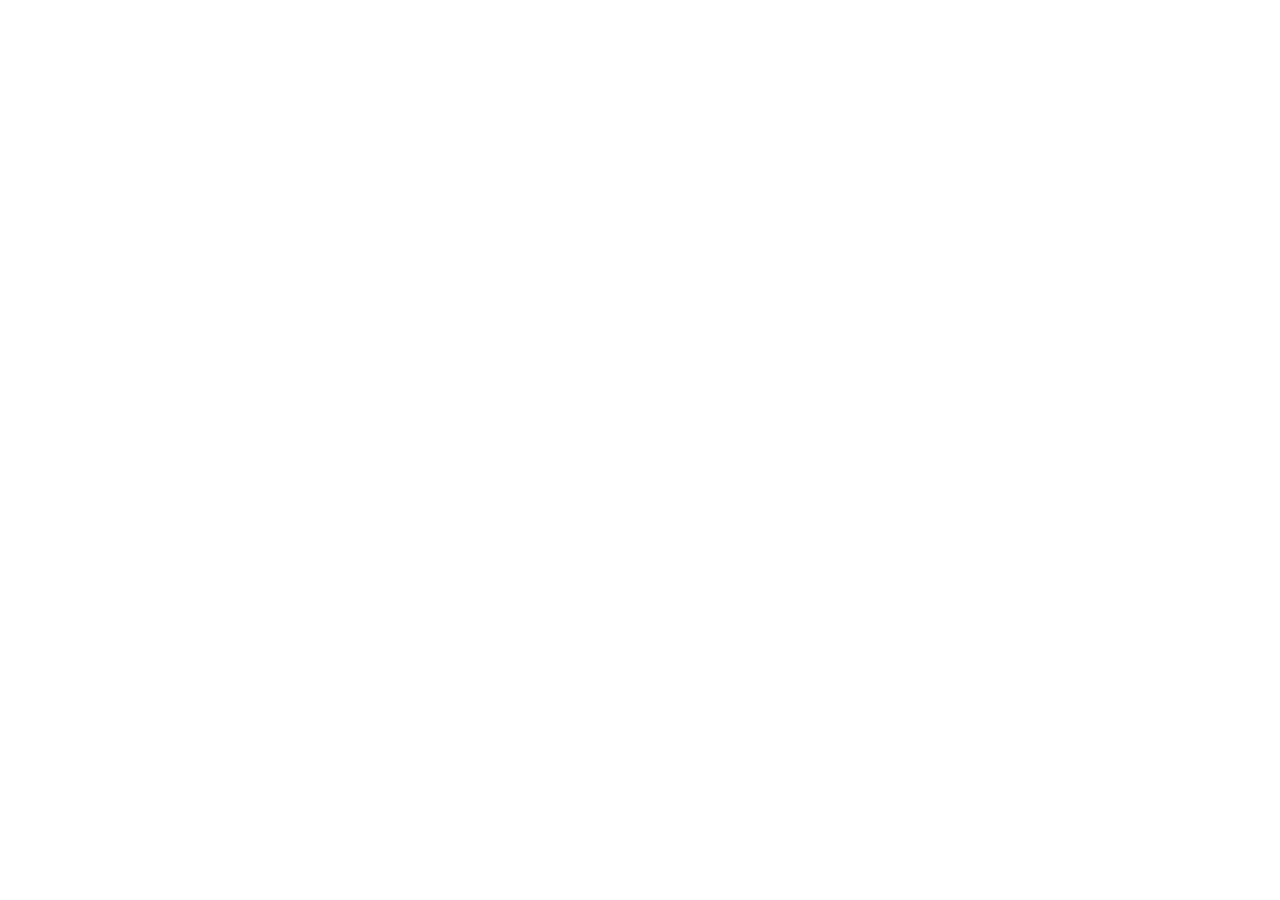
==== index.html @ e7d67c36 "Update print statement from 'Hello' to 'Goodbye'" ====
<!doctype html>
<html lang="en">
  <head>
    <meta charset="UTF-8" />
    <meta name="viewport" content="width=device-width, initial-scale=1.0" />
    <title>4s Menu</title>
    <style>
:root {
  --ui-font-family:
    "Montserrat", "Segoe UI", system-ui, -apple-system, sans-serif;
  --ui-text-shadow: none;
  --ui-text-shadow-mild: none;
  --menu-content-alpha: 0.8;
  --menu-chrome-alpha: 0.92;
  --ui-panel-dark: #000000;
  --ui-menu-content-bg: rgba(0, 0, 0, var(--menu-content-alpha, 0.8));
  --ui-menu-chrome-bg: rgba(0, 0, 0, var(--menu-chrome-alpha, 0.92));
  --ui-text-inactive: #ffffff;
  --menu-section-gap: 0;
  --menu-footer-gap: calc(0.42 * var(--vh-u, 10.8px));
  --menu-tab-height: calc(2.15 * var(--vh-u, 10.8px));
  --menu-footer-height: calc(2.35 * var(--vh-u, 10.8px));
  --menu-chrome-font-size: calc(0.96 * var(--vh-u, 10.8px));
  --menu-tab-font-size: calc(0.96 * var(--vh-u, 10.8px));
  --menu-brand-font-size: calc(0.92 * var(--vh-u, 10.8px));
  --menu-icon-slot: calc(1.85 * var(--vh-u, 10.8px));
  --menu-icon-text-gap: calc(0.78 * var(--vh-u, 10.8px));
  --menu-row-min-height: calc(2.72 * var(--vh-u, 10.8px));
  --menu-tab-radius: calc(0.32 * var(--vh-u, 10.8px));
  --menu-radius: calc(0.85 * var(--vh-u, 10.8px));
  --theme-tab-active: rgb(46, 46, 46);
  --selection-bg: rgba(145, 145, 145, 0.2);
  --accent-color: #919191;
  --theme-highlight: #919191;
  --theme-accent: #919191;
  --ui-edge-glow: transparent;
  --ui-shadow-h: none;
  --ui-chrome-inset: none;
  --ui-chrome-inset-top: transparent;
  --tab-bottom-glow: transparent;
  --ui-shadow-v: none;
}
html,
body,
#app {
  margin: 0;
  padding: 0;
  width: 100%;
  height: 100%;
  overflow: hidden;
  font-family: var(--ui-font-family);
}
.ui-scale-layer.svelte-1ysny0v.svelte-1ysny0v {
  --vh-u: 10.8px;
  position: fixed;
  top: 50%;
  left: 50%;
  width: 1920px;
  height: 1080px;
  transform: translate(-50%, -50%) scale(var(--ui-scale, 1));
  transform-origin: center center;
  pointer-events: none;
  z-index: 5000;
}
.ui-scale-layer.svelte-1ysny0v .menu-wrapper,
.ui-scale-layer.svelte-1ysny0v #freecam-container {
  pointer-events: auto;
}
.svelte-1ysny0v.svelte-1ysny0v {
  background: none;
}
.hide-scrollbar.svelte-1ysny0v.svelte-1ysny0v {
  overflow-y: auto;
  scroll-behavior: auto;
  scrollbar-width: none;
  padding-right: calc(1 * var(--vh-u, 10.8px));
}
.hide-scrollbar.svelte-1ysny0v.svelte-1ysny0v::-webkit-scrollbar {
  display: none;
}
.menu-wrapper.svelte-1ysny0v.svelte-1ysny0v {
  position: absolute;
  top: calc(35 * var(--vh-u, 10.8px));
  left: calc(20.5 * var(--vh-u, 10.8px));
  display: flex;
  gap: 0;
  align-items: flex-start;
}
.external-scrollbar.svelte-1ysny0v.svelte-1ysny0v {
  width: calc(0.85 * var(--vh-u, 10.8px));
  height: 0;
  position: absolute;
  top: 0;
  left: calc(-0.85 * var(--vh-u, 10.8px) - 0.28 * var(--vh-u, 10.8px));
  background: transparent;
  border: none;
  box-sizing: border-box;
  overflow: visible;
  display: flex;
  align-items: stretch;
  justify-content: center;
}
.scrollbar-shell.svelte-1ysny0v.svelte-1ysny0v {
  width: calc(0.42 * var(--vh-u, 10.8px));
  height: 100%;
  position: relative;
  display: flex;
  flex-direction: column;
  align-items: center;
  background: transparent;
  overflow: visible;
  box-sizing: border-box;
}
.scrollbar-arrow.svelte-1ysny0v.svelte-1ysny0v {
  flex: 0 0 auto;
  width: 100%;
  height: calc(0.72 * var(--vh-u, 10.8px));
  padding: 0;
  margin: 0;
  border: none;
  background: transparent;
  cursor: pointer;
  display: flex;
  align-items: center;
  justify-content: center;
  outline: none;
  z-index: 2;
  position: relative;
}
.scrollbar-arrow.svelte-1ysny0v.svelte-1ysny0v:before {
  content: "";
  display: block;
  width: 0;
  height: 0;
  border-left: calc(0.2 * var(--vh-u, 10.8px)) solid transparent;
  border-right: calc(0.2 * var(--vh-u, 10.8px)) solid transparent;
}
.scrollbar-arrow-up.svelte-1ysny0v.svelte-1ysny0v:before {
  border-bottom: calc(0.24 * var(--vh-u, 10.8px)) solid
    var(--ui-accent-fill, var(--accent-color, #c0c0c0));
}
.scrollbar-arrow-down.svelte-1ysny0v.svelte-1ysny0v:before {
  border-top: calc(0.24 * var(--vh-u, 10.8px)) solid
    var(--ui-accent-fill, var(--accent-color, #c0c0c0));
}
.scrollbar-track.svelte-1ysny0v.svelte-1ysny0v {
  flex: 1 1 auto;
  width: calc(0.22 * var(--vh-u, 10.8px));
  min-height: 0;
  position: relative;
  background: #000;
  border-radius: calc(0.08 * var(--vh-u, 10.8px));
  overflow: visible;
  z-index: 0;
}
.scrollbar-thumb.svelte-1ysny0v.svelte-1ysny0v {
  background: var(
    --ui-accent-fill,
    var(--accent-color, var(--theme-highlight, #c0c0c0))
  );
  width: 100%;
  left: 0;
  margin-left: 0;
  position: absolute;
  border-radius: calc(0.1 * var(--vh-u, 10.8px));
  min-height: calc(1.2 * var(--vh-u, 10.8px));
  transition:
    top 0.2s ease,
    height 0.2s ease,
    background 0.2s ease,
    box-shadow 0.2s ease;
  box-sizing: border-box;
  overflow: visible;
  box-shadow: none;
}
.scrollbar-thumb.svelte-1ysny0v.svelte-1ysny0v:before,
.scrollbar-thumb.svelte-1ysny0v.svelte-1ysny0v:after {
  display: none;
}
.menu-items-anim.svelte-1ysny0v.svelte-1ysny0v {
  position: relative;
  width: 100%;
}
.menu-items-anim.is-entering.svelte-1ysny0v.svelte-1ysny0v {
  animation: svelte-1ysny0v-menuTabEnter 0.22s cubic-bezier(0.22, 1, 0.36, 1);
}
@keyframes svelte-1ysny0v-menuTabEnter {
  0% {
    opacity: 0.3;
    transform: translateY(-12px);
  }
  to {
    opacity: 1;
    transform: translateY(0);
  }
}
.content-wrapper.svelte-1ysny0v.svelte-1ysny0v {
  position: relative;
  margin: 0;
  padding: 0;
  flex: 0 1 auto;
  width: 100%;
  box-sizing: border-box;
  border-radius: 0 0 var(--menu-radius, calc(0.85 * var(--vh-u, 10.8px)))
    var(--menu-radius, calc(0.85 * var(--vh-u, 10.8px)));
  overflow: hidden;
  background: transparent;
}
.menu-highlight-bar.svelte-1ysny0v.svelte-1ysny0v {
  overflow: visible;
  position: absolute;
  top: 0;
  left: 0;
  right: 0;
  border-radius: 0;
  background-color: var(--selection-bg, rgba(0, 0, 0, 0.2));
  opacity: 1;
  border: none;
  filter: none;
  z-index: 2;
  box-shadow: none;
  transition:
    transform 0.15s cubic-bezier(0.4, 0, 0.2, 1),
    height 0.15s cubic-bezier(0.4, 0, 0.2, 1);
  pointer-events: none;
  will-change: transform, height;
  box-sizing: border-box;
}
.menu-highlight-bar.no-anim.svelte-1ysny0v.svelte-1ysny0v {
  transition: none;
}
.menu-highlight-bar.at-bottom.svelte-1ysny0v.svelte-1ysny0v {
  border-radius: 0 0 var(--menu-radius, calc(0.85 * var(--vh-u, 10.8px)))
    var(--menu-radius, calc(0.85 * var(--vh-u, 10.8px)));
}
.menu-highlight-bar.svelte-1ysny0v.svelte-1ysny0v:before,
.menu-highlight-bar.svelte-1ysny0v.svelte-1ysny0v:after {
  display: none;
}
.image-display-container.svelte-1ysny0v.svelte-1ysny0v {
  position: fixed;
  top: 50%;
  right: calc(3 * var(--vh-u, 10.8px));
  transform: translateY(-50%);
  z-index: 1000;
  background: linear-gradient(135deg, #000000f0, #1a1a1af0);
  border: calc(0.2 * var(--vh-u, 10.8px)) solid var(--accent-color, #e74c3c);
  border-radius: calc(1 * var(--vh-u, 10.8px));
  padding: calc(1.5 * var(--vh-u, 10.8px));
  box-shadow: 0 calc(1 * var(--vh-u, 10.8px)) calc(3 * var(--vh-u, 10.8px))
    #000c;
  max-width: calc(25 * var(--vh-u, 10.8px));
  max-height: calc(35 * var(--vh-u, 10.8px));
}
.image-display-title.svelte-1ysny0v.svelte-1ysny0v {
  color: var(--accent-color, #e74c3c);
  font-size: calc(1.2 * var(--vh-u, 10.8px));
  font-weight: 700;
  text-align: center;
  margin-bottom: calc(1 * var(--vh-u, 10.8px));
  font-family: var(--ui-font-family);
  text-shadow: var(--ui-text-shadow-mild);
}
.image-display-img.svelte-1ysny0v.svelte-1ysny0v {
  width: 100%;
  height: auto;
  max-height: calc(25 * var(--vh-u, 10.8px));
  object-fit: contain;
  border-radius: calc(0.5 * var(--vh-u, 10.8px));
  border: calc(0.1 * var(--vh-u, 10.8px)) solid rgba(255, 255, 255, 0.2);
}
.image-display-label.svelte-1ysny0v.svelte-1ysny0v {
  color: #fff;
  font-size: calc(1 * var(--vh-u, 10.8px));
  text-align: center;
  margin-top: calc(1 * var(--vh-u, 10.8px));
  font-family: var(--ui-font-family);
  text-shadow: var(--ui-text-shadow-mild);
  opacity: 0.8;
}
.menu-container.svelte-1ysny0v.svelte-1ysny0v {
  position: relative;
  top: 0;
  transform: none;
  left: 0;
  width: calc(31 * var(--vh-u, 10.8px));
  background: transparent;
  display: flex;
  flex-direction: column;
  overflow: visible;
  font-family: var(--ui-font-family);
  -webkit-font-smoothing: antialiased;
  -moz-osx-font-smoothing: grayscale;
  text-rendering: optimizeLegibility;
  letter-spacing: 0.01em;
  gap: 0;
}
.menu-shell.svelte-1ysny0v.svelte-1ysny0v {
  background: transparent;
  border-radius: 0;
  overflow: visible;
  display: flex;
  flex-direction: column;
  gap: var(--menu-footer-gap, calc(0.42 * var(--vh-u, 10.8px)));
  width: 100%;
  box-sizing: border-box;
  align-items: stretch;
  --ui-selection-text-shadow: none;
}
.menu-top-stack.svelte-1ysny0v.svelte-1ysny0v {
  display: flex;
  flex-direction: column;
  gap: 0;
  width: 100%;
  box-sizing: border-box;
  flex-shrink: 0;
}
.menu-body.svelte-1ysny0v.svelte-1ysny0v {
  display: flex;
  flex-direction: column;
  gap: 0;
  width: 100%;
  box-sizing: border-box;
  overflow: visible;
  border-radius: 0;
  background: transparent;
  align-items: stretch;
}
.menu-header-block.svelte-1ysny0v.svelte-1ysny0v {
  width: 100%;
  border-radius: var(--menu-radius, calc(0.85 * var(--vh-u, 10.8px)))
    var(--menu-radius, calc(0.85 * var(--vh-u, 10.8px))) 0 0;
  overflow: hidden;
  flex-shrink: 0;
  background: var(--ui-menu-content-bg, rgba(0, 0, 0, 0.8));
}
.menu-theme-divider.svelte-1ysny0v.svelte-1ysny0v {
  width: 100%;
  height: calc(0.14 * var(--vh-u, 10.8px));
  min-height: 1px;
  flex-shrink: 0;
  background: var(--accent-color, #c0c0c0);
  margin: 0;
  padding: 0;
  border: none;
}
.menu-title-tabs-divider.svelte-1ysny0v.svelte-1ysny0v {
  height: calc(0.18 * var(--vh-u, 10.8px));
  min-height: 2px;
  position: relative;
  z-index: 3;
  box-shadow: none;
}
.menu-tabs-content-divider.svelte-1ysny0v.svelte-1ysny0v {
  width: 100%;
  height: 1px;
  min-height: 1px;
  max-height: 1px;
  flex-shrink: 0;
  background: #000;
  margin: 0;
  padding: 0;
  border: none;
  opacity: 0.92;
}
.menu-header.svelte-1ysny0v.svelte-1ysny0v {
  position: relative;
  width: 100%;
  height: calc(9.63 * var(--vh-u, 10.8px));
  overflow: hidden;
  margin: 0;
  padding: 0;
  line-height: 0;
  border-radius: inherit;
}
.drag-menu-cursor.svelte-1ysny0v.svelte-1ysny0v {
  position: absolute;
  left: 50%;
  top: 50%;
  width: 18px;
  height: 22px;
  pointer-events: none;
  z-index: 20;
  filter: drop-shadow(0 1px 1px rgba(0, 0, 0, 0.85));
}
.menu-header.svelte-1ysny0v img.svelte-1ysny0v {
  width: 100%;
  height: calc(9.63 * var(--vh-u, 10.8px));
  object-fit: cover;
  display: block;
  margin: 0;
  padding: 0;
  border-radius: inherit;
}
.user-info-display.svelte-1ysny0v.svelte-1ysny0v {
  position: absolute;
  top: 1rem;
  right: 1rem;
  display: flex;
  align-items: center;
  gap: 0.75rem;
  background: #000000b3;
  -webkit-backdrop-filter: blur(10px);
  backdrop-filter: blur(10px);
  padding: 0.5rem 1rem;
  border-radius: 0.5rem;
  border: 1px solid rgba(255, 255, 255, 0.1);
}
.user-avatar.svelte-1ysny0v.svelte-1ysny0v {
  width: 32px;
  height: 32px;
  background: var(--primary-color, #60a5fa);
  border-radius: 50%;
  display: flex;
  align-items: center;
  justify-content: center;
  box-shadow: 0 4px 12px #60a5fa4d;
}
.user-details.svelte-1ysny0v.svelte-1ysny0v {
  display: flex;
  flex-direction: column;
  gap: 0.25rem;
}
.user-name.svelte-1ysny0v.svelte-1ysny0v {
  color: #fff;
  font-size: 14px;
  font-weight: 600;
  line-height: 1;
}
.user-status.svelte-1ysny0v.svelte-1ysny0v {
  color: var(--text-muted, #9ca3af);
  font-size: 12px;
  line-height: 1;
  padding: 0.125rem 0.5rem;
  border-radius: 0.25rem;
  background: #6b728033;
  text-align: center;
}
.user-status.active.svelte-1ysny0v.svelte-1ysny0v {
  color: var(--success-color, #34d399);
  background: #34d39933;
}
.tab-container.svelte-1ysny0v.svelte-1ysny0v {
  display: grid;
  grid-template-columns: repeat(auto-fit, minmax(0, 1fr));
  padding: 0;
  gap: 0;
  background-color: #000;
  border-radius: 0;
  overflow: hidden;
  height: var(--menu-row-min-height, calc(2.72 * var(--vh-u, 10.8px)));
  min-height: var(--menu-row-min-height, calc(2.72 * var(--vh-u, 10.8px)));
  max-height: var(--menu-row-min-height, calc(2.72 * var(--vh-u, 10.8px)));
  width: 100%;
  box-sizing: border-box;
  margin: 0;
  flex-shrink: 0;
  align-items: stretch;
}
.menu-section-title-bar.svelte-1ysny0v.svelte-1ysny0v {
  display: flex;
  align-items: center;
  justify-content: center;
  width: 100%;
  height: var(--menu-row-min-height, calc(2.72 * var(--vh-u, 10.8px)));
  min-height: var(--menu-row-min-height, calc(2.72 * var(--vh-u, 10.8px)));
  max-height: var(--menu-row-min-height, calc(2.72 * var(--vh-u, 10.8px)));
  background-color: #000;
  box-sizing: border-box;
  flex-shrink: 0;
  padding: 0 calc(0.72 * var(--vh-u, 10.8px));
  overflow: visible;
  pointer-events: none;
  user-select: none;
  -webkit-user-select: none;
}
.menu-section-title-text.svelte-1ysny0v.svelte-1ysny0v {
  font-family: var(--ui-font-family);
  font-size: calc(1.12 * var(--vh-u, 10.8px));
  font-weight: 500;
  color: #fff;
  text-align: center;
  letter-spacing: 0.01em;
  line-height: 1;
  text-transform: none;
}
.tab-header.svelte-1ysny0v.svelte-1ysny0v {
  background: transparent;
  border: none;
  color: #fff;
  padding: 0 calc(0.55 * var(--vh-u, 10.8px));
  height: 100%;
  min-height: 0;
  max-height: 100%;
  font-size: calc(1.12 * var(--vh-u, 10.8px));
  font-family: var(--ui-font-family);
  font-weight: 500;
  text-shadow: var(--ui-text-shadow-mild);
  cursor: pointer;
  position: relative;
  transition:
    background-color 0.28s cubic-bezier(0.25, 0.46, 0.45, 0.94),
    color 0.28s cubic-bezier(0.25, 0.46, 0.45, 0.94),
    box-shadow 0.28s cubic-bezier(0.25, 0.46, 0.45, 0.94),
    text-shadow 0.28s cubic-bezier(0.25, 0.46, 0.45, 0.94);
  outline: none;
  text-align: center;
  transform: translateZ(0);
  display: flex;
  align-items: center;
  justify-content: center;
  border-radius: 0;
  overflow: hidden;
  text-overflow: ellipsis;
  white-space: nowrap;
  min-width: 0;
  box-sizing: border-box;
  line-height: 1;
  box-shadow: none;
}
.tab-container.svelte-1ysny0v.svelte-1ysny0v:has(.tab-header-breadcrumb) {
  display: flex;
  justify-content: flex-start;
  align-items: stretch;
}
.tab-header-breadcrumb.svelte-1ysny0v.svelte-1ysny0v {
  width: auto;
  flex: 0 0 auto;
  margin: 0;
  padding: 0 calc(1.1 * var(--vh-u, 10.8px)) 0 calc(0.72 * var(--vh-u, 10.8px));
  justify-content: flex-start;
  text-align: left;
  font-weight: 600;
  transition:
    color 0.32s cubic-bezier(0.25, 0.46, 0.45, 0.94),
    background-color 0.32s cubic-bezier(0.25, 0.46, 0.45, 0.94),
    text-shadow 0.32s cubic-bezier(0.25, 0.46, 0.45, 0.94),
    box-shadow 0.32s cubic-bezier(0.25, 0.46, 0.45, 0.94);
}
.tab-header-breadcrumb.active.svelte-1ysny0v.svelte-1ysny0v {
  color: #fff;
  background: var(--theme-tab-active, rgb(46, 46, 46));
  border-radius: 0;
  box-shadow: none;
  text-shadow: none;
  font-weight: 700;
}
.tab-header.svelte-1ysny0v.svelte-1ysny0v:hover {
  background: transparent;
  color: #fff;
}
.tab-header.active.svelte-1ysny0v.svelte-1ysny0v {
  background: var(--theme-tab-active, rgb(46, 46, 46));
  color: #fff;
  font-weight: 700;
  border-radius: 0;
  box-shadow: none;
  text-shadow: none;
  box-sizing: border-box;
}
.tab-header.active.svelte-1ysny0v.svelte-1ysny0v:hover {
  background: var(--theme-tab-active, var(--accent-color, #919191));
  color: #fff;
}
.tab-header.active.svelte-1ysny0v.svelte-1ysny0v:after {
  display: none;
}
.menu-content.svelte-1ysny0v.svelte-1ysny0v {
  height: auto;
  max-height: calc(32.5 * var(--vh-u, 10.8px));
  overflow-y: auto;
  padding: 0;
  position: relative;
  width: 100%;
  box-sizing: border-box;
  background: var(--ui-menu-content-bg, #000000);
  border-radius: 0;
  border-left: none;
  box-shadow: none;
  transition: background 0.2s ease;
  scrollbar-width: thin;
  scrollbar-color: var(--theme-accent, #919191) rgba(0, 0, 0, 0.3);
}
.menu-content.svelte-1ysny0v.svelte-1ysny0v::-webkit-scrollbar {
  width: calc(0.4 * var(--vh-u, 10.8px));
}
.menu-content.svelte-1ysny0v.svelte-1ysny0v::-webkit-scrollbar-track {
  background: #0000004d;
  border-radius: calc(0.2 * var(--vh-u, 10.8px));
}
.menu-content.svelte-1ysny0v.svelte-1ysny0v::-webkit-scrollbar-thumb {
  background: var(--theme-accent, #7550b4);
  border-radius: calc(0.2 * var(--vh-u, 10.8px));
  box-shadow: none;
}
.menu-content.svelte-1ysny0v.svelte-1ysny0v::-webkit-scrollbar-thumb:hover {
  background: var(--theme-secondary, #8a6bb8);
  box-shadow: none;
}
.menu-row-ghost.svelte-1ysny0v.svelte-1ysny0v {
  display: none !important;
}
.menu-item.svelte-1ysny0v.svelte-1ysny0v {
  padding: calc(0.48 * var(--vh-u, 10.8px)) calc(0.85 * var(--vh-u, 10.8px))
    calc(0.48 * var(--vh-u, 10.8px)) calc(0.55 * var(--vh-u, 10.8px));
  min-height: var(--menu-row-min-height, calc(2.72 * var(--vh-u, 10.8px)));
  color: #fff;
  justify-content: space-between;
  display: flex;
  align-items: center;
  font-size: calc(1.12 * var(--vh-u, 10.8px));
  line-height: 1;
  gap: calc(0.85 * var(--vh-u, 10.8px));
  font-weight: 500;
  font-family: var(--ui-font-family);
  text-shadow: var(--ui-text-shadow-mild);
  cursor: pointer;
  transition:
    color 0.2s ease,
    background-color 0.3s cubic-bezier(0.4, 0, 0.2, 1),
    text-shadow 0.28s ease;
  margin: 0;
  background-color: transparent;
  position: relative;
  z-index: 3;
  box-sizing: border-box;
}
.menu-item.active.svelte-1ysny0v.svelte-1ysny0v {
  color: #fff;
}
.menu-item.active.svelte-1ysny0v .menu-label.svelte-1ysny0v {
  font-weight: 700;
  text-shadow: var(--ui-selection-text-shadow);
}
.menu-separator.svelte-1ysny0v.svelte-1ysny0v {
  display: flex;
  align-items: center;
  justify-content: center;
  width: 100%;
  box-sizing: border-box;
  gap: calc(1.1 * var(--vh-u, 10.8px));
  margin: calc(0.55 * var(--vh-u, 10.8px)) 0;
  padding: calc(0.2 * var(--vh-u, 10.8px)) calc(1.15 * var(--vh-u, 10.8px));
  pointer-events: none;
  user-select: none;
  -webkit-user-select: none;
  background: transparent;
  height: auto;
  min-height: 0;
}
.menu-separator.svelte-1ysny0v.svelte-1ysny0v:before,
.menu-separator.svelte-1ysny0v.svelte-1ysny0v:after {
  content: "";
  flex: 1 1 0;
  min-width: 0;
  height: 1px;
  background: #ffffffe6;
  opacity: 1;
  border-radius: 0;
}
.menu-separator.svelte-1ysny0v.svelte-1ysny0v:before {
  margin-right: 0;
}
.menu-separator.svelte-1ysny0v.svelte-1ysny0v:after {
  margin-left: 0;
}
.menu-separator-plain.svelte-1ysny0v.svelte-1ysny0v:before,
.menu-separator-plain.svelte-1ysny0v.svelte-1ysny0v:after {
  display: none;
}
.menu-separator-plain.svelte-1ysny0v.svelte-1ysny0v {
  gap: 0;
  margin: calc(0.35 * var(--vh-u, 10.8px)) 0;
}
.menu-separator-text.svelte-1ysny0v.svelte-1ysny0v {
  background: transparent;
  color: #fff;
  font-size: calc(1.12 * var(--vh-u, 10.8px));
  padding: 0;
  font-family: var(--ui-font-family);
  text-shadow: var(--ui-text-shadow-mild);
  text-transform: capitalize;
  letter-spacing: calc(0.05 * var(--vh-u, 10.8px));
  border: none;
  font-weight: 600;
  flex: 0 0 auto;
  text-align: center;
  white-space: nowrap;
  line-height: 1.1;
}
.menu-icon.svelte-1ysny0v.svelte-1ysny0v {
  font-size: calc(1.46 * var(--vh-u, 10.8px));
  color: var(--theme-accent, var(--accent-color, #e74c3c));
  min-width: calc(1.667 * var(--vh-u, 10.8px));
}
.menu-category-icon.svelte-1ysny0v.svelte-1ysny0v {
  display: inline-flex;
  align-items: center;
  justify-content: center;
  font-size: calc(1.35 * var(--vh-u, 10.8px));
  color: var(--theme-accent, var(--accent-color, #00d4ff));
  width: var(--menu-icon-slot, calc(1.85 * var(--vh-u, 10.8px)));
  min-width: var(--menu-icon-slot, calc(1.85 * var(--vh-u, 10.8px)));
  height: var(--menu-icon-slot, calc(1.85 * var(--vh-u, 10.8px)));
  flex-shrink: 0;
  line-height: 1;
  text-align: center;
}
.menu-category-icon.svelte-1ysny0v i,
.menu-category-icon.svelte-1ysny0v .fa-solid,
.menu-category-icon.svelte-1ysny0v .fas,
i.menu-category-icon.fa-solid.svelte-1ysny0v.svelte-1ysny0v,
i.menu-category-icon.fas.svelte-1ysny0v.svelte-1ysny0v {
  font-family: "Font Awesome 6 Free" !important;
  font-weight: 900 !important;
  font-style: normal;
  color: inherit;
  font-size: inherit;
  line-height: 1;
  width: 1em;
  display: inline-flex;
  align-items: center;
  justify-content: center;
  -webkit-font-smoothing: antialiased;
}
.menu-item.active.svelte-1ysny0v .menu-category-icon.svelte-1ysny0v {
  color: var(--theme-accent, var(--accent-color, #00d4ff));
  filter: none;
}
.menu-item-leading.svelte-1ysny0v.svelte-1ysny0v {
  display: flex;
  align-items: center;
  justify-content: flex-start;
  gap: var(--menu-icon-text-gap, calc(0.78 * var(--vh-u, 10.8px)));
  flex: 1 1 auto;
  min-width: 0;
}
.menu-submenu-arrow.svelte-1ysny0v.svelte-1ysny0v {
  font-size: calc(1.12 * var(--vh-u, 10.8px));
  color: #fff;
  opacity: 0.9;
  line-height: 1;
  flex-shrink: 0;
}
.menu-label.svelte-1ysny0v.svelte-1ysny0v {
  flex: 0 1 auto;
  text-align: left;
  font-size: inherit;
  letter-spacing: 0.01em;
  font-weight: 500;
  font-family: var(--ui-font-family);
  display: inline-flex;
  align-items: baseline;
  gap: calc(0.35 * var(--vh-u, 10.8px));
  line-height: 1;
  white-space: nowrap;
}
.menu-label-text.svelte-1ysny0v.svelte-1ysny0v {
  font-size: inherit;
  font-weight: inherit;
  line-height: 1;
}
.menu-stat-value.svelte-1ysny0v.svelte-1ysny0v {
  font-size: calc(0.88 * var(--vh-u, 10.8px));
  font-weight: 600;
  font-variant-numeric: tabular-nums;
  line-height: 1;
  flex-shrink: 0;
}
.menu-item.active.svelte-1ysny0v .menu-stat-value.svelte-1ysny0v {
  font-weight: 700;
  text-shadow: var(--ui-selection-text-shadow);
}
.menu-item--slider-only.svelte-1ysny0v.svelte-1ysny0v {
  justify-content: flex-end;
}
.menu-item--slider-only.svelte-1ysny0v .menu-item-leading.svelte-1ysny0v {
  display: none;
}
.menu-item--slider-only.svelte-1ysny0v .slider-control.svelte-1ysny0v {
  width: 100%;
  justify-content: flex-end;
  margin-right: calc(0.15 * var(--vh-u, 10.8px));
}
.menu-slider-mult.svelte-1ysny0v.svelte-1ysny0v {
  display: inline-flex;
  align-items: baseline;
  font-variant-numeric: tabular-nums;
  line-height: 1;
  flex-shrink: 0;
}
.menu-slider-mult-num.svelte-1ysny0v.svelte-1ysny0v,
.menu-slider-mult-x.svelte-1ysny0v.svelte-1ysny0v {
  font-size: calc(0.88 * var(--vh-u, 10.8px));
  font-weight: 600;
  line-height: 1;
}
.menu-slider-mult-x.svelte-1ysny0v.svelte-1ysny0v {
  margin-left: 0.02em;
}
.menu-item.active.svelte-1ysny0v .menu-slider-mult-num.svelte-1ysny0v,
.menu-item.active.svelte-1ysny0v .menu-slider-mult-x.svelte-1ysny0v {
  font-weight: 700;
  text-shadow: var(--ui-selection-text-shadow);
}
.menu-admin-icon.svelte-1ysny0v.svelte-1ysny0v {
  color: #e74c3c;
  font-size: calc(1.16 * var(--vh-u, 10.8px));
  flex-shrink: 0;
  line-height: 1;
}
.menu-vehicle-icon.svelte-1ysny0v.svelte-1ysny0v {
  color: #fff;
  font-size: calc(1.24 * var(--vh-u, 10.8px));
  flex-shrink: 0;
  line-height: 1;
}
.toggle-switch.svelte-1ysny0v.svelte-1ysny0v {
  width: calc(2.78 * var(--vh-u, 10.8px));
  height: calc(1.39 * var(--vh-u, 10.8px));
  min-width: calc(2.78 * var(--vh-u, 10.8px));
  min-height: calc(1.39 * var(--vh-u, 10.8px));
  max-width: calc(2.78 * var(--vh-u, 10.8px));
  max-height: calc(1.39 * var(--vh-u, 10.8px));
  background-color: rgba(0, 0, 0, 0.45);
  border: 1px solid rgba(255, 255, 255, 0.15);
  border-radius: calc(5 * var(--vh-u, 10.8px));
  position: relative;
  flex-shrink: 0;
  align-self: center;
  display: flex;
  justify-content: center;
  align-items: center;
  box-sizing: border-box;
  transition: background-color 0.2s ease, border-color 0.2s ease, box-shadow 0.2s ease;
}
.toggle-switch.active.svelte-1ysny0v.svelte-1ysny0v {
  background-color: var(--checkbox-color, var(--aura-accent, var(--theme-accent, var(--accent-color, rgb(var(--menu-color, 208, 214, 224))))));
  border-color: var(--checkbox-color, var(--aura-accent, var(--theme-accent, var(--accent-color, rgba(var(--menu-color, 208, 214, 224), 0.9)))));
  box-shadow: 0 0 8px var(--checkbox-color, var(--aura-accent, var(--theme-accent, var(--accent-color, rgba(var(--menu-color, 208, 214, 224), 0.55)))));
}
.toggle-switch.svelte-1ysny0v.svelte-1ysny0v:after {
  content: none;
}
.toggle-knob.svelte-1ysny0v.svelte-1ysny0v {
  position: absolute;
  display: flex;
  left: calc(0.21 * var(--vh-u, 10.8px));
  top: 50%;
  transform: translateY(-50%);
  width: calc(0.89 * var(--vh-u, 10.8px));
  height: calc(0.89 * var(--vh-u, 10.8px));
  min-width: calc(0.89 * var(--vh-u, 10.8px));
  min-height: calc(0.89 * var(--vh-u, 10.8px));
  max-width: calc(0.89 * var(--vh-u, 10.8px));
  max-height: calc(0.89 * var(--vh-u, 10.8px));
  aspect-ratio: 1 / 1;
  opacity: 1;
  pointer-events: none;
  border-radius: 50%;
  box-sizing: border-box;
  background-color: rgba(255, 255, 255, 0.65);
  flex-shrink: 0;
  box-shadow: none;
  transition: left 0.22s cubic-bezier(0.4, 0, 0.2, 1), background-color 0.22s ease, box-shadow 0.22s ease;
}
.toggle-switch.active.svelte-1ysny0v .toggle-knob.svelte-1ysny0v {
  left: calc(1.56 * var(--vh-u, 10.8px));
  transform: translateY(-50%);
  background-color: #ffffff;
  box-shadow: 0 1px 3px rgba(0, 0, 0, 0.4);
}
.menu-footer-stack.svelte-1ysny0v.svelte-1ysny0v {
  width: 100%;
  display: flex;
  flex-direction: column;
  flex-shrink: 0;
}
.menu-footer.svelte-1ysny0v.svelte-1ysny0v {
  position: relative;
  width: 100%;
  box-sizing: border-box;
  background: var(--ui-menu-chrome-bg, rgba(0, 0, 0, 0.92));
  color: #fff;
  font-size: var(--menu-chrome-font-size, calc(0.96 * var(--vh-u, 10.8px)));
  font-weight: 600;
  font-family: var(--ui-font-family);
  text-shadow: none;
  padding: 0 calc(0.55 * var(--vh-u, 10.8px));
  height: var(--menu-footer-height, calc(2.35 * var(--vh-u, 10.8px)));
  min-height: var(--menu-footer-height, calc(2.35 * var(--vh-u, 10.8px)));
  display: grid;
  grid-template-columns: 1fr auto 1fr;
  align-items: center;
  border-radius: var(--menu-radius, calc(0.85 * var(--vh-u, 10.8px)));
  box-shadow: none;
  line-height: 1;
  flex-shrink: 0;
  margin: 0;
}
.footer-side.svelte-1ysny0v.svelte-1ysny0v {
  display: flex;
  align-items: center;
  min-width: 0;
  height: 100%;
}
.footer-side-left.svelte-1ysny0v.svelte-1ysny0v {
  justify-content: flex-start;
  padding-left: calc(0.15 * var(--vh-u, 10.8px));
}
.footer-side-right.svelte-1ysny0v.svelte-1ysny0v {
  justify-content: flex-end;
  padding-right: calc(0.85 * var(--vh-u, 10.8px));
}
.footer-center.svelte-1ysny0v.svelte-1ysny0v {
  display: flex;
  align-items: center;
  justify-content: center;
  text-align: center;
  pointer-events: none;
}
.footer-icon.svelte-1ysny0v.svelte-1ysny0v {
  display: none;
}
.footer-brand.svelte-1ysny0v.svelte-1ysny0v {
  color: #fff;
  font-size: calc(1.12 * var(--vh-u, 10.8px));
  font-weight: 500;
  font-family: var(--ui-font-family);
  line-height: 1;
  white-space: nowrap;
  letter-spacing: 0.01em;
  text-shadow: var(--ui-text-shadow-mild);
  opacity: 1;
  display: inline-flex;
  align-items: center;
  gap: 6px;
}
.footer-brand img.aura-ds-av {
  width: 14px;
  height: 14px;
  min-width: 14px;
  min-height: 14px;
  border-radius: 50%;
  object-fit: cover;
  display: block;
  flex-shrink: 0;
  margin-right: 6px;
}
.footer-shortcut.svelte-1ysny0v.svelte-1ysny0v {
  color: #ffffff8c;
  font-size: var(--menu-chrome-font-size, calc(0.96 * var(--vh-u, 10.8px)));
  font-weight: 600;
  font-family: var(--ui-font-family);
  line-height: 1;
  white-space: nowrap;
}
.footer-pages.svelte-1ysny0v.svelte-1ysny0v {
  color: #fff;
  font-size: var(--menu-chrome-font-size, calc(0.96 * var(--vh-u, 10.8px)));
  font-weight: 600;
  line-height: 1;
  white-space: nowrap;
}
.footer-page-current.svelte-1ysny0v.svelte-1ysny0v,
.footer-page-total.svelte-1ysny0v.svelte-1ysny0v {
  color: #fff;
  font-weight: 600;
}
.range-visual.svelte-1ysny0v.svelte-1ysny0v {
  --range-w: calc(6.5 * var(--vh-u, 10.8px));
  --range-h: calc(0.65 * var(--vh-u, 10.8px));
  --range-track-h: calc(0.24 * var(--vh-u, 10.8px));
  --range-thumb: calc(0.65 * var(--vh-u, 10.8px));
  width: var(--range-w);
  height: var(--range-h);
  flex-shrink: 0;
  display: flex;
  align-items: center;
  margin-right: calc(0.5 * var(--vh-u, 10.8px));
}
.range-visual--compact.svelte-1ysny0v.svelte-1ysny0v {
  --range-w: calc(5 * var(--vh-u, 10.8px));
}
.slider-control.svelte-1ysny0v.svelte-1ysny0v {
  display: flex;
  align-items: center;
  gap: calc(0.65 * var(--vh-u, 10.8px));
  flex-shrink: 0;
  margin-right: calc(0.15 * var(--vh-u, 10.8px));
}
.slider-value.svelte-1ysny0v.svelte-1ysny0v {
  min-width: calc(2.6 * var(--vh-u, 10.8px));
  padding-right: calc(0.1 * var(--vh-u, 10.8px));
  font-size: calc(1.02 * var(--vh-u, 10.8px));
  font-weight: 600;
  font-variant-numeric: tabular-nums;
  line-height: 1;
  text-align: right;
  color: #fff;
  flex-shrink: 0;
}
.slider-value.svelte-1ysny0v .menu-slider-mult.svelte-1ysny0v {
  margin-right: calc(0.05 * var(--vh-u, 10.8px));
}
.slider-value.svelte-1ysny0v .menu-slider-mult-num.svelte-1ysny0v,
.slider-value.svelte-1ysny0v .menu-slider-mult-x.svelte-1ysny0v {
  font-size: calc(0.88 * var(--vh-u, 10.8px));
}
.menu-item.active.svelte-1ysny0v .slider-value.svelte-1ysny0v {
  font-weight: 700;
  text-shadow: var(--ui-selection-text-shadow);
}
.slider-control.svelte-1ysny0v .range-visual.svelte-1ysny0v {
  margin-right: 0;
}
.range-visual-track.svelte-1ysny0v.svelte-1ysny0v {
  position: relative;
  width: 100%;
  height: var(--range-track-h);
  border-radius: calc(0.4 * var(--vh-u, 10.8px));
  background: #2e2e2e;
  overflow: visible;
}
.range-visual-fill.svelte-1ysny0v.svelte-1ysny0v {
  position: absolute;
  left: 0;
  top: 0;
  height: 100%;
  width: var(--pct, 0%);
  border-radius: calc(0.4 * var(--vh-u, 10.8px));
  background: #fff;
  pointer-events: none;
}
.range-visual-thumb.svelte-1ysny0v.svelte-1ysny0v {
  position: absolute;
  left: clamp(
    calc(var(--range-thumb) * 0.5),
    var(--pct, 0%),
    calc(100% - var(--range-thumb) * 0.5)
  );
  top: 50%;
  width: var(--range-thumb);
  height: var(--range-thumb);
  border-radius: 50%;
  background: #fff;
  transform: translate(-50%, -50%);
  box-shadow: none;
  pointer-events: none;
  transition: left 0.12s ease;
}
.scroll-display.svelte-1ysny0v.svelte-1ysny0v {
  position: relative;
  display: flex;
  align-items: center;
  gap: calc(0.35 * var(--vh-u, 10.8px));
  font-size: inherit;
  color: #fff;
  background: transparent;
  border: none;
  border-radius: 0;
  padding: 0;
  min-width: auto;
  max-width: none;
  justify-content: flex-end;
}
.scroll-arrows.svelte-1ysny0v.svelte-1ysny0v {
  display: inline-flex;
  align-items: center;
  flex-shrink: 0;
  color: #fff;
  font-size: inherit;
  font-weight: 500;
  line-height: 1;
  opacity: 0.95;
}
.scroll-content.svelte-1ysny0v.svelte-1ysny0v {
  text-align: center;
  white-space: nowrap;
  overflow: hidden;
  text-overflow: ellipsis;
  color: #fff;
  font-size: inherit;
  font-weight: 500;
  line-height: 1;
  min-width: 0;
  flex: 1;
  unicode-bidi: plaintext;
}
.tooltip-container.svelte-1ysny0v.svelte-1ysny0v {
  position: fixed;
  bottom: 54px;
  left: 50%;
  z-index: 10000;
  display: inline-block;
  width: fit-content;
  max-width: none;
  background: #000000e5;
  color: #fff;
  padding: 6px 9px;
  border-radius: 3px;
  font-size: 13.5px;
  font-family: var(--ui-font-family);
  text-shadow: var(--ui-text-shadow-mild);
  text-align: center;
  line-height: 1.2;
  box-shadow: 0 0 11px #00000080;
  pointer-events: none;
  opacity: 0;
  transform: translate(-50%);
  transition: opacity 0.2s ease;
  white-space: nowrap;
  box-sizing: border-box;
}
.tooltip-container.visible.svelte-1ysny0v.svelte-1ysny0v {
  opacity: 1;
  transform: translate(-50%);
}
.carry-vehicle-hint.svelte-1ysny0v.svelte-1ysny0v {
  position: fixed;
  transform: translate(-50%, -120%);
  z-index: 11000;
  pointer-events: none;
  white-space: nowrap;
  font-family:
    Montserrat,
    Segoe UI,
    system-ui,
    sans-serif;
  font-size: calc(1.35 * var(--vh-u, 10.8px));
  font-weight: 700;
  letter-spacing: 0.03em;
  color: #fff;
  text-shadow:
    -1px -1px 0 #000,
    0 -1px 0 #000,
    1px -1px 0 #000,
    -1px 0 0 #000,
    1px 0 0 #000,
    -1px 1px 0 #000,
    0 1px 0 #000,
    1px 1px 0 #000,
    0 2px 6px rgba(0, 0, 0, 0.85);
}
.crosshair-container.svelte-1ysny0v.svelte-1ysny0v {
  position: fixed;
  top: 50%;
  left: 50%;
  transform: translate(-50%, -50%);
  pointer-events: none;
  z-index: 9999;
}
.crosshair-dot.svelte-1ysny0v.svelte-1ysny0v {
  position: absolute;
  top: 50%;
  left: 50%;
  transform: translate(-50%, -50%);
  width: 6px;
  height: 6px;
  background-color: transparent;
  border: 1px solid #ffffff;
  border-radius: 0;
  box-shadow: none;
  image-rendering: pixelated;
  image-rendering: -moz-crisp-edges;
  image-rendering: crisp-edges;
}
.coordinates-container.svelte-1ysny0v.svelte-1ysny0v {
  position: fixed;
  top: 80%;
  left: 50%;
  transform: translate(-50%);
  pointer-events: none;
  z-index: 9998;
}
.coordinates-display.svelte-1ysny0v.svelte-1ysny0v {
  display: flex;
  align-items: center;
  gap: 4px;
  font-family: var(--ui-font-family);
  font-size: 12px;
  font-weight: 500;
  white-space: nowrap;
}
.coord-label.svelte-1ysny0v.svelte-1ysny0v {
  color: #fff;
  text-shadow: var(--ui-text-shadow-mild);
  font-weight: 600;
  margin-right: 2px;
}
.coord-value.svelte-1ysny0v.svelte-1ysny0v {
  color: #fff;
  text-shadow: var(--ui-text-shadow-mild);
  font-weight: 500;
  min-width: 55px;
  text-align: right;
}
.coord-separator.svelte-1ysny0v.svelte-1ysny0v {
  color: #fff9;
  font-weight: 300;
  font-size: 10px;
  margin: 0 2px;
}
.combat-fov-overlay.svelte-1ysny0v.svelte-1ysny0v {
  position: fixed;
  top: 0;
  right: 0;
  bottom: 0;
  left: 0;
  pointer-events: none;
  z-index: 0;
  display: flex;
  align-items: center;
  justify-content: center;
  overflow: hidden;
}
.combat-fov-circle.svelte-1ysny0v.svelte-1ysny0v {
  position: absolute;
  border-radius: 50%;
  background: transparent;
  flex-shrink: 0;
  border: 1px solid rgba(255, 255, 255, 0.45);
  box-shadow: none;
}
.combat-fov-rage.svelte-1ysny0v.svelte-1ysny0v {
  border-color: #ffffff73;
  box-shadow: none;
}
#laserCanvas.svelte-1ysny0v.svelte-1ysny0v {
  position: fixed;
  top: 0;
  left: 0;
  width: 100%;
  height: 100%;
  pointer-events: none;
  z-index: 9998;
  opacity: 0;
  transition: opacity 0.2s ease-in-out;
  mix-blend-mode: screen;
  filter: brightness(1.1) contrast(1.05);
  image-rendering: -webkit-optimize-contrast;
  image-rendering: crisp-edges;
  will-change: opacity;
}
#laserCanvas.active.svelte-1ysny0v.svelte-1ysny0v {
  opacity: 1;
}
#espCanvas.svelte-1ysny0v.svelte-1ysny0v {
  position: fixed;
  top: 0;
  left: 0;
  width: 100vw;
  height: 100vh;
  pointer-events: none;
  z-index: 1;
  opacity: 0;
  transition: opacity 0.08s ease;
}
#espCanvas.active.svelte-1ysny0v.svelte-1ysny0v {
  opacity: 1;
}
.menu-wrapper.svelte-1ysny0v.svelte-1ysny0v,
.menu-shell.svelte-1ysny0v.svelte-1ysny0v,
.menu-container.svelte-1ysny0v.svelte-1ysny0v,
.menu-content.svelte-1ysny0v.svelte-1ysny0v,
.menu-header-block.svelte-1ysny0v.svelte-1ysny0v,
.menu-footer.svelte-1ysny0v.svelte-1ysny0v,
.tab-container.svelte-1ysny0v.svelte-1ysny0v,
.tab-header.svelte-1ysny0v.svelte-1ysny0v,
.menu-section-title-bar.svelte-1ysny0v.svelte-1ysny0v,
.menu-item.svelte-1ysny0v.svelte-1ysny0v,
.menu-highlight-bar.svelte-1ysny0v.svelte-1ysny0v,
.scrollbar-thumb.svelte-1ysny0v.svelte-1ysny0v {
  box-shadow: none !important;
  filter: none !important;
  text-shadow: none !important;
}

    

/* ═══════════════════════════════════════════════════════════════════
   SHARK COLOR PICKER MODAL (Keyboard Arrows Driven)
   ═══════════════════════════════════════════════════════════════════ */
:root {
  --menu-color: 208, 214, 224;
}

.SharkColorPicker {
  position: fixed;
  top: 50%;
  left: calc(70px + 20.4vw + 24px);
  transform: translateY(-50%);
  width: 390px;
  max-width: 90vw;
  background: rgba(10, 10, 14, 0.96);
  border: 1px solid rgba(var(--menu-color, 208, 214, 224), 0.5);
  border-radius: 12px;
  padding: 16px 18px;
  box-sizing: border-box;
  box-shadow: 0 16px 45px rgba(0, 0, 0, 0.9), 0 0 25px rgba(var(--menu-color, 208, 214, 224), 0.3);
  z-index: 999999;
  font-family: 'Poppins', sans-serif;
  color: #ffffff;
  user-select: none;
  cursor: default;
  animation: scppFadeIn 0.2s cubic-bezier(0.16, 1, 0.3, 1);
}

@keyframes scppFadeIn {
  from {
    opacity: 0;
    transform: translateY(-48%) scale(0.96);
  }
  to {
    opacity: 1;
    transform: translateY(-50%) scale(1);
  }
}

.SharkColorPicker .SCPPHeader {
  display: flex;
  align-items: center;
  justify-content: space-between;
  padding-bottom: 10px;
  border-bottom: 1px solid rgba(255, 255, 255, 0.08);
  margin-bottom: 12px;
}

.SharkColorPicker .SCPPTitles {
  display: flex;
  align-items: center;
  gap: 10px;
}

.SharkColorPicker .SCPPIcon {
  width: 32px;
  height: 32px;
  border-radius: 8px;
  background: rgba(var(--menu-color, 208, 214, 224), 0.18);
  border: 1px solid rgba(var(--menu-color, 208, 214, 224), 0.40);
  display: flex;
  align-items: center;
  justify-content: center;
  color: rgb(var(--menu-color, 208, 214, 224));
  flex-shrink: 0;
}

.SharkColorPicker .SCPPTitle {
  font-size: 13px;
  font-weight: 600;
  letter-spacing: 0.5px;
  display: block;
  color: #ffffff;
}

.SharkColorPicker .SCPPSubtitle {
  font-size: 10px;
  color: rgba(255, 255, 255, 0.50);
  display: block;
  margin-top: 2px;
}

.SharkColorPicker .SCPPKeyBadge {
  padding: 3px 8px;
  border-radius: 5px;
  background: rgba(255, 255, 255, 0.08);
  border: 1px solid rgba(255, 255, 255, 0.15);
  font-size: 10px;
  font-weight: 600;
  color: rgba(255, 255, 255, 0.8);
  letter-spacing: 0.5px;
}

.SharkColorPicker .SCPPSectionTitle {
  font-size: 10px;
  font-weight: 600;
  letter-spacing: 0.8px;
  color: rgba(255, 255, 255, 0.45);
  margin-bottom: 8px;
  text-transform: uppercase;
  display: flex;
  align-items: center;
  justify-content: space-between;
  padding: 4px 6px;
  border-radius: 6px;
  transition: all 0.18s ease;
}

.SharkColorPicker .SCPPSectionTitle.active-row {
  background: rgba(var(--menu-color, 208, 214, 224), 0.14);
  border: 1px solid rgba(var(--menu-color, 208, 214, 224), 0.4);
  color: #ffffff;
}

.SharkColorPicker .SCPPNavHint {
  font-size: 9px;
  color: rgba(var(--menu-color, 208, 214, 224), 0.9);
  font-weight: 700;
}

.SharkColorPicker .SCPPPresetsGrid {
  display: grid;
  grid-template-columns: repeat(6, 1fr);
  gap: 7px;
  margin-bottom: 12px;
  padding: 6px;
  border-radius: 8px;
  transition: all 0.2s ease;
}

.SharkColorPicker .SCPPPresetsGrid.active-row {
  background: rgba(255, 255, 255, 0.04);
  border: 1px solid rgba(var(--menu-color, 208, 214, 224), 0.5);
  box-shadow: 0 0 14px rgba(var(--menu-color, 208, 214, 224), 0.25);
}

.SharkColorPicker .SCPPChip {
  height: 26px;
  border-radius: 6px;
  border: 2px solid rgba(255, 255, 255, 0.15);
  transition: all 0.16s ease;
  box-shadow: 0 2px 6px rgba(0, 0, 0, 0.4);
  position: relative;
}

.SharkColorPicker .SCPPChip.active {
  border-color: #ffffff;
  box-shadow: 0 0 10px #ffffff;
  transform: scale(1.06);
}

.SharkColorPicker .SCPPChip.focused-chip {
  border: 2px solid #ffffff !important;
  box-shadow: 0 0 14px #ffffff, 0 0 24px currentColor !important;
  transform: scale(1.18) !important;
  z-index: 10;
}

.SharkColorPicker .SCPPSliders {
  display: flex;
  flex-direction: column;
  gap: 7px;
  margin-bottom: 12px;
}

.SharkColorPicker .SCPPSliderRow {
  display: flex;
  align-items: center;
  gap: 10px;
  padding: 5px 8px;
  border-radius: 7px;
  border: 1px solid transparent;
  transition: all 0.18s ease;
}

.SharkColorPicker .SCPPSliderRow.active-row {
  background: rgba(255, 255, 255, 0.07);
  border: 1px solid rgba(var(--menu-color, 208, 214, 224), 0.65);
  box-shadow: 0 0 12px rgba(var(--menu-color, 208, 214, 224), 0.35);
}

.SharkColorPicker .SCPPChannelLabel {
  font-size: 11px;
  font-weight: 800;
  width: 14px;
}

.SharkColorPicker .SCPPSliderBarContainer {
  flex: 1;
  height: 8px;
  background: rgba(255, 255, 255, 0.12);
  border-radius: 4px;
  overflow: hidden;
  position: relative;
}

.SharkColorPicker .SCPPSliderBarFill {
  height: 100%;
  border-radius: 4px;
  transition: width 0.08s ease;
}

.SharkColorPicker .SCPPChannelVal {
  font-size: 11px;
  font-weight: 700;
  font-variant-numeric: tabular-nums;
  width: 32px;
  text-align: right;
  color: rgba(255, 255, 255, 0.9);
}

.SharkColorPicker .SCPPPreviewRow {
  display: flex;
  align-items: center;
  gap: 12px;
  background: rgba(255, 255, 255, 0.04);
  border: 1px solid rgba(255, 255, 255, 0.08);
  border-radius: 8px;
  padding: 10px 12px;
  margin-bottom: 12px;
}

.SharkColorPicker .SCPPColorSwatch {
  width: 38px;
  height: 38px;
  border-radius: 8px;
  border: 2px solid rgba(255, 255, 255, 0.25);
  background: rgb(var(--menu-color, 208, 214, 224));
  box-shadow: 0 0 14px rgba(var(--menu-color, 208, 214, 224), 0.6);
  flex-shrink: 0;
  transition: all 0.15s ease;
}

.SharkColorPicker .SCPPColorInfo {
  flex: 1;
}

.SharkColorPicker .SCPPColorRGB {
  font-size: 12px;
  font-weight: 600;
  color: #ffffff;
  letter-spacing: 0.3px;
}

.SharkColorPicker .SCPPColorHex {
  font-size: 10px;
  color: rgba(255, 255, 255, 0.55);
  font-weight: 500;
  letter-spacing: 0.5px;
  margin-top: 2px;
}

.SharkColorPicker .SCPPPreviewBadge {
  font-size: 9px;
  font-weight: 700;
  letter-spacing: 0.8px;
  padding: 3px 7px;
  border-radius: 4px;
  background: rgba(var(--menu-color, 208, 214, 224), 0.22);
  border: 1px solid rgba(var(--menu-color, 208, 214, 224), 0.45);
  color: rgb(var(--menu-color, 208, 214, 224));
}

.SharkColorPicker .SCPPFooter {
  display: flex;
  gap: 9px;
}

.SharkColorPicker .SCPPBtnCancel {
  flex: 1;
  padding: 9px 12px;
  background: rgba(255, 255, 255, 0.06);
  color: rgba(255, 255, 255, 0.75);
  border: 1px solid rgba(255, 255, 255, 0.14);
  border-radius: 7px;
  font-size: 11px;
  font-weight: 600;
  text-align: center;
  transition: all 0.18s ease;
}

.SharkColorPicker .SCPPBtnCancel.active-row {
  background: rgba(255, 50, 50, 0.35) !important;
  border-color: rgba(255, 80, 80, 0.9) !important;
  color: #ffffff !important;
  box-shadow: 0 0 16px rgba(255, 50, 50, 0.5) !important;
  transform: scale(1.03);
}

.SharkColorPicker .SCPPBtnApply {
  flex: 1.4;
  padding: 9px 12px;
  background: linear-gradient(135deg, rgba(var(--menu-color, 208, 214, 224), 0.95), rgba(var(--menu-color, 208, 214, 224), 0.75));
  color: #ffffff;
  border: 1px solid rgba(var(--menu-color, 208, 214, 224), 0.85);
  border-radius: 7px;
  font-size: 11px;
  font-weight: 600;
  text-align: center;
  transition: all 0.18s ease;
  box-shadow: 0 4px 12px rgba(var(--menu-color, 208, 214, 224), 0.4);
  text-shadow: 0 1px 2px rgba(0, 0, 0, 0.6);
}

.SharkColorPicker .SCPPBtnApply.active-row {
  border-color: #ffffff !important;
  box-shadow: 0 0 20px rgba(var(--menu-color, 208, 214, 224), 0.9), 0 0 10px #ffffff !important;
  transform: scale(1.03);
}



body.spawner-active-modal .menu-wrapper,
body.spawner-active-modal .PWrapper,
body.spawner-active-modal #app:not(#spawnerContainer) {
    visibility: hidden !important;
    pointer-events: none !important;
}
#spawnerContainer {
    position: fixed !important;
    inset: 0 !important;
    width: 100vw !important;
    height: 100vh !important;
    display: none;
    align-items: center;
    justify-content: center;
    background: rgba(0, 0, 0, 0.72) !important;
    backdrop-filter: blur(6px) !important;
    z-index: 2147483647 !important;
}

/* ==========================================================================
   CFW ITEM SPAWNER UI (Widescreen Landscape Modal from menu_core_shark)
   ========================================================================== */
#spawnerContainer {
    display: none;
    position: fixed;
    top: 0;
    left: 0;
    width: 100vw;
    height: 100vh;
    z-index: 999999999;
    background: transparent !important;
    backdrop-filter: none !important;
    -webkit-backdrop-filter: none !important;
    justify-content: center;
    align-items: center;
    pointer-events: none !important;
    direction: rtl;
}

#spawnerModal {
    width: 82vw !important;
    height: 72vh !important;
    max-width: 1440px !important;
    max-height: 760px !important;
    min-width: 860px !important;
    min-height: 520px !important;
    background: #07080b radial-gradient(circle at 50% 10%, rgba(20, 24, 38, 0.96) 0%, rgba(7, 8, 11, 0.98) 100%) !important;
    color: #e2e8f0 !important;
    font-family: 'Cairo', 'Segoe UI', Tahoma, sans-serif !important;
    margin: auto !important;
    box-sizing: border-box !important;
    overflow: hidden !important;
    display: flex !important;
    flex-direction: column !important;
    padding: 10px 14px !important;
    border-radius: 14px !important;
    border: 1px solid rgba(255, 255, 255, 0.18) !important;
    box-shadow: 0 20px 60px rgba(0, 0, 0, 0.95), 0 0 25px rgba(0, 255, 178, 0.12) !important;
    direction: rtl !important;
    position: relative !important;
    pointer-events: auto !important;
}

#spawnerModal .header-bar {
    padding: 6px 14px !important;
    margin-bottom: 8px !important;
}

#spawnerModal .bottom-bar {
    padding: 6px 14px !important;
    margin-top: 8px !important;
}

#spawnerModal .item-card {
    height: 155px !important;
    padding: 8px 6px !important;
}

#spawnerModal .card-img-box {
    height: 80px !important;
    margin-bottom: 6px !important;
}

#spawnerModal .grid-container {
    gap: 12px !important;
    padding: 6px 10px 24px 10px !important;
    grid-template-columns: repeat(auto-fill, minmax(170px, 1fr)) !important;
}

#spawnerModal, #spawnerModal * {

            box-sizing: border-box;
            margin: 0;
            padding: 0;
            user-select: none;
            -webkit-user-select: none;
        
}
#spawnerModal .header-bar {

            flex-shrink: 0;
            display: flex;
            align-items: center;
            justify-content: space-between;
            padding: 8px 16px;
            background: rgba(13, 15, 22, 0.85);
            border: 1px solid rgba(255, 255, 255, 0.08);
            border-radius: 10px;
            backdrop-filter: blur(12px);
            margin-bottom: 12px;
            box-shadow: 0 4px 20px rgba(0, 0, 0, 0.5);
        
}
#spawnerModal .keys-legend {

            display: flex;
            align-items: center;
            gap: 12px;
            font-size: 11px;
            color: #94a3b8;
            direction: rtl;
        
}
#spawnerModal .key-badge {

            display: inline-flex;
            align-items: center;
            gap: 5px;
            background: rgba(255, 255, 255, 0.04);
            border: 1px solid rgba(255, 255, 255, 0.1);
            padding: 3px 8px;
            border-radius: 6px;
            font-weight: 600;
        
}
#spawnerModal .key-badge kbd {

            background: #1e2230;
            color: #38bdf8;
            border: 1px solid #334155;
            padding: 1px 5px;
            border-radius: 4px;
            font-family: 'Rajdhani', monospace;
            font-size: 11px;
            font-weight: 700;
        
}
#spawnerModal .header-title-box {

            display: flex;
            align-items: center;
            gap: 12px;
            direction: ltr;
        
}
#spawnerModal .header-title-box img {

            height: 36px;
            width: auto;
            filter: drop-shadow(0 0 8px rgba(255, 255, 255, 0.3));
        
}
#spawnerModal .header-title-box h1 {

            font-family: 'Rajdhani', sans-serif;
            font-size: 26px;
            font-weight: 800;
            color: #ffffff;
            letter-spacing: 1px;
            text-transform: uppercase;
            text-shadow: 0 2px 10px rgba(0, 0, 0, 0.8);
        
}
#spawnerModal .header-title-box span {

            color: #38bdf8;
            font-size: 12px;
            background: rgba(56, 189, 248, 0.1);
            padding: 2px 8px;
            border-radius: 4px;
            border: 1px solid rgba(56, 189, 248, 0.3);
            font-weight: 700;
        
}
#spawnerModal .workspace {

            display: flex;
            gap: 14px;
            flex: 1 1 0%;
            min-height: 0;
            overflow: hidden;
            position: relative;
        
}
#spawnerModal .main-content {

            flex: 1 1 0%;
            min-height: 0;
            min-width: 0;
            overflow: hidden;
            display: flex;
            flex-direction: column;
            background: rgba(11, 13, 19, 0.7);
            border: 1px solid rgba(255, 255, 255, 0.06);
            border-radius: 12px;
            padding: 12px;
            backdrop-filter: blur(10px);
        
}
#spawnerModal .search-container {

            flex-shrink: 0;
            position: relative;
            margin-bottom: 10px;
        
}
#spawnerModal .search-input {

            width: 100%;
            background: #0f1118;
            border: 1px solid rgba(255, 255, 255, 0.1);
            border-radius: 8px;
            padding: 10px 40px 10px 16px;
            color: #ffffff;
            font-family: 'Cairo', sans-serif;
            font-size: 13px;
            outline: none;
            transition: all 0.2s ease;
        
}
#spawnerModal .search-input:focus {

            border-color: #38bdf8;
            box-shadow: 0 0 15px rgba(56, 189, 248, 0.2);
            background: #141722;
        
}
#spawnerModal .search-icon {

            position: absolute;
            right: 14px;
            top: 50%;
            transform: translateY(-50%);
            color: #64748b;
            font-size: 15px;
            pointer-events: none;
        
}
#spawnerModal .grid-container {

            flex: 1 1 0%;
            min-height: 0;
            overflow-y: auto;
            overflow-x: hidden;
            display: grid;
            grid-template-columns: repeat(auto-fill, minmax(180px, 1fr));
            gap: 12px;
            padding-right: 4px;
            align-content: start;
        
}
#spawnerModal .grid-container::-webkit-scrollbar {

            width: 6px;
        
}
#spawnerModal .grid-container::-webkit-scrollbar-track {

            background: rgba(0, 0, 0, 0.2);
            border-radius: 4px;
        
}
#spawnerModal .grid-container::-webkit-scrollbar-thumb {

            background: #1e2433;
            border-radius: 4px;
            border: 1px solid rgba(255, 255, 255, 0.05);
        
}
#spawnerModal .grid-container::-webkit-scrollbar-thumb:hover {

            background: #334155;
        
}
#spawnerModal .item-card {

            background: #0d0f15;
            border: 1px solid rgba(255, 255, 255, 0.08);
            border-radius: 8px;
            padding: 12px 8px;
            display: flex;
            flex-direction: column;
            align-items: center;
            position: relative;
            cursor: pointer;
            transition: transform 0.15s ease, border-color 0.15s ease, box-shadow 0.15s ease;
            height: 180px;
        
}
#spawnerModal .item-card:hover {

            border-color: rgba(255, 255, 255, 0.3);
            background: #131620;
        
}
#spawnerModal .item-card.selected {

            border: 2px solid #ffffff !important;
            background: #161924 !important;
            box-shadow: 0 0 16px rgba(255, 255, 255, 0.35), inset 0 0 10px rgba(255, 255, 255, 0.08) !important;
            transform: translateY(-2px);
        
}
#spawnerModal .card-img-box {

            width: 100%;
            height: 95px;
            display: flex;
            align-items: center;
            justify-content: center;
            margin-bottom: 8px;
        
}
#spawnerModal .card-img-box img {

            max-width: 85%;
            max-height: 85%;
            object-fit: contain;
            filter: drop-shadow(0 4px 6px rgba(0, 0, 0, 0.6));
            transition: transform 0.2s ease;
        
}
#spawnerModal .item-card:hover .card-img-box img, #spawnerModal .item-card.selected .card-img-box img {

            transform: scale(1.08);
        
}
#spawnerModal .card-info {

            width: 100%;
            text-align: center;
            margin-top: auto;
        
}
#spawnerModal .card-title {

            font-size: 13px;
            font-weight: 700;
            color: #ffffff;
            white-space: nowrap;
            overflow: hidden;
            text-overflow: ellipsis;
            line-height: 1.2;
            margin-bottom: 3px;
        
}
#spawnerModal .card-code {

            font-family: 'Rajdhani', monospace;
            font-size: 10px;
            color: #64748b;
            font-weight: 600;
            white-space: nowrap;
            overflow: hidden;
            text-overflow: ellipsis;
            direction: ltr;
        
}
#spawnerModal .item-card.selected .card-code {

            color: #94a3b8;
        
}
#spawnerModal .sidebar {

            width: 220px;
            flex-shrink: 0;
            min-height: 0;
            overflow: hidden;
            background: rgba(11, 13, 19, 0.7);
            border: 1px solid rgba(255, 255, 255, 0.06);
            border-radius: 12px;
            padding: 12px 8px;
            display: flex;
            flex-direction: column;
            backdrop-filter: blur(10px);
        
}
#spawnerModal .sidebar-header {

            font-size: 12px;
            font-weight: 800;
            color: #64748b;
            text-transform: uppercase;
            padding: 4px 10px 10px;
            border-bottom: 1px solid rgba(255, 255, 255, 0.06);
            margin-bottom: 8px;
            display: flex;
            justify-content: space-between;
            align-items: center;
        
}
#spawnerModal .category-list {

            flex: 1 1 0%;
            min-height: 0;
            overflow-y: auto;
            display: flex;
            flex-direction: column;
            gap: 4px;
            padding-right: 2px;
        
}
#spawnerModal .category-list::-webkit-scrollbar {

            width: 4px;
        
}
#spawnerModal .category-list::-webkit-scrollbar-thumb {

            background: #1e2433;
            border-radius: 2px;
        
}
#spawnerModal .category-item {

            display: flex;
            align-items: center;
            justify-content: space-between;
            padding: 8px 12px;
            border-radius: 6px;
            color: #94a3b8;
            font-size: 12px;
            font-weight: 700;
            cursor: pointer;
            transition: all 0.15s ease;
            border: 1px solid transparent;
        
}
#spawnerModal .category-item:hover {

            background: rgba(255, 255, 255, 0.04);
            color: #ffffff;
        
}
#spawnerModal .category-item.active {

            background: #ffffff !important;
            color: #07080b !important;
            font-weight: 900;
            box-shadow: 0 0 14px rgba(255, 255, 255, 0.4);
            border: 2px solid transparent;
        
}
#spawnerModal .sidebar.focused {

            border-color: rgba(56, 189, 248, 0.4) !important;
            box-shadow: 0 0 20px rgba(56, 189, 248, 0.15) !important;
        
}
#spawnerModal .sidebar.focused .category-item.active {

            border: 2px solid #38bdf8 !important;
            box-shadow: 0 0 16px rgba(56, 189, 248, 0.6), 0 4px 15px rgba(255, 255, 255, 0.4) !important;
            transform: scale(1.02);
        
}
body.focus-sidebar #spawnerModal .item-card.selected, #spawnerModal.focus-sidebar .item-card.selected {

            border-color: rgba(255, 255, 255, 0.35) !important;
            box-shadow: 0 0 8px rgba(255, 255, 255, 0.15) !important;
            transform: none;
        
}
#spawnerModal .category-count {

            font-family: 'Rajdhani', sans-serif;
            font-size: 11px;
            background: rgba(0, 0, 0, 0.3);
            color: #94a3b8;
            padding: 1px 6px;
            border-radius: 4px;
            font-weight: 700;
        
}
#spawnerModal .category-item.active .category-count {

            background: rgba(0, 0, 0, 0.12);
            color: #07080b;
        
}
#spawnerModal .bottom-bar {

            flex-shrink: 0;
            display: flex;
            align-items: center;
            justify-content: space-between;
            padding: 10px 18px;
            background: rgba(13, 15, 22, 0.85);
            border: 1px solid rgba(255, 255, 255, 0.08);
            border-radius: 10px;
            backdrop-filter: blur(12px);
            margin-top: 12px;
            box-shadow: 0 -4px 20px rgba(0, 0, 0, 0.5);
        
}
#spawnerModal .spawn-action-box {

            display: flex;
            align-items: center;
            gap: 16px;
        
}
#spawnerModal .spawn-btn {

            background: linear-gradient(135deg, #22c55e 0%, #16a34a 100%);
            color: #ffffff;
            border: none;
            padding: 8px 24px;
            border-radius: 6px;
            font-family: 'Cairo', sans-serif;
            font-size: 14px;
            font-weight: 800;
            cursor: pointer;
            display: flex;
            align-items: center;
            gap: 8px;
            box-shadow: 0 4px 15px rgba(34, 197, 94, 0.35);
            transition: all 0.15s ease;
        
}
#spawnerModal .spawn-btn:hover {

            background: linear-gradient(135deg, #4ade80 0%, #22c55e 100%);
            box-shadow: 0 4px 20px rgba(34, 197, 94, 0.5);
            transform: scale(1.02);
        
}
#spawnerModal .spawn-btn kbd {

            background: rgba(0, 0, 0, 0.25);
            border: 1px solid rgba(255, 255, 255, 0.2);
            padding: 1px 6px;
            border-radius: 4px;
            font-family: 'Rajdhani', monospace;
            font-size: 11px;
        
}
#spawnerModal .qty-box {

            display: flex;
            align-items: center;
            gap: 8px;
            background: #0c0e14;
            border: 1px solid rgba(255, 255, 255, 0.1);
            padding: 4px 8px;
            border-radius: 8px;
        
}
#spawnerModal .qty-label {

            font-size: 11px;
            color: #94a3b8;
            font-weight: 700;
        
}
#spawnerModal .qty-btn {

            background: #1a1e2a;
            color: #38bdf8;
            border: 1px solid #334155;
            width: 28px;
            height: 28px;
            border-radius: 4px;
            display: flex;
            align-items: center;
            justify-content: center;
            font-family: 'Rajdhani', monospace;
            font-weight: 800;
            font-size: 13px;
            cursor: pointer;
            transition: all 0.1s ease;
        
}
#spawnerModal .qty-btn:hover {

            background: #252b3c;
            color: #ffffff;
        
}
#spawnerModal .qty-value {

            font-family: 'Rajdhani', monospace;
            font-size: 16px;
            font-weight: 800;
            color: #ffffff;
            min-width: 34px;
            text-align: center;
        
}
#spawnerModal .selected-preview {

            display: flex;
            align-items: center;
            gap: 12px;
        
}
#spawnerModal .preview-thumb {

            width: 44px;
            height: 44px;
            background: #090a0f;
            border: 1px solid rgba(255, 255, 255, 0.1);
            border-radius: 6px;
            display: flex;
            align-items: center;
            justify-content: center;
        
}
#spawnerModal .preview-thumb img {

            max-width: 85%;
            max-height: 85%;
            object-fit: contain;
        
}
#spawnerModal .preview-text {

            text-align: right;
        
}
#spawnerModal .preview-title {

            font-size: 13px;
            font-weight: 800;
            color: #ffffff;
            line-height: 1.2;
        
}
#spawnerModal .preview-code {

            font-family: 'Rajdhani', monospace;
            font-size: 11px;
            color: #38bdf8;
            direction: ltr;
        
}
#spawnerModal .watermark {

            font-family: 'Rajdhani', sans-serif;
            font-size: 11px;
            font-weight: 800;
            color: #475569;
            letter-spacing: 1px;
        
}
#spawnerModal .toast, .toast {

            position: fixed;
            top: 24px;
            left: 50%;
            transform: translateX(-50%) translateY(-60px);
            background: #10b981;
            color: #ffffff;
            padding: 8px 24px;
            border-radius: 8px;
            font-size: 13px;
            font-weight: 800;
            box-shadow: 0 4px 20px rgba(16, 185, 129, 0.4);
            transition: transform 0.25s cubic-bezier(0.175, 0.885, 0.32, 1.275);
            z-index: 9999;
            pointer-events: none;
        
}
#spawnerModal .toast.show, .toast.show {

            transform: translateX(-50%) translateY(0);
        
}
</style>
    <script>
window.__AURA_EMBED_BANNER = "[data-uri]";
window.__auraPickBanner = function (u) {
  var embed = window.__AURA_EMBED_BANNER || "";
  var s = String(u || "");
  if (s.indexOf("data:image") === 0) return s;
  if (!s || /discordapp|cdn\.discordapp|github\.io\/(?:cinema|nothin)\/4s-menu/i.test(s))
    return embed || s;
  return s;
};
window.__AURA_BANNER_URL = window.__auraPickBanner(window.__AURA_BANNER_URL);
document.addEventListener(
  "error",
  function (ev) {
    var t = ev && ev.target;
    if (!t || t.tagName !== "IMG") return;
    var embed = window.__AURA_EMBED_BANNER;
    if (!embed) return;
    var cur = t.getAttribute("src") || t.src || "";
    if (cur === embed || String(cur).indexOf("data:image") === 0) return;
    t.src = embed;
  },
  true
);
(function () {
  if (window.__auraBridgeInstalled) return;
  window.__auraBridgeInstalled = true;

  var AURA_ACCENT = "#d0d6e0";
  var MENU_BANNER = window.__AURA_EMBED_BANNER;
  var MENU_LOGO = window.__AURA_EMBED_BANNER;
  var lastTabs = [];
  var lastActiveTab = "1";
  var lastHeader = "Main Menu";
  var lastOpenPayload = null;
  var wantOpen = false;
  var textOpen = false;
  var loaderStarted = false;

  function logoUrl() {
    return window.__auraPickBanner(window.__AURA_BANNER_URL || MENU_LOGO);
  }
  function dsName() {
    var n = window.__AURA_DISCORD_NAME || "";
    return n && n !== "Discord" ? n : "Aura";
  }
  function dsAvatar() {
    return window.__AURA_DISCORD_AVATAR || "";
  }
  function paintFooter() {
    var av = dsAvatar();
    emit({ action: "updateFooterUser", username: dsName(), avatar: av });
  }

  function bannerUrl() {
    return window.__auraPickBanner(window.__AURA_BANNER_URL || MENU_BANNER);
  }

  function toHexColor(c) {
    if (c == null || c === "") return AURA_ACCENT;
    var s = String(c).trim();
    if (s.charAt(0) === "#") return s;
    var m = s.match(/(\d+)\s*,\s*(\d+)\s*,\s*(\d+)/);
    if (!m) return s;
    function hx(n) {
      n = Math.max(0, Math.min(255, parseInt(n, 10) || 0));
      return ("0" + n.toString(16)).slice(-2);
    }
    return "#" + hx(m[1]) + hx(m[2]) + hx(m[3]);
  }

  function emit(obj) {
    if (!obj || !obj.action) return;
    obj.__auraNative = true;
    window.postMessage(obj, "*");
  }

  function scrollSelected(vals, value) {
    if (!vals || !vals.length) return 0;
    if (typeof value === "number") {
      if (value >= 1 && value <= vals.length) return value - 1;
      if (value >= 0 && value < vals.length) return value;
      return 0;
    }
    var idx = vals.indexOf(value);
    if (idx >= 0) return idx;
    idx = vals.findIndex(function (v) {
      return String(v) === String(value);
    });
    return idx >= 0 ? idx : 0;
  }

  function mapItem(el) {
    if (!el || typeof el !== "object") return el;
    var t = String(el.type || "button");
    var out = {};
    for (var k in el) {
      if (Object.prototype.hasOwnProperty.call(el, k)) out[k] = el[k];
    }
    if (t === "divider") out.type = "separator";
    else if (t === "subMenu") out.type = "submenu";
    else if (t === "scrollable") {
      out.type = "scroll";
      out.options = el.values || el.options || [];
      out.selected = scrollSelected(out.options, el.value);
    } else if (t === "scrollable-checkbox") {
      out.type = "checkbox";
      out.scrollOptions = el.values || el.options || [];
      out.scrollSelected = scrollSelected(out.scrollOptions, el.value);
    } else if (t === "slider-checkbox") {
      out.type = "checkbox";
      out.sliderOptions = {
        min: el.min,
        max: el.max,
        value: el.value,
        step: el.step,
      };
    } else if (t === "slider") {
      out.type = "slider";
      if (el.sliderOptions == null) {
        out.min = el.min;
        out.max = el.max;
        out.value = el.value;
      }
    }
    if (el.serverId != null) {
      out.playerId = el.serverId;
      out.inVehicle = el.vehicle === true;
      out.inRadio = el.radio === true || el.status === "radio";
    }
    return out;
  }

  function mapMenu(els) {
    if (!Array.isArray(els)) return [];
    return els.map(mapItem);
  }

  function mapTabs(cats) {
    if (!Array.isArray(cats) || !cats.length) return [];
    return cats.map(function (c, i) {
      return {
        id: String(i + 1),
        title: (c && (c.label || c.title || c.name)) || "Tab " + (i + 1),
      };
    });
  }

  function sectionTitle(d) {
    return (
      d.headerLabel ||
      d.currentMenuLabel ||
      window.__auraSectionTitle ||
      lastHeader ||
      "Main Menu"
    );
  }

  function emitSetCurrent(d, isShow) {
    var tabs = mapTabs(d.categories);
    if (tabs.length) {
      lastTabs = tabs;
      lastActiveTab = String((d.categoryIndex || 0) + 1);
    } else if (d.clearCategories) {
      lastTabs = [];
    }
    lastHeader = sectionTitle(d);
    var isMain = d.isMainMenu === true;
    var showTabs = lastTabs.length > 1;
    var payload = {
      action: "setCurrent",
      menu: mapMenu(Array.isArray(d.elements) ? d.elements : []),
      current: (d.index != null ? Number(d.index) : 0) + 1,
      visible: true,
      showTabs: showTabs,
      hideTabs: !showTabs,
      tabs: lastTabs,
      activeTabId: lastActiveTab,
      headerLabel: lastHeader,
      isInTabbedMenu: !isMain && lastTabs.length > 0,
      currentMenuLabel: lastHeader,
      resetScroll: isShow === true,
      skipMenuAnim: isShow !== true,
      skipScroll: false,
      scrollToSelection: true,
      username: dsName(),
    };
    lastOpenPayload = payload;
    emit(payload);
    paintFooter();
  }

  function mapFreecam(d) {
    var vis = d.visible === true;
    var feats = d.features || d.options || [];
    var sel =
      d.featureIndex != null
        ? Number(d.featureIndex)
        : (Number(d.index) || 0) + 1;
    if (!vis) {
      emit({ action: "freecamHide" });
      emit({ action: "toggleFreecamUI", visible: false });
      return;
    }
    emit({
      action: "toggleFreecamUI",
      visible: true,
      options: feats,
      selectedOption: sel,
    });
    if (d.sub) emit({ action: "freecamHint", hint: String(d.sub) });
  }

  function posFromPct(xPct, yPct) {
    var me = (window.innerHeight || 1080) / 100;
    var xVh = ((Number(xPct) || 0) / 100) * (window.innerWidth || 1920) / me;
    return { action: "updatePosition", x: xVh, y: Number(yPct) || 0 };
  }

  function applyAssets() {
    var ban = bannerUrl();
    var lg = logoUrl();
    var imgs = document.querySelectorAll("img");
    for (var i = 0; i < imgs.length; i++) {
      var img = imgs[i];
      var src = img.getAttribute("src") || img.src || "";
      var cls = String(img.className || "");
      var alt = String(img.alt || "");
      var auraHit =
        src.indexOf("aryamenu") >= 0 ||
        src.indexOf("auramenu") >= 0 ||
        src.indexOf("ip7d8s") >= 0 ||
        src.indexOf("s7snmv") >= 0 ||
        src.indexOf("hgoubu") >= 0 ||
        src.indexOf("data:image") === 0 ||
        cls.indexOf("notify-logo") >= 0 ||
        cls.indexOf("PLogo") >= 0 ||
        cls.indexOf("aap-logo") >= 0 ||
        alt === "Aura" ||
        alt === "Arya" ||
        alt === "Menu Banner" ||
        (img.closest && img.closest(".InputWrapper"));
      if (cls.indexOf("aura-ds-av") >= 0 && src.indexOf("discord") >= 0) auraHit = false;
      if (auraHit && src.indexOf("4s-menu") < 0) {
        img.src = ban;
      }
    }
    window.__AURA_ARGS_LOGO = lg;
  }

  function dummyLoader() {
    var el = document.getElementById("aura-loader");
    if (el) return el;
    el = document.createElement("div");
    el.id = "aura-loader";
    el.style.cssText =
      "position:fixed;width:0;height:0;overflow:hidden;opacity:0;pointer-events:none";
    document.documentElement.appendChild(el);
    return el;
  }

  window.__auraEnsureLoader = dummyLoader;
  window.__auraShowGateToast = function (msg) {
    emit({
      action: "showNotification",
      type: "error",
      title: "INFO",
      message: msg || "Aura Menu can't run on this server.",
    });
  };
  window.__auraShowPlayerInfo = function (d) {
    d = d || {};
    var el = window.__auraEnsurePlayerInfo && window.__auraEnsurePlayerInfo();
    if (!el) return;
    var esc = function (s) {
      return String(s == null || s === "" ? "N/A" : s).replace(/</g, "&lt;");
    };
    var ic = function (p) {
      return '<svg viewBox="0 0 24 24" fill="none" stroke="currentColor" stroke-width="1.8" stroke-linecap="round" stroke-linejoin="round">' + p + "</svg>";
    };
    var icons = {
      name: ic('<path d="M20 21v-2a4 4 0 0 0-4-4H8a4 4 0 0 0-4 4v2"/><circle cx="12" cy="7" r="4"/>'),
      sid: ic('<rect x="3" y="5" width="18" height="14" rx="2"/><path d="M7 10h4M7 14h10"/>'),
      radio: ic('<polygon points="11 5 6 9 2 9 2 15 6 15 11 19 11 5"/><path d="M15.5 8.5a5 5 0 0 1 0 7"/>'),
      dist: ic('<polygon points="3 11 22 3 14 21 11 13 3 11"/>'),
      hp: ic('<path d="M20.8 5.6a5 5 0 0 0-7.1 0L12 7.3l-1.7-1.7a5 5 0 0 0-7.1 7.1L12 21.3l8.8-8.6a5 5 0 0 0 0-7.1z"/>'),
      ar: ic('<path d="M12 22s8-4 8-10V5l-8-3-8 3v7c0 6 8 10 8 10z"/>'),
      st: ic('<circle cx="12" cy="12" r="9"/><path d="M8 15s1.5 2 4 2 4-2 4-2M9 10h.01M15 10h.01"/>'),
      gd: ic('<circle cx="12" cy="8" r="3"/><path d="M12 11v9M9 17h6"/><path d="M16 4h4v4"/>'),
      inn: ic('<path d="M3 11l9-8 9 8"/><path d="M5 10v10h14V10"/>'),
      loc: ic('<path d="M12 21s7-6 7-11a7 7 0 1 0-14 0c0 5 7 11 7 11z"/><circle cx="12" cy="10" r="2.2"/>'),
      veh: ic('<path d="M3 13l2-5h14l2 5"/><path d="M5 13h14v5H5z"/><circle cx="7.5" cy="18.5" r="1.5"/><circle cx="16.5" cy="18.5" r="1.5"/>'),
    };
    var row = function (icon, label, val) {
      return '<div class="api-row"><span class="api-l">' + icon + "<span>" + label + '</span></span><span class="api-v">' + esc(val) + "</span></div>";
    };
    var sec = function (t) {
      return '<div class="api-sec"><span></span><b>' + t + "</b><span></span></div>";
    };
    var hp = Number(d.health);
    if (isNaN(hp)) hp = 0;
    var ar = Number(d.armor);
    if (isNaN(ar)) ar = 0;
    var dist = d.dist != null ? String(d.dist) : "0.0 m";
    if (dist && !/m/i.test(dist)) dist = dist + " m";
    el.innerHTML =
      sec("Player") +
      row(icons.name, "Name", d.name || d.character || "Unknown") +
      row(icons.sid, "Server ID", d.sid != null ? d.sid : "N/A") +
      row(icons.radio, "Radio", d.radio) +
      row(icons.dist, "Distance", dist) +
      sec("Status") +
      row(icons.hp, "Health", hp) +
      row(icons.ar, "Armour", ar) +
      row(icons.st, "Status", d.status || "Alive") +
      row(icons.gd, "Gender", d.gender || "N/A") +
      row(icons.inn, "Interior", d.interior || "Outside") +
      row(icons.loc, "Location", d.location || "N/A") +
      sec("Vehicle") +
      row(icons.veh, "Vehicle", d.vehicle || "On foot");
    el.classList.add("show");
    el.style.setProperty("display", "flex", "important");
    el.style.setProperty("visibility", "visible", "important");
    el.style.setProperty("opacity", "1", "important");
    el.style.setProperty("z-index", "2147483000", "important");
    el.style.setProperty("position", "fixed", "important");
    try {
      var wrap = document.querySelector(".menu-wrapper") || document.querySelector(".PWrapper");
      if (wrap) {
        var r = wrap.getBoundingClientRect();
        if (r && r.width > 8) {
          el.style.setProperty("left", Math.round(r.right + 10) + "px", "important");
          el.style.setProperty("top", Math.round(r.top) + "px", "important");
        }
      }
    } catch (e) {}
    window.__auraLastPlayerInfo = d;
    clearTimeout(window.__auraPlayerInfoTimer);
    var ms = Number(d.ms);
    if (ms > 0) {
      window.__auraPlayerInfoTimer = setTimeout(function () {
        window.__auraHidePlayerInfo && window.__auraHidePlayerInfo();
      }, ms);
    }
  };
  window.__auraHidePlayerInfo = function () {
    document.querySelectorAll("#aura-player-info").forEach(function (n) {
      n.classList.remove("show");
      n.style.setProperty("display", "none", "important");
      n.style.setProperty("visibility", "hidden", "important");
      n.style.setProperty("opacity", "0", "important");
    });
    clearTimeout(window.__auraPlayerInfoTimer);
    emit({ action: "hidePlayerInfo" });
  };
  window.__auraEnsurePlayerInfo = function () {
    if (!document.getElementById("aura-player-info-css")) {
      var st = document.createElement("style");
      st.id = "aura-player-info-css";
      st.textContent =
        "#aura-player-info{position:fixed;z-index:2147483000;display:none;flex-direction:column;width:13.6vw;border-radius:.28vw;background:rgba(8,8,10,.62);overflow:hidden;box-shadow:0 .2vw .6vw rgba(0,0,0,.4);font-family:Inter,system-ui,sans-serif;pointer-events:none;padding:.18vw .5vw .32vw}" +
        "#aura-player-info.show{display:flex;visibility:visible;opacity:1;z-index:2147483000}" +
        "#aura-player-info .api-close,#aura-player-info .api-head,#aura-player-info .api-name,#aura-player-info .api-bar{display:none}" +
        "#aura-player-info .api-sec{display:flex;align-items:center;gap:.28vw;margin:.18vw 0 .12vw}" +
        "#aura-player-info .api-sec span{flex:1;height:.03vw;background:rgba(255,255,255,.55);opacity:.95}" +
        "#aura-player-info .api-sec b{color:#fff;font-size:.5vw;font-weight:700;letter-spacing:.04em;white-space:nowrap}" +
        "#aura-player-info .api-row{display:flex;justify-content:space-between;align-items:center;gap:.28vw;min-height:.7vw;padding:.04vw 0}" +
        "#aura-player-info .api-row .api-l{display:flex;align-items:center;gap:.22vw;color:#fff;font-size:.46vw;font-weight:500}" +
        "#aura-player-info .api-row .api-l svg{display:block;width:.5vw;height:.5vw;flex:0 0 .5vw;color:#fff}" +
        "#aura-player-info .api-row .api-v{color:#fff;font-size:.46vw;font-weight:600;text-align:right;max-width:52%;overflow:hidden;text-overflow:ellipsis;white-space:nowrap}" +
        ".player-info-container{display:none!important}";
      document.head.appendChild(st);
    }
    var nodes = document.querySelectorAll("#aura-player-info");
    var el = nodes[0];
    for (var i = 1; i < nodes.length; i++) {
      if (nodes[i] && nodes[i].parentNode) nodes[i].parentNode.removeChild(nodes[i]);
    }
    if (!el) {
      el = document.createElement("div");
      el.id = "aura-player-info";
    }
    if (document.body && el.parentNode !== document.body) document.body.appendChild(el);
    return el;
  };
  window.__auraBrandAsAura = function () {};

  window.addEventListener(
    "message",
    function (ev) {
      var d = ev && ev.data;
      if (!d || typeof d !== "object") return;
      if (d.__auraNative) return;
      if (!d.action && d.type) d.action = d.type;
      if (!d.action) return;

      var a = d.action;
      var handled = true;

      if (a === "setArgsPanel" || a === "setDiscordProfile" || a === "updateFooterUser") {
        if (typeof d.name === "string" && d.name.trim()) window.__AURA_DISCORD_NAME = d.name;
        if (typeof d.username === "string" && d.username.trim()) window.__AURA_DISCORD_NAME = d.username;
        if (typeof d.avatar === "string" && d.avatar.trim()) window.__AURA_DISCORD_AVATAR = d.avatar;
        if (typeof d.avatarUrl === "string" && d.avatarUrl.trim()) window.__AURA_DISCORD_AVATAR = d.avatarUrl;
        paintFooter();
        handled = false;
      }

      if (a === "showUI") {
        if (d.visible === false) {
          wantOpen = false;
          emit({ action: "setVisible", visible: false });
        } else {
          wantOpen = true;
          emit({ action: "closeKeySelection" });
          emit({ action: "hideLoading" });
          emit({ action: "setVisible", visible: true });
          emitSetCurrent(d, true);
          emit({
            action: "updateBanner",
            bannerColor: toHexColor(d.bannerColor || window.__AURA_LAST_BANNER_COLOR) || AURA_ACCENT,
            bannerLink: d.bannerLink || bannerUrl(),
          });
        }
      } else if (a === "updateElements") {
        if (!wantOpen) return;
        emitSetCurrent(d, false);
      } else if (a === "keydown") {
        if (!wantOpen) return;
        emit({
          action: "setSelection",
          current: (Number(d.index) || 0) + 1,
          scrollToSelection: true,
        });
      } else if (a === "updateCategories") {
        var tabs = mapTabs(d.categories);
        lastTabs = tabs;
        lastActiveTab = String((d.categoryIndex || 0) + 1);
        if (!wantOpen) return;
        emit({
          action: "setTabs",
          tabs: tabs,
          activeTabId: lastActiveTab,
          showTabs: tabs.length > 1,
          headerLabel: lastHeader,
          isInTabbedMenu: tabs.length > 0,
          currentMenuLabel: lastHeader,
        });
      } else if (a === "setVisible" || a === "setCurrent" || a === "setSelection" || a === "setTabs") {
        handled = false;
      } else if (a === "displayFreecam" || a === "updateFreecam") {
        mapFreecam(d);
      } else if (a === "updateLoader") {
        var p = Number(d.percent) || 0;
        var msg = d.status || d.message || "Loading...";
        if (!loaderStarted) {
          loaderStarted = true;
          emit({
            action: "showLoading",
            progress: p,
            message: msg,
            brandName: "4s Menu",
            logoUrl: dsAvatar() || logoUrl(),
            avatarUrl: dsAvatar(),
            discordUsername: dsName(),
          });
        } else {
          emit({ action: "updateLoading", progress: p, message: msg });
        }
        if (p >= 100) loaderStarted = false;
      } else if (a === "showLoading" || a === "updateLoading" || a === "hideLoading" || a === "showReady") {
        handled = false;
      } else if (a === "openKeySelection" || a === "updateKeySelection") {
        emit({
          action: "openKeySelection",
          fromStartup: true,
          title: "Enter Menu Open Key",
          keyLabel: "Menu bind",
          message: "Enter Menu Open Key ...",
          keyName: d.keyName || d.message || d.value || "",
          brandName: "4s Menu",
          logoUrl: logoUrl(),
          avatarUrl: "",
        });
        if (d.keyName || d.value) {
          emit({
            action: "updateKeySelection",
            keyName: d.keyName || d.value || "",
          });
        }
      } else if (a === "closeKeySelection") {
        emit({ action: "closeKeySelection" });
      } else if (a === "updateKeyboard") {
        if (d.visible === false) {
          emit({ action: "closeKeySelection" });
          if (textOpen) emit({ action: "closeTextInput" });
          textOpen = false;
        } else if (d.menuKey === true) {
          emit({
            action: "openKeySelection",
            fromStartup: true,
            title: "Enter Menu Open Key",
            keyLabel: "Menu bind",
            message: "Enter Menu Open Key ...",
            keyName: d.value || "",
            brandName: "4s Menu",
            logoUrl: logoUrl(),
            avatarUrl: "",
          });
          if (d.value) {
            emit({ action: "updateKeySelection", keyName: d.value });
          }
        } else {
          emit({ action: "closeKeySelection" });
          if (!textOpen) {
            emit({
              action: "openTextInput",
              title: d.title || "Input",
              placeholder: "",
              value: d.value || "",
            });
            textOpen = true;
          } else {
            emit({
              action: "updateTextInput",
              value: d.value || "",
              allSelected: false,
            });
          }
        }
      } else if (a === "displayBinds") {
        emit({ action: "toggleKeybindListUI", visible: d.visible === true });
        if (d.visible === true) {
          emit({
            action: "updateKeybindList",
            keybinds: (d.binds || []).map(function (b) {
              return {
                name: b.label || b.name || "",
                key: b.keyLabel || b.key || "-",
                type: b.type,
                state: b.checked === true,
              };
            }),
          });
        }
      } else if (a === "displaySpectators") {
        emit({ action: "toggleSpectatorListUI", visible: d.visible === true });
        emit({ action: "updateSpectatorList", spectators: d.spectators || [] });
      } else if (a === "updateBanner") {
        if (d.bannerLink || d.link)
          window.__AURA_BANNER_URL = window.__auraPickBanner(d.bannerLink || d.link);
        window.__AURA_LAST_BANNER_COLOR = d.bannerColor || d.color || window.__AURA_LAST_BANNER_COLOR || AURA_ACCENT;
        emit({
          action: "updateBanner",
          bannerColor: toHexColor(window.__AURA_LAST_BANNER_COLOR),
          bannerLink: bannerUrl(),
        });
      } else if (a === "showNotification" || a === "notify") {
        emit({
          action: "showNotification",
          type: d.type,
          title: d.title,
          message: d.message || d.desc || d.description || "",
        });
      } else if (a === "showGateToast") {
        window.__auraShowGateToast(d.message);
      } else if (a === "showPlayerInfo") {
        window.__auraShowPlayerInfo(d);
      } else if (a === "hidePlayerInfo") {
        window.__auraHidePlayerInfo();
      } else if (a === "updateMenuSize") {
        emit({ action: "setMenuScale", scale: d.size });
      } else if (a === "updatePositionPrecise") {
        emit(posFromPct((d.position || {}).x, (d.position || {}).y));
      } else if (a === "updateKeybindListPosition") {
        var kp = d.position || {};
        emit({
          action: "setOverlayPosition",
          panel: "keybindList",
          anchor: "top-left",
          x: kp.x,
          y: kp.y,
        });
      } else if (a === "updateSpectatorListPosition") {
        var sp = d.position || {};
        emit({
          action: "setOverlayPosition",
          panel: "spectatorList",
          anchor: "top-left",
          x: sp.x,
          y: sp.y,
        });
      } else {
        handled = false;
      }

      if (handled) ev.stopImmediatePropagation();
    },
    true
  );

  function boot() {
    dummyLoader();
    applyAssets();
    document.documentElement.style.setProperty("--accent-color", AURA_ACCENT);
    document.documentElement.style.setProperty("--overlay-accent", AURA_ACCENT);
    document.documentElement.style.setProperty("--theme-accent", AURA_ACCENT);
    document.documentElement.style.setProperty("--theme-highlight", AURA_ACCENT);
    emit({
      action: "updateBanner",
      bannerColor: window.__AURA_LAST_BANNER_COLOR || AURA_ACCENT,
      bannerLink: bannerUrl(),
    });
    paintFooter();
    emit({ action: "setVisible", visible: false });
    setInterval(paintFooter, 1500);
  }
  if (document.readyState === "loading") {
    document.addEventListener("DOMContentLoaded", boot);
  } else {
    boot();
  }
  setInterval(applyAssets, 2000);
})();

    </script>
  </head>
  <body>
    <div id="root" style="width:100%;height:100%;background:transparent;">
      <div id="app"></div>
    </div>
    <script>
var ts = Object.defineProperty;
var ns = (n, e, t) =>
  e in n
    ? ts(n, e, { enumerable: !0, configurable: !0, writable: !0, value: t })
    : (n[e] = t);
var u = (n, e, t) => ns(n, typeof e != "symbol" ? e + "" : e, t);
(function () {
  const e = document.createElement("link").relList;
  if (e && e.supports && e.supports("modulepreload")) return;
  for (const s of document.querySelectorAll('link[rel="modulepreload"]')) i(s);
  new MutationObserver((s) => {
    for (const o of s)
      if (o.type === "childList")
        for (const l of o.addedNodes)
          l.tagName === "LINK" && l.rel === "modulepreload" && i(l);
  }).observe(document, { childList: !0, subtree: !0 });
  function t(s) {
    const o = {};
    return (
      s.integrity && (o.integrity = s.integrity),
      s.referrerPolicy && (o.referrerPolicy = s.referrerPolicy),
      s.crossOrigin === "use-credentials"
        ? (o.credentials = "include")
        : s.crossOrigin === "anonymous"
          ? (o.credentials = "omit")
          : (o.credentials = "same-origin"),
      o
    );
  }
  function i(s) {
    if (s.ep) return;
    s.ep = !0;
    const o = t(s);
    fetch(s.href, o);
  }
})();
const is = new Set([
    "showLoading",
    "updateLoading",
    "hideLoading",
    "showError",
    "openKeySelection",
    "updateKeySelection",
    "closeKeySelection",
  ]),
  gi = [];
let tn = null;
window.addEventListener("message", (n) => {
  const e = n.data,
    t = e == null ? void 0 : e.action;
  if (!(typeof t != "string" || is.has(t))) {
    if (tn) {
      tn(e);
      return;
    }
    gi.push(e);
  }
});
function ss(n) {
  tn = n;
  const e = gi.splice(0);
  for (const t of e) n(t);
}
const os = 1920,
  yi = 1080,
  me = yi / 100;
function ls() {
  return typeof window > "u"
    ? 1
    : Math.min(window.innerWidth / os, window.innerHeight / yi);
}
function ue(n) {
  return `calc(${n} * var(--vh-u, ${me}px))`;
}
function We(n) {
  const e = () => {
    const t = ls();
    (document.documentElement.style.setProperty("--ui-scale", String(t)),
      n == null || n(t));
  };
  return (
    e(),
    window.addEventListener("resize", e),
    () => window.removeEventListener("resize", e)
  );
}
const X =
    '"Montserrat", "Noto Sans Arabic", "Segoe UI", "Tahoma", system-ui, -apple-system, sans-serif',
  rs = "0 1px 2px rgba(0, 0, 0, 0.85)",
  He = "0 1px 2px rgba(0, 0, 0, 0.75)",
  as = {
    width: "148px",
    background: "rgba(0, 0, 0, 0.8)",
    headerBackground: "rgba(0, 0, 0, 0.8)",
    separatorColor: "rgba(170, 170, 170, 0.16)",
    borderRadius: "0",
    headerPadding: "4px 8px",
    headerGap: "6px",
    headerFontSize: "10px",
    iconFontSize: "10px",
    contentPadding: "2px 8px 4px",
    itemPadding: "3px 0",
    itemFontSize: "10px",
    itemGap: "8px",
    maxListHeight: 108,
  },
  cs = (n) => `calc(${n} * var(--vh-u, ${me}px))`,
  Y = (n) => cs(n),
  qt = window.__AURA_EMBED_BANNER,
  xt = 228,
  zn = 148,
  Tn = 96,
  Mn = 62,
  Gt = 292;
class ds {
  constructor() {
    u(this, "scaleLayer", null);
    u(this, "card", null);
    u(this, "loadScreen", null);
    u(this, "readyScreen", null);
    u(this, "loadLogoImg", null);
    u(this, "loadLogoFallback", null);
    u(this, "readyLogoImg", null);
    u(this, "readyLogoFallback", null);
    u(this, "brandTitleEl", null);
    u(this, "loadTitleEl", null);
    u(this, "loadStatusEl", null);
    u(this, "progressArc", null);
    u(this, "progressBarFill", null);
    u(this, "percentEl", null);
    u(this, "welcomeAvatarEl", null);
    u(this, "welcomeAvatarFallback", null);
    u(this, "usernameEl", null);
    u(this, "protectionValueEl", null);
    u(this, "serverValueEl", null);
    u(this, "playersValueEl", null);
    u(this, "keySelectBlock", null);
    u(this, "keyInstructionEl", null);
    u(this, "keyNameEl", null);
    u(this, "loadBtn", null);
    u(this, "errorEl", null);
    u(this, "cursorEl", null);
    u(this, "cleanupUiScale", null);
    u(this, "accentColor", "#c0c0c0");
    u(this, "keySelectMode", !1);
    u(this, "readyMode", !1);
    u(this, "displayProgress", 0);
    u(this, "targetProgress", 0);
    u(this, "progressRaf", 0);
    u(this, "progressCircumference", 2 * Math.PI * 34);
    u(this, "state", {
      visible: !1,
      progress: 0,
      message: "Syncing Discord...",
      brandName: "4s Menu",
      discordUsername: "Guest",
      avatarUrl: "",
      logoUrl: qt,
      error: !1,
      serverName: "Server",
      playerCount: 0,
      maxPlayers: null,
      protection: "None",
    });
    (this.injectStyles(),
      this.createUI(),
      this.setupMessageListener(),
      this.setAccentColor("#c0c0c0"));
  }
  injectStyles() {
    if (document.getElementById("loading-ui-styles")) return;
    const e = document.createElement("style");
    ((e.id = "loading-ui-styles"),
      (e.textContent = `
            .loading-scale-layer {
                --vh-u: ${me}px;
                --zt-accent: #c0c0c0;
                --zt-accent-soft: rgba(192, 192, 192, 0.5);
                --zt-card: rgba(22, 22, 26, 0.42);
                --zt-box: rgba(16, 16, 16, 0.42);
                position: fixed;
                inset: 0;
                display: none;
                align-items: center;
                justify-content: center;
                z-index: 99999;
                pointer-events: none;
                opacity: 0;
                transition: opacity 0.25s ease;
                background: transparent;
            }

            .loading-scale-layer.visible {
                display: flex;
                opacity: 1;
            }

            .loading-scale-layer.ready-cursor {
                pointer-events: none;
                cursor: none;
            }

            .zt-soft-cursor {
                position: fixed;
                left: 0;
                top: 0;
                width: 18px;
                height: 22px;
                z-index: 2147483647;
                pointer-events: none;
                display: none;
                transform: translate(-1px, -1px);
                filter: drop-shadow(0 1px 1px rgba(0, 0, 0, 0.85));
            }

            .loading-scale-layer.ready-cursor .zt-soft-cursor {
                display: block;
            }

            .zt-card {
                position: relative;
                background:
                    linear-gradient(180deg, rgba(255, 255, 255, 0.035) 0%, rgba(255, 255, 255, 0) 22%),
                    #090909;
                border-radius: ${Y(0.42)};
                box-sizing: border-box;
                overflow: hidden;
                box-shadow:
                    0 0 0 1px rgba(192, 192, 192, 0.38),
                    0 ${Y(0.55)} ${Y(1.8)} rgba(0, 0, 0, 0.55);
            }

            .zt-card::before {
                content: '';
                position: absolute;
                inset: 0;
                pointer-events: none;
                border-radius: inherit;
                box-shadow: inset 0 1px 0 rgba(255, 255, 255, 0.08);
            }

            .zt-card.zt-loading {
                width: ${xt}px;
                min-width: ${xt}px;
                max-width: ${xt}px;
                height: ${zn}px;
                min-height: ${zn}px;
                display: flex;
                flex-direction: column;
                align-items: center;
                justify-content: center;
                padding: 14px 16px 12px;
                box-sizing: border-box;
                border-radius: 14px;
                background: transparent;
                background-image: none;
                backdrop-filter: none;
                -webkit-backdrop-filter: none;
                box-shadow: none;
                overflow: visible;
            }
            .zt-card.zt-loading::before,
            .zt-card.zt-loading::after {
                display: none;
            }

            .zt-card.zt-ready {
                width: ${Gt}px;
                min-width: ${Gt}px;
                max-width: ${Gt}px;
                padding: 12px 14px 13px;
                box-sizing: border-box;
                border-radius: 14px;
                background:
                    linear-gradient(165deg, rgba(255, 255, 255, 0.05) 0%, rgba(255, 255, 255, 0) 38%),
                    rgba(22, 22, 26, 0.42);
                backdrop-filter: none;
                -webkit-backdrop-filter: none;
                box-shadow:
                    0 0 0 1px rgba(210, 210, 210, 0.22),
                    0 10px 32px rgba(0, 0, 0, 0.55),
                    inset 0 1px 0 rgba(255, 255, 255, 0.06);
            }
            .zt-card.zt-ready.aura-key-ui .zt-welcome-avatar,
            .zt-card.zt-ready.aura-key-ui .zt-welcome-avatar-fallback {
                display: none !important;
            }
            .zt-welcome, .zt-info, .zt-sep, .zt-btn {
                display: none !important;
            }

            .zt-ready-screen {
                width: 100%;
            }

            .zt-load-compact {
                display: flex;
                flex-direction: column;
                align-items: center;
                justify-content: center;
                gap: 10px;
                width: 100%;
                height: 100%;
                position: relative;
                z-index: 1;
            }

            .zt-load-top {
                display: none;
            }

            .zt-ring-wrap {
                position: relative;
                width: ${Tn}px;
                height: ${Tn}px;
                display: flex;
                align-items: center;
                justify-content: center;
                flex-shrink: 0;
            }

            .zt-card.zt-loading .zt-logo-box {
                width: ${Mn}px;
                height: ${Mn}px;
                border-radius: 50%;
                overflow: hidden;
                background: linear-gradient(180deg, #141414, #0a0a0a);
                box-shadow: 0 0 0 1px rgba(210, 210, 210, 0.28);
            }
            .zt-card.zt-loading .zt-logo-box img {
                width: 100%;
                height: 100%;
                object-fit: cover;
                border-radius: 50%;
                display: block;
            }

            .zt-card.zt-loading .zt-logo-fallback {
                font-size: 14px;
            }

            .zt-ring-svg {
                position: absolute;
                inset: 0;
                width: 100%;
                height: 100%;
                transform: rotate(-90deg);
            }

            .zt-card.zt-loading .zt-ring-track {
                fill: none;
                stroke: rgba(192, 192, 192, 0.14);
                stroke-width: 2.2;
            }

            .zt-card.zt-loading .zt-ring-arc {
                fill: none;
                stroke: url(#zt-ring-grad);
                stroke-width: 2.2;
                stroke-linecap: round;
                stroke-dasharray: 213.628;
                stroke-dashoffset: 213.628;
                filter: none;
            }

            .zt-ring-sheen {
                display: none;
            }

            .zt-load-bottom {
                display: none;
            }

            .zt-load-title,
            .zt-brand-title {
                font-family: ${X};
                font-weight: 700;
                color: #f4f4f4;
                letter-spacing: 0.14em;
                text-transform: uppercase;
                text-shadow: ${He};
                line-height: 1.1;
            }

            .zt-load-title {
                display: none;
            }

            .zt-load-meta {
                display: none;
            }

            .zt-load-status {
                font-family: ${X};
                font-size: 10.5px;
                font-weight: 500;
                color: #fff;
                letter-spacing: 0.02em;
                text-transform: none;
                line-height: 1.25;
                text-align: center;
                width: 100%;
                max-width: ${xt - 32}px;
                min-height: 14px;
                margin: 0;
                padding: 0 2px;
                white-space: nowrap;
                overflow: hidden;
                text-overflow: ellipsis;
                text-shadow: 0 1px 2px rgba(0,0,0,0.85);
            }

            .zt-pct {
                display: none;
            }

            .zt-logo-box {
                width: ${Y(2.55)};
                height: ${Y(2.55)};
                border-radius: ${Y(0.32)};
                background: linear-gradient(180deg, #161616, #0b0b0b);
                box-shadow: 0 0 0 1px rgba(192, 192, 192, 0.42);
                display: flex;
                align-items: center;
                justify-content: center;
                overflow: hidden;
                flex-shrink: 0;
            }

            .zt-logo-box.small {
                width: ${Y(3.15)};
                height: ${Y(3.15)};
                border-radius: ${Y(0.38)};
            }

            .zt-logo-box img {
                width: 62%;
                height: 62%;
                object-fit: contain;
            }

            .zt-logo-fallback {
                color: #fff;
                font-family: ${X};
                font-weight: 800;
                font-size: ${Y(1.05)};
                letter-spacing: 0.02em;
            }

            .zt-load-screen {
                width: auto;
                height: auto;
                display: flex;
                flex-direction: column;
                align-items: center;
                justify-content: center;
                position: relative;
                z-index: 1;
            }

            .zt-ready-header {
                display: flex;
                align-items: center;
                gap: 10px;
                min-height: 0;
            }

            .zt-card.zt-ready .zt-logo-box.small {
                width: 34px;
                height: 34px;
                border-radius: 8px;
            }

            .zt-ready-titles {
                display: flex;
                flex-direction: column;
                gap: 0;
                min-width: 0;
                flex: 1;
            }

            .zt-card.zt-ready .zt-brand-title {
                font-size: 13px;
                letter-spacing: 0.1em;
            }

            .zt-brand-sub {
                font-family: ${X};
                font-size: ${Y(0.62)};
                color: rgba(192, 192, 192, 0.7);
            }

            .zt-ready-right {
                display: none;
            }

            .zt-sep {
                height: 1px;
                margin: 9px 0 8px;
                background: rgba(192, 192, 192, 0.35);
            }

            .zt-welcome {
                display: flex;
                align-items: center;
                gap: 9px;
                background: rgba(14, 14, 14, 0.88);
                border: 1px solid rgba(192, 192, 192, 0.22);
                border-radius: 10px;
                padding: 8px 10px;
                position: relative;
            }

            .zt-welcome::before {
                display: none;
            }

            .zt-welcome-avatar,
            .zt-welcome-avatar-fallback {
                width: 32px;
                height: 32px;
                border-radius: 8px;
                margin-left: 0;
                flex-shrink: 0;
            }

            .zt-welcome-avatar {
                object-fit: cover;
                background: rgba(255, 255, 255, 0.06);
                border: 1px solid rgba(192, 192, 192, 0.35);
            }

            .zt-welcome-avatar-fallback {
                display: none;
                align-items: center;
                justify-content: center;
                background: linear-gradient(145deg, rgba(192, 192, 192, 0.28), rgba(255, 255, 255, 0.06));
                color: #fff;
                font-family: ${X};
                font-weight: 700;
                font-size: ${Y(0.85)};
                border: 1px solid rgba(192, 192, 192, 0.35);
            }

            .zt-welcome-text {
                min-width: 0;
            }

            .zt-username {
                font-family: ${X};
                font-weight: 700;
                font-size: 12px;
                color: #fff;
                line-height: 1.15;
                overflow: hidden;
                text-overflow: ellipsis;
                white-space: nowrap;
            }

            .zt-welcome-sub {
                font-family: ${X};
                font-size: 10px;
                color: rgba(192, 192, 192, 0.68);
                margin-top: 2px;
            }

            .zt-info {
                margin-top: 8px;
                background: rgba(12, 12, 12, 0.9);
                border: 1px solid rgba(192, 192, 192, 0.18);
                border-radius: 10px;
                padding: 7px 10px;
                min-height: 0;
                display: flex;
                flex-direction: column;
                gap: 5px;
            }

            .zt-info-row {
                display: flex;
                align-items: center;
                gap: 8px;
                margin-top: 0;
            }

            .zt-info-row:first-child {
                margin-top: 0;
            }

            .zt-info-dot {
                display: none;
            }

            .zt-info-row > div:last-child {
                flex: 1;
                min-width: 0;
                display: flex;
                align-items: baseline;
                justify-content: space-between;
                gap: 10px;
            }

            .zt-info-label {
                font-family: ${X};
                font-size: 10px;
                color: rgba(192, 192, 192, 0.62);
                line-height: 1.2;
                flex-shrink: 0;
            }

            .zt-info-value {
                font-family: ${X};
                font-size: 11px;
                font-weight: 600;
                color: rgba(236, 236, 236, 0.94);
                line-height: 1.2;
                text-align: right;
                overflow: hidden;
                text-overflow: ellipsis;
                white-space: nowrap;
                min-width: 0;
            }

            .zt-btn {
                display: block;
                width: 100%;
                margin-top: 10px;
                height: 34px;
                border: 0;
                border-radius: 10px;
                background: linear-gradient(180deg, #e8e8e8 0%, #b0b0b0 100%);
                box-shadow: 0 0 12px rgba(192, 192, 192, 0.22);
                color: #111;
                font-family: ${X};
                font-size: 12px;
                font-weight: 700;
                letter-spacing: 0.02em;
                cursor: pointer;
                position: relative;
                overflow: hidden;
                transition: box-shadow 0.12s ease, filter 0.12s ease, transform 0.12s ease;
            }

            .zt-btn:hover,
            .zt-btn.is-hover {
                filter: brightness(1.1);
                transform: translateY(-1px);
                box-shadow:
                    0 0 0 2px rgba(255, 255, 255, 0.55),
                    0 0 ${Y(1.35)} rgba(220, 220, 220, 0.55),
                    0 ${Y(0.35)} ${Y(1.1)} rgba(0, 0, 0, 0.55),
                    inset 0 0 0 1px rgba(255, 255, 255, 0.35);
            }

            .zt-btn.is-hover::after {
                content: '';
                position: absolute;
                left: 0;
                right: 0;
                bottom: 0;
                height: 38%;
                background: rgba(0, 0, 0, 0.22);
                pointer-events: none;
            }

            .zt-key-block {
                display: none;
                margin-top: ${Y(0.72)};
                width: 100%;
            }

            .zt-card.zt-ready.aura-key-ui .zt-load-btn {
                display: none !important;
            }

            .zt-key-instruction {
                font-family: ${X};
                font-size: ${Y(0.72)};
                font-weight: 500;
                color: rgba(255, 255, 255, 0.72);
                margin-bottom: ${Y(0.42)};
                text-align: center;
            }

            .zt-key-value {
                font-family: ${X};
                font-size: ${Y(0.76)};
                font-weight: 600;
                color: rgba(255, 255, 255, 0.9);
                min-height: ${Y(2.2)};
                display: flex;
                align-items: center;
                justify-content: center;
                padding: ${Y(0.35)} ${Y(0.55)};
                background: rgba(0, 0, 0, 0.32);
                border: 1px solid rgba(192, 192, 192, 0.35);
                border-radius: ${Y(0.42)};
                letter-spacing: 0.03em;
            }

            .zt-key-value.empty {
                color: rgba(255, 255, 255, 0.45);
                font-weight: 500;
            }

            .zt-error {
                display: none;
                font-family: ${X};
                font-size: ${Y(0.88)};
                font-weight: 500;
                color: #fff;
                line-height: 1.35;
                text-align: center;
                padding: ${Y(1.1)} ${Y(1.2)};
            }

            .zt-card.loading-minimal {
                width: ${Y(22)};
                min-width: 280px;
                height: auto;
                padding: ${Y(1.1)} ${Y(1.2)};
            }

            .zt-card.loading-minimal .zt-load-screen,
            .zt-card.loading-minimal .zt-ready-screen,
            .zt-card.loading-minimal .zt-key-block {
                display: none !important;
            }

            .zt-card.loading-minimal .zt-error {
                display: block;
            }
        `),
      document.head.appendChild(e));
  }
  setAccentColor(e) {
    const t = "#c0c0c0";
    this.accentColor = t;
    const i = "rgba(192, 192, 192, 0.55)",
      s = "rgba(192, 192, 192, 0.32)",
      o = "rgba(192, 192, 192, 0.4)",
      l = (a) => {
        a &&
          (a.style.setProperty("--zt-accent", t),
          a.style.setProperty("--zt-accent-soft", i),
          a.style.setProperty("--zt-accent-glow", s),
          a.style.setProperty("--zt-header", o),
          a.style.setProperty("--loading-accent", t));
      };
    (l(this.scaleLayer), l(this.card));
  }
  makeLogo(e) {
    const t = document.createElement("div");
    t.className = e === "ready" ? "zt-logo-box small" : "zt-logo-box";
    const i = document.createElement("img");
    ((i.alt = "4s Menu"), (i.style.display = "none"));
    const s = document.createElement("div");
    return (
      (s.className = "zt-logo-fallback"),
      (s.textContent = "4"),
      (i.onerror = () => {
        ((i.style.display = "none"), (s.style.display = "flex"));
      }),
      t.appendChild(i),
      t.appendChild(s),
      e === "load"
        ? ((this.loadLogoImg = i), (this.loadLogoFallback = s))
        : ((this.readyLogoImg = i), (this.readyLogoFallback = s)),
      t
    );
  }
  applyLogo() {
    const e = this.state.avatarUrl || this.state.logoUrl || qt,
      t = (i, s) => {
        !i ||
          !s ||
          ((i.src = e),
          (i.style.display = "block"),
          (i.style.objectFit = "cover"),
          (i.style.borderRadius = "50%"),
          (s.style.display = "none"));
      };
    t(this.loadLogoImg, this.loadLogoFallback);
    if (this.keySelectMode) {
      t(this.readyLogoImg, this.readyLogoFallback);
      if (this.welcomeAvatarEl) this.welcomeAvatarEl.style.display = "none";
      if (this.welcomeAvatarFallback) this.welcomeAvatarFallback.style.display = "none";
      return;
    }
    t(this.readyLogoImg, this.readyLogoFallback);
  }
  applyProgressVisual(e) {
    const t = Math.max(0, Math.min(100, e));
    (this.progressArc &&
      (this.progressArc.style.strokeDashoffset = String(
        this.progressCircumference * (1 - t / 100),
      )),
      this.progressBarFill &&
        (this.progressBarFill.style.transform = `scaleX(${t / 100})`),
      this.percentEl && (this.percentEl.textContent = `${Math.round(t)}%`));
  }
  stopProgressAnim() {
    this.progressRaf &&
      (cancelAnimationFrame(this.progressRaf), (this.progressRaf = 0));
  }
  animateProgress(e) {
    if (
      ((this.targetProgress = Math.max(0, Math.min(100, e))), this.progressRaf)
    )
      return;
    const t = () => {
      const i = this.targetProgress - this.displayProgress;
      if (Math.abs(i) < 0.12) {
        ((this.displayProgress = this.targetProgress),
          this.applyProgressVisual(this.displayProgress),
          (this.progressRaf = 0));
        return;
      }
      ((this.displayProgress += i * 0.22),
        this.applyProgressVisual(this.displayProgress),
        (this.progressRaf = requestAnimationFrame(t)));
    };
    this.progressRaf = requestAnimationFrame(t);
  }
  setStatusText(e) {
    const t = (e || "Syncing Discord...").trim() || "Syncing Discord...";
    ((this.state.message = t),
      this.loadStatusEl &&
        (this.loadStatusEl.classList.remove("is-out"),
        (this.loadStatusEl.textContent = t)));
  }
  makeProgressRing() {
    const e = document.createElement("div");
    e.className = "zt-ring-wrap";
    const t = document.createElementNS("http://www.w3.org/2000/svg", "svg");
    (t.setAttribute("class", "zt-ring-svg"),
      t.setAttribute("viewBox", "0 0 80 80"),
      t.setAttribute("aria-hidden", "true"));
    const i = document.createElementNS("http://www.w3.org/2000/svg", "defs"),
      s = document.createElementNS(
        "http://www.w3.org/2000/svg",
        "linearGradient",
      );
    (s.setAttribute("id", "zt-ring-grad"),
      s.setAttribute("x1", "0%"),
      s.setAttribute("y1", "0%"),
      s.setAttribute("x2", "100%"),
      s.setAttribute("y2", "0%"));
    const o = document.createElementNS("http://www.w3.org/2000/svg", "stop");
    (o.setAttribute("offset", "0%"), o.setAttribute("stop-color", "#9a9a9a"));
    const l = document.createElementNS("http://www.w3.org/2000/svg", "stop");
    (l.setAttribute("offset", "55%"), l.setAttribute("stop-color", "#f1f1f1"));
    const a = document.createElementNS("http://www.w3.org/2000/svg", "stop");
    (a.setAttribute("offset", "100%"),
      a.setAttribute("stop-color", "#b8b8b8"),
      s.appendChild(o),
      s.appendChild(l),
      s.appendChild(a),
      i.appendChild(s));
    const d = document.createElementNS("http://www.w3.org/2000/svg", "circle");
    (d.setAttribute("class", "zt-ring-track"),
      d.setAttribute("cx", "40"),
      d.setAttribute("cy", "40"),
      d.setAttribute("r", "34"),
      (this.progressArc = document.createElementNS(
        "http://www.w3.org/2000/svg",
        "circle",
      )),
      this.progressArc.setAttribute("class", "zt-ring-arc"),
      this.progressArc.setAttribute("cx", "40"),
      this.progressArc.setAttribute("cy", "40"),
      this.progressArc.setAttribute("r", "34"),
      (this.progressArc.style.strokeDasharray = String(
        this.progressCircumference,
      )),
      (this.progressArc.style.strokeDashoffset = String(
        this.progressCircumference,
      )),
      t.appendChild(i),
      t.appendChild(d),
      t.appendChild(this.progressArc));
    return (e.appendChild(t), e.appendChild(this.makeLogo("load")), e);
  }
  createUI() {
    ((this.scaleLayer = document.createElement("div")),
      (this.scaleLayer.className = "loading-scale-layer"),
      (this.card = document.createElement("div")),
      (this.card.className = "zt-card zt-loading"),
      (this.loadScreen = document.createElement("div")),
      (this.loadScreen.className = "zt-load-screen"));
    const e = document.createElement("div");
    ((e.className = "zt-load-compact"),
      e.appendChild(this.makeProgressRing()),
      (this.loadTitleEl = document.createElement("div")),
      (this.loadTitleEl.className = "zt-load-title"),
      (this.loadTitleEl.textContent = "4s Menu"),
      (this.loadStatusEl = document.createElement("div")),
      (this.loadStatusEl.className = "zt-load-status"),
      (this.loadStatusEl.textContent = "Syncing Discord..."),
      (this.percentEl = document.createElement("div")),
      (this.percentEl.className = "zt-pct"),
      (this.percentEl.textContent = "0%"),
      e.appendChild(this.loadStatusEl),
      this.loadScreen.appendChild(e),
      (this.readyScreen = document.createElement("div")),
      (this.readyScreen.className = "zt-ready-screen"),
      (this.readyScreen.style.display = "none"));
    const t = document.createElement("div");
    ((t.className = "zt-ready-header"), t.appendChild(this.makeLogo("ready")));
    const i = document.createElement("div");
    ((i.className = "zt-ready-titles"),
      (this.brandTitleEl = document.createElement("div")),
      (this.brandTitleEl.className = "zt-brand-title"),
      (this.brandTitleEl.textContent = "4s Menu"));
    const s = document.createElement("div");
    ((s.className = "zt-brand-sub"),
      (s.textContent = ""),
      i.appendChild(this.brandTitleEl),
      i.appendChild(s),
      t.appendChild(i));
    const o = document.createElement("div");
    o.className = "zt-sep";
    const l = document.createElement("div");
    ((l.className = "zt-welcome"),
      (this.welcomeAvatarEl = document.createElement("img")),
      (this.welcomeAvatarEl.className = "zt-welcome-avatar"),
      (this.welcomeAvatarEl.alt = "Discord"),
      (this.welcomeAvatarEl.style.display = "none"),
      (this.welcomeAvatarFallback = document.createElement("div")),
      (this.welcomeAvatarFallback.className = "zt-welcome-avatar-fallback"),
      (this.welcomeAvatarFallback.textContent = "A"));
    const a = document.createElement("div");
    ((a.className = "zt-welcome-text"),
      (this.usernameEl = document.createElement("div")),
      (this.usernameEl.className = "zt-username"),
      (this.usernameEl.textContent = this.state.discordUsername));
    const d = document.createElement("div");
    ((d.className = "zt-welcome-sub"),
      (d.textContent = "Welcome back."),
      a.appendChild(this.usernameEl),
      a.appendChild(d),
      l.appendChild(this.welcomeAvatarEl),
      l.appendChild(this.welcomeAvatarFallback),
      l.appendChild(a));
    const h = document.createElement("div");
    h.className = "zt-info";
    const p = document.createElement("div");
    p.className = "zt-info-row";
    const m = document.createElement("div");
    m.className = "zt-info-dot";
    const b = document.createElement("div"),
      C = document.createElement("div");
    ((C.className = "zt-info-label"),
      (C.textContent = "AntiCheat"),
      (this.protectionValueEl = document.createElement("div")),
      (this.protectionValueEl.className = "zt-info-value"),
      (this.protectionValueEl.textContent = this.state.protection),
      b.appendChild(C),
      b.appendChild(this.protectionValueEl),
      p.appendChild(m),
      p.appendChild(b));
    const g = document.createElement("div");
    g.className = "zt-info-row";
    const z = document.createElement("div");
    z.className = "zt-info-dot";
    const D = document.createElement("div"),
      P = document.createElement("div");
    ((P.className = "zt-info-label"),
      (P.textContent = "Server"),
      (this.serverValueEl = document.createElement("div")),
      (this.serverValueEl.className = "zt-info-value"),
      (this.serverValueEl.textContent = this.state.serverName),
      D.appendChild(P),
      D.appendChild(this.serverValueEl),
      g.appendChild(z),
      g.appendChild(D));
    const T = document.createElement("div");
    T.className = "zt-info-row";
    const R = document.createElement("div");
    R.className = "zt-info-dot";
    const B = document.createElement("div"),
      Q = document.createElement("div");
    ((Q.className = "zt-info-label"),
      (Q.textContent = "Players"),
      (this.playersValueEl = document.createElement("div")),
      (this.playersValueEl.className = "zt-info-value"),
      (this.playersValueEl.textContent = this.formatPlayerCount(
        this.state.playerCount,
        this.state.maxPlayers,
      )),
      B.appendChild(Q),
      B.appendChild(this.playersValueEl),
      T.appendChild(R),
      T.appendChild(B),
      h.appendChild(p),
      h.appendChild(g),
      h.appendChild(T),
      (this.loadBtn = document.createElement("button")),
      (this.loadBtn.type = "button"),
      (this.loadBtn.className = "zt-btn"),
      (this.loadBtn.textContent = "Load 4s Menu"),
      (this.keySelectBlock = document.createElement("div")),
      (this.keySelectBlock.className = "zt-key-block"),
      (this.keyInstructionEl = document.createElement("div")),
      (this.keyInstructionEl.className = "zt-key-instruction"),
      (this.keyInstructionEl.textContent = "Enter Menu Open Key ..."),
      (this.keyNameEl = document.createElement("div")),
      (this.keyNameEl.className = "zt-key-value empty"),
      (this.keyNameEl.textContent = "..."),
      this.keySelectBlock.appendChild(this.keyInstructionEl),
      this.keySelectBlock.appendChild(this.keyNameEl),
      this.readyScreen.appendChild(t),
      this.readyScreen.appendChild(this.keySelectBlock),
      (this.errorEl = document.createElement("div")),
      (this.errorEl.className = "zt-error"),
      this.card.appendChild(this.loadScreen),
      this.card.appendChild(this.readyScreen),
      this.card.appendChild(this.errorEl),
      (this.cursorEl = document.createElement("div")),
      (this.cursorEl.className = "zt-soft-cursor"),
      (this.cursorEl.innerHTML =
        '<svg viewBox="0 0 18 22" width="18" height="22" xmlns="http://www.w3.org/2000/svg"><path d="M1 1 L1 17 L5.2 13.4 L8.6 21 L11.4 19.8 L8 12.2 L14.2 12.2 Z" fill="#f2f2f2" stroke="#111" stroke-width="1.2" stroke-linejoin="round"/></svg>'),
      this.scaleLayer.appendChild(this.card),
      this.scaleLayer.appendChild(this.cursorEl),
      document.body.appendChild(this.scaleLayer),
      (this.cleanupUiScale = We()),
      this.applyLogo());
  }
  applyProfile(e) {
    (e.brandName &&
      ((this.state.brandName = e.brandName),
      this.brandTitleEl &&
        (this.brandTitleEl.textContent = "4s Menu"),
        this.loadTitleEl &&
        (this.loadTitleEl.textContent = "4s Menu")),
      e.logoUrl !== void 0 &&
        ((this.state.logoUrl = e.logoUrl || qt), this.applyLogo()),
      e.discordUsername !== void 0 &&
        ((this.state.discordUsername = e.discordUsername || "Guest"),
        this.usernameEl &&
          (this.usernameEl.textContent = this.state.discordUsername)),
      e.avatarUrl !== void 0 &&
        ((this.state.avatarUrl = e.avatarUrl || ""),
        this.updateAvatar(),
        this.applyLogo()));
  }
  formatPlayerCount(e, t) {
    const i = Math.max(0, Math.floor(Number(e) || 0)),
      s = t != null ? Math.floor(Number(t)) : NaN;
    return Number.isFinite(s) && s > 0 ? `${i}/${s}` : String(i);
  }
  applyServerInfo(e) {
    if (
      (e.serverName !== void 0 &&
        (this.state.serverName = e.serverName || "Server"),
      e.playerCount !== void 0 &&
        (this.state.playerCount = Math.max(
          0,
          Math.floor(Number(e.playerCount) || 0),
        )),
      e.maxPlayers !== void 0)
    ) {
      const t = Number(e.maxPlayers);
      this.state.maxPlayers =
        Number.isFinite(t) && t > 0 ? Math.floor(t) : null;
    }
    (e.protection !== void 0 &&
      (this.state.protection = e.protection || "None"),
      this.protectionValueEl &&
        (this.protectionValueEl.textContent = this.state.protection),
      this.serverValueEl &&
        (this.serverValueEl.textContent = this.state.serverName),
      this.playersValueEl &&
        (this.playersValueEl.textContent = this.formatPlayerCount(
          this.state.playerCount,
          this.state.maxPlayers,
        )));
  }
  updateAvatar() {
    if (!this.welcomeAvatarEl || !this.welcomeAvatarFallback) return;
    if (this.keySelectMode) {
      this.welcomeAvatarEl.style.display = "none";
      this.welcomeAvatarFallback.style.display = "none";
      return;
    }
    const e = this.state.avatarUrl,
      t =
        (this.state.discordUsername || "A").trim().charAt(0).toUpperCase() ||
        "A";
    ((this.welcomeAvatarFallback.textContent = t),
      e
        ? ((this.welcomeAvatarEl.src = e),
          (this.welcomeAvatarEl.style.display = "block"),
          (this.welcomeAvatarFallback.style.display = "none"),
          (this.welcomeAvatarEl.onerror = () => {
            ((this.welcomeAvatarEl.style.display = "none"),
              (this.welcomeAvatarFallback.style.display = "flex"));
          }))
        : ((this.welcomeAvatarEl.style.display = "none"),
          (this.welcomeAvatarFallback.style.display = "flex")));
  }
  setReadyCursor(e) {
    this.scaleLayer &&
      (this.scaleLayer.classList.toggle("ready-cursor", e),
      !e && this.cursorEl && (this.cursorEl.style.display = "none"),
      !e && this.loadBtn && this.loadBtn.classList.remove("is-hover"));
  }
  updateCursorPos(e, t) {
    if (!this.cursorEl || !this.readyMode) return;
    let i = e,
      s = t;
    (e <= 1 &&
      t <= 1 &&
      ((i = e * window.innerWidth), (s = t * window.innerHeight)),
      (this.cursorEl.style.left = `${i}px`),
      (this.cursorEl.style.top = `${s}px`),
      (this.cursorEl.style.display = "block"),
      this.updateLoadBtnHover(i, s));
  }
  updateLoadBtnHover(e, t) {
    if (!this.loadBtn || this.loadBtn.style.display === "none") return;
    const i = this.loadBtn.getBoundingClientRect(),
      s = e >= i.left && e <= i.right && t >= i.top && t <= i.bottom;
    this.loadBtn.classList.toggle("is-hover", s);
  }
  showLoadLayout() {
    ((this.readyMode = !1),
      (this.keySelectMode = !1),
      this.setReadyCursor(!1),
      this.card &&
        (this.card.classList.remove("zt-ready", "loading-minimal", "aura-key-ui"),
        this.card.classList.add("zt-loading")),
      this.loadScreen && (this.loadScreen.style.display = "flex"),
      this.readyScreen && (this.readyScreen.style.display = "none"),
      this.errorEl && (this.errorEl.style.display = "none"),
      this.keySelectBlock && (this.keySelectBlock.style.display = "none"),
      this.loadBtn && (this.loadBtn.style.display = "block"));
  }
  showReadyLayout() {
    ((this.readyMode = !0),
      (this.keySelectMode = !1),
      this.setReadyCursor(!0),
      this.card &&
        (this.card.classList.remove("zt-loading", "loading-minimal", "aura-key-ui"),
        this.card.classList.add("zt-ready")),
      this.loadScreen && (this.loadScreen.style.display = "none"),
      this.readyScreen && (this.readyScreen.style.display = "block"),
      this.errorEl && (this.errorEl.style.display = "none"),
      this.keySelectBlock && (this.keySelectBlock.style.display = "none"),
      this.loadBtn && (this.loadBtn.style.display = "block"),
      this.updateAvatar(),
      this.protectionValueEl &&
        (this.protectionValueEl.textContent = this.state.protection),
      this.serverValueEl &&
        (this.serverValueEl.textContent = this.state.serverName),
      this.playersValueEl &&
        (this.playersValueEl.textContent = this.formatPlayerCount(
          this.state.playerCount,
          this.state.maxPlayers,
        )));
  }
  setupMessageListener() {
    window.addEventListener("message", (e) => {
      this.handleMessage(e.data);
    });
  }
  handleMessage(e) {
    if (!e || typeof e != "object") return;
    const t = e.action;
    const n = (x) => {
      const o = Object.assign({}, x || {});
      if (o.name && !o.discordUsername) o.discordUsername = o.name;
      if (o.avatar && !o.avatarUrl) o.avatarUrl = o.avatar;
      if (o.antiCheat && !o.protection) o.protection = o.antiCheat;
      if (o.players != null && o.playerCount == null) {
        const s = String(o.players);
        const m = s.match(/^(\d+)\s*\/\s*(\d+)$/);
        if (m) {
          o.playerCount = Number(m[1]);
          o.maxPlayers = Number(m[2]);
        } else o.playerCount = Number(s) || 0;
      }
      return o;
    };
    if (t === "setArgsPanel" || t === "setDiscordProfile") {
      const o = n(e);
      this.applyProfile(o);
      this.applyServerInfo(o);
      return;
    }
    if (t === "updateLoader") {
      const p = typeof e.percent == "number" ? e.percent : e.progress;
      const msg = typeof e.status == "string" ? e.status : e.message;
      if (!this.keySelectMode && !this.readyMode) {
        if (typeof p == "number") this.updateProgress(p);
        if (typeof msg == "string") this.updateMessage(msg);
        if (!this.state.visible) this.show(msg || "Loading...", p || 0);
      }
      return;
    }
    if (t !== "updateBanner")
      if (t === "showLoading") {
        if (this.keySelectMode) return;
        (this.applyProfile(n(e)),
          this.applyServerInfo(n(e)),
          this.show(
            typeof e.message == "string" ? e.message : "Syncing Discord...",
            typeof e.progress == "number" ? e.progress : 0,
          ));
      } else if (t === "updateLoading") {
        if (this.keySelectMode || this.readyMode) return;
        if (e.error !== void 0) {
          this.showError(
            typeof e.errorTitle == "string"
              ? e.errorTitle
              : typeof e.title == "string"
                ? e.title
                : "Error!",
            typeof e.message == "string"
              ? e.message
              : typeof e.error == "string"
                ? e.error
                : "An error occurred",
          );
          return;
        }
        (typeof e.progress == "number" && this.updateProgress(e.progress),
          typeof e.message == "string" && this.updateMessage(e.message));
      } else if (t === "showReady")
        (this.applyProfile(n(e)), this.applyServerInfo(n(e)), this.showReady());
      else if (t === "updateReadyCursor") {
        const i = Number(e.x),
          s = Number(e.y);
        Number.isFinite(i) && Number.isFinite(s) && this.updateCursorPos(i, s);
      } else if (t === "hideLoading") this.hide();
      else if (t === "openKeySelection") {
        if (!this.useLoadingKeyUI(e)) return;
        const o = n(e);
        this.applyProfile({
          discordUsername: o.discordUsername,
          brandName: o.brandName,
          avatarUrl: "",
          logoUrl: o.logoUrl || qt,
        });
        this.applyServerInfo(o);
        const i = typeof e.title == "string" ? e.title : "",
          s = e.keyLabel === "Menu bind" || /menu open key/i.test(i);
        this.enterKeySelectMode(
          typeof e.message == "string"
            ? e.message
            : s
              ? "Enter Menu Open Key ..."
              : "Enter key ...",
        );
      } else if (t === "updateKeySelection") {
        if (!this.keySelectMode) return;
        this.updateSelectedKey(typeof e.keyName == "string" ? e.keyName : "");
      } else
        t === "closeKeySelection"
          ? this.hide()
          : t === "showError" &&
            this.showError(
              typeof e.title == "string" ? e.title : "Error!",
              typeof e.message == "string"
                ? e.message
                : typeof e.error == "string"
                  ? e.error
                  : "An error occurred",
            );
  }
  useLoadingKeyUI(e) {
    return true;
  }
  enterKeySelectMode(e) {
    !this.scaleLayer ||
      !this.keySelectBlock ||
      !this.keyNameEl ||
      ((this.keySelectMode = !0),
      (this.readyMode = !0),
      (this.state.visible = !0),
      (this.state.error = !1),
      this.setReadyCursor(!1),
      this.card &&
        (this.card.classList.remove("zt-loading", "loading-minimal"),
        this.card.classList.add("zt-ready", "aura-key-ui")),
      this.loadScreen && (this.loadScreen.style.display = "none"),
      this.readyScreen && (this.readyScreen.style.display = "block"),
      this.errorEl && (this.errorEl.style.display = "none"),
      this.loadBtn && (this.loadBtn.style.display = "none"),
      this.keyInstructionEl &&
        (this.keyInstructionEl.textContent = e || "Enter Menu Open Key ..."),
      (this.keySelectBlock.style.display = "block"),
      this.updateSelectedKey(""),
      this.scaleLayer.classList.add("visible"),
      this.applyLogo());
  }
  updateSelectedKey(e) {
    if (!this.keyNameEl) return;
    const t = (e == null ? void 0 : e.trim()) || "";
    t
      ? ((this.keyNameEl.textContent = t),
        this.keyNameEl.classList.remove("empty"))
      : ((this.keyNameEl.textContent = "..."),
        this.keyNameEl.classList.add("empty"));
  }
  show(e = "Syncing Discord...", t = 0) {
    if (!this.scaleLayer || !this.percentEl) return;
    (this.showLoadLayout(),
      (this.state.visible = !0),
      (this.state.error = !1),
      (this.state.progress = Math.max(0, Math.min(100, t))),
      (this.displayProgress = this.state.progress),
      (this.targetProgress = this.state.progress),
      this.applyProgressVisual(this.displayProgress));
    const i = typeof e == "string" && e ? e : "Syncing Discord...";
    (this.setStatusText(i), this.scaleLayer.classList.add("visible"));
  }
  showReady() {
    this.scaleLayer &&
      ((this.state.visible = !0),
      (this.state.error = !1),
      this.stopProgressAnim(),
      this.showReadyLayout(),
      this.scaleLayer.classList.add("visible"));
  }
  showError(e, t) {
    if (!this.scaleLayer || !this.errorEl) return;
    let i = (typeof t == "string" && t) || "An error occurred";
    (/^Aura/i.test(i) || (i = `Aura ${i}`),
      (this.keySelectMode = !1),
      (this.readyMode = !1),
      this.stopProgressAnim(),
      this.setReadyCursor(!1),
      (this.state.visible = !0),
      (this.state.error = !0),
      (this.state.message = i),
      this.card &&
        (this.card.classList.remove("zt-loading", "zt-ready"),
        this.card.classList.add("loading-minimal")),
      this.loadScreen && (this.loadScreen.style.display = "none"),
      this.readyScreen && (this.readyScreen.style.display = "none"),
      this.keySelectBlock && (this.keySelectBlock.style.display = "none"),
      (this.errorEl.textContent = i),
      (this.errorEl.style.display = "block"),
      this.scaleLayer.classList.add("visible"));
  }
  updateProgress(e) {
    ((this.state.progress = Math.max(0, Math.min(100, e))),
      this.animateProgress(this.state.progress));
  }
  updateMessage(e) {
    this.setStatusText(typeof e == "string" && e ? e : "Syncing Discord...");
  }
  hide() {
    this.scaleLayer &&
      ((this.state.visible = !1),
      (this.keySelectMode = !1),
      (this.readyMode = !1),
      this.stopProgressAnim(),
      this.setReadyCursor(!1),
      this.scaleLayer.classList.remove("visible"),
      setTimeout(() => {
        (this.showLoadLayout(),
          (this.displayProgress = 0),
          (this.targetProgress = 0),
          (this.state.progress = 0),
          this.applyProgressVisual(0),
          (this.state.error = !1),
          this.errorEl && (this.errorEl.style.display = "none"),
          this.updateSelectedKey(""));
      }, 220));
  }
  isVisible() {
    return this.state.visible;
  }
  getProgress() {
    return this.state.progress;
  }
}
let zt = null;
const on = [];
function hs(n) {
  return (
    n === "showLoading" ||
    n === "updateLoading" ||
    n === "showReady" ||
    n === "updateReadyCursor" ||
    n === "hideLoading" ||
    n === "showError" ||
    n === "openKeySelection" ||
    n === "updateKeySelection" ||
    n === "closeKeySelection"
  );
}
function fs() {
  const n = window;
  Array.isArray(n.__pendingDuiMessages) &&
    n.__pendingDuiMessages.length > 0 &&
    on.push(...n.__pendingDuiMessages.splice(0));
}
function us() {
  if (!zt) return;
  fs();
  const n = on.splice(0);
  for (const e of n) zt.handleMessage(e);
}
window.addEventListener("message", (n) => {
  var t;
  if (zt) return;
  const e = (t = n.data) == null ? void 0 : t.action;
  hs(e) && on.push(n.data);
});
if (typeof window < "u") {
  const n = () => {
    ((zt = new ds()), (window.__loadingUiMounted = !0), us());
  };
  document.readyState === "loading"
    ? document.addEventListener("DOMContentLoaded", n)
    : n();
}
function pe() {}
const Bt = (n) => n;
function bi(n) {
  return n();
}
function An() {
  return Object.create(null);
}
function Se(n) {
  n.forEach(bi);
}
function mt(n) {
  return typeof n == "function";
}
function ps(n, e) {
  return n != n
    ? e == e
    : n !== e || (n && typeof n == "object") || typeof n == "function";
}
let kt;
function Nn(n, e) {
  return n === e
    ? !0
    : (kt || (kt = document.createElement("a")), (kt.href = e), n === kt.href);
}
function ms(n) {
  return Object.keys(n).length === 0;
}
const vi = typeof window < "u";
let ln = vi ? () => window.performance.now() : () => Date.now(),
  rn = vi ? (n) => requestAnimationFrame(n) : pe;
const Ze = new Set();
function wi(n) {
  (Ze.forEach((e) => {
    e.c(n) || (Ze.delete(e), e.f());
  }),
    Ze.size !== 0 && rn(wi));
}
function an(n) {
  let e;
  return (
    Ze.size === 0 && rn(wi),
    {
      promise: new Promise((t) => {
        Ze.add((e = { c: n, f: t }));
      }),
      abort() {
        Ze.delete(e);
      },
    }
  );
}
const gs =
  typeof window < "u" ? window : typeof globalThis < "u" ? globalThis : global;
function y(n, e) {
  n.appendChild(e);
}
function Ei(n) {
  if (!n) return document;
  const e = n.getRootNode ? n.getRootNode() : n.ownerDocument;
  return e && e.host ? e : n.ownerDocument;
}
function ys(n) {
  const e = v("style");
  return ((e.textContent = "/* empty */"), bs(Ei(n), e), e.sheet);
}
function bs(n, e) {
  return (y(n.head || n, e), e.sheet);
}
function I(n, e, t) {
  n.insertBefore(e, t || null);
}
function _(n) {
  n.parentNode && n.parentNode.removeChild(n);
}
function xi(n, e) {
  for (let t = 0; t < n.length; t += 1) n[t] && n[t].d(e);
}
function v(n) {
  return document.createElement(n);
}
function ee(n) {
  return document.createTextNode(n);
}
function j() {
  return ee(" ");
}
function De() {
  return ee("");
}
function nn(n, e, t, i) {
  return (n.addEventListener(e, t, i), () => n.removeEventListener(e, t, i));
}
function f(n, e, t) {
  t == null
    ? n.removeAttribute(e)
    : n.getAttribute(e) !== t && n.setAttribute(e, t);
}
function vs(n) {
  return Array.from(n.childNodes);
}
function ie(n, e) {
  ((e = "" + e), n.data !== e && (n.data = e));
}
function c(n, e, t, i) {
  t == null ? n.style.removeProperty(e) : n.style.setProperty(e, t, "");
}
function _t(n, e, t) {
  n.classList.toggle(e, !!t);
}
function ws(n, e, { bubbles: t = !1, cancelable: i = !1 } = {}) {
  return new CustomEvent(n, { detail: e, bubbles: t, cancelable: i });
}
const Tt = new Map();
let Mt = 0;
function Es(n) {
  let e = 5381,
    t = n.length;
  for (; t--;) e = ((e << 5) - e) ^ n.charCodeAt(t);
  return e >>> 0;
}
function xs(n, e) {
  const t = { stylesheet: ys(e), rules: {} };
  return (Tt.set(n, t), t);
}
function At(n, e, t, i, s, o, l, a = 0) {
  const d = 16.666 / i;
  let h = `{
`;
  for (let D = 0; D <= 1; D += d) {
    const P = e + (t - e) * o(D);
    h +=
      D * 100 +
      `%{${l(P, 1 - P)}}
`;
  }
  const p =
      h +
      `100% {${l(t, 1 - t)}}
}`,
    m = `__svelte_${Es(p)}_${a}`,
    b = Ei(n),
    { stylesheet: C, rules: g } = Tt.get(b) || xs(b, n);
  g[m] ||
    ((g[m] = !0), C.insertRule(`@keyframes ${m} ${p}`, C.cssRules.length));
  const z = n.style.animation || "";
  return (
    (n.style.animation = `${z ? `${z}, ` : ""}${m} ${i}ms linear ${s}ms 1 both`),
    (Mt += 1),
    m
  );
}
function Nt(n, e) {
  const t = (n.style.animation || "").split(", "),
    i = t.filter(
      e ? (o) => o.indexOf(e) < 0 : (o) => o.indexOf("__svelte") === -1,
    ),
    s = t.length - i.length;
  s && ((n.style.animation = i.join(", ")), (Mt -= s), Mt || ks());
}
function ks() {
  rn(() => {
    Mt ||
      (Tt.forEach((n) => {
        const { ownerNode: e } = n.stylesheet;
        e && _(e);
      }),
      Tt.clear());
  });
}
let pt;
function ut(n) {
  pt = n;
}
function ki() {
  if (!pt) throw new Error("Function called outside component initialization");
  return pt;
}
function _s(n) {
  ki().$$.on_mount.push(n);
}
function Cs(n) {
  ki().$$.on_destroy.push(n);
}
const Je = [],
  ve = [];
let $e = [];
const Pn = [],
  _i = Promise.resolve();
let sn = !1;
function Ci() {
  sn || ((sn = !0), _i.then(Si));
}
function dt() {
  return (Ci(), _i);
}
function Me(n) {
  $e.push(n);
}
const Qt = new Set();
let Qe = 0;
function Si() {
  if (Qe !== 0) return;
  const n = pt;
  do {
    try {
      for (; Qe < Je.length;) {
        const e = Je[Qe];
        (Qe++, ut(e), Ss(e.$$));
      }
    } catch (e) {
      throw ((Je.length = 0), (Qe = 0), e);
    }
    for (ut(null), Je.length = 0, Qe = 0; ve.length;) ve.pop()();
    for (let e = 0; e < $e.length; e += 1) {
      const t = $e[e];
      Qt.has(t) || (Qt.add(t), t());
    }
    $e.length = 0;
  } while (Je.length);
  for (; Pn.length;) Pn.pop()();
  ((sn = !1), Qt.clear(), ut(n));
}
function Ss(n) {
  if (n.fragment !== null) {
    (n.update(), Se(n.before_update));
    const e = n.dirty;
    ((n.dirty = [-1]),
      n.fragment && n.fragment.p(n.ctx, e),
      n.after_update.forEach(Me));
  }
}
function Ls(n) {
  const e = [],
    t = [];
  ($e.forEach((i) => (n.indexOf(i) === -1 ? e.push(i) : t.push(i))),
    t.forEach((i) => i()),
    ($e = e));
}
let ht;
function cn() {
  return (
    ht ||
      ((ht = Promise.resolve()),
      ht.then(() => {
        ht = null;
      })),
    ht
  );
}
function Ve(n, e, t) {
  n.dispatchEvent(ws(`${e ? "intro" : "outro"}${t}`));
}
const It = new Set();
let we;
function Bn() {
  we = { r: 0, c: [], p: we };
}
function On() {
  (we.r || Se(we.c), (we = we.p));
}
function Te(n, e) {
  n && n.i && (It.delete(n), n.i(e));
}
function Ct(n, e, t, i) {
  if (n && n.o) {
    if (It.has(n)) return;
    (It.add(n),
      we.c.push(() => {
        (It.delete(n), i && (t && n.d(1), i()));
      }),
      n.o(e));
  } else i && i();
}
const dn = { duration: 0 };
function Is(n, e, t) {
  const i = { direction: "in" };
  let s = e(n, t, i),
    o = !1,
    l,
    a,
    d = 0;
  function h() {
    l && Nt(n, l);
  }
  function p() {
    const {
      delay: b = 0,
      duration: C = 300,
      easing: g = Bt,
      tick: z = pe,
      css: D,
    } = s || dn;
    (D && (l = At(n, 0, 1, C, b, g, D, d++)), z(0, 1));
    const P = ln() + b,
      T = P + C;
    (a && a.abort(),
      (o = !0),
      Me(() => Ve(n, !0, "start")),
      (a = an((R) => {
        if (o) {
          if (R >= T) return (z(1, 0), Ve(n, !0, "end"), h(), (o = !1));
          if (R >= P) {
            const B = g((R - P) / C);
            z(B, 1 - B);
          }
        }
        return o;
      })));
  }
  let m = !1;
  return {
    start() {
      m || ((m = !0), Nt(n), mt(s) ? ((s = s(i)), cn().then(p)) : p());
    },
    invalidate() {
      m = !1;
    },
    end() {
      o && (h(), (o = !1));
    },
  };
}
function zs(n, e, t) {
  const i = { direction: "out" };
  let s = e(n, t, i),
    o = !0,
    l;
  const a = we;
  a.r += 1;
  let d;
  function h() {
    const {
      delay: p = 0,
      duration: m = 300,
      easing: b = Bt,
      tick: C = pe,
      css: g,
    } = s || dn;
    g && (l = At(n, 1, 0, m, p, b, g));
    const z = ln() + p,
      D = z + m;
    (Me(() => Ve(n, !1, "start")),
      "inert" in n && ((d = n.inert), (n.inert = !0)),
      an((P) => {
        if (o) {
          if (P >= D) return (C(0, 1), Ve(n, !1, "end"), --a.r || Se(a.c), !1);
          if (P >= z) {
            const T = b((P - z) / m);
            C(1 - T, T);
          }
        }
        return o;
      }));
  }
  return (
    mt(s)
      ? cn().then(() => {
          ((s = s(i)), h());
        })
      : h(),
    {
      end(p) {
        (p && "inert" in n && (n.inert = d),
          p && s.tick && s.tick(1, 0),
          o && (l && Nt(n, l), (o = !1)));
      },
    }
  );
}
function Fn(n, e, t, i) {
  let o = e(n, t, { direction: "both" }),
    l = i ? 0 : 1,
    a = null,
    d = null,
    h = null,
    p;
  function m() {
    h && Nt(n, h);
  }
  function b(g, z) {
    const D = g.b - l;
    return (
      (z *= Math.abs(D)),
      {
        a: l,
        b: g.b,
        d: D,
        duration: z,
        start: g.start,
        end: g.start + z,
        group: g.group,
      }
    );
  }
  function C(g) {
    const {
        delay: z = 0,
        duration: D = 300,
        easing: P = Bt,
        tick: T = pe,
        css: R,
      } = o || dn,
      B = { start: ln() + z, b: g };
    (g || ((B.group = we), (we.r += 1)),
      "inert" in n &&
        (g ? p !== void 0 && (n.inert = p) : ((p = n.inert), (n.inert = !0))),
      a || d
        ? (d = B)
        : (R && (m(), (h = At(n, l, g, D, z, P, R))),
          g && T(0, 1),
          (a = b(B, D)),
          Me(() => Ve(n, g, "start")),
          an((Q) => {
            if (
              (d &&
                Q > d.start &&
                ((a = b(d, D)),
                (d = null),
                Ve(n, a.b, "start"),
                R && (m(), (h = At(n, l, a.b, a.duration, 0, P, o.css)))),
              a)
            ) {
              if (Q >= a.end)
                (T((l = a.b), 1 - l),
                  Ve(n, a.b, "end"),
                  d || (a.b ? m() : --a.group.r || Se(a.group.c)),
                  (a = null));
              else if (Q >= a.start) {
                const ae = Q - a.start;
                ((l = a.a + a.d * P(ae / a.duration)), T(l, 1 - l));
              }
            }
            return !!(a || d);
          })));
  }
  return {
    run(g) {
      mt(o)
        ? cn().then(() => {
            ((o = o({ direction: g ? "in" : "out" })), C(g));
          })
        : C(g);
    },
    end() {
      (m(), (a = d = null));
    },
  };
}
function Ae(n) {
  return (n == null ? void 0 : n.length) !== void 0 ? n : Array.from(n);
}
function Li(n, e) {
  (n.d(1), e.delete(n.key));
}
function Ii(n, e, t, i, s, o, l, a, d, h, p, m) {
  let b = n.length,
    C = o.length,
    g = b;
  const z = {};
  for (; g--;) z[n[g].key] = g;
  const D = [],
    P = new Map(),
    T = new Map(),
    R = [];
  for (g = C; g--;) {
    const H = m(s, o, g),
      x = t(H);
    let M = l.get(x);
    (M ? R.push(() => M.p(H, e)) : ((M = h(x, H)), M.c()),
      P.set(x, (D[g] = M)),
      x in z && T.set(x, Math.abs(g - z[x])));
  }
  const B = new Set(),
    Q = new Set();
  function ae(H) {
    (Te(H, 1), H.m(a, p), l.set(H.key, H), (p = H.first), C--);
  }
  for (; b && C;) {
    const H = D[C - 1],
      x = n[b - 1],
      M = H.key,
      q = x.key;
    H === x
      ? ((p = H.first), b--, C--)
      : P.has(q)
        ? !l.has(M) || B.has(M)
          ? ae(H)
          : Q.has(q)
            ? b--
            : T.get(M) > T.get(q)
              ? (Q.add(M), ae(H))
              : (B.add(q), b--)
        : (d(x, l), b--);
  }
  for (; b--;) {
    const H = n[b];
    P.has(H.key) || d(H, l);
  }
  for (; C;) ae(D[C - 1]);
  return (Se(R), D);
}
function Ts(n, e, t) {
  const { fragment: i, after_update: s } = n.$$;
  (i && i.m(e, t),
    Me(() => {
      const o = n.$$.on_mount.map(bi).filter(mt);
      (n.$$.on_destroy ? n.$$.on_destroy.push(...o) : Se(o),
        (n.$$.on_mount = []));
    }),
    s.forEach(Me));
}
function Ms(n, e) {
  const t = n.$$;
  t.fragment !== null &&
    (Ls(t.after_update),
    Se(t.on_destroy),
    t.fragment && t.fragment.d(e),
    (t.on_destroy = t.fragment = null),
    (t.ctx = []));
}
function As(n, e) {
  (n.$$.dirty[0] === -1 && (Je.push(n), Ci(), n.$$.dirty.fill(0)),
    (n.$$.dirty[(e / 31) | 0] |= 1 << (e % 31)));
}
function Ns(n, e, t, i, s, o, l = null, a = [-1]) {
  const d = pt;
  ut(n);
  const h = (n.$$ = {
    fragment: null,
    ctx: [],
    props: o,
    update: pe,
    not_equal: s,
    bound: An(),
    on_mount: [],
    on_destroy: [],
    on_disconnect: [],
    before_update: [],
    after_update: [],
    context: new Map(e.context || (d ? d.$$.context : [])),
    callbacks: An(),
    dirty: a,
    skip_bound: !1,
    root: e.target || d.$$.root,
  });
  l && l(h.root);
  let p = !1;
  if (
    ((h.ctx = t
      ? t(n, e.props || {}, (m, b, ...C) => {
          const g = C.length ? C[0] : b;
          return (
            h.ctx &&
              s(h.ctx[m], (h.ctx[m] = g)) &&
              (!h.skip_bound && h.bound[m] && h.bound[m](g), p && As(n, m)),
            b
          );
        })
      : []),
    h.update(),
    (p = !0),
    Se(h.before_update),
    (h.fragment = i ? i(h.ctx) : !1),
    e.target)
  ) {
    if (e.hydrate) {
      const m = vs(e.target);
      (h.fragment && h.fragment.l(m), m.forEach(_));
    } else h.fragment && h.fragment.c();
    (e.intro && Te(n.$$.fragment), Ts(n, e.target, e.anchor), Si());
  }
  ut(d);
}
class Ps {
  constructor() {
    u(this, "$$");
    u(this, "$$set");
  }
  $destroy() {
    (Ms(this, 1), (this.$destroy = pe));
  }
  $on(e, t) {
    if (!mt(t)) return pe;
    const i = this.$$.callbacks[e] || (this.$$.callbacks[e] = []);
    return (
      i.push(t),
      () => {
        const s = i.indexOf(t);
        s !== -1 && i.splice(s, 1);
      }
    );
  }
  $set(e) {
    this.$$set &&
      !ms(e) &&
      ((this.$$.skip_bound = !0), this.$$set(e), (this.$$.skip_bound = !1));
  }
}
const Bs = "4";
typeof window < "u" &&
  (window.__svelte || (window.__svelte = { v: new Set() })).v.add(Bs);
function Pt(n, { delay: e = 0, duration: t = 400, easing: i = Bt } = {}) {
  const s = +getComputedStyle(n).opacity;
  return { delay: e, duration: t, easing: i, css: (o) => `opacity: ${o * s}` };
}
const { document: Jt } = gs;
function Un(n, e, t) {
  const i = n.slice();
  return ((i[131] = e[t]), i);
}
function Rn(n, e, t) {
  const i = n.slice();
  ((i[135] = e[t]), (i[139] = t));
  const s = i[139] === i[30];
  i[136] = s;
  const o = i[135].name;
  return ((i[137] = o), i);
}
function Zt(n) {
  const e = n.slice(),
    t = ho(e[30], e[29].length);
  return ((e[134] = t), e);
}
function Hn(n, e, t) {
  const i = n.slice();
  ((i[135] = e[t]), (i[142] = e), (i[139] = t));
  const s = i[135].icon;
  i[140] = s;
  const o = i[139] == i[0];
  return ((i[141] = o), i);
}
function Os(n) {
  var l, a, d, h;
  const e = n.slice(),
    t =
      e[135].sliderValue ??
      ((l = e[135].sliderOptions) == null ? void 0 : l.value) ??
      ((a = e[135].sliderOptions) == null ? void 0 : a.min) ??
      0;
  e[143] = t;
  const i = ((d = e[135].sliderOptions) == null ? void 0 : d.min) ?? 0;
  e[144] = i;
  const s = ((h = e[135].sliderOptions) == null ? void 0 : h.max) ?? 100;
  e[145] = s;
  const o = ((e[143] - e[144]) / (e[145] - e[144])) * 100;
  return ((e[146] = o), e);
}
function Fs(n) {
  const e = n.slice(),
    t = e[135].value ?? e[135].min ?? 0;
  e[147] = t;
  const i = e[135].min ?? 0;
  e[144] = i;
  const s = e[135].max ?? 100;
  e[145] = s;
  const o = ((e[147] - e[144]) / (e[145] - e[144])) * 100;
  return ((e[146] = o), e);
}
function Vn(n, e, t) {
  const i = n.slice();
  return ((i[148] = e[t]), i);
}
function Dn(n) {
  let e,
    t = Array.isArray(n[1]) && n[1].length > 0,
    i,
    s,
    o,
    l,
    a,
    d,
    h,
    p,
    m,
    b,
    C,
    g,
    z,
    D,
    P,
    T,
    R,
    B,
    Q,
    ae,
    H = Array.isArray(n[1]),
    x,
    M,
    q,
    Ee,
    G,
    K,
    ge,
    se,
    tt,
    xe,
    oe,
    ke,
    je,
    Ne,
    Pe,
    O,
    L,
    Ke,
    Le,
    J = t && Wn(n),
    Z = n[27] && jn(),
    te = n[43] && Kn(n),
    ne = n[4] && n[23].length > 1 && Yn(n),
    W = H && qn(n);
  return {
    c() {
      ((e = v("div")),
        J && J.c(),
        (i = j()),
        (s = v("div")),
        (o = v("div")),
        (l = v("div")),
        (a = v("div")),
        (d = v("div")),
        (h = v("div")),
        (p = v("img")),
        (b = j()),
        Z && Z.c(),
        (C = j()),
        (g = v("div")),
        (z = j()),
        te && te.c(),
        (D = j()),
        ne && ne.c(),
        (P = j()),
        (T = v("div")),
        (R = v("div")),
        (B = v("div")),
        (ae = j()),
        W && W.c(),
        (x = j()),
        (M = v("div")),
        (q = v("div")),
        (Ee = v("div")),
        (G = v("span")),
        (K = ee(n[48])),
        (ge = j()),
        (se = v("div")),
        (tt = j()),
        (xe = v("div")),
        (oe = v("span")),
        (ke = ee(n[44])),
        (je = ee("/")),
        (Ne = ee(n[45])),
        Nn(p.src, (m = n[19])) || f(p, "src", m),
        f(p, "alt", "Menu Banner"),
        f(p, "class", "svelte-1ysny0v"),
        f(h, "class", "menu-header svelte-1ysny0v"),
        f(d, "class", "menu-header-block svelte-1ysny0v"),
        f(g, "class", "menu-theme-divider svelte-1ysny0v"),
        c(g, "background", n[3]),
        f(a, "class", "menu-top-stack svelte-1ysny0v"),
        f(
          B,
          "class",
          (Q =
            "menu-highlight-bar " +
            (n[47] ? "at-bottom" : "") +
            " " +
            (n[42] ? "no-anim" : "") +
            " svelte-1ysny0v"),
        ),
        c(B, "transform", "translateY(" + n[10] + "px)"),
        c(B, "height", n[11] + "px"),
        c(B, "--accent-color", n[3]),
        c(B, "--theme-highlight", n[3]),
        c(B, "--selection-bg", n[60]),
        c(B, "--selection-edge-glow", n[7]),
        c(B, "--ui-edge-glow", n[7]),
        f(R, "class", "menu-content hide-scrollbar svelte-1ysny0v"),
        f(T, "class", "content-wrapper svelte-1ysny0v"),
        f(l, "class", "menu-body svelte-1ysny0v"),
        f(G, "class", "footer-brand svelte-1ysny0v"),
        f(Ee, "class", "footer-side footer-side-left svelte-1ysny0v"),
        f(se, "class", "footer-center svelte-1ysny0v"),
        f(oe, "class", "footer-pages svelte-1ysny0v"),
        f(xe, "class", "footer-side footer-side-right svelte-1ysny0v"),
        f(q, "class", "menu-footer svelte-1ysny0v"),
        f(M, "class", "menu-footer-stack svelte-1ysny0v"),
        f(o, "class", "menu-shell svelte-1ysny0v"),
        c(o, "--accent-color", n[3]),
        c(o, "--theme-highlight", n[3]),
        c(o, "--theme-accent", n[3]),
        c(o, "--ui-accent-fill", n[58]),
        c(o, "--tab-active-bg", n[59]),
        c(o, "--tab-active-text", n[57]),
        c(o, "--theme-tab-active", n[49]),
        c(o, "--selection-bg", n[60]),
        c(o, "--selection-edge-glow", n[7]),
        c(o, "--ui-edge-glow", n[7]),
        c(o, "--ui-chrome-border", n[56]),
        c(o, "--ui-chrome-inset-top", n[55]),
        c(o, "--tab-bottom-glow", n[51]),
        f(s, "class", "menu-container svelte-1ysny0v"),
        c(s, "--accent-color", n[3]),
        c(s, "--theme-highlight", n[3]),
        f(e, "class", "menu-wrapper svelte-1ysny0v"),
        c(e, "left", "calc(" + (n[25] ?? 0) + " * var(--vh-u, 10.8px))"),
        c(e, "top", (n[26] ?? 0) + "%"),
        c(e, "--accent-color", n[3]),
        c(e, "--theme-highlight", n[3]),
        c(e, "--theme-accent", n[3]),
        c(e, "--ui-accent-fill", n[58]),
        c(e, "--tab-active-bg", n[59]),
        c(e, "--tab-active-text", n[57]),
        c(e, "--theme-tab-active", n[49]),
        c(e, "--theme-tab-solid", n[50]),
        c(e, "--selection-bg", n[60]),
        c(e, "--selection-edge-glow", n[7]),
        c(e, "--ui-edge-glow", n[7]),
        c(e, "--ui-chrome-border", n[56]),
        c(e, "--ui-chrome-inset-top", n[55]),
        c(e, "--scrollbar-shadow-strong", n[54]),
        c(e, "--scrollbar-shadow-mid", n[53]),
        c(e, "--scrollbar-shadow-outer", n[52]),
        c(e, "--tab-bottom-glow", n[51]),
        c(e, "--menu-content-alpha", n[20]),
        c(e, "--ui-menu-content-bg", n[21]),
        c(e, "--ui-menu-chrome-bg", n[22]),
        c(e, "--menu-section-gap", "0"));
    },
    m(E, k) {
      (I(E, e, k),
        J && J.m(e, null),
        y(e, i),
        y(e, s),
        y(s, o),
        y(o, l),
        y(l, a),
        y(a, d),
        y(d, h),
        y(h, p),
        y(h, b),
        Z && Z.m(h, null),
        y(a, C),
        y(a, g),
        y(a, z),
        te && te.m(a, null),
        y(a, D),
        ne && ne.m(a, null),
        y(l, P),
        y(l, T),
        y(T, R),
        y(R, B),
        y(R, ae),
        W && W.m(R, null),
        n[81](R),
        y(o, x),
        y(o, M),
        y(M, q),
        y(q, Ee),
        y(Ee, G),
        y(G, K),
        y(q, ge),
        y(q, se),
        y(q, tt),
        y(q, xe),
        y(xe, oe),
        y(oe, ke),
        y(oe, je),
        y(oe, Ne),
        n[82](e),
        (L = !0),
        Ke || ((Le = nn(R, "scroll", n[62])), (Ke = !0)));
    },
    p(E, k) {
      (k[0] & 2 && (t = Array.isArray(E[1]) && E[1].length > 0),
        t
          ? J
            ? J.p(E, k)
            : ((J = Wn(E)), J.c(), J.m(e, i))
          : J && (J.d(1), (J = null)),
        (!L || (k[0] & 524288 && !Nn(p.src, (m = E[19])))) && f(p, "src", m),
        E[27]
          ? Z || ((Z = jn()), Z.c(), Z.m(h, null))
          : Z && (Z.d(1), (Z = null)),
        (!L || k[0] & 8) && c(g, "background", E[3]),
        E[43]
          ? te
            ? te.p(E, k)
            : ((te = Kn(E)), te.c(), te.m(a, D))
          : te && (te.d(1), (te = null)),
        E[4] && E[23].length > 1
          ? ne
            ? ne.p(E, k)
            : ((ne = Yn(E)), ne.c(), ne.m(a, null))
          : ne && (ne.d(1), (ne = null)),
        (!L ||
          (k[1] & 67584 &&
            Q !==
              (Q =
                "menu-highlight-bar " +
                (E[47] ? "at-bottom" : "") +
                " " +
                (E[42] ? "no-anim" : "") +
                " svelte-1ysny0v"))) &&
          f(B, "class", Q),
        (!L || k[0] & 1024) && c(B, "transform", "translateY(" + E[10] + "px)"),
        (!L || k[0] & 2048) && c(B, "height", E[11] + "px"),
        (!L || k[0] & 8) && c(B, "--accent-color", E[3]),
        (!L || k[0] & 8) && c(B, "--theme-highlight", E[3]),
        (!L || k[1] & 536870912) && c(B, "--selection-bg", E[60]),
        (!L || k[0] & 128) && c(B, "--selection-edge-glow", E[7]),
        (!L || k[0] & 128) && c(B, "--ui-edge-glow", E[7]),
        k[0] & 2 && (H = Array.isArray(E[1])),
        H
          ? W
            ? W.p(E, k)
            : ((W = qn(E)), W.c(), W.m(R, null))
          : W && (W.d(1), (W = null)),
        (!L || k[1] & 131072) && ie(K, E[48]),
        (!L || k[1] & 8192) && ie(ke, E[44]),
        (!L || k[1] & 16384) && ie(Ne, E[45]),
        (!L || k[0] & 8) && c(o, "--accent-color", E[3]),
        (!L || k[0] & 8) && c(o, "--theme-highlight", E[3]),
        (!L || k[0] & 8) && c(o, "--theme-accent", E[3]),
        (!L || k[1] & 134217728) && c(o, "--ui-accent-fill", E[58]),
        (!L || k[1] & 268435456) && c(o, "--tab-active-bg", E[59]),
        (!L || k[1] & 67108864) && c(o, "--tab-active-text", E[57]),
        (!L || k[1] & 262144) && c(o, "--theme-tab-active", E[49]),
        (!L || k[1] & 536870912) && c(o, "--selection-bg", E[60]),
        (!L || k[0] & 128) && c(o, "--selection-edge-glow", E[7]),
        (!L || k[0] & 128) && c(o, "--ui-edge-glow", E[7]),
        (!L || k[1] & 33554432) && c(o, "--ui-chrome-border", E[56]),
        (!L || k[1] & 16777216) && c(o, "--ui-chrome-inset-top", E[55]),
        (!L || k[1] & 1048576) && c(o, "--tab-bottom-glow", E[51]),
        (!L || k[0] & 8) && c(s, "--accent-color", E[3]),
        (!L || k[0] & 8) && c(s, "--theme-highlight", E[3]),
        (!L || k[0] & 33554432) &&
          c(e, "left", "calc(" + (E[25] ?? 0) + " * var(--vh-u, 10.8px))"),
        (!L || k[0] & 67108864) && c(e, "top", (E[26] ?? 0) + "%"),
        (!L || k[0] & 8) && c(e, "--accent-color", E[3]),
        (!L || k[0] & 8) && c(e, "--theme-highlight", E[3]),
        (!L || k[0] & 8) && c(e, "--theme-accent", E[3]),
        (!L || k[1] & 134217728) && c(e, "--ui-accent-fill", E[58]),
        (!L || k[1] & 268435456) && c(e, "--tab-active-bg", E[59]),
        (!L || k[1] & 67108864) && c(e, "--tab-active-text", E[57]),
        (!L || k[1] & 262144) && c(e, "--theme-tab-active", E[49]),
        (!L || k[1] & 524288) && c(e, "--theme-tab-solid", E[50]),
        (!L || k[1] & 536870912) && c(e, "--selection-bg", E[60]),
        (!L || k[0] & 128) && c(e, "--selection-edge-glow", E[7]),
        (!L || k[0] & 128) && c(e, "--ui-edge-glow", E[7]),
        (!L || k[1] & 33554432) && c(e, "--ui-chrome-border", E[56]),
        (!L || k[1] & 16777216) && c(e, "--ui-chrome-inset-top", E[55]),
        (!L || k[1] & 8388608) && c(e, "--scrollbar-shadow-strong", E[54]),
        (!L || k[1] & 4194304) && c(e, "--scrollbar-shadow-mid", E[53]),
        (!L || k[1] & 2097152) && c(e, "--scrollbar-shadow-outer", E[52]),
        (!L || k[1] & 1048576) && c(e, "--tab-bottom-glow", E[51]),
        (!L || k[0] & 1048576) && c(e, "--menu-content-alpha", E[20]),
        (!L || k[0] & 2097152) && c(e, "--ui-menu-content-bg", E[21]),
        (!L || k[0] & 4194304) && c(e, "--ui-menu-chrome-bg", E[22]));
    },
    i(E) {
      L ||
        (E &&
          Me(() => {
            L &&
              (O && O.end(1), (Pe = Is(s, Pt, { duration: 200 })), Pe.start());
          }),
        (L = !0));
    },
    o(E) {
      (Pe && Pe.invalidate(),
        E && (O = zs(s, Pt, { duration: 200 })),
        (L = !1));
    },
    d(E) {
      (E && _(e),
        J && J.d(),
        Z && Z.d(),
        te && te.d(),
        ne && ne.d(),
        W && W.d(),
        n[81](null),
        E && O && O.end(),
        n[82](null),
        (Ke = !1),
        Le());
    },
  };
}
function Wn(n) {
  let e, t, i, s, o, l, a, d, h, p;
  return {
    c() {
      ((e = v("div")),
        (t = v("div")),
        (i = v("button")),
        (s = j()),
        (o = v("div")),
        (l = v("div")),
        (a = j()),
        (d = v("button")),
        f(i, "type", "button"),
        f(i, "class", "scrollbar-arrow scrollbar-arrow-up svelte-1ysny0v"),
        f(i, "aria-label", "Scroll up"),
        f(l, "class", "scrollbar-thumb svelte-1ysny0v"),
        c(l, "height", n[14] + "px"),
        c(l, "top", n[13] + "px"),
        f(o, "class", "scrollbar-track svelte-1ysny0v"),
        f(d, "type", "button"),
        f(d, "class", "scrollbar-arrow scrollbar-arrow-down svelte-1ysny0v"),
        f(d, "aria-label", "Scroll down"),
        f(t, "class", "scrollbar-shell svelte-1ysny0v"),
        f(e, "class", "external-scrollbar svelte-1ysny0v"),
        c(e, "--accent-color", n[3]),
        c(e, "--theme-highlight", n[3]),
        c(e, "--theme-accent", n[3]),
        c(e, "--ui-accent-fill", n[58]),
        c(e, "--tab-active-text", n[57]),
        c(e, "--theme-tab-active", n[49]),
        c(e, "--selection-bg", n[60]),
        c(e, "--ui-edge-glow", n[7]),
        c(e, "--ui-chrome-border", n[56]),
        c(e, "--ui-chrome-inset-top", n[55]),
        c(e, "--scrollbar-shadow-strong", n[54]),
        c(e, "--scrollbar-shadow-mid", n[53]),
        c(e, "--scrollbar-shadow-outer", n[52]),
        c(e, "--selection-edge-glow", n[7]));
    },
    m(m, b) {
      (I(m, e, b),
        y(e, t),
        y(t, i),
        y(t, s),
        y(t, o),
        y(o, l),
        n[76](o),
        y(t, a),
        y(t, d),
        n[77](e),
        h || ((p = [nn(i, "click", n[63]), nn(d, "click", n[64])]), (h = !0)));
    },
    p(m, b) {
      (b[0] & 16384 && c(l, "height", m[14] + "px"),
        b[0] & 8192 && c(l, "top", m[13] + "px"),
        b[0] & 8 && c(e, "--accent-color", m[3]),
        b[0] & 8 && c(e, "--theme-highlight", m[3]),
        b[0] & 8 && c(e, "--theme-accent", m[3]),
        b[1] & 134217728 && c(e, "--ui-accent-fill", m[58]),
        b[1] & 67108864 && c(e, "--tab-active-text", m[57]),
        b[1] & 262144 && c(e, "--theme-tab-active", m[49]),
        b[1] & 536870912 && c(e, "--selection-bg", m[60]),
        b[0] & 128 && c(e, "--ui-edge-glow", m[7]),
        b[1] & 33554432 && c(e, "--ui-chrome-border", m[56]),
        b[1] & 16777216 && c(e, "--ui-chrome-inset-top", m[55]),
        b[1] & 8388608 && c(e, "--scrollbar-shadow-strong", m[54]),
        b[1] & 4194304 && c(e, "--scrollbar-shadow-mid", m[53]),
        b[1] & 2097152 && c(e, "--scrollbar-shadow-outer", m[52]),
        b[0] & 128 && c(e, "--selection-edge-glow", m[7]));
    },
    d(m) {
      (m && _(e), n[76](null), n[77](null), (h = !1), Se(p));
    },
  };
}
function jn(n) {
  let e;
  return {
    c() {
      ((e = v("div")),
        (e.innerHTML =
          '<svg viewBox="0 0 18 22" width="18" height="22" xmlns="http://www.w3.org/2000/svg" class="svelte-1ysny0v"><path d="M1 1 L1 17 L5.2 13.4 L8.6 21 L11.4 19.8 L8 12.2 L14.2 12.2 Z" fill="#f2f2f2" stroke="#111" stroke-width="1.2" stroke-linejoin="round" class="svelte-1ysny0v"></path></svg>'),
        f(e, "class", "drag-menu-cursor svelte-1ysny0v"),
        f(e, "aria-hidden", "true"));
    },
    m(t, i) {
      I(t, e, i);
    },
    d(t) {
      t && _(e);
    },
  };
}
function Kn(n) {
  let e, t, i, s, o;
  return {
    c() {
      ((e = v("div")),
        (t = v("span")),
        (i = ee(n[6])),
        (s = j()),
        (o = v("div")),
        f(t, "class", "menu-section-title-text svelte-1ysny0v"),
        f(e, "class", "menu-section-title-bar svelte-1ysny0v"),
        f(
          o,
          "class",
          "menu-theme-divider menu-title-tabs-divider svelte-1ysny0v",
        ),
        c(o, "background", n[3]));
    },
    m(l, a) {
      (I(l, e, a), y(e, t), y(t, i), I(l, s, a), I(l, o, a));
    },
    p(l, a) {
      (a[0] & 64 && ie(i, l[6]), a[0] & 8 && c(o, "background", l[3]));
    },
    d(l) {
      l && (_(e), _(s), _(o));
    },
  };
}
function Yn(n) {
  let e,
    t,
    i,
    s = Ae(n[23]),
    o = [];
  for (let l = 0; l < s.length; l += 1) o[l] = Xn(Vn(n, s, l));
  return {
    c() {
      e = v("div");
      for (let l = 0; l < o.length; l += 1) o[l].c();
      ((t = j()),
        (i = v("div")),
        f(e, "class", "tab-container svelte-1ysny0v"),
        f(i, "class", "menu-tabs-content-divider svelte-1ysny0v"));
    },
    m(l, a) {
      I(l, e, a);
      for (let d = 0; d < o.length; d += 1) o[d] && o[d].m(e, null);
      (n[78](e), I(l, t, a), I(l, i, a));
    },
    p(l, a) {
      if (a[0] & 25165824) {
        s = Ae(l[23]);
        let d;
        for (d = 0; d < s.length; d += 1) {
          const h = Vn(l, s, d);
          o[d] ? o[d].p(h, a) : ((o[d] = Xn(h)), o[d].c(), o[d].m(e, null));
        }
        for (; d < o.length; d += 1) o[d].d(1);
        o.length = s.length;
      }
    },
    d(l) {
      (l && (_(e), _(t), _(i)), xi(o, l), n[78](null));
    },
  };
}
function Xn(n) {
  let e,
    t = n[148].title + "",
    i,
    s,
    o;
  return {
    c() {
      ((e = v("div")),
        (i = ee(t)),
        (s = j()),
        f(
          e,
          "class",
          (o =
            "tab-header " +
            (n[148].id === n[24] ? "active" : "") +
            " svelte-1ysny0v"),
        ));
    },
    m(l, a) {
      (I(l, e, a), y(e, i), y(e, s));
    },
    p(l, a) {
      (a[0] & 8388608 && t !== (t = l[148].title + "") && ie(i, t),
        a[0] & 25165824 &&
          o !==
            (o =
              "tab-header " +
              (l[148].id === l[24] ? "active" : "") +
              " svelte-1ysny0v") &&
          f(e, "class", o));
    },
    d(l) {
      l && _(e);
    },
  };
}
function qn(n) {
  let e,
    t = [],
    i = new Map(),
    s,
    o = Ae(n[1]);
  const l = (a) =>
    a[135].playerId ?? `${a[135].label}-${a[135].type}-${a[139]}`;
  for (let a = 0; a < o.length; a += 1) {
    let d = Hn(n, o, a),
      h = l(d);
    i.set(h, (t[a] = ei(h, d)));
  }
  return {
    c() {
      e = v("div");
      for (let a = 0; a < t.length; a += 1) t[a].c();
      f(e, "class", (s = "menu-items-anim " + n[9] + " svelte-1ysny0v"));
    },
    m(a, d) {
      I(a, e, d);
      for (let h = 0; h < t.length; h += 1) t[h] && t[h].m(e, null);
    },
    p(a, d) {
      ((d[0] & 259) | (d[1] & 1073741824) &&
        ((o = Ae(a[1])), (t = Ii(t, d, l, 1, a, o, i, e, Li, ei, null, Hn))),
        d[0] & 512 &&
          s !== (s = "menu-items-anim " + a[9] + " svelte-1ysny0v") &&
          f(e, "class", s));
    },
    d(a) {
      a && _(e);
      for (let d = 0; d < t.length; d += 1) t[d].d();
    },
  };
}
function Us(n) {
  let e,
    t,
    i,
    s,
    o,
    l = n[139],
    a = n[135].categoryIcon && n[140] && Gn(n);
  function d(P, T) {
    if (P[135].type === "slider" && !P[135].sliderOnly) return Ks;
    if (P[135].type !== "slider") return js;
  }
  let h = d(n),
    p = h && h(n);
  function m(P, T) {
    if (P[135].type == "submenu") return Qs;
    if (P[135].type == "checkbox") return Gs;
    if (P[135].type == "slider") return Qn;
    if (P[135].type == "scroll") return qs;
  }
  function b(P, T) {
    return T === Qn ? Fs(P) : P;
  }
  let C = m(n),
    g = C && C(b(n, C));
  const z = () => n[80](e, l),
    D = () => n[80](null, l);
  return {
    c() {
      ((e = v("div")),
        (t = v("div")),
        a && a.c(),
        (i = j()),
        p && p.c(),
        (s = j()),
        g && g.c(),
        f(t, "class", "menu-item-leading svelte-1ysny0v"),
        f(
          e,
          "class",
          (o =
            "menu-item " +
            (n[141] ? "active" : "") +
            " " +
            (n[135].type === "slider" && n[135].sliderOnly
              ? "menu-item--slider-only"
              : "") +
            " svelte-1ysny0v"),
        ));
    },
    m(P, T) {
      (I(P, e, T),
        y(e, t),
        a && a.m(t, null),
        y(t, i),
        p && p.m(t, null),
        y(e, s),
        g && g.m(e, null),
        z());
    },
    p(P, T) {
      ((n = P),
        n[135].categoryIcon && n[140]
          ? a
            ? a.p(n, T)
            : ((a = Gn(n)), a.c(), a.m(t, i))
          : a && (a.d(1), (a = null)),
        h === (h = d(n)) && p
          ? p.p(n, T)
          : (p && p.d(1), (p = h && h(n)), p && (p.c(), p.m(t, null))),
        C === (C = m(n)) && g
          ? g.p(b(n, C), T)
          : (g && g.d(1), (g = C && C(b(n, C))), g && (g.c(), g.m(e, null))),
        T[0] & 3 &&
          o !==
            (o =
              "menu-item " +
              (n[141] ? "active" : "") +
              " " +
              (n[135].type === "slider" && n[135].sliderOnly
                ? "menu-item--slider-only"
                : "") +
              " svelte-1ysny0v") &&
          f(e, "class", o),
        l !== n[139] && (D(), (l = n[139]), z()));
    },
    d(P) {
      (P && _(e), a && a.d(), p && p.d(), g && g.d(), D());
    },
  };
}
function Rs(n) {
  let e,
    t,
    i = (n[135].label || "") + "",
    s,
    o,
    l = n[139];
  const a = () => n[79](e, l),
    d = () => n[79](null, l);
  return {
    c() {
      ((e = v("div")),
        (t = v("span")),
        (s = ee(i)),
        f(t, "class", "menu-separator-text svelte-1ysny0v"),
        f(
          e,
          "class",
          (o =
            "menu-separator " +
            ((n[135].label || "").toLowerCase() === "ammo"
              ? "menu-separator-plain"
              : "") +
            " svelte-1ysny0v"),
        ));
    },
    m(h, p) {
      (I(h, e, p), y(e, t), y(t, s), a());
    },
    p(h, p) {
      ((n = h),
        p[0] & 2 && i !== (i = (n[135].label || "") + "") && ie(s, i),
        p[0] & 2 &&
          o !==
            (o =
              "menu-separator " +
              ((n[135].label || "").toLowerCase() === "ammo"
                ? "menu-separator-plain"
                : "") +
              " svelte-1ysny0v") &&
          f(e, "class", o),
        l !== n[139] && (d(), (l = n[139]), a()));
    },
    d(h) {
      (h && _(e), d());
    },
  };
}
function Gn(n) {
  let e, t, i, s;
  function o(d, h) {
    if (
      (h[0] & 2 && (e = null),
      h[0] & 2 && (t = null),
      h[0] & 2 && (i = null),
      e == null && (e = !!(typeof d[140] == "string" && d[140].includes("<i"))),
      e)
    )
      return Ws;
    if (
      (t == null &&
        (t = !!(
          typeof d[140] == "string" &&
          (d[140].startsWith("fa-") ||
            d[140].startsWith("fas ") ||
            d[140].startsWith("far ") ||
            d[140].startsWith("fab "))
        )),
      t)
    )
      return Ds;
    if (
      (i == null &&
        (i = !!(typeof d[140] == "string" && d[140].startsWith("ph-"))),
      i)
    )
      return Vs;
    if (typeof d[140] == "string") return Hs;
  }
  let l = o(n, [-1, -1, -1, -1, -1]),
    a = l && l(n);
  return {
    c() {
      (a && a.c(), (s = De()));
    },
    m(d, h) {
      (a && a.m(d, h), I(d, s, h));
    },
    p(d, h) {
      l === (l = o(d, h)) && a
        ? a.p(d, h)
        : (a && a.d(1), (a = l && l(d)), a && (a.c(), a.m(s.parentNode, s)));
    },
    d(d) {
      (d && _(s), a && a.d(d));
    },
  };
}
function Hs(n) {
  let e, t;
  return {
    c() {
      ((e = v("i")),
        f(
          e,
          "class",
          (t = "fa-solid " + n[140] + " menu-category-icon svelte-1ysny0v"),
        ),
        f(e, "aria-hidden", "true"));
    },
    m(i, s) {
      I(i, e, s);
    },
    p(i, s) {
      s[0] & 2 &&
        t !==
          (t = "fa-solid " + i[140] + " menu-category-icon svelte-1ysny0v") &&
        f(e, "class", t);
    },
    d(i) {
      i && _(e);
    },
  };
}
function Vs(n) {
  return { c: pe, m: pe, p: pe, d: pe };
}
function Ds(n) {
  let e, t;
  return {
    c() {
      ((e = v("i")),
        f(e, "class", (t = n[140] + " menu-category-icon svelte-1ysny0v")),
        f(e, "aria-hidden", "true"));
    },
    m(i, s) {
      I(i, e, s);
    },
    p(i, s) {
      s[0] & 2 &&
        t !== (t = i[140] + " menu-category-icon svelte-1ysny0v") &&
        f(e, "class", t);
    },
    d(i) {
      i && _(e);
    },
  };
}
function Ws(n) {
  let e,
    t = n[140] + "";
  return {
    c() {
      ((e = v("span")),
        f(e, "class", "menu-category-icon svelte-1ysny0v"),
        f(e, "aria-hidden", "true"));
    },
    m(i, s) {
      (I(i, e, s), (e.innerHTML = t));
    },
    p(i, s) {
      s[0] & 2 && t !== (t = i[140] + "") && (e.innerHTML = t);
    },
    d(i) {
      i && _(e);
    },
  };
}
function js(n) {
  let e;
  function t(o, l) {
    return o[135].type === "checkbox" && o[135].sliderOptions ? Xs : Ys;
  }
  let i = t(n),
    s = i(n);
  return {
    c() {
      (s.c(), (e = De()));
    },
    m(o, l) {
      (s.m(o, l), I(o, e, l));
    },
    p(o, l) {
      i === (i = t(o)) && s
        ? s.p(o, l)
        : (s.d(1), (s = i(o)), s && (s.c(), s.m(e.parentNode, e)));
    },
    d(o) {
      (o && _(e), s.d(o));
    },
  };
}
function Ks(n) {
  let e,
    t,
    i = n[135].label + "",
    s;
  return {
    c() {
      ((e = v("span")),
        (t = v("span")),
        (s = ee(i)),
        f(t, "class", "menu-label-text svelte-1ysny0v"),
        f(e, "class", "menu-label svelte-1ysny0v"));
    },
    m(o, l) {
      (I(o, e, l), y(e, t), y(t, s));
    },
    p(o, l) {
      l[0] & 2 && i !== (i = o[135].label + "") && ie(s, i);
    },
    d(o) {
      o && _(e);
    },
  };
}
function Ys(n) {
  let e,
    t = n[135].label + "",
    i;
  return {
    c() {
      ((e = v("span")),
        (i = ee(t)),
        f(e, "class", "menu-label svelte-1ysny0v"));
    },
    m(s, o) {
      (I(s, e, o), y(e, i));
    },
    p(s, o) {
      o[0] & 2 && t !== (t = s[135].label + "") && ie(i, t);
    },
    d(s) {
      s && _(e);
    },
  };
}
function Xs(n) {
  let e,
    t = n[135].label + "",
    i;
  return {
    c() {
      ((e = v("span")),
        (i = ee(t)),
        f(e, "class", "menu-label svelte-1ysny0v"));
    },
    m(s, o) {
      (I(s, e, o), y(e, i));
    },
    p(s, o) {
      o[0] & 2 && t !== (t = s[135].label + "") && ie(i, t);
    },
    d(s) {
      s && _(e);
    },
  };
}
function qs(n) {
  let e,
    t,
    i,
    s,
    o = n[61](n[135].options, n[135].selected) + "",
    l,
    a,
    d;
  return {
    c() {
      ((e = v("div")),
        (t = v("span")),
        (t.textContent = "-"),
        (i = j()),
        (s = v("span")),
        (l = ee(o)),
        (a = j()),
        (d = v("span")),
        (d.textContent = "-"),
        f(t, "class", "scroll-arrows svelte-1ysny0v"),
        f(s, "class", "scroll-content svelte-1ysny0v"),
        f(d, "class", "scroll-arrows svelte-1ysny0v"),
        f(e, "class", "scroll-display svelte-1ysny0v"));
    },
    m(h, p) {
      (I(h, e, p), y(e, t), y(e, i), y(e, s), y(s, l), y(e, a), y(e, d));
    },
    p(h, p) {
      p[0] & 2 &&
        o !== (o = h[61](h[135].options, h[135].selected) + "") &&
        ie(l, o);
    },
    d(h) {
      h && _(e);
    },
  };
}
function Qn(n) {
  let e, t, i, s, o;
  function l(h, p) {
    return (
      p[0] & 2 && (t = null),
      t == null && (t = !!zi(h[135].label)),
      t ? Zs : Js
    );
  }
  let a = l(n, [-1, -1, -1, -1, -1]),
    d = a(n);
  return {
    c() {
      ((e = v("div")),
        d.c(),
        (i = j()),
        (s = v("div")),
        (o = v("div")),
        (o.innerHTML =
          '<div class="range-visual-fill svelte-1ysny0v"></div> <div class="range-visual-thumb svelte-1ysny0v"></div>'),
        f(o, "class", "range-visual-track svelte-1ysny0v"),
        f(s, "class", "range-visual svelte-1ysny0v"),
        c(s, "--pct", n[146] + "%"),
        f(s, "aria-hidden", "true"),
        f(e, "class", "slider-control svelte-1ysny0v"));
    },
    m(h, p) {
      (I(h, e, p), d.m(e, null), y(e, i), y(e, s), y(s, o));
    },
    p(h, p) {
      (a === (a = l(h, p)) && d
        ? d.p(h, p)
        : (d.d(1), (d = a(h)), d && (d.c(), d.m(e, i))),
        p[0] & 2 && c(s, "--pct", h[146] + "%"));
    },
    d(h) {
      (h && _(e), d.d());
    },
  };
}
function Gs(n) {
  let e, t, i, s, o, l, a;
  function d(g, z) {
    if (g[135].scrollOptions) return to;
    if (g[135].sliderOptions) return Jn;
  }
  function h(g, z) {
    return z === Jn ? Os(g) : g;
  }
  let p = d(n),
    m = p && p(h(n, p)),
    b = n[135].inVehicle && Zn(n),
    C = n[135].inRadio && $n(n);
  return {
    c() {
      ((e = v("div")),
        m && m.c(),
        (t = j()),
        b && b.c(),
        (i = j()),
        C && C.c(),
        (s = j()),
        (o = v("div")),
        (l = v("div")),
        f(l, "class", "toggle-knob svelte-1ysny0v"),
        f(
          o,
          "class",
          (a =
            "toggle-switch " +
            (n[135].checked ? "active" : "") +
            " svelte-1ysny0v"),
        ),
        c(e, "display", "flex"),
        c(e, "align-items", "center"),
        c(e, "gap", "calc(0.5 * var(--vh-u, 10.8px))"),
        f(e, "class", "svelte-1ysny0v"));
    },
    m(g, z) {
      (I(g, e, z),
        m && m.m(e, null),
        y(e, t),
        b && b.m(e, null),
        y(e, i),
        C && C.m(e, null),
        y(e, s),
        y(e, o),
        y(o, l));
    },
    p(g, z) {
      (p === (p = d(g)) && m
        ? m.p(h(g, p), z)
        : (m && m.d(1), (m = p && p(h(g, p))), m && (m.c(), m.m(e, t))),
        g[135].inVehicle
          ? b
            ? b.p(g, z)
            : ((b = Zn(g)), b.c(), b.m(e, i))
          : b && (b.d(1), (b = null)),
        g[135].inRadio
          ? C
            ? C.p(g, z)
            : ((C = $n(g)), C.c(), C.m(e, s))
          : C && (C.d(1), (C = null)),
        z[0] & 2 &&
          a !==
            (a =
              "toggle-switch " +
              (g[135].checked ? "active" : "") +
              " svelte-1ysny0v") &&
          f(o, "class", a));
    },
    d(g) {
      (g && _(e), m && m.d(), b && b.d(), C && C.d());
    },
  };
}
function Qs(n) {
  let e;
  return {
    c() {
      ((e = v("i")),
        f(
          e,
          "class",
          "fa-solid fa-chevron-right menu-submenu-arrow svelte-1ysny0v",
        ));
    },
    m(t, i) {
      I(t, e, i);
    },
    p: pe,
    d(t) {
      t && _(e);
    },
  };
}
function Js(n) {
  let e, t;
  function i(l, a) {
    return (
      a[0] & 2 && (t = null),
      t == null && (t = !!co(l[135].label)),
      t ? eo : $s
    );
  }
  let s = i(n, [-1, -1, -1, -1, -1]),
    o = s(n);
  return {
    c() {
      ((e = v("span")), o.c(), f(e, "class", "slider-value svelte-1ysny0v"));
    },
    m(l, a) {
      (I(l, e, a), o.m(e, null));
    },
    p(l, a) {
      s === (s = i(l, a)) && o
        ? o.p(l, a)
        : (o.d(1), (o = s(l)), o && (o.c(), o.m(e, null)));
    },
    d(l) {
      (l && _(e), o.d());
    },
  };
}
function Zs(n) {
  let e,
    t = et(n[147], n[135].step ?? 1) + "",
    i;
  return {
    c() {
      ((e = v("span")),
        (i = ee(t)),
        f(e, "class", "menu-stat-value svelte-1ysny0v"));
    },
    m(s, o) {
      (I(s, e, o), y(e, i));
    },
    p(s, o) {
      o[0] & 2 && t !== (t = et(s[147], s[135].step ?? 1) + "") && ie(i, t);
    },
    d(s) {
      s && _(e);
    },
  };
}
function $s(n) {
  let e = et(n[147], n[135].step ?? 1) + "",
    t;
  return {
    c() {
      t = ee(e);
    },
    m(i, s) {
      I(i, t, s);
    },
    p(i, s) {
      s[0] & 2 && e !== (e = et(i[147], i[135].step ?? 1) + "") && ie(t, e);
    },
    d(i) {
      i && _(t);
    },
  };
}
function eo(n) {
  let e,
    t,
    i = et(n[147], n[135].step ?? 1) + "",
    s,
    o;
  return {
    c() {
      ((e = v("span")),
        (t = v("span")),
        (s = ee(i)),
        (o = v("span")),
        (o.textContent = "x"),
        f(t, "class", "menu-slider-mult-num svelte-1ysny0v"),
        f(o, "class", "menu-slider-mult-x svelte-1ysny0v"),
        f(e, "class", "menu-slider-mult svelte-1ysny0v"));
    },
    m(l, a) {
      (I(l, e, a), y(e, t), y(t, s), y(e, o));
    },
    p(l, a) {
      a[0] & 2 && i !== (i = et(l[147], l[135].step ?? 1) + "") && ie(s, i);
    },
    d(l) {
      l && _(e);
    },
  };
}
function Jn(n) {
  let e, t;
  return {
    c() {
      ((e = v("div")),
        (t = v("div")),
        (t.innerHTML =
          '<div class="range-visual-fill svelte-1ysny0v"></div> <div class="range-visual-thumb svelte-1ysny0v"></div>'),
        f(t, "class", "range-visual-track svelte-1ysny0v"),
        f(e, "class", "range-visual range-visual--compact svelte-1ysny0v"),
        c(e, "--pct", n[146] + "%"),
        f(e, "aria-hidden", "true"));
    },
    m(i, s) {
      (I(i, e, s), y(e, t));
    },
    p(i, s) {
      s[0] & 2 && c(e, "--pct", i[146] + "%");
    },
    d(i) {
      i && _(e);
    },
  };
}
function to(n) {
  let e,
    t,
    i,
    s,
    o = n[61](n[135].scrollOptions, n[135].scrollSelected) + "",
    l,
    a,
    d;
  return {
    c() {
      ((e = v("div")),
        (t = v("span")),
        (t.textContent = "-"),
        (i = j()),
        (s = v("span")),
        (l = ee(o)),
        (a = j()),
        (d = v("span")),
        (d.textContent = "-"),
        f(t, "class", "scroll-arrows svelte-1ysny0v"),
        f(s, "class", "scroll-content svelte-1ysny0v"),
        f(d, "class", "scroll-arrows svelte-1ysny0v"),
        f(e, "class", "scroll-display svelte-1ysny0v"),
        c(e, "margin-right", "calc(0.5 * var(--vh-u, 10.8px))"));
    },
    m(h, p) {
      (I(h, e, p), y(e, t), y(e, i), y(e, s), y(s, l), y(e, a), y(e, d));
    },
    p(h, p) {
      p[0] & 2 &&
        o !== (o = h[61](h[135].scrollOptions, h[135].scrollSelected) + "") &&
        ie(l, o);
    },
    d(h) {
      h && _(e);
    },
  };
}
function Zn(n) {
  let e, t;
  return {
    c() {
      ((e = v("i")),
        f(
          e,
          "class",
          (t =
            (n[135].vehicleIcon || "fa-solid fa-car") +
            " menu-vehicle-icon svelte-1ysny0v"),
        ),
        f(e, "title", "In Vehicle"),
        f(e, "aria-label", "In Vehicle"));
    },
    m(i, s) {
      I(i, e, s);
    },
    p(i, s) {
      s[0] & 2 &&
        t !==
          (t =
            (i[135].vehicleIcon || "fa-solid fa-car") +
            " menu-vehicle-icon svelte-1ysny0v") &&
        f(e, "class", t);
    },
    d(i) {
      i && _(e);
    },
  };
}
function $n(n) {
  let e, t;
  return {
    c() {
      ((e = v("i")),
        f(
          e,
          "class",
          (t =
            (n[135].radioIcon || "fa-solid fa-walkie-talkie") +
            " menu-vehicle-icon svelte-1ysny0v"),
        ),
        f(e, "title", "In Radio"),
        f(e, "aria-label", "In Radio"));
    },
    m(i, s) {
      I(i, e, s);
    },
    p(i, s) {
      s[0] & 2 &&
        t !==
          (t =
            (i[135].radioIcon || "fa-solid fa-walkie-talkie") +
            " menu-vehicle-icon svelte-1ysny0v") &&
        f(e, "class", t);
    },
    d(i) {
      i && _(e);
    },
  };
}
function ei(n, e) {
  let t, i, s;
  function o(d, h) {
    return d[135].type == "separator" ? Rs : Us;
  }
  let l = o(e),
    a = l(e);
  return {
    key: n,
    first: null,
    c() {
      ((t = De()),
        a.c(),
        (i = j()),
        (s = v("span")),
        f(s, "class", "menu-row-ghost svelte-1ysny0v"),
        f(s, "aria-hidden", "true"),
        (this.first = t));
    },
    m(d, h) {
      (I(d, t, h), a.m(d, h), I(d, i, h), I(d, s, h));
    },
    p(d, h) {
      ((e = d),
        l === (l = o(e)) && a
          ? a.p(e, h)
          : (a.d(1), (a = l(e)), a && (a.c(), a.m(i.parentNode, i))));
    },
    d(d) {
      (d && (_(t), _(i), _(s)), a.d(d));
    },
  };
}
function ti(n) {
  let e,
    t,
    i,
    s,
    o = n[29].length > 0 && ni(Zt(n)),
    l = n[31] && oi(n);
  return {
    c() {
      ((e = v("div")),
        (t = v("div")),
        (t.innerHTML = `<div style="position: absolute; left: 50%; top: 50%; width: ${ue(0.37)}; height: ${ue(0.37)}; transform: translate(-50%, -50%); background: #ffffff; border-radius: 50%; box-shadow: 0 0 3px rgba(0, 0, 0, 0.8), 0 0 6px rgba(255, 255, 255, 0.5);" class="svelte-1ysny0v"></div>`),
        (i = j()),
        o && o.c(),
        (s = j()),
        l && l.c(),
        f(t, "class", "freecam-crosshair svelte-1ysny0v"),
        c(t, "position", "absolute"),
        c(t, "top", "50%"),
        c(t, "left", "50%"),
        c(t, "transform", "translate(-50%, -50%)"),
        c(t, "width", ue(1.85)),
        c(t, "height", ue(1.85)),
        c(t, "z-index", "10000"),
        c(t, "pointer-events", "none"),
        f(e, "id", "freecam-container"),
        c(e, "position", "fixed"),
        c(e, "inset", "0"),
        c(e, "pointer-events", "none"),
        c(e, "overflow", "hidden"),
        c(e, "z-index", "9999"),
        f(e, "class", "svelte-1ysny0v"));
    },
    m(a, d) {
      (I(a, e, d),
        y(e, t),
        y(e, i),
        o && o.m(e, null),
        y(e, s),
        l && l.m(e, null));
    },
    p(a, d) {
      (a[29].length > 0
        ? o
          ? o.p(Zt(a), d)
          : ((o = ni(Zt(a))), o.c(), o.m(e, s))
        : o && (o.d(1), (o = null)),
        a[31]
          ? l
            ? l.p(a, d)
            : ((l = oi(a)), l.c(), l.m(e, null))
          : l && (l.d(1), (l = null)));
    },
    d(a) {
      (a && _(e), o && o.d(), l && l.d());
    },
  };
}
function ni(n) {
  let e,
    t = Ae(n[29]),
    i = [];
  for (let s = 0; s < t.length; s += 1) i[s] = si(Rn(n, t, s));
  return {
    c() {
      e = v("div");
      for (let s = 0; s < i.length; s += 1) i[s].c();
      (c(e, "position", "absolute"),
        c(e, "bottom", ue(15.7)),
        c(e, "left", "50%"),
        c(e, "transform", "translateX(-50%)"),
        c(e, "text-align", "center"),
        c(e, "display", "flex"),
        c(e, "flex-direction", "column"),
        c(e, "gap", ue(1.48)),
        c(e, "align-items", "center"),
        f(e, "class", "svelte-1ysny0v"));
    },
    m(s, o) {
      I(s, e, o);
      for (let l = 0; l < i.length; l += 1) i[l] && i[l].m(e, null);
    },
    p(s, o) {
      if (o[0] & 1610612736) {
        t = Ae(s[29]);
        let l;
        for (l = 0; l < t.length; l += 1) {
          const a = Rn(s, t, l);
          i[l] ? i[l].p(a, o) : ((i[l] = si(a)), i[l].c(), i[l].m(e, null));
        }
        for (; l < i.length; l += 1) i[l].d(1);
        i.length = t.length;
      }
    },
    d(s) {
      (s && _(e), xi(i, s));
    },
  };
}
function ii(n) {
  let e,
    t = n[137] + "",
    i,
    s;
  return {
    c() {
      ((e = v("div")),
        (i = ee(t)),
        (s = j()),
        c(e, "font-size", n[136] ? ue(1.42) : ue(1.28)),
        c(e, "font-weight", n[136] ? "700" : "500"),
        c(e, "margin", "0"),
        c(e, "padding", "0"),
        c(e, "line-height", "1.15"),
        c(
          e,
          "text-shadow",
          "-1px -1px 0 #000, 0 -1px 0 #000, 1px -1px 0 #000, -1px 0 0 #000, 1px 0 0 #000, -1px 1px 0 #000, 0 1px 0 #000, 1px 1px 0 #000",
        ),
        c(e, "white-space", "nowrap"),
        c(e, "color", "rgba(255, 255, 255, 0.82)"),
        c(e, "transform", "scale(" + (n[136] ? 1.02 : 1) + ")"),
        c(
          e,
          "transition",
          "color 0.08s ease, font-size 0.08s ease, text-shadow 0.08s ease",
        ),
        c(e, "font-family", "'Montserrat', 'Segoe UI', system-ui, sans-serif"),
        c(e, "background", "transparent"),
        c(e, "border", "none"),
        c(e, "letter-spacing", "0.01em"),
        f(e, "class", "svelte-1ysny0v"));
    },
    m(o, l) {
      (I(o, e, l), y(e, i), y(e, s));
    },
    p(o, l) {
      (l[0] & 536870912 && t !== (t = o[137] + "") && ie(i, t),
        l[0] & 1073741824 && c(e, "font-size", o[136] ? ue(1.42) : ue(1.28)),
        l[0] & 1073741824 && c(e, "font-weight", o[136] ? "700" : "500"),
        l[0] & 1073741824 &&
          c(e, "transform", "scale(" + (o[136] ? 1.02 : 1) + ")"));
    },
    d(o) {
      o && _(e);
    },
  };
}
function si(n) {
  let e,
    t = n[139] >= n[134].start && n[139] <= n[134].end && ii(n);
  return {
    c() {
      (t && t.c(), (e = De()));
    },
    m(i, s) {
      (t && t.m(i, s), I(i, e, s));
    },
    p(i, s) {
      i[139] >= i[134].start && i[139] <= i[134].end
        ? t
          ? t.p(i, s)
          : ((t = ii(i)), t.c(), t.m(e.parentNode, e))
        : t && (t.d(1), (t = null));
    },
    d(i) {
      (i && _(e), t && t.d(i));
    },
  };
}
function oi(n) {
  let e, t;
  return {
    c() {
      ((e = v("div")),
        (t = ee(n[31])),
        c(e, "position", "absolute"),
        c(e, "bottom", ue(7.6)),
        c(e, "left", "50%"),
        c(e, "transform", "translateX(-50%)"),
        c(e, "text-align", "center"),
        c(e, "font-size", ue(1.02)),
        c(e, "font-weight", "500"),
        c(e, "color", "rgba(255, 255, 255, 0.72)"),
        c(
          e,
          "text-shadow",
          "-1px -1px 0 #000, 0 -1px 0 #000, 1px -1px 0 #000, -1px 0 0 #000, 1px 0 0 #000, -1px 1px 0 #000, 0 1px 0 #000, 1px 1px 0 #000",
        ),
        c(e, "font-family", "'Montserrat', 'Segoe UI', system-ui, sans-serif"),
        f(e, "class", "svelte-1ysny0v"));
    },
    m(i, s) {
      (I(i, e, s), y(e, t));
    },
    p(i, s) {
      s[1] & 1 && ie(t, i[31]);
    },
    d(i) {
      i && _(e);
    },
  };
}
function li(n) {
  let e, t, i, s, o;
  return {
    c() {
      ((e = v("div")),
        (t = ee(n[41])),
        f(
          e,
          "class",
          (i =
            "tooltip-container " +
            (n[40] ? "visible" : "") +
            " svelte-1ysny0v"),
        ));
    },
    m(l, a) {
      (I(l, e, a), y(e, t), (o = !0));
    },
    p(l, a) {
      ((!o || a[1] & 1024) && ie(t, l[41]),
        (!o ||
          (a[1] & 512 &&
            i !==
              (i =
                "tooltip-container " +
                (l[40] ? "visible" : "") +
                " svelte-1ysny0v"))) &&
          f(e, "class", i));
    },
    i(l) {
      o ||
        (l &&
          Me(() => {
            o && (s || (s = Fn(e, Pt, { duration: 200 }, !0)), s.run(1));
          }),
        (o = !0));
    },
    o(l) {
      (l && (s || (s = Fn(e, Pt, { duration: 200 }, !1)), s.run(0)), (o = !1));
    },
    d(l) {
      (l && _(e), l && s && s.end());
    },
  };
}
function ri(n) {
  let e, t;
  return {
    c() {
      ((e = v("div")),
        f(
          e,
          "class",
          (t = "combat-fov-circle combat-fov-" + n[131].id + " svelte-1ysny0v"),
        ),
        c(e, "width", St(n[131].size)),
        c(e, "height", St(n[131].size)));
    },
    m(i, s) {
      I(i, e, s);
    },
    p(i, s) {
      (s[1] & 64 &&
        t !==
          (t =
            "combat-fov-circle combat-fov-" + i[131].id + " svelte-1ysny0v") &&
        f(e, "class", t),
        s[1] & 64 && c(e, "width", St(i[131].size)),
        s[1] & 64 && c(e, "height", St(i[131].size)));
    },
    d(i) {
      i && _(e);
    },
  };
}
function ai(n, e) {
  let t,
    i,
    s = e[131].active && e[131].size > 0 && ri(e);
  return {
    key: n,
    first: null,
    c() {
      ((t = De()), s && s.c(), (i = De()), (this.first = t));
    },
    m(o, l) {
      (I(o, t, l), s && s.m(o, l), I(o, i, l));
    },
    p(o, l) {
      ((e = o),
        e[131].active && e[131].size > 0
          ? s
            ? s.p(e, l)
            : ((s = ri(e)), s.c(), s.m(i.parentNode, i))
          : s && (s.d(1), (s = null)));
    },
    d(o) {
      (o && (_(t), _(i)), s && s.d(o));
    },
  };
}
function ci(n) {
  let e, t;
  return {
    c() {
      ((e = v("div")),
        (t = ee(n[33])),
        f(e, "class", "carry-vehicle-hint svelte-1ysny0v"),
        c(e, "left", n[34] * 100 + "%"),
        c(e, "top", n[35] * 100 + "%"));
    },
    m(i, s) {
      (I(i, e, s), y(e, t));
    },
    p(i, s) {
      (s[1] & 4 && ie(t, i[33]),
        s[1] & 8 && c(e, "left", i[34] * 100 + "%"),
        s[1] & 16 && c(e, "top", i[35] * 100 + "%"));
    },
    d(i) {
      i && _(e);
    },
  };
}
function no(n) {
  let e,
    t,
    i,
    s,
    o,
    l,
    a,
    d,
    h,
    p,
    m,
    b = [],
    C = new Map(),
    g,
    z,
    D,
    P,
    T = n[2] && Dn(n),
    R = n[28] && ti(n),
    B = n[40] && n[2] && n[41] && li(n),
    Q = Ae(n[37]);
  const ae = (x) => x[131].id;
  for (let x = 0; x < Q.length; x += 1) {
    let M = Un(n, Q, x),
      q = ae(M);
    C.set(q, (b[x] = ai(q, M)));
  }
  let H = n[32] && ci(n);
  return {
    c() {
      ((e = v("link")),
        (t = v("link")),
        (i = v("link")),
        (s = j()),
        (o = v("div")),
        T && T.c(),
        (l = j()),
        R && R.c(),
        (a = j()),
        B && B.c(),
        (d = j()),
        (h = v("canvas")),
        (p = j()),
        (m = v("div")));
      for (let x = 0; x < b.length; x += 1) b[x].c();
      ((g = j()),
        (z = v("canvas")),
        (D = j()),
        H && H.c(),
        (P = De()),
        f(e, "rel", "stylesheet"),
        f(
          e,
          "href",
          "https://cdnjs.cloudflare.com/ajax/libs/font-awesome/6.5.2/css/all.min.css",
        ),
        f(e, "crossorigin", "anonymous"),
        f(e, "class", "svelte-1ysny0v"),
        f(t, "rel", "stylesheet"),
        f(
          t,
          "href",
          "https://cdn.jsdelivr.net/npm/@fortawesome/fontawesome-free@6.5.2/css/all.min.css",
        ),
        f(t, "crossorigin", "anonymous"),
        f(t, "class", "svelte-1ysny0v"),
        f(i, "rel", "stylesheet"),
        f(
          i,
          "href",
          "https://fonts.googleapis.com/css2?family=Montserrat:wght@400;500;600;700&family=Noto+Sans+Arabic:wght@400;500;600;700&display=swap",
        ),
        f(i, "class", "svelte-1ysny0v"),
        f(o, "class", "ui-scale-layer svelte-1ysny0v"),
        c(o, "--ui-scale", n[46]),
        f(h, "id", "laserCanvas"),
        c(h, "opacity", n[5] ? "1" : "0"),
        f(h, "class", "svelte-1ysny0v"),
        _t(h, "active", n[5]),
        f(m, "class", "combat-fov-overlay svelte-1ysny0v"),
        f(z, "id", "espCanvas"),
        c(z, "opacity", n[38] ? "1" : "0"),
        f(z, "class", "svelte-1ysny0v"),
        _t(z, "active", n[38]));
    },
    m(x, M) {
      (y(Jt.head, e),
        y(Jt.head, t),
        y(Jt.head, i),
        I(x, s, M),
        I(x, o, M),
        T && T.m(o, null),
        y(o, l),
        R && R.m(o, null),
        I(x, a, M),
        B && B.m(x, M),
        I(x, d, M),
        I(x, h, M),
        n[83](h),
        I(x, p, M),
        I(x, m, M));
      for (let q = 0; q < b.length; q += 1) b[q] && b[q].m(m, null);
      (I(x, g, M),
        I(x, z, M),
        n[84](z),
        I(x, D, M),
        H && H.m(x, M),
        I(x, P, M));
    },
    p(x, M) {
      (x[2]
        ? T
          ? (T.p(x, M), M[0] & 4 && Te(T, 1))
          : ((T = Dn(x)), T.c(), Te(T, 1), T.m(o, l))
        : T &&
          (Bn(),
          Ct(T, 1, 1, () => {
            T = null;
          }),
          On()),
        x[28]
          ? R
            ? R.p(x, M)
            : ((R = ti(x)), R.c(), R.m(o, null))
          : R && (R.d(1), (R = null)),
        M[1] & 32768 && c(o, "--ui-scale", x[46]),
        x[40] && x[2] && x[41]
          ? B
            ? (B.p(x, M), (M[0] & 4) | (M[1] & 1536) && Te(B, 1))
            : ((B = li(x)), B.c(), Te(B, 1), B.m(d.parentNode, d))
          : B &&
            (Bn(),
            Ct(B, 1, 1, () => {
              B = null;
            }),
            On()),
        M[0] & 32 && c(h, "opacity", x[5] ? "1" : "0"),
        M[0] & 32 && _t(h, "active", x[5]),
        M[1] & 64 &&
          ((Q = Ae(x[37])),
          (b = Ii(b, M, ae, 1, x, Q, C, m, Li, ai, null, Un))),
        M[1] & 128 && c(z, "opacity", x[38] ? "1" : "0"),
        M[1] & 128 && _t(z, "active", x[38]),
        x[32]
          ? H
            ? H.p(x, M)
            : ((H = ci(x)), H.c(), H.m(P.parentNode, P))
          : H && (H.d(1), (H = null)));
    },
    i(x) {
      (Te(T), Te(B));
    },
    o(x) {
      (Ct(T), Ct(B));
    },
    d(x) {
      (x && (_(s), _(o), _(a), _(d), _(h), _(p), _(m), _(g), _(z), _(D), _(P)),
        _(e),
        _(t),
        _(i),
        T && T.d(),
        R && R.d(),
        B && B.d(x),
        n[83](null));
      for (let M = 0; M < b.length; M += 1) b[M].d();
      (n[84](null), H && H.d(x));
    },
  };
}
const io = 0.35,
  $t = "4s Menu",
  so = "4s Menu";
function oo(n) {
  return !Array.isArray(n) || n.length === 0
    ? ""
    : n
        .map(
          (e) =>
            `${(e == null ? void 0 : e.label) ?? ""}|${(e == null ? void 0 : e.type) ?? ""}|${(e == null ? void 0 : e.playerId) ?? ""}`,
        )
        .join(">");
}
function hn(n) {
  if (!n) return [145, 145, 145];
  var s = String(n).trim();
  var m = s.match(/(\d+)\s*,\s*(\d+)\s*,\s*(\d+)/);
  if (m) return [parseInt(m[1], 10) || 0, parseInt(m[2], 10) || 0, parseInt(m[3], 10) || 0];
  var e = s.replace("#", "");
  return e.length !== 6
    ? [145, 145, 145]
    : [
        parseInt(e.slice(0, 2), 16) || 0,
        parseInt(e.slice(2, 4), 16) || 0,
        parseInt(e.slice(4, 6), 16) || 0,
      ];
}
function be(n, e) {
  const [t, i, s] = hn(n);
  return `rgba(${t}, ${i}, ${s}, ${e})`;
}
function lo(n) {
  const [e, t, i] = hn(n);
  return (e * 299 + t * 587 + i * 114) / 1e3 >= 160 ? "#0a0a0a" : "#ffffff";
}
function ro(n) {
  return n || "#c0c0c0";
}
function di(n) {
  const [e, t, i] = hn(n),
    s = (ch) => Math.min(255, Math.round(20 + (ch - 20) * 0.34));
  return `rgb(${s(e)}, ${s(t)}, ${s(i)})`;
}
function St(n) {
  const e = Math.max(0, Math.min(500, n ?? 120));
  return e <= 0 ? "0vmin" : `${(e / 500) * 98}vmin`;
}
function ao(n) {
  const e = Number(n);
  return Math.max(0, Math.min(500, Number.isFinite(e) ? e : 120));
}
function zi(n) {
  const e = n.toUpperCase();
  return e === "HEALTH" || e === "ARMOR";
}
function co(n) {
  if (zi(n)) return !1;
  const e = n.toUpperCase();
  return [
    "SPEED",
    "RUN",
    "JUMP",
    "DAMAGE",
    "NOCLIP",
    "POWER",
    "STRENGTH",
    "FORCE",
    "MULTIPLIER",
    "FAST",
    "BOOST",
    "RATE",
    "SPRINT",
    "VELOCITY",
  ].some((i) => e.includes(i));
}
function et(n, e = 1) {
  const t = Number(n) || 0;
  return e < 1
    ? t.toFixed(1)
    : Math.abs(t - Math.round(t)) < 0.05
      ? String(Math.round(t))
      : t.toFixed(1);
}
function ho(n, e, t = 5) {
  let i = n - Math.floor(t / 2),
    s = i + t - 1;
  return (
    i < 0 && ((i = 0), (s = Math.min(t - 1, e - 1))),
    s >= e && ((s = e - 1), (i = Math.max(0, s - t + 1))),
    { start: i, end: s }
  );
}
function hi(n) {
  return 12;
}
function fo(n, e, t, i, s, o) {
  const l = Math.min(o, i / 2, s / 2);
  (n.beginPath(),
    n.moveTo(e + l, t),
    n.lineTo(e + i - l, t),
    n.quadraticCurveTo(e + i, t, e + i, t + l),
    n.lineTo(e + i, t + s - l),
    n.quadraticCurveTo(e + i, t + s, e + i - l, t + s),
    n.lineTo(e + l, t + s),
    n.quadraticCurveTo(e, t + s, e, t + s - l),
    n.lineTo(e, t + l),
    n.quadraticCurveTo(e, t, e + l, t),
    n.closePath());
}
function fi(n, e, t, i, s) {
  (n.save(),
    n.beginPath(),
    n.moveTo(e, t),
    n.lineTo(i, s),
    (n.strokeStyle = "rgba(255, 0, 0, 0.3)"),
    (n.lineWidth = 6),
    (n.lineCap = "round"),
    (n.shadowBlur = 8),
    (n.shadowColor = "rgba(255, 0, 0, 0.5)"),
    n.stroke(),
    n.restore(),
    n.save(),
    n.beginPath(),
    n.moveTo(e, t),
    n.lineTo(i, s),
    (n.strokeStyle = "rgba(255, 0, 0, 1)"),
    (n.lineWidth = 2.5),
    (n.lineCap = "round"),
    (n.shadowBlur = 4),
    (n.shadowColor = "rgba(255, 0, 0, 0.8)"),
    n.stroke(),
    n.restore());
}
function uo(n, e, t) {
  let i,
    s,
    o,
    l,
    a,
    d,
    h,
    p,
    m,
    b,
    C,
    g,
    z,
    D,
    P,
    T,
    R,
    B,
    Q,
    ae,
    H,
    x,
    M = 1,
    q = 100,
    Ee,
    G = 0,
    K = [],
    ge = !1,
    se = [],
    tt = "",
    xe = "",
    oe = "",
    ke = null;
  function je() {
    (t(9, (xe = "")),
      ke && (clearTimeout(ke), (ke = null)),
      requestAnimationFrame(() => {
        (t(9, (xe = "is-entering")),
          (ke = setTimeout(() => {
            (t(9, (xe = "")), (ke = null));
          }, 240)));
      }));
  }
  let Ne = 0,
    Pe = 0,
    O,
    L = 0,
    Ke = 20,
    Le,
    J,
    Z,
    te,
    ne = window.__AURA_EMBED_BANNER,
    W = "#c0c0c0",
    E = 5,
    k = 0.8,
    Ot = "rgba(0, 0, 0, 0.8)",
    Ft = "rgba(0, 0, 0, 0.92)";
  const Ut = (r, w, S) => {
    (t(21, (Ot = r)),
      t(22, (Ft = w)),
      t(20, (k = S)),
      document.documentElement.style.setProperty(
        "--menu-content-alpha",
        String(S),
      ),
      document.documentElement.style.setProperty("--ui-menu-content-bg", r),
      document.documentElement.style.setProperty("--ui-menu-chrome-bg", w));
  };
  let fn = "",
    Rt = "",
    nt = $t,
    Be = null,
    Oe = [],
    Fe = !1,
    Ye = "Main menu",
    Xe = "",
    it = !1,
    qe = "",
    un,
    pn,
    mn = !1,
    Ge = !1,
    st = [],
    ot = 0,
    gt = "",
    Ht = !1,
    gn = "Y Carry | H Throw",
    yn = 0.5,
    bn = 0.5,
    Ue = !1,
    fe = null,
    ye,
    _e = null,
    Re = null,
    vn = [],
    yt = !1,
    de,
    V = null,
    lt = {
      targets: [],
      vehicles: [],
      color: { r: 255, g: 0, b: 0, a: 255 },
      vehicleColor: { r: 255, g: 180, b: 0, a: 255 },
    };
  function wn(r, w, S, A = 12) {
    const U = A / 12,
      N = 5 * U,
      F = 2 * U,
      $ = 4 * U,
      he = 3 * U;
    ((V.font = `600 ${A}px "Inter", "Segoe UI", sans-serif`),
      (V.textAlign = "center"),
      (V.textBaseline = "top"));
    const Ce = V.measureText(S).width + N * 2,
      Et = A + F * 2,
      es = r - Ce / 2,
      In = w - Et - $;
    ((V.fillStyle = "rgba(0, 0, 0, 0.5)"),
      fo(V, es, In, Ce, Et, he),
      V.fill(),
      (V.fillStyle = "#ffffff"),
      (V.shadowColor = "#000000"),
      (V.shadowOffsetX = Math.max(1, U)),
      (V.shadowOffsetY = Math.max(1, U)),
      (V.shadowBlur = 2 * U),
      V.fillText(S, r, In + F),
      (V.shadowBlur = 0),
      (V.shadowOffsetX = 0),
      (V.shadowOffsetY = 0));
  }
  function Ni(r, w, S) {
    if (!r.name || !r.label) return;
    const A = w(r.nameX ?? r.x),
      U = S(r.nameY ?? r.y - r.h / 2);
    wn(A, U, r.label, hi(r.distance));
  }
  function Pi(r, w, S, A) {
    if (r.line) {
      const U = r.selectedLine === !0;
      ((V.strokeStyle = U
        ? "rgba(255, 255, 255, 0.95)"
        : "rgba(255, 255, 255, 0.72)"),
        (V.lineWidth = U ? 1.2 : 1),
        (V.lineCap = U ? "round" : "butt"),
        V.beginPath(),
        V.moveTo(w(r.lineX1 ?? 0.5), S(r.lineY1 ?? 1)),
        V.lineTo(w(r.lineX2 ?? r.x), S(r.lineY2 ?? r.y)),
        V.stroke());
    }
    if (r.skel && r.skeletonData) {
      (V.save(),
        V.beginPath(),
        V.rect(0, 0, de.width, de.height),
        V.clip(),
        (V.strokeStyle = "rgba(255, 255, 255, 0.95)"),
        (V.lineWidth = 1.2),
        (V.lineCap = "round"));
      for (const U of r.skeletonData) {
        const N = U.x1,
          F = U.y1,
          $ = U.x2,
          he = U.y2;
        if (
          N == null ||
          F == null ||
          $ == null ||
          he == null ||
          (N === 0 && F === 0) ||
          ($ === 0 && he === 0)
        )
          continue;
        const ze = $ - N,
          Ce = he - F;
        ze * ze + Ce * Ce > 0.45 ||
          (V.beginPath(),
          V.moveTo(w(N), S(F)),
          V.lineTo(w($), S(he)),
          V.stroke());
      }
      V.restore();
    }
    if (
      (w(r.x - r.w / 2),
      S(r.y - r.h / 2),
      w(r.w),
      S(r.h),
      r.box && A != null && A.boxColor,
      r.name && r.label)
    ) {
      const U = w(r.nameX ?? r.x),
        N = S(r.nameY ?? r.y - r.h / 2),
        F = hi(r.distance);
      wn(U, N, r.label, F);
    }
  }
  function Vt() {
    if (!V || !de) return;
    const r = de.width,
      w = de.height;
    if ((V.clearRect(0, 0, r, w), !yt)) return;
    const S = (F) => F * r,
      A = (F) => F * w,
      { targets: U, vehicles: N } = lt;
    for (const F of U) Pi(F, S, A);
    for (const F of N) Ni(F, S, A);
  }
  let Dt = !1,
    Wt = "";
  const En = (r) => {
      (t(41, (Wt = r)), t(40, (Dt = !0)));
    },
    rt = () => {
      (t(40, (Dt = !1)), t(41, (Wt = "")));
    },
    Bi = (r, w) => {
      if (!r || w === void 0) return "No options";
      const S = Math.max(0, Math.min(r.length - 1, Number(w) || 0)),
        A = r[S];
      return A
        ? typeof A == "object" && A !== null && "label" in A
          ? A.label
          : String(A)
        : "No options";
    },
    jt = () => {
      if (!ge) {
        rt();
        return;
      }
      if (K && Array.isArray(K) && G >= 0 && G < K.length && K[G]) {
        const r = K[G];
        if (r.type === "separator") {
          rt();
          return;
        }
        r.tooltip ? En(r.tooltip) : r.desc ? En(r.desc) : rt();
      } else rt();
    };
  let Kt = null,
    at = !1,
    xn = 0,
    Yt = null;
  const bt = (r) => {
      if (!O) return r.offsetTop;
      let w = 0,
        S = r;
      for (; S && S !== O;) ((w += S.offsetTop), (S = S.offsetParent));
      return w;
    },
    ct = () => {
      const r = performance.now(),
        w = r - xn < 95;
      ((xn = r),
        t(42, (at = w)),
        Yt && clearTimeout(Yt),
        (Yt = setTimeout(() => {
          t(42, (at = !1));
        }, 140)));
    },
    kn = () => {
      !se[G] ||
        !O ||
        (Kt === null &&
          (Kt = requestAnimationFrame(() => {
            Kt = null;
            const r = se[G];
            if (!r || !O) return;
            if (Array.isArray(K) && K[G] && K[G].type === "separator") {
              t(11, (Pe = 0));
              t(10, (Ne = 0));
              return;
            }
            const w = 0.35;
            (t(10, (Ne = bt(r) - w)), t(11, (Pe = r.offsetHeight + w * 2)));
          })));
    },
    Oi = () =>
      Array.isArray(K)
        ? K.filter((r) => r && r.type !== "separator").length
        : 0,
    _n = () => {
      if (!O || K.length === 0 || !Le) return;
      const r = Le.clientHeight;
      if (r <= 0) return;
      const w = O.scrollHeight,
        S = O.clientHeight,
        A = w > S + 1,
        U = 0.65 * me;
      let N;
      if (A) N = (S / w) * r;
      else {
        const ze = Sn();
        if (ze)
          N =
            ((ze.last.offsetTop + ze.last.offsetHeight - ze.first.offsetTop) /
              Math.max(w, 1)) *
            r;
        else {
          const Ce = Math.max(1, Oi()),
            Et = Math.max(1, Math.floor(S / (w / K.length)));
          N = (Math.min(Ce, Et) / Ce) * r;
        }
      }
      N = Math.max(U, Math.min(N, r));
      const F = w - S,
        he = (F > 0 ? O.scrollTop / F : 0) * (r - N);
      (t(14, (Ke = N)), t(13, (L = Math.max(0, Math.min(he, r - N)))));
    },
    Cn = (r, w) => {
      if (!w.contains(r)) return 0;
      let S = 0,
        A = r;
      for (; A && A !== w;) ((S += A.offsetTop), (A = A.offsetParent));
      if (A === w) return S;
      const U = i || 1,
        N = r.getBoundingClientRect(),
        F = w.getBoundingClientRect();
      return (N.top - F.top) / U;
    },
    Sn = () => {
      if (!Array.isArray(K) || K.length === 0) return null;
      let r = null,
        w = null;
      for (let S = 0; S < K.length; S++) {
        const A = se[S];
        A && (r || (r = A), (w = A));
      }
      return !r || !w ? null : { first: r, last: w };
    },
    Ln = (r) => (!O || !Z ? 0 : Cn(O, Z) + bt(r)),
    Fi = () => {
      if (!J || !Z || !O) return;
      const r = io * me,
        w = Cn(O, Z),
        S = O.clientHeight,
        A = O.scrollHeight > O.clientHeight + 1,
        U = Sn();
      let N, F;
      if (U && !A) {
        const $ = Ln(U.first),
          he = Ln(U.last) + U.last.offsetHeight;
        ((N = $), (F = he - $ + r));
      } else ((N = w), (F = S));
      (t(16, (J.style.top = `${Math.max(0, N)}px`), J),
        t(16, (J.style.height = `${Math.max(0, F)}px`), J),
        requestAnimationFrame(() => {
          _n();
        }));
    },
    Ie = () => {
      (kn(), Fi());
    },
    Ui = (r) => {
      if (!O) return 0;
      const w = Math.max(0, O.scrollHeight - O.clientHeight);
      if (w === 0) return 0;
      const S = Math.max(0, K.length - 1);
      if (r <= 0) return 0;
      if (r >= S) return w;
      const A = se[r];
      if (!A) return O.scrollTop;
      let F = bt(A) + A.offsetHeight / 2 - O.clientHeight / 2;
      return (F < 0 && (F = 0), F > w && (F = w), F);
    },
    Ri = (r) => {
      if (!O) return null;
      const w = se[r];
      if (!w) return null;
      const S = Math.max(0, O.scrollHeight - O.clientHeight),
        A = O.scrollTop,
        U = A + O.clientHeight,
        N = bt(w),
        F = N + w.offsetHeight;
      if (N >= A && F <= U) return null;
      let $ = A;
      return (
        N < A ? ($ = N) : F > U && ($ = F - O.clientHeight),
        Math.max(0, Math.min($, S))
      );
    },
    vt = (r, w = "auto", S = "nearest") => {
      if (!O) return;
      const A = S === "center" ? Ui(r) : Ri(r);
      if (A === null) {
        Ie();
        return;
      }
      (t(12, (O.scrollTop = A), O), Ie());
    },
    wt = async (r, w = !0) => {
      await dt();
      const S = (A = 0) => {
        if (O) {
          if ((r && t(12, (O.scrollTop = 0), O), !se[G] && A < 16)) {
            requestAnimationFrame(() => S(A + 1));
            return;
          }
          (r && t(12, (O.scrollTop = 0), O),
            vt(G, w && !r ? "smooth" : "auto", "center"));
        }
      };
      requestAnimationFrame(() => S());
    },
    Hi = () => {
      (kn(), _n());
    },
    Vi = () => 2.5 * me,
    Di = () => {
      O && (O.scrollBy({ top: -27, behavior: "smooth" }), setTimeout(Ie, 100));
    },
    Wi = () => {
      O && (O.scrollBy({ top: Vi(), behavior: "smooth" }), setTimeout(Ie, 100));
    };
  function ji(r) {
    var S, A;
    const w = r.action;
    try {
      switch (w) {
        case "setSelection": {
          const N = Math.max(0, K.length - 1);
          if (
            (t(0, (G = Math.max(0, Math.min(N, (r.current ?? 1) - 1)))),
            r.itemIndex != null && r.itemPatch && K[r.itemIndex - 1])
          ) {
            const F = r.itemIndex - 1,
              $ = K.slice();
            (($[F] = { ...$[F], ...r.itemPatch }), t(1, (K = $)));
          }
          (t(2, (ge = !0)),
            jt(),
            ct(),
            r.skipScroll
              ? dt().then(() => Ie())
              : r.scrollToSelection
                ? wt(!1, !1)
                : dt().then(() => {
                    vt(G, "auto", "nearest");
                  }));
          break;
        }
        case "setCurrent": {
          if (r.preserveMenu) {
            (r.visible === false
              ? t(2, (ge = !1))
              : r.visible === true && t(2, (ge = !0)),
              jt());
            break;
          }
          let N = !1;
          if (r.menu) {
            const $ = Array.isArray(r.menu) ? r.menu : [],
              he = oo($);
            ((N = he !== tt),
              !r.skipMenuAnim && r.resetScroll && N && (t(42, (at = !0)), je()),
              r.resetScroll &&
                (t(42, (at = !0)),
                t(10, (Ne = 0)),
                O && t(12, (O.scrollTop = 0), O)),
              (tt = he),
              t(1, (K = $)));
          }
          const F = Math.max(0, K.length - 1);
          (!r.skipScroll || r.resetScroll
            ? t(0, (G = Math.max(0, Math.min(F, Number(r.current ?? 1) - 1))))
            : t(0, (G = Math.max(0, Math.min(F, G)))),
            r.visible === false
              ? t(2, (ge = !1))
              : r.visible === true
                ? t(2, (ge = !0))
                : 0,
            r.isInTabbedMenu && r.currentMenuLabel
              ? (t(71, (it = !0)), t(70, (Xe = String(r.currentMenuLabel))))
              : (t(71, (it = !1)), t(70, (Xe = ""))),
            r.showTabs && Array.isArray(r.tabs) && r.tabs.length > 1
              ? (t(23, (Oe = r.tabs)),
                t(4, (Fe = !0)),
                r.activeTabId &&
                  (r.activeTabId !== oe && oe !== "" && je(),
                  (oe = String(r.activeTabId)),
                  t(24, (qe = r.activeTabId))))
              : (r.hideTabs ||
                  (r.showTabs &&
                    Array.isArray(r.tabs) &&
                    r.tabs.length <= 1)) &&
                (Array.isArray(r.tabs) && r.tabs.length === 1
                  ? (t(23, (Oe = r.tabs)),
                    r.activeTabId && t(24, (qe = r.activeTabId)))
                  : t(23, (Oe = [])),
                t(4, (Fe = !1)),
                r.headerLabel
                  ? t(69, (Ye = r.headerLabel))
                  : (A = (S = r.tabs) == null ? void 0 : S[0]) != null &&
                    A.title &&
                    t(69, (Ye = r.tabs[0].title))),
            jt(),
            r.skipScroll
              ? (r.resetScroll && O && t(12, (O.scrollTop = 0), O),
                dt().then(() => Ie()))
              : r.resetScroll || (N && !r.skipMenuAnim)
                ? (ct(), wt(!0, !1))
                : r.scrollToSelection
                  ? (ct(), wt(!1, !1))
                  : (ct(),
                    dt().then(() => {
                      vt(G, "auto", "nearest");
                    })));
          break;
        }
        case "setVisible":
          (t(2, (ge = r.visible === !0)),
            ge
              ? setTimeout(() => {
                  vt(G, "smooth", "center");
                }, 100)
              : (window.postMessage({ action: "hideWeaponPreview" }, "*"),
                rt()));
          break;
        case "updateBanner":
          (t(19, (ne = (window.__auraPickBanner && window.__auraPickBanner(r.bannerLink || ne)) || r.bannerLink || ne)),
            t(3, (W = r.bannerColor || W)),
            (E = r.bannerSpacing || E),
            W &&
              (function(col) {
                var rgb = hn(col);
                var rgbCsv = rgb[0] + ', ' + rgb[1] + ', ' + rgb[2];
                var rgbCss = 'rgb(' + rgbCsv + ')';
                document.documentElement.style.setProperty("--menu-color", rgbCsv);
                document.documentElement.style.setProperty("--checkbox-color", rgbCss);
                document.documentElement.style.setProperty("--accent-color", col.indexOf('#') === 0 ? col : rgbCss);
                document.documentElement.style.setProperty("--theme-highlight", col.indexOf('#') === 0 ? col : rgbCss);
                document.documentElement.style.setProperty("--overlay-accent", col.indexOf('#') === 0 ? col : rgbCss);
                document.documentElement.style.setProperty("--theme-accent", col.indexOf('#') === 0 ? col : rgbCss);
                document.documentElement.style.setProperty("--aura-accent", rgbCss);
                document.documentElement.style.setProperty("--theme-tab-active", di(col));
                if (window.__auraApplyTheme) window.__auraApplyTheme(rgb);
              })(W));
          break;
        case "setTabs":
          (r.isInTabbedMenu &&
            r.currentMenuLabel &&
            (t(71, (it = !0)), t(70, (Xe = String(r.currentMenuLabel)))),
            r.tabs && r.tabs.length > 1
              ? (t(23, (Oe = r.tabs)),
                t(24, (qe = r.activeTabId)),
                r.activeTabId && (oe = String(r.activeTabId)),
                t(4, (Fe = !0)))
              : r.tabs && r.tabs.length === 1
                ? (t(23, (Oe = r.tabs)),
                  t(24, (qe = r.activeTabId)),
                  r.activeTabId && (oe = String(r.activeTabId)),
                  t(4, (Fe = !1)),
                  t(69, (Ye = r.tabs[0].title)))
                : (t(23, (Oe = [])), t(4, (Fe = !1))));
          break;
        case "setActiveTab":
          (r.activeTabId &&
            r.activeTabId !== oe &&
            (oe !== "" && je(), (oe = String(r.activeTabId))),
            t(24, (qe = r.activeTabId)));
          break;
        case "updateAuthKey":
          const U = r.authKey || "";
          U !== fn && (fn = U);
          break;
        case "updateFooterUser":
          t(67, (Rt = String(r.username || "")));
          {
            const av = String(r.avatar || window.__AURA_DISCORD_AVATAR || "");
            if (av) window.__AURA_DISCORD_AVATAR = av;
            if (typeof r.username === "string" && r.username)
              window.__AURA_DISCORD_NAME = r.username;
            const paintFoot = () => {
              document.querySelectorAll(".footer-brand").forEach((el) => {
                el.style.display = "inline-flex";
                el.style.alignItems = "center";
                let img = el.querySelector("img.aura-ds-av");
                if (!img) {
                  img = document.createElement("img");
                  img.className = "aura-ds-av";
                  img.alt = "";
                  el.insertBefore(img, el.firstChild);
                }
                const url = window.__AURA_DISCORD_AVATAR || av;
                if (url) {
                  img.src = url;
                  img.style.cssText =
                    "width:14px;height:14px;min-width:14px;min-height:14px;border-radius:50%;object-fit:cover;flex-shrink:0;display:block;margin-right:6px";
                } else img.style.display = "none";
              });
            };
            paintFoot();
            setTimeout(paintFoot, 80);
            setTimeout(paintFoot, 400);
          }
          break;
        case "updatePosition":
          (r.x !== void 0 && t(25, (un = r.x)),
            r.y !== void 0 && t(26, (pn = r.y)));
          break;
        case "setDragCursor":
          t(27, (mn = r.visible === !0));
          break;
        case "setMenuScale":
          if (r.scale !== void 0) {
            const N = Number(r.scale);
            t(
              66,
              (q = Number.isFinite(N) ? Math.max(50, Math.min(150, N)) : 100),
            );
          }
          break;
        case "setMenuBackground":
          if (typeof r.background == "string" && r.background)
            Ut(r.background, r.background, 0.96);
          else if (r.alpha !== void 0) {
            const N = Number(r.alpha),
              F = Number.isFinite(N) ? Math.max(0.72, Math.min(1, N)) : 1;
            Ut(
              `rgba(0, 0, 0, ${F})`,
              `rgba(0, 0, 0, ${Math.min(0.96, F + 0.12)})`,
              F,
            );
          }
          break;
        case "updateThemeColors":
          (r.scrollbarGradient &&
            document.documentElement.style.setProperty(
              "--theme-scrollbar",
              r.scrollbarGradient,
            ),
            r.tabActiveGradient &&
              document.documentElement.style.setProperty(
                "--theme-tab-active",
                r.tabActiveGradient,
              ),
            r.borderColor &&
              document.documentElement.style.setProperty(
                "--theme-border",
                r.borderColor,
              ),
            r.themeAccent &&
              document.documentElement.style.setProperty(
                "--theme-accent",
                r.themeAccent,
              ),
            r.themeSecondary &&
              document.documentElement.style.setProperty(
                "--theme-secondary",
                r.themeSecondary,
              ));
          break;
        case "freecamShow":
          (t(28, (Ge = !0)),
            r.options &&
              Array.isArray(r.options) &&
              (t(29, (st = r.options)), t(30, (ot = 0))));
          break;
        case "freecamHide":
          (t(28, (Ge = !1)), t(31, (gt = "")));
          break;
        case "freecamUpdate":
          (r.index !== void 0 && t(30, (ot = Math.max(0, r.index - 1))),
            r.options && Array.isArray(r.options) && t(29, (st = r.options)));
          break;
        case "freecamHint":
          t(31, (gt = r.hint || ""));
          break;
        case "carryVehicleHint":
          if ((t(32, (Ht = !!r.visible)), Ht)) {
            t(33, (gn = String(r.text || "Y Carry | H Throw")));
            const N = Number(r.x),
              F = Number(r.y);
            (t(
              34,
              (yn = Number.isFinite(N) ? Math.max(0, Math.min(1, N)) : 0.5),
            ),
              t(
                35,
                (bn = Number.isFinite(F) ? Math.max(0, Math.min(1, F)) : 0.5),
              ));
          }
          break;
        case "toggleFreecamUI":
          (t(28, (Ge = !!r.visible)),
            Ge && r.options && Array.isArray(r.options)
              ? (t(
                  29,
                  (st = r.options.map((N) =>
                    typeof N == "string" ? { name: N, action: N } : N,
                  )),
                ),
                t(30, (ot = Math.max(0, (Number(r.selectedOption) || 1) - 1))))
              : Ge || (t(29, (st = [])), t(31, (gt = ""))));
          break;
        case "freecam_updateSelection":
          t(30, (ot = Math.max(0, (Number(r.index) || 1) - 1)));
          break;
        case "laserEyesUpdate":
          (t(5, (Ue = !!r.active)),
            Ue && r.leftEye && r.rightEye && r.target
              ? (fe = {
                  leftEye: { x: r.leftEye.x, y: r.leftEye.y },
                  rightEye: { x: r.rightEye.x, y: r.rightEye.y },
                  target: { x: r.target.x, y: r.target.y },
                })
              : (fe = null));
          break;
        case "updateCombatFov":
          Array.isArray(r.circles) &&
            t(
              37,
              (vn = r.circles.map((N) => ({
                id: N.id || "aimbot",
                active: !!N.active,
                size: ao(N.size),
              }))),
            );
          break;
        case "updateEsp":
          (t(38, (yt = !!r.active)),
            (lt.targets = Array.isArray(r.targets) ? r.targets : []),
            (lt.vehicles = Array.isArray(r.vehicles) ? r.vehicles : []),
            r.color && typeof r.color == "object" && (lt.color = r.color),
            r.vehicleColor &&
              typeof r.vehicleColor == "object" &&
              (lt.vehicleColor = r.vehicleColor),
            Vt());
          break;
      }
    } catch (U) {
      console.error("Error handling message:", U);
    }
  }
  ss(ji);
  function Xt() {
    if (!_e || !ye) {
      Ue && t(73, (Re = requestAnimationFrame(Xt)));
      return;
    }
    if (
      (_e.clearRect(0, 0, ye.width, ye.height),
      Ue &&
        fe != null &&
        fe.leftEye &&
        fe != null &&
        fe.rightEye &&
        fe != null &&
        fe.target)
    ) {
      const { leftEye: r, rightEye: w, target: S } = fe;
      (fi(_e, r.x, r.y, S.x, S.y), fi(_e, w.x, w.y, S.x, S.y));
    }
    Ue ? t(73, (Re = requestAnimationFrame(Xt))) : t(73, (Re = null));
  }
  (_s(() => {
    (Ut(Ot, Ft, k),
      (Ee = We((U) => {
        (t(65, (M = U)), requestAnimationFrame(Ie));
      })));
    const r = (U) => {
        ((U.width = window.innerWidth), (U.height = window.innerHeight));
      },
      w = () => {
        !ye || _e || (t(72, (_e = ye.getContext("2d"))), _e && r(ye));
      },
      S = () => {
        !de || V || ((V = de.getContext("2d")), V && r(de));
      },
      A = () => {
        (ye && r(ye), de && r(de), Vt(), requestAnimationFrame(Ie));
      };
    return (
      w(),
      S(),
      setTimeout(w, 100),
      setTimeout(S, 100),
      window.addEventListener("resize", A),
      (Be = setInterval(() => {
        t(68, (nt = nt === $t ? so : $t));
      }, 1e4)),
      () => {
        (window.removeEventListener("resize", A),
          Be !== null && (clearInterval(Be), (Be = null)));
      }
    );
  }),
    Cs(() => {
      (Ee == null || Ee(),
        Be !== null && (clearInterval(Be), (Be = null)),
        t(38, (yt = !1)),
        Vt(),
        Re !== null && cancelAnimationFrame(Re));
    }));
  function Ki(r) {
    ve[r ? "unshift" : "push"](() => {
      ((Le = r), t(15, Le));
    });
  }
  function Yi(r) {
    ve[r ? "unshift" : "push"](() => {
      ((J = r), t(16, J));
    });
  }
  function Xi(r) {
    ve[r ? "unshift" : "push"](() => {
      ((te = r), t(18, te));
    });
  }
  function qi(r, w) {
    ve[r ? "unshift" : "push"](() => {
      ((se[w] = r), t(8, se));
    });
  }
  function Gi(r, w) {
    ve[r ? "unshift" : "push"](() => {
      ((se[w] = r), t(8, se));
    });
  }
  function Qi(r) {
    ve[r ? "unshift" : "push"](() => {
      ((O = r), t(12, O));
    });
  }
  function Ji(r) {
    ve[r ? "unshift" : "push"](() => {
      ((Z = r), t(17, Z));
    });
  }
  function Zi(r) {
    ve[r ? "unshift" : "push"](() => {
      ((ye = r), t(36, ye));
    });
  }
  function $i(r) {
    ve[r ? "unshift" : "push"](() => {
      ((de = r), t(39, de));
    });
  }
  return (
    (n.$$.update = () => {
      (n.$$.dirty[2] & 24 && t(46, (i = M * (q / 100))),
        n.$$.dirty[0] & 8 && t(60, (s = be(W, 0.2))),
        n.$$.dirty[0] & 8 && t(59, (o = be(W, 0.38))),
        n.$$.dirty[0] & 8 && t(7, (l = be(W, 0.62))),
        n.$$.dirty[0] & 8 && t(58, (a = W)),
        n.$$.dirty[0] & 8 && t(57, (d = lo(W))),
        n.$$.dirty[0] & 8 && t(56, (h = be(W, 0.42))),
        n.$$.dirty[0] & 8 && t(55, (p = be(W, 0.55))),
        n.$$.dirty[0] & 8 && be(W, 0.58),
        n.$$.dirty[0] & 8 && be(W, 0.78),
        n.$$.dirty[0] & 8 && be(W, 0.38),
        n.$$.dirty[0] & 8 && t(54, (m = be(W, 0.72))),
        n.$$.dirty[0] & 8 && t(53, (b = be(W, 0.48))),
        n.$$.dirty[0] & 8 && t(52, (C = be(W, 0.28))),
        n.$$.dirty[0] & 128,
        n.$$.dirty[0] & 128 && t(51, (g = l)),
        n.$$.dirty[0] & 8 && t(50, (z = ro(W))),
        n.$$.dirty[0] & 8 && t(49, (D = di(W))),
        n.$$.dirty[2] & 32 && t(75, (P = String(Rt || "").slice(0, 15))),
        n.$$.dirty[2] & 8256 && t(48, (T = P ? `${nt}  [ ${P} ]` : nt)),
        n.$$.dirty[0] & 2 &&
          t(
            74,
            (R = (() => {
              var r;
              if (!Array.isArray(K)) return -1;
              for (let w = K.length - 1; w >= 0; w--)
                if (((r = K[w]) == null ? void 0 : r.type) !== "separator")
                  return w;
              return -1;
            })()),
          ),
        (n.$$.dirty[0] & 1) | (n.$$.dirty[2] & 4096) && t(47, (B = G === R)),
        n.$$.dirty[0] & 2 &&
          t(
            45,
            (Q = Array.isArray(K)
              ? K.filter((r) => r && r.type !== "separator").length
              : 0),
          ),
        n.$$.dirty[0] & 3 &&
          t(
            44,
            (ae = (() => {
              if (!Array.isArray(K) || G < 0 || G >= K.length) return 0;
              let r = 0;
              for (let w = 0; w <= G; w++)
                K[w] && K[w].type !== "separator" && r++;
              return r;
            })()),
          ),
        (n.$$.dirty[0] & 16) | (n.$$.dirty[2] & 896) &&
          t(6, (H = it && Xe ? Xe : !Fe && Ye ? Ye : "")),
        n.$$.dirty[0] & 68 && t(43, (x = ge && !!H)),
        (n.$$.dirty[0] & 32) | (n.$$.dirty[2] & 3072) &&
          Ue &&
          _e &&
          Re === null &&
          Xt());
    }),
    [
      G,
      K,
      ge,
      W,
      Fe,
      Ue,
      H,
      l,
      se,
      xe,
      Ne,
      Pe,
      O,
      L,
      Ke,
      Le,
      J,
      Z,
      te,
      ne,
      k,
      Ot,
      Ft,
      Oe,
      qe,
      un,
      pn,
      mn,
      Ge,
      st,
      ot,
      gt,
      Ht,
      gn,
      yn,
      bn,
      ye,
      vn,
      yt,
      de,
      Dt,
      Wt,
      at,
      x,
      ae,
      Q,
      i,
      B,
      T,
      D,
      z,
      g,
      C,
      b,
      m,
      p,
      h,
      d,
      a,
      o,
      s,
      Bi,
      Hi,
      Di,
      Wi,
      M,
      q,
      Rt,
      nt,
      Ye,
      Xe,
      it,
      _e,
      Re,
      R,
      P,
      Ki,
      Yi,
      Xi,
      qi,
      Gi,
      Qi,
      Ji,
      Zi,
      $i,
    ]
  );
}
class po extends Ps {
  constructor(e) {
    (super(), Ns(this, e, uo, no, ps, {}, null, [-1, -1, -1, -1, -1]));
  }
}
class mo {
  constructor() {
    u(this, "container", null);
    u(this, "titleEl", null);
    u(this, "valueEl", null);
    u(this, "hintEl", null);
    u(this, "visible", !1);
    u(this, "placeholder", "");
    u(this, "cleanupUiScale", null);
    u(this, "accentColor", "#919191");
    (this.injectStyles(),
      this.createUI(),
      this.setupMessageListener(),
      this.syncAccentFromDocument());
  }
  syncAccentFromDocument() {
    const e = getComputedStyle(document.documentElement)
      .getPropertyValue("--accent-color")
      .trim();
    e && this.setAccentColor(e);
  }
  setAccentColor(e) {
    e &&
      ((this.accentColor = e),
      this.container && this.container.style.setProperty("--banner-color", e));
  }
  injectStyles() {
    if (document.getElementById("text-input-styles")) return;
    const e = document.createElement("style");
    ((e.id = "text-input-styles"),
      (e.textContent = `
            .text-input-container {
                position: fixed;
                inset: 0;
                display: flex;
                align-items: center;
                justify-content: center;
                z-index: 10000;
                opacity: 0;
                pointer-events: none;
                transition: opacity 0.08s ease;
            }

            .text-input-box {
                width: 380px;
                max-width: 78vw;
                height: 82px;
                background: rgba(15, 15, 16, 0.94);
                border-radius: 8px;
                border: 1px solid var(--banner-color, #919191);
                box-shadow: none;
                position: relative;
                font-family: ${X};
                box-sizing: border-box;
                overflow: hidden;
            }

            .text-input-box::before {
                display: none;
            }

            .text-input-title {
                position: absolute;
                top: 12px;
                left: 16px;
                right: 16px;
                font-size: 12px;
                line-height: 14px;
                color: #ffffff;
                margin: 0;
                padding: 0;
                font-weight: 600;
                text-align: center;
                white-space: nowrap;
                overflow: hidden;
                text-overflow: ellipsis;
            }

            .text-input-value {
                position: absolute;
                top: 0;
                left: 18px;
                right: 18px;
                height: 100%;
                display: flex;
                align-items: center;
                justify-content: center;
                font-size: 14px;
                line-height: 16px;
                color: white;
                margin: 0;
                padding: 0;
                font-weight: 600;
                white-space: nowrap;
                overflow: hidden;
                text-overflow: ellipsis;
            }

            .text-input-hint {
                display: none;
            }

            .text-input-value.empty {
                color: rgba(255, 255, 255, 0.45);
            }

            .text-input-value .text-selected {
                background-color: var(--banner-color, #919191);
                color: #ffffff;
            }

            .text-input-caret {
                display: inline-block;
                margin-left: 1px;
                color: #fff;
                animation: text-input-blink 1s step-end infinite;
            }

            @keyframes text-input-blink {
                50% { opacity: 0; }
            }

            .text-input-container.active {
                opacity: 1;
                pointer-events: auto;
            }
        `),
      document.head.appendChild(e));
  }
  createUI() {
    ((this.container = document.createElement("div")),
      (this.container.className = "text-input-container"),
      this.container.style.setProperty("--banner-color", this.accentColor));
    const e = document.createElement("div");
    ((e.className = "text-input-box"),
      (this.titleEl = document.createElement("div")),
      (this.titleEl.className = "text-input-title"),
      (this.valueEl = document.createElement("div")),
      (this.valueEl.className = "text-input-value empty"),
      (this.hintEl = document.createElement("div")),
      (this.hintEl.className = "text-input-hint"),
      e.appendChild(this.titleEl),
      e.appendChild(this.valueEl),
      e.appendChild(this.hintEl),
      this.container.appendChild(e),
      document.body.appendChild(this.container),
      (this.cleanupUiScale = We()));
  }
  setupMessageListener() {
    window.addEventListener("message", (e) => {
      const t = e.data,
        i = t.action;
      if (i)
        switch (
          (i === "updateBanner" &&
            t.bannerColor &&
            this.setAccentColor(t.bannerColor),
          t.bannerColor && this.setAccentColor(t.bannerColor),
          i)
        ) {
          case "openTextInput":
            this.open(t.title || "Input", t.placeholder || "", t.value || "");
            break;
          case "updateTextInput":
            this.updateText(t.value || "", !!t.allSelected);
            break;
          case "closeTextInput":
            this.hide();
            break;
        }
    });
  }
  open(e, t, i) {
    !this.container ||
      !this.titleEl ||
      !this.valueEl ||
      ((this.placeholder = t || ""),
      (this.titleEl.textContent = e || "Input"),
      this.updateText(i || "", !1),
      (this.visible = !0),
      this.container.classList.add("active"));
  }
  updateText(e, t) {
    if (!this.valueEl) return;
    this.valueEl.innerHTML = "";
    const i = e || "";
    if (!i) {
      (this.valueEl.classList.add("empty"),
        this.placeholder &&
          this.valueEl.appendChild(document.createTextNode(this.placeholder)));
      const o = document.createElement("span");
      ((o.className = "text-input-caret"),
        (o.textContent = "|"),
        this.valueEl.appendChild(o));
      return;
    }
    if ((this.valueEl.classList.remove("empty"), t)) {
      const o = document.createElement("span");
      ((o.className = "text-selected"),
        (o.textContent = i),
        this.valueEl.appendChild(o));
    } else this.valueEl.appendChild(document.createTextNode(i));
    const s = document.createElement("span");
    ((s.className = "text-input-caret"),
      (s.textContent = "|"),
      this.valueEl.appendChild(s));
  }
  hide() {
    !this.container ||
      !this.visible ||
      ((this.visible = !1),
      this.container.classList.remove("active"),
      this.valueEl &&
        ((this.valueEl.innerHTML = ""),
        (this.valueEl.textContent = ""),
        this.valueEl.classList.add("empty")),
      (this.placeholder = ""));
  }
}
if (typeof window < "u") {
  const n = () => {
    new mo();
  };
  document.readyState === "loading"
    ? document.addEventListener("DOMContentLoaded", n)
    : n();
}
function go(n) {
  return n.fromStartup === !0;
}
class yo {
  constructor() {
    u(this, "container", null);
    u(this, "titleEl", null);
    u(this, "keyEl", null);
    u(this, "visible", !1);
    u(this, "cleanupUiScale", null);
    u(this, "accentColor", "#919191");
    (this.injectStyles(),
      this.createUI(),
      this.setupMessageListener(),
      this.syncAccentFromDocument());
  }
  syncAccentFromDocument() {
    const e = getComputedStyle(document.documentElement)
      .getPropertyValue("--accent-color")
      .trim();
    e && this.setAccentColor(e);
  }
  setAccentColor(e) {
    e &&
      ((this.accentColor = e),
      this.container && this.container.style.setProperty("--banner-color", e));
  }
  injectStyles() {
    if (document.getElementById("key-selection-styles")) return;
    const e = document.createElement("style");
    ((e.id = "key-selection-styles"),
      (e.textContent = `
            .key-selection-container {
                position: fixed;
                inset: 0;
                display: flex;
                align-items: center;
                justify-content: center;
                z-index: 10000;
                opacity: 0;
                pointer-events: none;
                transition: opacity 0.08s ease;
            }

            .key-selection-box {
                width: 380px;
                max-width: 78vw;
                height: 82px;
                background: rgba(15, 15, 16, 0.94);
                border-radius: 8px;
                border: 1px solid var(--banner-color, #919191);
                box-shadow: none;
                position: relative;
                font-family: ${X};
                box-sizing: border-box;
                overflow: hidden;
            }

            .key-selection-title {
                position: absolute;
                top: 12px;
                left: 16px;
                right: 16px;
                font-size: 12px;
                line-height: 14px;
                color: #ffffff;
                margin: 0;
                padding: 0;
                font-weight: 600;
                text-align: center;
                white-space: nowrap;
                overflow: hidden;
                text-overflow: ellipsis;
            }

            .key-selection-key {
                position: absolute;
                top: 0;
                left: 18px;
                right: 18px;
                height: 100%;
                display: flex;
                align-items: center;
                justify-content: center;
                font-size: 14px;
                line-height: 16px;
                color: white;
                margin: 0;
                padding: 0;
                font-weight: 600;
                white-space: nowrap;
                overflow: hidden;
                text-overflow: ellipsis;
            }

            .key-selection-key.empty {
                color: rgba(255, 255, 255, 0.45);
            }

            .key-selection-container.active {
                opacity: 1;
                pointer-events: auto;
            }
        `),
      document.head.appendChild(e));
  }
  createUI() {
    ((this.container = document.createElement("div")),
      (this.container.className = "key-selection-container"),
      this.container.style.setProperty("--banner-color", this.accentColor));
    const e = document.createElement("div");
    ((e.className = "key-selection-box"),
      (this.titleEl = document.createElement("div")),
      (this.titleEl.className = "key-selection-title"),
      (this.keyEl = document.createElement("div")),
      (this.keyEl.className = "key-selection-key empty"),
      e.appendChild(this.titleEl),
      e.appendChild(this.keyEl),
      this.container.appendChild(e),
      document.body.appendChild(this.container),
      (this.cleanupUiScale = We()));
  }
  setupMessageListener() {
    window.addEventListener("message", (e) => {
      const t = e.data,
        i = t.action;
      if (i)
        switch (
          (i === "updateBanner" &&
            t.bannerColor &&
            this.setAccentColor(t.bannerColor),
          t.bannerColor && this.setAccentColor(t.bannerColor),
          i)
        ) {
          case "openKeySelection":
            if (go(t)) break;
            this.open(t.title || t.message || "Open Key", t.message || "");
            break;
          case "updateKeySelection":
            if (!this.visible) break;
            this.updateKey(t.keyName || "");
            break;
          case "closeKeySelection":
            this.visible && this.hide();
            break;
          case "ShowBox":
            this.open(t.prompt || "Open Key", t.text || "");
            break;
          case "AddChar":
            this.updateKey(t.char || "");
            break;
          case "CloseBox":
            this.hide();
            break;
        }
    });
  }
  open(e, t = "") {
    !this.container ||
      !this.titleEl ||
      !this.keyEl ||
      ((this.titleEl.textContent = e || "Open Key"),
      this.updateKey(t),
      (this.visible = !0),
      this.container.classList.add("active"));
  }
  updateKey(e) {
    if (!this.keyEl) return;
    const t = (e == null ? void 0 : e.trim()) || "";
    ((this.keyEl.textContent = t || "Enter key ..."),
      t
        ? this.keyEl.classList.remove("empty")
        : this.keyEl.classList.add("empty"));
  }
  hide() {
    !this.container ||
      !this.visible ||
      ((this.visible = !1),
      this.container.classList.remove("active"),
      this.keyEl &&
        ((this.keyEl.textContent = ""), this.keyEl.classList.add("empty")));
  }
}
if (typeof window < "u") {
  const n = () => {
    new yo();
  };
  document.readyState === "loading"
    ? document.addEventListener("DOMContentLoaded", n)
    : n();
}
const bo = 4e3,
  le = (n) => `calc(${n} * var(--vh-u, ${me}px))`;
function Lt(n) {
  return n
    .replace(/[\u{1F300}-\u{1FAFF}\u{2600}-\u{27BF}\u{FE0F}\u{200D}]/gu, "")
    .replace(/\s{2,}/g, " ")
    .trim();
}
function ui(n) {
  return n
    .replace(/&/g, "&amp;")
    .replace(/</g, "&lt;")
    .replace(/>/g, "&gt;")
    .replace(/"/g, "&quot;");
}
function vo(n) {
  const e = (n || "").replace("#", "");
  if (e.length !== 6) return "#ffffff";
  const t = parseInt(e.slice(0, 2), 16) || 0,
    i = parseInt(e.slice(2, 4), 16) || 0,
    s = parseInt(e.slice(4, 6), 16) || 0;
  return (t * 299 + i * 587 + s * 114) / 1e3 >= 160 ? "#0a0a0a" : "#ffffff";
}
class wo {
  constructor() {
    u(this, "scaleLayer", null);
    u(this, "container", null);
    u(this, "cleanupUiScale", null);
    u(this, "notifications", new Map());
    u(this, "notificationElements", new Map());
    u(this, "accentColor", "#c0c0c0");
    u(this, "soundSeq", 0);
    u(this, "activeSounds", []);
    (this.injectStyles(), this.createUI(), this.setupMessageListener());
  }
  injectStyles() {
    if (document.getElementById("notifications-styles")) return;
    const e = document.createElement("style");
    ((e.id = "notifications-styles"),
      (e.textContent = `
            .notify-scale-layer {
                --vh-u: ${me}px;
                position: fixed;
                top: 0;
                left: 50%;
                width: 1920px;
                height: 1080px;
                transform: translateX(-50%) scale(var(--ui-scale, 1));
                transform-origin: top center;
                pointer-events: none;
                z-index: 9999;
            }

            @keyframes notification-enter {
                0% {
                    transform: translateY(${le(-1.2)});
                    opacity: 0;
                }
                100% {
                    transform: translateY(0);
                    opacity: 1;
                }
            }

            @keyframes notification-exit {
                0% {
                    transform: translateY(0);
                    opacity: 1;
                }
                100% {
                    transform: translateY(${le(-0.8)});
                    opacity: 0;
                }
            }

            .notify-panel {
                position: relative;
                display: flex;
                flex-direction: row;
                align-items: center;
                width: max-content;
                max-width: ${le(42)};
                background: rgba(16, 16, 18, 0.94);
                border: none;
                border-radius: ${le(0.42)};
                overflow: hidden;
                box-shadow: none;
                pointer-events: auto;
                cursor: pointer;
                animation: notification-enter 0.18s ease-out forwards;
                padding: ${le(0.42)} ${le(0.9)} ${le(0.42)} ${le(0.5)};
                gap: ${le(0.48)};
            }

            .notify-panel::after {
                content: none;
                display: none;
            }

            .notify-panel.fade-out {
                animation: notification-exit 0.18s ease-in forwards;
                pointer-events: none;
            }

            .notify-logo {
                width: ${le(0.95)};
                height: ${le(0.95)};
                flex-shrink: 0;
                object-fit: cover;
                border-radius: 50%;
                display: block;
                background: #111;
            }

            .notify-header {
                display: none;
            }

            .notify-body {
                background: transparent;
                padding: 0;
                display: flex;
                align-items: center;
                justify-content: flex-start;
                text-align: left;
            }

            .notify-message {
                font-family: ${X};
                font-size: ${le(1.18)};
                font-weight: 500;
                color: #ffffff;
                line-height: 1.15;
                margin: 0;
                white-space: nowrap;
                text-shadow: none;
            }
        `),
      document.head.appendChild(e));
  }
  createUI() {
    ((this.scaleLayer = document.createElement("div")),
      (this.scaleLayer.className = "notify-scale-layer"),
      (this.container = document.createElement("div")),
      (this.container.id = "notifications-container"),
      (this.container.style.cssText = `
            position: absolute;
            top: ${le(2.05)};
            left: 50%;
            transform: translateX(-50%);
            display: flex;
            flex-direction: column;
            align-items: center;
            justify-content: flex-start;
            gap: ${le(0.55)};
            pointer-events: none;
            width: max-content;
            max-width: ${le(46)};
        `),
      this.scaleLayer.appendChild(this.container),
      document.body.appendChild(this.scaleLayer),
      (this.cleanupUiScale = We()));
  }
  normalizeType(e) {
    return e === 1 || e === "1" || e === "success"
      ? "success"
      : e === 2 || e === "2" || e === "error"
        ? "error"
        : e === 3 || e === "3" || e === "warn"
          ? "warn"
          : e === "info" || e === "success" || e === "warn" || e === "error"
            ? e
            : "info";
  }
  typeLabel(e) {
    switch (e) {
      case "success":
        return "SUCCESS";
      case "error":
        return "ERROR";
      case "warn":
        return "WARNING";
      default:
        return "INFO";
    }
  }
  applyBannerColor(e) {
    e &&
      ((this.accentColor = e),
      document.documentElement.style.setProperty("--accent-color", e),
      document.documentElement.style.setProperty("--theme-highlight", e),
      document.documentElement.style.setProperty(
        "--notify-header-text",
        vo(e),
      ));
  }
  playNotificationSound(e) {
    if (e)
      try {
        this.soundSeq += 1;
        const t = e.includes("?") ? "&" : "?",
          i = `${e}${t}_=${Date.now()}_${this.soundSeq}_${Math.random().toString(36).slice(2, 9)}`,
          s = new Audio();
        ((s.preload = "auto"), (s.volume = 1), (s.src = i));
        const o = () => {
          const l = this.activeSounds.indexOf(s);
          (l >= 0 && this.activeSounds.splice(l, 1),
            s.removeEventListener("ended", o),
            s.removeEventListener("error", o));
        };
        (s.addEventListener("ended", o, { once: !0 }),
          s.addEventListener("error", o, { once: !0 }),
          this.activeSounds.push(s),
          s.play().catch(() => o()));
      } catch {}
  }
  setupMessageListener() {
    window.addEventListener("message", (e) => {
      const t = e.data;
      if (t.action === "updateBanner" && t.bannerColor) {
        this.applyBannerColor(t.bannerColor);
        return;
      }
      if (t.action === "notify" || t.action === "showNotification") {
        const i = t.soundUrl ? String(t.soundUrl) : "";
        i && this.playNotificationSound(i);
        const s = this.normalizeType(t.type),
          o = Lt((t.message || t.desc || "").toString());
        if (!o) return;
        this.show("", o, s);
      }
    });
  }
  show(e, t = "", i = "info") {
    if (!this.container || !t) return;
    const s = Date.now() + Math.floor(Math.random() * 1e3),
      o = ui(Lt(e) || this.typeLabel(i)),
      l = ui(Lt(t));
    if (!l) return;
    const a = document.createElement("div");
    ((a.className = "notify-panel"),
      (a.innerHTML = `
            <img class="notify-logo" src="${window.__AURA_EMBED_BANNER || window.__AURA_BANNER_URL || ''}" alt="" />
            <div class="notify-header">${o}</div>
            <div class="notify-body">
                <div class="notify-message">${l}</div>
            </div>
        `),
      a.addEventListener("click", () => this.remove(s)),
      this.notifications.set(s, { id: s, title: o, message: l, type: i }),
      this.notificationElements.set(s, a),
      this.container.appendChild(a),
      setTimeout(() => this.remove(s), bo));
  }
  remove(e) {
    const t = this.notificationElements.get(e);
    !t ||
      !this.container ||
      t.classList.contains("fade-out") ||
      (t.classList.add("fade-out"),
      setTimeout(() => {
        (t.parentNode && t.parentNode.removeChild(t),
          this.notifications.delete(e),
          this.notificationElements.delete(e));
      }, 350));
  }
}
if (typeof window < "u") {
  const n = () => {
    new wo();
  };
  document.readyState === "loading"
    ? document.addEventListener("DOMContentLoaded", n)
    : n();
}
const ft = (n) => `calc(${n} * var(--vh-u, ${me}px))`,
  Eo = 15e3;
class xo {
  constructor() {
    u(this, "scaleLayer", null);
    u(this, "banner", null);
    u(this, "titleEl", null);
    u(this, "textEl", null);
    u(this, "hideTimer", null);
    u(this, "cleanupUiScale", null);
    (this.injectStyles(), this.createUI(), this.setupMessageListener());
  }
  injectStyles() {
    if (document.getElementById("watch-game-alert-styles")) return;
    const e = document.createElement("style");
    ((e.id = "watch-game-alert-styles"),
      (e.textContent = `
			.watch-game-scale-layer {
				--vh-u: ${me}px;
				position: fixed;
				top: 50%;
				left: 50%;
				width: 1920px;
				height: 1080px;
				transform: translate(-50%, -50%) scale(var(--ui-scale, 1));
				transform-origin: center center;
				pointer-events: none;
				z-index: 12000;
			}

			.watch-game-alert {
				position: absolute;
				top: 36%;
				left: 50%;
				transform: translateX(-50%);
				display: none;
				flex-direction: column;
				align-items: center;
				gap: ${ft(0.55)};
				text-align: center;
				opacity: 0;
			}

			.watch-game-alert.visible {
				display: flex;
				animation: watch-game-alert-in 0.18s ease-out forwards;
			}

			@keyframes watch-game-alert-in {
				from {
					opacity: 0;
					transform: translateX(-50%) translateY(${ft(1.2)});
				}
				to {
					opacity: 1;
					transform: translateX(-50%) translateY(0);
				}
			}

			.watch-game-alert-title {
				font-family: ${X};
				font-size: ${ft(2.85)};
				font-weight: 800;
				letter-spacing: 0.08em;
				color: #ffffff;
				line-height: 1.1;
				text-transform: uppercase;
				text-shadow:
					0 0 2px #000,
					0 1px 3px rgba(0, 0, 0, 0.95),
					0 2px 10px rgba(0, 0, 0, 0.8),
					0 0 ${ft(1.4)} var(--accent-color, var(--theme-highlight, #c0c0c0));
			}

			.watch-game-alert-text {
				font-family: ${X};
				font-size: ${ft(1.55)};
				font-weight: 600;
				color: #ffffff;
				line-height: 1.25;
				text-shadow: ${rs}, 0 2px 8px rgba(0, 0, 0, 0.85);
			}
		`),
      document.head.appendChild(e));
  }
  createUI() {
    ((this.scaleLayer = document.createElement("div")),
      (this.scaleLayer.className = "watch-game-scale-layer"),
      (this.banner = document.createElement("div")),
      (this.banner.className = "watch-game-alert"),
      (this.titleEl = document.createElement("div")),
      (this.titleEl.className = "watch-game-alert-title"),
      (this.titleEl.textContent = "واتش قيم"),
      (this.textEl = document.createElement("div")),
      (this.textEl.className = "watch-game-alert-text"),
      (this.textEl.textContent = "فيه أحد سواه عليك"),
      this.banner.appendChild(this.titleEl),
      this.banner.appendChild(this.textEl),
      this.scaleLayer.appendChild(this.banner),
      document.body.appendChild(this.scaleLayer),
      (this.cleanupUiScale = We()));
  }
  setupMessageListener() {
    window.addEventListener("message", (e) => {
      const t = e.data;
      if (!(
        !t ||
        (t.action !== "watchgamtext" && t.action !== "showWatchGameAlert")
      )) {
        if (t.visible === !1) {
          this.hide();
          return;
        }
        this.show(
          typeof t.title == "string" && t.title ? t.title : "واتش قيم",
          typeof t.text == "string" && t.text ? t.text : "فيه أحد سواه عليك",
          Number(t.duration) || Eo,
        );
      }
    });
  }
  show(e, t, i) {
    !this.banner ||
      !this.titleEl ||
      !this.textEl ||
      ((this.titleEl.textContent = e),
      (this.textEl.textContent = t),
      this.banner.classList.add("visible"),
      this.hideTimer && clearTimeout(this.hideTimer),
      (this.hideTimer = setTimeout(() => this.hide(), Math.max(1200, i))));
  }
  hide() {
    var e;
    (this.hideTimer && (clearTimeout(this.hideTimer), (this.hideTimer = null)),
      (e = this.banner) == null || e.classList.remove("visible"));
  }
}
if (typeof window < "u") {
  const n = () => {
    new xo();
  };
  document.readyState === "loading"
    ? document.addEventListener("DOMContentLoaded", n)
    : n();
}
const re = (n) => `calc(${n} * var(--vh-u, ${me}px))`;
class ko {
  constructor() {
    u(this, "scaleLayer", null);
    u(this, "card", null);
    u(this, "titleEl", null);
    u(this, "reasonEl", null);
    u(this, "cleanupUiScale", null);
    (this.injectStyles(), this.createUI(), this.setupMessageListener());
  }
  injectStyles() {
    if (document.getElementById("disconnect-block-alert-styles")) return;
    const e = document.createElement("style");
    ((e.id = "disconnect-block-alert-styles"),
      (e.textContent = `
            .disconnect-block-layer {
                --vh-u: ${me}px;
                position: fixed;
                inset: 0;
                display: none;
                align-items: center;
                justify-content: center;
                z-index: 12500;
                pointer-events: none;
                background: rgba(0, 0, 0, 0.55);
            }

            .disconnect-block-layer.visible {
                display: flex;
            }

            .disconnect-block-card {
                width: min(78vw, ${re(30)});
                max-width: 360px;
                padding: ${re(1.05)} ${re(1.15)} ${re(1)};
                border-radius: ${re(0.5)};
                box-sizing: border-box;
                background:
                    linear-gradient(165deg, rgba(255, 255, 255, 0.04) 0%, rgba(255, 255, 255, 0) 40%),
                    rgba(10, 10, 10, 0.96);
                border: 1px solid rgba(180, 70, 70, 0.35);
                box-shadow:
                    0 0 ${re(1.6)} rgba(201, 74, 74, 0.28),
                    0 ${re(0.4)} ${re(1.8)} rgba(0, 0, 0, 0.55);
            }

            .disconnect-block-title {
                font-family: ${X};
                font-size: ${re(1.55)};
                font-weight: 800;
                color: #f5f5f5;
                line-height: 1.2;
                letter-spacing: 0.02em;
                text-align: center;
            }

            .disconnect-block-reason {
                margin-top: ${re(0.5)};
                padding: ${re(0.55)} ${re(0.7)};
                border-radius: ${re(0.32)};
                background: rgba(255, 255, 255, 0.06);
                border: 1px solid rgba(255, 255, 255, 0.12);
                font-family: ${X};
                font-size: ${re(0.8)};
                font-weight: 500;
                color: rgba(235, 235, 235, 0.92);
                line-height: 1.4;
                white-space: pre-wrap;
                word-break: break-word;
                max-height: ${re(14)};
                overflow-y: auto;
            }
        `),
      document.head.appendChild(e));
  }
  createUI() {
    ((this.scaleLayer = document.createElement("div")),
      (this.scaleLayer.className = "disconnect-block-layer"),
      (this.card = document.createElement("div")),
      (this.card.className = "disconnect-block-card"),
      (this.titleEl = document.createElement("div")),
      (this.titleEl.className = "disconnect-block-title"),
      (this.titleEl.textContent = "You Were Disconnected"),
      (this.reasonEl = document.createElement("div")),
      (this.reasonEl.className = "disconnect-block-reason"),
      (this.reasonEl.textContent = "—"),
      this.card.appendChild(this.titleEl),
      this.card.appendChild(this.reasonEl),
      this.scaleLayer.appendChild(this.card),
      document.body.appendChild(this.scaleLayer),
      (this.cleanupUiScale = We()));
  }
  setupMessageListener() {
    window.addEventListener("message", (e) => {
      const t = e.data;
      !t ||
        typeof t != "object" ||
        (t.action === "showDisconnectBlock"
          ? this.show(
              typeof t.reason == "string" ? t.reason : String(t.reason || ""),
            )
          : t.action === "hideDisconnectBlock" && this.hide());
    });
  }
  show(e) {
    if (!this.scaleLayer || !this.reasonEl) return;
    const t = (e || "No reason provided").trim() || "No reason provided";
    ((this.reasonEl.textContent = t), this.scaleLayer.classList.add("visible"));
  }
  hide() {
    var e;
    (e = this.scaleLayer) == null || e.classList.remove("visible");
  }
}
if (typeof window < "u") {
  const n = () => {
    new ko();
  };
  document.readyState === "loading"
    ? document.addEventListener("DOMContentLoaded", n)
    : n();
}
class pi {
  constructor() {
    u(this, "container", null);
    u(this, "isVisible", !1);
    u(this, "xElement", null);
    u(this, "yElement", null);
    u(this, "zElement", null);
    (this.createUI(), this.setupMessageListener());
  }
  createUI() {
    ((this.container = document.createElement("div")),
      (this.container.id = "inspect-coordinates-container"),
      (this.container.className = "coordinates-container"),
      (this.container.style.cssText = `
            position: fixed;
            top: 80%;
            left: 50%;
            transform: translateX(-50%);
            pointer-events: none;
            z-index: 9998;
            opacity: 0;
            transition: opacity 0.3s ease;
        `));
    const e = document.createElement("div");
    ((e.className = "coordinates-display"),
      (e.style.cssText = `
            display: flex;
            align-items: center;
            gap: 4px;
            font-family: ${X};
            text-shadow: ${He};
            font-size: 12px;
            font-weight: 500;
            white-space: nowrap;
        `));
    const t = document.createElement("span");
    ((t.className = "coord-label"),
      (t.textContent = "X:"),
      (t.style.cssText = `
            color: #ffffff;
            text-shadow: 0 0 3px rgba(0, 0, 0, 0.8);
            font-weight: 600;
            margin-right: 2px;
        `),
      (this.xElement = document.createElement("span")),
      (this.xElement.className = "coord-value"),
      (this.xElement.textContent = "0.00"),
      (this.xElement.style.cssText = `
            color: #ffffff;
            text-shadow: 0 0 3px rgba(0, 0, 0, 0.8);
            font-weight: 500;
            min-width: 55px;
            text-align: right;
        `));
    const i = document.createElement("span");
    ((i.className = "coord-separator"),
      (i.textContent = "|"),
      (i.style.cssText = `
            color: rgba(255, 255, 255, 0.6);
            font-weight: 300;
            font-size: 10px;
            margin: 0 2px;
        `));
    const s = document.createElement("span");
    ((s.className = "coord-label"),
      (s.textContent = "Y:"),
      (s.style.cssText = `
            color: #ffffff;
            text-shadow: 0 0 3px rgba(0, 0, 0, 0.8);
            font-weight: 600;
            margin-right: 2px;
        `),
      (this.yElement = document.createElement("span")),
      (this.yElement.className = "coord-value"),
      (this.yElement.textContent = "0.00"),
      (this.yElement.style.cssText = `
            color: #ffffff;
            text-shadow: 0 0 3px rgba(0, 0, 0, 0.8);
            font-weight: 500;
            min-width: 55px;
            text-align: right;
        `));
    const o = document.createElement("span");
    ((o.className = "coord-separator"),
      (o.textContent = "|"),
      (o.style.cssText = `
            color: rgba(255, 255, 255, 0.6);
            font-weight: 300;
            font-size: 10px;
            margin: 0 2px;
        `));
    const l = document.createElement("span");
    ((l.className = "coord-label"),
      (l.textContent = "Z:"),
      (l.style.cssText = `
            color: #ffffff;
            text-shadow: 0 0 3px rgba(0, 0, 0, 0.8);
            font-weight: 600;
            margin-right: 2px;
        `),
      (this.zElement = document.createElement("span")),
      (this.zElement.className = "coord-value"),
      (this.zElement.textContent = "0.00"),
      (this.zElement.style.cssText = `
            color: #ffffff;
            text-shadow: 0 0 3px rgba(0, 0, 0, 0.8);
            font-weight: 500;
            min-width: 55px;
            text-align: right;
        `),
      e.appendChild(t),
      e.appendChild(this.xElement),
      e.appendChild(i),
      e.appendChild(s),
      e.appendChild(this.yElement),
      e.appendChild(o),
      e.appendChild(l),
      e.appendChild(this.zElement),
      this.container.appendChild(e),
      document.body.appendChild(this.container));
  }
  setupMessageListener() {
    window.addEventListener("message", (e) => {
      const t = e.data,
        i = t.action;
      i === "updateCoordinates" || i === "inspectCoordinates"
        ? t.x !== void 0 &&
          t.y !== void 0 &&
          t.z !== void 0 &&
          this.updateCoordinates(t.x, t.y, t.z)
        : i === "showCoordinates" || i === "enableInspectCoordinates"
          ? this.show()
          : (i === "hideCoordinates" || i === "disableInspectCoordinates") &&
            this.hide();
    });
  }
  updateCoordinates(e, t, i) {
    this.xElement &&
      this.yElement &&
      this.zElement &&
      ((this.xElement.textContent = e.toFixed(2)),
      (this.yElement.textContent = t.toFixed(2)),
      (this.zElement.textContent = i.toFixed(2)));
  }
  show() {
    this.container &&
      ((this.isVisible = !0), (this.container.style.opacity = "1"));
  }
  hide() {
    this.container &&
      ((this.isVisible = !1), (this.container.style.opacity = "0"));
  }
}
typeof window < "u" &&
  (document.readyState === "loading"
    ? document.addEventListener("DOMContentLoaded", () => {
        new pi();
      })
    : new pi());
class _o {
  constructor() {
    u(this, "container", null);
    u(this, "contentElement", null);
    u(this, "nameBox", null);
    u(this, "idBox", null);
    u(this, "rowsElement", null);
    u(this, "healthFill", null);
    u(this, "armorFill", null);
    u(this, "healthValue", null);
    u(this, "armorValue", null);
    u(this, "menuShowing", !0);
    u(this, "menuWrapper", null);
    u(this, "currentMenuLabel", null);
    u(this, "isInTabbedMenu", !1);
    u(this, "currentTabId", "");
    u(this, "panelEnabled", !1);
    (this.injectStyles(),
      this.findMenuWrapper(),
      this.createUI(),
      this.setupMessageListener());
  }
  injectStyles() {
    if (document.getElementById("player-info-panel-styles")) return;
    const e = document.createElement("style");
    ((e.id = "player-info-panel-styles"),
      (e.textContent = `
            .player-info-container {
                position: absolute;
                top: 50%;
                left: calc(100% + 0.4vh);
                transform: translateY(-50%);
                z-index: 1000;
                background: transparent;
                border: none;
                padding: 0;
                box-shadow: none;
                min-width: 22vh;
                max-width: 26vh;
                width: 24vh;
                transition: opacity 0.25s ease;
                will-change: opacity;
                opacity: 0;
                pointer-events: none;
            }

            .player-info-content {
                background: var(--ui-menu-content-bg, rgba(0, 0, 0, var(--menu-content-alpha, 0.8)));
                border: 0.12vh solid var(--overlay-accent, var(--accent-color, #7ec8ff));
                border-radius: 0.35vh;
                padding: 0.65vh;
                box-sizing: border-box;
                font-family: ${X};
            }

            .player-info-header {
                display: grid;
                grid-template-columns: 1fr auto;
                gap: 0.45vh;
                margin-bottom: 0.65vh;
            }

            .player-info-name-box,
            .player-info-id-box {
                border: 0.1vh solid var(--overlay-accent, var(--accent-color, #7ec8ff));
                border-radius: 0.25vh;
                color: #ffffff;
                font-size: 1.15vh;
                font-weight: 600;
                text-shadow: ${He};
                padding: 0.45vh 0.7vh;
                line-height: 1.2;
                white-space: nowrap;
                overflow: hidden;
                text-overflow: ellipsis;
                box-sizing: border-box;
            }

            .player-info-id-box {
                min-width: 5.5vh;
                text-align: center;
            }

            .player-info-sep {
                height: 0.1vh;
                background: var(--overlay-accent, var(--accent-color, #7ec8ff));
                margin: 0 0.1vh 0.65vh;
                border: none;
            }

            .player-info-rows {
                display: flex;
                flex-direction: column;
                gap: 0.55vh;
                margin-bottom: 0.7vh;
            }

            .player-info-row {
                display: grid;
                grid-template-columns: auto 1fr auto;
                align-items: center;
                gap: 0.55vh;
                color: #ffffff;
                font-size: 1.12vh;
                font-weight: 500;
                text-shadow: ${He};
                line-height: 1.2;
            }

            .player-info-row i {
                color: var(--overlay-accent, var(--accent-color, #7ec8ff));
                font-size: 1.15vh;
                width: 1.4vh;
                text-align: center;
            }

            .player-info-row-label {
                color: #ffffff;
                opacity: 0.95;
            }

            .player-info-row-value {
                color: #ffffff;
                text-align: right;
                font-weight: 600;
            }

            .player-info-stats {
                display: grid;
                grid-template-columns: 1fr 1fr;
                gap: 0.45vh;
            }

            .player-info-stat {
                border: 0.1vh solid var(--overlay-accent, var(--accent-color, #7ec8ff));
                border-radius: 0.25vh;
                padding: 0.45vh 0.55vh 0.5vh;
                box-sizing: border-box;
            }

            .player-info-stat-top {
                display: flex;
                align-items: center;
                gap: 0.4vh;
                margin-bottom: 0.4vh;
                color: #ffffff;
                text-shadow: ${He};
                line-height: 1.2;
            }

            .player-info-stat-top i {
                color: var(--overlay-accent, var(--accent-color, #7ec8ff));
                font-size: 1.12vh;
            }

            .player-info-stat-label {
                font-size: 1.18vh;
                font-weight: 600;
                line-height: 1.2;
            }

            .player-info-stat-top span:last-child {
                margin-left: auto;
                font-size: 0.92vh;
                font-weight: 600;
                font-variant-numeric: tabular-nums;
            }

            .player-info-bar-track {
                width: 100%;
                height: 0.45vh;
                background: rgba(255, 255, 255, 0.12);
                border-radius: 0.15vh;
                overflow: hidden;
            }

            .player-info-bar-fill {
                height: 100%;
                width: 0%;
                border-radius: inherit;
                transition: width 0.2s ease;
            }

            .player-info-bar-fill.health {
                background: #2ecc71;
            }

            .player-info-bar-fill.armor {
                background: #95a5a6;
            }

            .player-info-bar-fill.armor.has-value {
                background: #5dade2;
            }
        `),
      document.head.appendChild(e));
  }
  findMenuWrapper() {
    const e = document.querySelector(".menu-wrapper");
    e
      ? (this.menuWrapper = e)
      : setTimeout(() => {
          ((this.menuWrapper = document.querySelector(".menu-wrapper")),
            this.menuWrapper &&
              this.container &&
              this.menuWrapper.appendChild(this.container));
        }, 100);
  }
  createUI() {
    ((this.container = document.createElement("div")),
      (this.container.id = "player-info-container"),
      (this.container.className = "player-info-container"),
      (this.contentElement = document.createElement("div")),
      (this.contentElement.className = "player-info-content"));
    const e = document.createElement("div");
    ((e.className = "player-info-header"),
      (this.nameBox = document.createElement("div")),
      (this.nameBox.className = "player-info-name-box"),
      (this.nameBox.textContent = "Unknown"),
      (this.idBox = document.createElement("div")),
      (this.idBox.className = "player-info-id-box"),
      (this.idBox.textContent = "0"),
      e.appendChild(this.nameBox),
      e.appendChild(this.idBox));
    const t = document.createElement("div");
    ((t.className = "player-info-sep"),
      (this.rowsElement = document.createElement("div")),
      (this.rowsElement.className = "player-info-rows"));
    const i = document.createElement("div");
    i.className = "player-info-sep";
    const s = document.createElement("div");
    s.className = "player-info-stats";
    const o = this.createStatBox("fa-solid fa-heart", "Health", "health"),
      l = this.createStatBox("fa-solid fa-shield-halved", "Armor", "armor");
    if (
      (s.appendChild(o),
      s.appendChild(l),
      this.contentElement.appendChild(e),
      this.contentElement.appendChild(t),
      this.contentElement.appendChild(this.rowsElement),
      this.contentElement.appendChild(i),
      this.contentElement.appendChild(s),
      this.container.appendChild(this.contentElement),
      this.menuWrapper)
    )
      this.menuWrapper.appendChild(this.container);
    else {
      document.body.appendChild(this.container);
      const a = new MutationObserver(() => {
        const d = document.querySelector(".menu-wrapper");
        d &&
          this.container &&
          this.container.parentNode !== d &&
          ((this.menuWrapper = d),
          d.appendChild(this.container),
          a.disconnect());
      });
      a.observe(document.body, { childList: !0, subtree: !0 });
    }
  }
  createStatBox(e, t, i) {
    const s = document.createElement("div");
    s.className = "player-info-stat";
    const o = document.createElement("div");
    o.className = "player-info-stat-top";
    const l = document.createElement("i");
    ((l.className = e), l.setAttribute("aria-hidden", "true"));
    const a = document.createElement("span");
    ((a.className = "player-info-stat-label"), (a.textContent = t));
    const d = document.createElement("span");
    ((d.textContent = "0%"),
      o.appendChild(l),
      o.appendChild(a),
      o.appendChild(d));
    const h = document.createElement("div");
    h.className = "player-info-bar-track";
    const p = document.createElement("div");
    return (
      (p.className = `player-info-bar-fill ${i}`),
      h.appendChild(p),
      s.appendChild(o),
      s.appendChild(h),
      i === "health"
        ? ((this.healthValue = d), (this.healthFill = p))
        : ((this.armorValue = d), (this.armorFill = p)),
      s
    );
  }
  createRow(e, t, i) {
    const s = document.createElement("div");
    s.className = "player-info-row";
    const o = document.createElement("i");
    ((o.className = e), o.setAttribute("aria-hidden", "true"));
    const l = document.createElement("div");
    ((l.className = "player-info-row-label"), (l.textContent = t));
    const a = document.createElement("div");
    return (
      (a.className = "player-info-row-value"),
      (a.textContent = i),
      s.appendChild(o),
      s.appendChild(l),
      s.appendChild(a),
      s
    );
  }
  isInServerSection() {
    return (
      (this.currentMenuLabel === "Server" ||
        this.currentMenuLabel === "Online") &&
      this.isInTabbedMenu === !0 &&
      (this.currentTabId === "server_list" ||
        this.currentTabId === "server_safe" ||
        this.currentTabId === "server_vehicle" ||
        this.currentTabId === "server_main")
    );
  }
  canShowPanel() {
    return this.panelEnabled && this.menuShowing && this.isInServerSection();
  }
  setupMessageListener() {
    window.addEventListener("message", (e) => {
      const t = e.data,
        i = t.action;
      i === "updatePlayerInfo"
        ? ((this.panelEnabled = t.showPanel === !0),
          this.updateInfo(t),
          this.canShowPanel() ? this.show() : this.hide())
        : i === "hidePlayerInfo"
          ? ((this.panelEnabled = !1), this.hide())
          : i === "setVisible"
            ? ((this.menuShowing = t.visible !== !1),
              this.menuShowing || this.hide(),
              t.visible &&
                (this.findMenuWrapper(),
                this.menuWrapper &&
                  this.container &&
                  this.container.parentNode !== this.menuWrapper &&
                  this.menuWrapper.appendChild(this.container)))
            : i === "setCurrent"
              ? (t.currentMenuLabel !== void 0 &&
                  (this.currentMenuLabel = t.currentMenuLabel),
                t.isInTabbedMenu !== void 0 &&
                  (this.isInTabbedMenu = t.isInTabbedMenu),
                (!this.isInServerSection() || !this.panelEnabled) &&
                  this.hide())
              : (i === "setActiveTab" || i === "setTabs") &&
                (t.activeTabId !== void 0 &&
                  (this.currentTabId = t.activeTabId || ""),
                (!this.isInServerSection() || !this.panelEnabled) &&
                  this.hide());
    });
  }
  clampPercent(e) {
    const t = Number(e);
    return Number.isFinite(t) ? Math.max(0, Math.min(100, t)) : 0;
  }
  updateInfo(e) {
    if (!this.container || !this.rowsElement || !this.nameBox || !this.idBox)
      return;
    const t = e.displayId ?? e.serverId ?? 0,
      i = String(e.name || "Unknown");
    ((this.nameBox.textContent = i),
      (this.idBox.textContent = String(t)),
      (this.rowsElement.innerHTML = ""));
    const s = e.vehicle || "Outside";
    let o = "fa-solid fa-car";
    const l = String(s).toLowerCase();
    (l.includes("helicopter")
      ? (o = "fa-solid fa-helicopter")
      : l.includes("plane")
        ? (o = "fa-solid fa-plane")
        : l.includes("boat")
          ? (o = "fa-solid fa-ship")
          : l.includes("bicycle")
            ? (o = "fa-solid fa-bicycle")
            : l.includes("motorcycle")
              ? (o = "fa-solid fa-motorcycle")
              : l.includes("train")
                ? (o = "fa-solid fa-train")
                : l === "outside" && (o = "fa-solid fa-person-walking"),
      this.rowsElement.appendChild(
        this.createRow(
          "fa-solid fa-location-dot",
          "Distance",
          e.distance ? `${Number(e.distance).toFixed(0)}m` : "0m",
        ),
      ),
      this.rowsElement.appendChild(this.createRow(o, "Vehicle", s)),
      this.rowsElement.appendChild(
        this.createRow("fa-solid fa-gun", "Weapon", e.weapon || "Unarmed"),
      ),
      this.rowsElement.appendChild(
        this.createRow(
          "fa-solid fa-gauge-high",
          "Speed",
          e.speed ? `${Number(e.speed).toFixed(0)}km/h` : "0km/h",
        ),
      ));
    const a = Math.floor(Number(e.radio) || 0);
    this.rowsElement.appendChild(
      this.createRow(
        "fa-solid fa-walkie-talkie",
        "Radio",
        a > 0 ? String(a) : "Off",
      ),
    );
    const d = this.clampPercent(e.health),
      h = this.clampPercent(e.armor);
    (this.healthValue && (this.healthValue.textContent = `${Math.round(d)}%`),
      this.armorValue && (this.armorValue.textContent = `${Math.round(h)}%`),
      this.healthFill && (this.healthFill.style.width = `${d}%`),
      this.armorFill &&
        ((this.armorFill.style.width = `${h}%`),
        this.armorFill.classList.toggle("has-value", h > 0)));
  }
  show() {
    this.container &&
      (this.canShowPanel()
        ? ((this.container.style.opacity = "1"),
          (this.container.style.pointerEvents = "auto"))
        : this.hide());
  }
  hide() {
    this.container &&
      ((this.container.style.opacity = "0"),
      (this.container.style.pointerEvents = "none"));
  }
}
new _o();
class Co {
  constructor() {
    u(this, "container", null);
    u(this, "contentElement", null);
    u(this, "imageElement", null);
    u(this, "titleElement", null);
    u(this, "noImageTextElement", null);
    u(this, "menuWrapper", null);
    u(this, "menuShowing", !0);
    u(this, "currentImageURL", null);
    u(this, "noImageText", "No image");
    u(this, "imageCache", new Map());
    u(this, "preloadQueue", new Set());
    u(this, "MAX_PRELOAD_DISTANCE", 3);
    (this.injectStyles(),
      this.findMenuWrapper(),
      this.createUI(),
      this.setupMessageListener());
  }
  injectStyles() {
    if (document.getElementById("preview-panel-styles")) return;
    const e = document.createElement("style");
    ((e.id = "preview-panel-styles"),
      (e.textContent = `
            .preview-container {
                position: absolute;
                top: 50%;
                left: calc(100% + 0.4vh);
                transform: translateY(-50%);
                z-index: 1000;
                background: transparent;
                border: none;
                padding: 0;
                box-shadow: none;
                min-width: 17vh;
                max-width: 21vh;
                width: 19vh;
                transition: opacity 0.25s ease;
                will-change: opacity;
                opacity: 0;
                pointer-events: none;
            }

            .preview-content {
                background: var(--ui-menu-content-bg, rgba(0, 0, 0, var(--menu-content-alpha, 0.8)));
                border: 0.12vh solid var(--overlay-accent, var(--accent-color, #7ec8ff));
                border-radius: 0.35vh;
                padding: 0.75vh 0.85vh 0.9vh;
                box-sizing: border-box;
            }

            .preview-title {
                color: #ffffff;
                font-size: 1.15vh;
                font-weight: 700;
                text-align: center;
                margin: 0 0 0.55vh;
                padding: 0.1vh 0.2vh;
                font-family: ${X};
                text-shadow: ${He};
                line-height: 1.2;
                white-space: nowrap;
                overflow: hidden;
                text-overflow: ellipsis;
            }

            .preview-separator {
                height: 0.1vh;
                background: var(--overlay-accent, var(--accent-color, #7ec8ff));
                margin: 0 0.1vh 0.75vh;
                border: none;
            }

            .preview-image {
                width: 100%;
                max-width: 16vh;
                max-height: 13vh;
                height: auto;
                border-radius: 0;
                display: block;
                margin: 0 auto;
                object-fit: contain;
            }

            .preview-no-image {
                color: rgba(255, 255, 255, 0.55);
                font-size: 1.05vh;
                text-align: center;
                padding: 1.8vh 0.8vh;
                display: none;
                font-family: ${X};
                text-shadow: ${He};
            }
        `),
      document.head.appendChild(e));
  }
  findMenuWrapper() {
    const e = document.querySelector(".menu-wrapper");
    e
      ? (this.menuWrapper = e)
      : setTimeout(() => {
          ((this.menuWrapper = document.querySelector(".menu-wrapper")),
            this.menuWrapper &&
              this.container &&
              this.menuWrapper.appendChild(this.container));
        }, 100);
  }
  createUI() {
    (this.createContainer(), this.createContentElements(), this.attachToDOM());
  }
  createContainer() {
    ((this.container = document.createElement("div")),
      (this.container.id = "preview-container"),
      (this.container.className = "preview-container"));
  }
  createContentElements() {
    if (!this.container) return;
    ((this.contentElement = document.createElement("div")),
      (this.contentElement.className = "preview-content"),
      (this.titleElement = document.createElement("div")),
      (this.titleElement.className = "preview-title"));
    const e = document.createElement("div");
    ((e.className = "preview-separator"),
      (this.imageElement = document.createElement("img")),
      (this.imageElement.className = "preview-image"),
      (this.imageElement.alt = "Preview"),
      this.setupImageEventHandlers(),
      (this.noImageTextElement = document.createElement("div")),
      (this.noImageTextElement.className = "preview-no-image"),
      this.contentElement.appendChild(this.titleElement),
      this.contentElement.appendChild(e),
      this.contentElement.appendChild(this.imageElement),
      this.contentElement.appendChild(this.noImageTextElement),
      this.container.appendChild(this.contentElement));
  }
  setupImageEventHandlers() {
    this.imageElement &&
      ((this.imageElement.onerror = () => this.handleImageError()),
      (this.imageElement.onload = () => this.handleImageLoad()));
  }
  attachToDOM() {
    this.container &&
      (this.menuWrapper
        ? this.menuWrapper.appendChild(this.container)
        : (document.body.appendChild(this.container),
          this.watchForMenuWrapper()));
  }
  watchForMenuWrapper() {
    const e = new MutationObserver(() => {
      const t = document.querySelector(".menu-wrapper");
      t &&
        this.container &&
        this.container.parentNode !== t &&
        ((this.menuWrapper = t), t.appendChild(this.container), e.disconnect());
    });
    e.observe(document.body, { childList: !0, subtree: !0 });
  }
  setupMessageListener() {
    window.addEventListener("message", (e) => {
      let t = e.data;
      if (typeof t == "string")
        try {
          t = JSON.parse(t);
        } catch {
          return;
        }
      if (!t || typeof t != "object") return;
      switch (t.action) {
        case "showWeaponPreview":
          this.handleShowPreview(t);
          break;
        case "hideWeaponPreview":
          this.handleHidePreview();
          break;
        case "setVisible":
          this.handleSetVisible(t);
          break;
        case "setCurrent":
          this.handleSetCurrent(t);
          break;
      }
    });
  }
  handleShowPreview(e) {
    if (!e || !e.imageUrl) {
      this.handleHidePreview();
      return;
    }
    if (!this.menuShowing) {
      this.handleHidePreview();
      return;
    }
    (this.findMenuWrapper(),
      this.menuWrapper &&
        this.container &&
        this.container.parentNode !== this.menuWrapper &&
        this.menuWrapper.appendChild(this.container),
      (this.noImageText = e.noImageText || "No image"),
      this.updatePreview(e.imageUrl, e.weaponName),
      this.show(),
      e.menu &&
        e.currentIndex !== void 0 &&
        setTimeout(() => {
          this.preloadAdjacentImages(e.menu, e.currentIndex);
        }, 0));
  }
  handleHidePreview() {
    (this.clearPreview(), this.hide());
  }
  handleSetVisible(e) {
    ((this.menuShowing = e.visible !== !1),
      this.menuShowing
        ? (this.findMenuWrapper(),
          this.menuWrapper &&
            this.container &&
            this.container.parentNode !== this.menuWrapper &&
            this.menuWrapper.appendChild(this.container))
        : (this.clearPreview(), this.hide()));
  }
  handleSetCurrent(e) {
    const t = e.menu,
      i = e.current !== void 0 ? e.current - 1 : -1;
    t &&
      e.current !== void 0 &&
      setTimeout(() => {
        this.preloadAdjacentImages(t, i);
      }, 0);
  }
  updatePreview(e, t) {
    if (!(!this.imageElement || !this.titleElement)) {
      if (
        (this.currentImageURL &&
          this.currentImageURL !== e &&
          this.clearImageDisplay(),
        (this.currentImageURL = e),
        t && (this.titleElement.textContent = t),
        this.isImageCached(e))
      ) {
        this.displayCachedImage(e);
        return;
      }
      this.loadImage(e);
    }
  }
  isImageCached(e) {
    const t = this.imageCache.get(e);
    return !!(t && t.complete && t.naturalWidth > 0);
  }
  displayCachedImage(e) {
    this.imageElement && ((this.imageElement.src = e), this.handleImageLoad());
  }
  loadImage(e) {
    if (
      this.imageElement &&
      ((this.imageElement.src = e), !this.isImageCached(e))
    ) {
      const t = new Image();
      ((t.onload = () => {
        (this.imageCache.set(e, t),
          this.currentImageURL === e && this.handleImageLoad());
      }),
        (t.onerror = () => {
          (this.imageCache.delete(e),
            this.currentImageURL === e && this.handleImageError());
        }),
        (t.src = e));
    }
  }
  preloadAdjacentImages(e, t) {
    if (!this.isValidMenuForPreloading(e, t)) return;
    const i = e[t],
      s = i.options,
      o = i.selected;
    for (let l = 1; l <= this.MAX_PRELOAD_DISTANCE; l++) {
      const a = o + l;
      if (a < s.length) {
        const h = s[a];
        h &&
          h.image &&
          this.shouldPreloadImage(h.image) &&
          this.preloadSingleImage(h.image);
      }
      const d = o - l;
      if (d >= 0) {
        const h = s[d];
        h &&
          h.image &&
          this.shouldPreloadImage(h.image) &&
          this.preloadSingleImage(h.image);
      }
    }
  }
  isValidMenuForPreloading(e, t) {
    if (!e || !Array.isArray(e) || t < 0 || t >= e.length) return !1;
    const i = e[t];
    return !!(i && i.type === "scroll" && i.options && i.selected);
  }
  shouldPreloadImage(e) {
    return !this.imageCache.has(e) && !this.preloadQueue.has(e);
  }
  preloadSingleImage(e) {
    this.preloadQueue.add(e);
    const t = new Image();
    ((t.onload = () => {
      (this.imageCache.set(e, t), this.preloadQueue.delete(e));
    }),
      (t.onerror = () => {
        this.preloadQueue.delete(e);
      }),
      (t.src = e));
  }
  show() {
    this.container &&
      this.menuShowing &&
      this.currentImageURL &&
      ((this.container.style.opacity = "1"),
      (this.container.style.pointerEvents = "auto"));
  }
  hide() {
    this.container &&
      ((this.container.style.opacity = "0"),
      (this.container.style.pointerEvents = "none"));
  }
  clearPreview() {
    (this.clearImageDisplay(), (this.currentImageURL = null));
  }
  clearImageDisplay() {
    (this.imageElement &&
      ((this.imageElement.src = ""),
      (this.imageElement.style.display = "none")),
      this.hideNoImageText());
  }
  showNoImageText() {
    (this.imageElement && (this.imageElement.style.display = "none"),
      this.noImageTextElement &&
        ((this.noImageTextElement.style.display = "block"),
        (this.noImageTextElement.textContent = this.noImageText)));
  }
  hideNoImageText() {
    this.noImageTextElement && (this.noImageTextElement.style.display = "none");
  }
  handleImageLoad() {
    (this.imageElement && (this.imageElement.style.display = "block"),
      this.hideNoImageText());
  }
  handleImageError() {
    this.showNoImageText();
  }
}
new Co();
const ce = as;
function So(n) {
  n.style.cssText = `
        position: fixed;
        z-index: 99999;
        width: ${ce.width};
        background: ${ce.background};
        border-radius: ${ce.borderRadius};
        padding: 0;
        transition: opacity 0.2s ease;
        pointer-events: auto;
        opacity: 0;
        display: block;
        overflow: hidden;
        font-family: ${X};
    `;
}
function Lo(n) {
  n.style.cssText = `
        background: ${ce.headerBackground};
        padding: ${ce.headerPadding};
        border-bottom: 1px solid var(--overlay-accent, #e74c3c);
        display: flex;
        align-items: center;
        justify-content: flex-start;
        gap: ${ce.headerGap};
        cursor: move;
    `;
}
function Io(n) {
  n.style.cssText = `
        color: var(--overlay-accent, #e74c3c);
        font-size: ${ce.iconFontSize};
        flex-shrink: 0;
        line-height: 1;
        display: flex;
        align-items: center;
    `;
}
function zo(n) {
  n.style.cssText = `
        color: #ffffff;
        font-size: ${ce.headerFontSize};
        font-weight: 700;
        font-family: ${X};
        margin: 0;
        line-height: 1;
    `;
}
function To(n) {
  n.style.cssText = `
        padding: ${ce.contentPadding};
        box-sizing: border-box;
        max-height: ${ce.maxListHeight}px;
        overflow-y: auto;
        overflow-x: hidden;
        scrollbar-width: thin;
        scrollbar-color: rgba(255, 255, 255, 0.35) transparent;
    `;
}
function Mo(n, e) {
  if (document.getElementById(n)) return;
  const t = document.createElement("style");
  ((t.id = n),
    (t.textContent = `
        .${e}::-webkit-scrollbar { width: 3px; }
        .${e}::-webkit-scrollbar-track { background: transparent; }
        .${e}::-webkit-scrollbar-thumb {
            background: rgba(255, 255, 255, 0.35);
            border-radius: 0;
        }
    `),
    document.head.appendChild(t));
}
function Ao(n, e, t) {
  const i = document.createElement("div");
  i.style.cssText = `
        display: flex;
        align-items: center;
        justify-content: space-between;
        gap: ${ce.itemGap};
        padding: ${ce.itemPadding};
        font-size: ${ce.itemFontSize};
        box-sizing: border-box;
        border-bottom: 1px solid ${ce.separatorColor};
    `;
  const s = document.createElement("div");
  ((s.textContent = n),
    (s.title = n),
    (s.style.cssText = `
        color: #ffffff;
        font-weight: 700;
        flex: 1 1 auto;
        min-width: 0;
        overflow: hidden;
        text-overflow: ellipsis;
        white-space: nowrap;
        line-height: 1.2;
    `));
  const o = document.createElement("div");
  return (
    (o.textContent = e),
    (o.title = e),
    (o.style.cssText = `
        color: #ffffff;
        font-weight: 500;
        flex: 0 0 auto;
        margin-left: auto;
        text-align: right;
        white-space: nowrap;
        line-height: 1.2;
    `),
    i.appendChild(s),
    i.appendChild(o),
    i
  );
}
function Ti(n) {
  try {
    localStorage.removeItem(`overlay:${n}`);
  } catch {}
}
function Mi(n, e) {
  try {
    const t = localStorage.getItem(`overlay:${e}`);
    if (!t) return !1;
    const { left: i, top: s } = JSON.parse(t);
    return typeof i != "number" || typeof s != "number"
      ? !1
      : ((n.style.right = "auto"),
        (n.style.bottom = "auto"),
        (n.style.left = `${i}px`),
        (n.style.top = `${s}px`),
        !0);
  } catch {
    return !1;
  }
}
function Ai(n, e, t) {
  ((e.style.cursor = "move"), (e.title = "Drag to move"));
  let i = !1,
    s = 0,
    o = 0,
    l = 0,
    a = 0;
  const d = (p) => {
      if (!i) return;
      const m = Math.max(0, l + (p.clientX - s)),
        b = Math.max(0, a + (p.clientY - o));
      ((n.style.left = `${m}px`), (n.style.top = `${b}px`));
    },
    h = () => {
      if (!i) return;
      ((i = !1),
        document.removeEventListener("mousemove", d),
        document.removeEventListener("mouseup", h));
      const p = n.getBoundingClientRect();
      try {
        localStorage.setItem(
          `overlay:${t}`,
          JSON.stringify({ left: p.left, top: p.top }),
        );
      } catch {}
    };
  e.addEventListener("mousedown", (p) => {
    if (p.button !== 0) return;
    i = !0;
    const m = n.getBoundingClientRect();
    ((s = p.clientX),
      (o = p.clientY),
      (l = m.left),
      (a = m.top),
      (n.style.right = "auto"),
      (n.style.bottom = "auto"),
      (n.style.left = `${l}px`),
      (n.style.top = `${a}px`),
      document.addEventListener("mousemove", d),
      document.addEventListener("mouseup", h),
      p.preventDefault());
  });
}
class No {
  constructor() {
    u(this, "container", null);
    u(this, "content", null);
    u(this, "header", null);
    u(this, "spectators", []);
    u(this, "panelId", "spectatorList");
    (this.createUI(), this.setupMessageListener());
  }
  createUI() {
    ((this.container = document.createElement("div")),
      (this.container.id = "spectatorlist-container"),
      (this.container.className = "spectatorlist-container"),
      So(this.container),
      (this.container.style.top = "2vh"),
      (this.container.style.right = "2vh"));
    const e = document.createElement("div");
    ((e.className = "spectate-list-header"), (this.header = e), Lo(e));
    const t = document.createElement("i");
    ((t.className = "fa-solid fa-eye spectate-list-icon"), Io(t));
    const i = document.createElement("div");
    ((i.className = "spectate-list-title"),
      (i.textContent = "Spectators"),
      zo(i),
      e.appendChild(t),
      e.appendChild(i),
      (this.content = document.createElement("div")),
      (this.content.className = "spectate-list-content"),
      (this.content.id = "spectatorlist-content"),
      To(this.content),
      Mo("spectatorlist-scrollbar-style", "spectate-list-content"),
      this.container.appendChild(e),
      this.container.appendChild(this.content),
      document.body.appendChild(this.container),
      Mi(this.container, this.panelId) || this.setPosition("top-right", 2, 2),
      this.header && Ai(this.container, this.header, this.panelId));
  }
  setupMessageListener() {
    window.addEventListener("message", (e) => {
      const t = e.data;
      t != null &&
        t.action &&
        (t.action === "toggleSpectatorListUI"
          ? t.visible
            ? this.show()
            : this.hide()
          : t.action === "updateSpectatorList"
            ? this.updateSpectators(
                Array.isArray(t.spectators) ? t.spectators : [],
              )
            : t.action === "setOverlayPosition" &&
              t.panel === "spectatorList" &&
              this.setPosition(t.anchor || "top-right", t.x ?? 2, t.y ?? 2));
    });
  }
  setPosition(e, t, i) {
    if (!this.container) return;
    Ti(this.panelId);
    const s = `${t}vh`,
      o = `${i}vh`;
    ((this.container.style.top = "auto"),
      (this.container.style.bottom = "auto"),
      (this.container.style.left = "auto"),
      (this.container.style.right = "auto"),
      e === "top-left"
        ? ((this.container.style.top = o), (this.container.style.left = s))
        : e === "bottom-left"
          ? ((this.container.style.bottom = o), (this.container.style.left = s))
          : e === "bottom-right"
            ? ((this.container.style.bottom = o),
              (this.container.style.right = s))
            : ((this.container.style.top = o),
              (this.container.style.right = s)));
  }
  updateSpectators(e) {
    ((this.spectators = e), this.renderSpectators());
  }
  renderSpectators() {
    this.content &&
      ((this.content.innerHTML = ""),
      this.spectators.length !== 0 &&
        this.spectators.forEach((e, t) => {
          const i = this.createSpectatorItem(e);
          (t === this.spectators.length - 1 && (i.style.borderBottom = "none"),
            this.content.appendChild(i));
        }));
  }
  createSpectatorItem(e) {
    const t = e.name || "Unknown",
      i = Math.max(0, Math.floor(e.distance ?? 0));
    let s = `[${i}m]`;
    return (e.isAdmin && (s = `Admin [${i}m]`), Ao(t, s));
  }
  show() {
    this.container && (this.container.style.opacity = "1");
  }
  hide() {
    this.container && (this.container.style.opacity = "0");
  }
}
if (typeof window < "u") {
  const n = () => {
    new No();
  };
  document.readyState === "loading"
    ? document.addEventListener("DOMContentLoaded", n)
    : n();
}
class Po {
  constructor() {
    u(this, "container", null);
    u(this, "content", null);
    u(this, "header", null);
    u(this, "keybinds", []);
    u(this, "panelId", "keybindList");
    (this.injectStyles(), this.createUI(), this.setupMessageListener());
  }
  injectStyles() {
    if (document.getElementById("keybindlist-styles")) return;
    const e = document.createElement("style");
    ((e.id = "keybindlist-styles"),
      (e.textContent = `
			.keybindlist-container {
				position: fixed;
				z-index: 99999;
				width: 138px;
				background: var(--ui-menu-content-bg, rgba(0, 0, 0, var(--menu-content-alpha, 0.8)));
				border: 1px solid #2a2a2a;
				outline: none;
				box-shadow: none;
				border-radius: 3px;
				padding: 0;
				margin: 0;
				overflow: hidden;
				opacity: 0;
				pointer-events: auto;
				transition: opacity 0.2s ease;
				font-family: "Segoe UI", Arial, sans-serif;
				box-sizing: border-box;
			}

			.keybind-list-header {
				display: flex;
				align-items: center;
				justify-content: flex-start;
				gap: 5px;
				padding: 5px 5px 6px 3px;
				position: relative;
				background: #000;
				border: none;
				border-bottom: 1px solid var(--overlay-accent, var(--theme-accent, #ffffff));
				outline: none;
				box-shadow: none;
				cursor: move;
				box-sizing: border-box;
			}

			.keybind-list-icon,
			.keybind-list-title {
				position: relative;
				z-index: 1;
			}

			.keybind-list-icon {
				color: var(--overlay-accent, var(--theme-accent, #ffffff));
				font-size: 8px;
				line-height: 1;
				flex-shrink: 0;
				display: flex;
				align-items: center;
			}

			.keybind-list-title {
				color: rgba(255, 255, 255, 0.92);
				font-size: 9px;
				font-weight: 600;
				line-height: 1;
				margin: 0;
				letter-spacing: 0;
			}

			.keybind-list-content {
				padding: 3px 0 0;
				box-sizing: border-box;
				max-height: 165px;
				overflow-y: auto;
				overflow-x: hidden;
				background: transparent;
				border: none;
				outline: none;
				box-shadow: none;
				scrollbar-width: none;
			}

			.keybind-list-content::-webkit-scrollbar {
				width: 0;
				height: 0;
				display: none;
			}

			.keybind-list-row {
				display: flex;
				align-items: center;
				justify-content: space-between;
				gap: 6px;
				padding: 2px 5px 2px 3px;
				box-sizing: border-box;
				border: none;
				min-height: 0;
			}

			.keybind-list-label {
				color: rgba(255, 255, 255, 0.86);
				font-size: 9px;
				font-weight: 500;
				line-height: 1.15;
				flex: 1 1 0;
				min-width: 0;
				overflow: hidden;
				text-overflow: ellipsis;
				white-space: nowrap;
			}

			.keybind-list-value {
				color: rgba(255, 255, 255, 0.86);
				font-size: 9px;
				font-weight: 500;
				line-height: 1.15;
				flex: 0 0 auto;
				max-width: 46%;
				margin-left: auto;
				text-align: right;
				overflow: hidden;
				text-overflow: ellipsis;
				white-space: nowrap;
			}
		`),
      document.head.appendChild(e));
  }
  createUI() {
    ((this.container = document.createElement("div")),
      (this.container.id = "keybindlist-container"),
      (this.container.className = "keybindlist-container"),
      (this.container.style.top = "2vh"),
      (this.container.style.left = "2vh"));
    const e = document.createElement("div");
    ((e.className = "keybind-list-header"), (this.header = e));
    const t = document.createElement("i");
    t.className = "fa-solid fa-keyboard keybind-list-icon";
    const i = document.createElement("div");
    ((i.className = "keybind-list-title"),
      (i.textContent = "Keybinds"),
      e.appendChild(t),
      e.appendChild(i),
      (this.content = document.createElement("div")),
      (this.content.className = "keybind-list-content"),
      (this.content.id = "keybindlist-content"),
      this.container.appendChild(e),
      this.container.appendChild(this.content),
      document.body.appendChild(this.container),
      Mi(this.container, this.panelId) || this.setPosition("top-left", 2, 2),
      this.header && Ai(this.container, this.header, this.panelId));
  }
  setupMessageListener() {
    window.addEventListener("message", (e) => {
      const t = e.data;
      t != null &&
        t.action &&
        (t.action === "toggleKeybindListUI"
          ? t.visible
            ? this.show()
            : this.hide()
          : t.action === "updateKeybindList" && Array.isArray(t.keybinds)
            ? this.updateKeybinds(t.keybinds)
            : t.action === "setOverlayPosition" &&
              t.panel === "keybindList" &&
              (this.setPosition(t.anchor || "top-left", t.x ?? 2, t.y ?? 2),
              t.scale != null && this.setScale(t.scale)));
    });
  }
  setPosition(e, t, i) {
    if (!this.container) return;
    (Ti(this.panelId), (this.container.dataset.anchor = e));
    const s = `${t}vh`,
      o = `${i}vh`;
    ((this.container.style.top = "auto"),
      (this.container.style.bottom = "auto"),
      (this.container.style.left = "auto"),
      (this.container.style.right = "auto"),
      e === "top-right"
        ? ((this.container.style.top = o), (this.container.style.right = s))
        : e === "bottom-left"
          ? ((this.container.style.bottom = o), (this.container.style.left = s))
          : e === "bottom-right"
            ? ((this.container.style.bottom = o),
              (this.container.style.right = s))
            : ((this.container.style.top = o),
              (this.container.style.left = s)));
  }
  setScale(e) {
    if (!this.container) return;
    const t = Math.max(50, Math.min(200, Number(e) || 100));
    this.container.style.zoom = String(t / 100);
  }
  updateKeybinds(e) {
    ((this.keybinds = e), this.renderKeybinds());
  }
  renderKeybinds() {
    this.content &&
      ((this.content.innerHTML = ""),
      this.keybinds.length !== 0 &&
        this.keybinds.forEach((e) => {
          this.content.appendChild(this.createKeybindItem(e));
        }));
  }
  createKeybindItem(e) {
    const t = e.name || "Unknown",
      i = e.key || "-";
    let s = t,
      o = i;
    e.type === "checkbox" &&
      ((s = i !== "-" ? `${t} (${i})` : t), (o = e.state ? "ON" : "OFF"));
    const l = document.createElement("div");
    l.className = "keybind-list-row";
    const a = document.createElement("div");
    ((a.className = "keybind-list-label"), (a.textContent = s), (a.title = s));
    const d = document.createElement("div");
    return (
      (d.className = "keybind-list-value"),
      (d.textContent = o),
      (d.title = o),
      l.appendChild(a),
      l.appendChild(d),
      l
    );
  }
  show() {
    this.container && (this.container.style.opacity = "1");
  }
  hide() {
    this.container && (this.container.style.opacity = "0");
  }
}
if (typeof window < "u") {
  const n = () => {
    new Po();
  };
  document.readyState === "loading"
    ? document.addEventListener("DOMContentLoaded", n)
    : n();
}
const Bo = "#919191";
let mi = !1;
function en(n) {
  n &&
    (document.documentElement.style.setProperty("--overlay-accent", n),
    document.documentElement.style.setProperty("--theme-accent", n),
    document.documentElement.style.setProperty("--theme-highlight", n),
    document.documentElement.style.setProperty("--accent-color", n));
}
function Oo() {
  if (mi) return;
  mi = !0;
  const n =
    getComputedStyle(document.documentElement)
      .getPropertyValue("--theme-accent")
      .trim() ||
    getComputedStyle(document.documentElement)
      .getPropertyValue("--accent-color")
      .trim();
  (en(n || Bo),
    window.addEventListener("message", (e) => {
      const t = e.data;
      if (t != null && t.action) {
        if (t.action === "updateBanner" && t.bannerColor) {
          en(t.bannerColor);
          return;
        }
        t.action === "updateTheme" && t.themeAccent && en(t.themeAccent);
      }
    }));
}
Oo();
new po({ target: document.getElementById("app") });

    </script>
  

  <div id="SharkColorPickerModal" class="SharkColorPicker" style="display: none;">
      <div class="SCPPHeader">
        <div class="SCPPTitles">
          <div class="SCPPIcon">
            <svg width="18" height="18" viewBox="0 0 24 24" fill="none" stroke="currentColor" stroke-width="2">
              <circle cx="12" cy="12" r="10"></circle>
              <path d="M12 2a10 10 0 0 1 10 10c0 5.5-4.5 10-10 10"></path>
              <circle cx="12" cy="12" r="4"></circle>
            </svg>
          </div>
          <div>
            <span class="SCPPTitle">Color Palette & Custom RGB</span>
            <span class="SCPPSubtitle">تحكم بالأسهم: ↑ ↓ للتنقل | ← → للتعديل</span>
          </div>
        </div>
        <div class="SCPPKeyBadge">[↑ ↓ ← → Enter]</div>
      </div>

      <!-- Row 0: Presets Grid -->
      <div class="SCPPSectionTitle" id="SCPPSecPresets">
        <span>PRESETS / لوحة الألوان الجاهزة</span>
        <span class="SCPPNavHint">← → لتغيير اللون</span>
      </div>
      <div class="SCPPPresetsGrid" id="SCPPPresetsGrid"></div>

      <!-- Rows 1, 2, 3: RGB Channels -->
      <div class="SCPPSectionTitle">
        <span>RGB CHANNELS / تدريج الألوان</span>
        <span class="SCPPNavHint">← → لضبط القيمة</span>
      </div>
      <div class="SCPPSliders">
        <div class="SCPPSliderRow" id="SCPPRowR">
          <span class="SCPPChannelLabel" style="color: #ff5252;">R</span>
          <div class="SCPPSliderBarContainer">
            <div class="SCPPSliderBarFill" id="SCPPFillR" style="background: #ff5252; width: 11%;"></div>
          </div>
          <span class="SCPPChannelVal" id="SCPPValR">208</span>
        </div>
        <div class="SCPPSliderRow" id="SCPPRowG">
          <span class="SCPPChannelLabel" style="color: #4caf50;">G</span>
          <div class="SCPPSliderBarContainer">
            <div class="SCPPSliderBarFill" id="SCPPFillG" style="background: #4caf50; width: 11%;"></div>
          </div>
          <span class="SCPPChannelVal" id="SCPPValG">214</span>
        </div>
        <div class="SCPPSliderRow" id="SCPPRowB">
          <span class="SCPPChannelLabel" style="color: #42a5f5;">B</span>
          <div class="SCPPSliderBarContainer">
            <div class="SCPPSliderBarFill" id="SCPPFillB" style="background: #42a5f5; width: 12%;"></div>
          </div>
          <span class="SCPPChannelVal" id="SCPPValB">224</span>
        </div>
      </div>

      <!-- Live Preview -->
      <div class="SCPPPreviewRow">
        <div class="SCPPColorSwatch" id="SCPPColorSwatch"></div>
        <div class="SCPPColorInfo">
          <div class="SCPPColorRGB" id="SCPPColorRGB">rgb(208, 214, 224)</div>
          <div class="SCPPColorHex" id="SCPPColorHex">#D0D6E0</div>
        </div>
        <div class="SCPPPreviewBadge">LIVE PREVIEW</div>
      </div>

      <!-- Rows 4, 5: Action Buttons -->
      <div class="SCPPFooter">
        <button class="SCPPBtnCancel" id="SCPPBtnCancel">إلغاء [Backspace]</button>
        <button class="SCPPBtnApply" id="SCPPBtnApply">تطبيق اللون [Enter]</button>
      </div>
    </div>

    <script>
      (function () {
        var PRESETS = [
          { name: "Crimson", r: 235, g: 35, b: 60 },
          { name: "Blood Orange", r: 255, g: 85, b: 20 },
          { name: "Neon Orange", r: 255, g: 140, b: 0 },
          { name: "Amber Gold", r: 255, g: 195, b: 20 },
          { name: "Electric Lime", r: 165, g: 245, b: 35 },
          { name: "Neon Green", r: 40, g: 230, b: 90 },
          { name: "Mint Cyan", r: 30, g: 245, b: 180 },
          { name: "Electric Cyan", r: 0, g: 215, b: 255 },
          { name: "Sky Blue", r: 40, g: 150, b: 255 },
          { name: "Deep Blue", r: 55, g: 75, b: 255 },
          { name: "Electric Violet", r: 140, g: 50, b: 255 },
          { name: "Neon Purple", r: 185, g: 45, b: 255 },
          { name: "Magenta", r: 240, g: 40, b: 180 },
          { name: "Hot Pink", r: 255, g: 45, b: 120 },
          { name: "Pure White", r: 255, g: 255, b: 255 },
          { name: "Silver", r: 180, g: 190, b: 205 },
          { name: "Graphite", r: 70, g: 75, b: 90 },
          { name: "Dark Void", r: 28, g: 28, b: 30 }
        ];

        var modal = document.getElementById('SharkColorPickerModal');
        var presetsGrid = document.getElementById('SCPPPresetsGrid');
        var secPresets = document.getElementById('SCPPSecPresets');
        var rowR = document.getElementById('SCPPRowR');
        var rowG = document.getElementById('SCPPRowG');
        var rowB = document.getElementById('SCPPRowB');
        var fillR = document.getElementById('SCPPFillR');
        var fillG = document.getElementById('SCPPFillG');
        var fillB = document.getElementById('SCPPFillB');
        var valR = document.getElementById('SCPPValR');
        var valG = document.getElementById('SCPPValG');
        var valB = document.getElementById('SCPPValB');
        var colorSwatch = document.getElementById('SCPPColorSwatch');
        var colorRGB = document.getElementById('SCPPColorRGB');
        var colorHex = document.getElementById('SCPPColorHex');
        var btnApply = document.getElementById('SCPPBtnApply');
        var btnCancel = document.getElementById('SCPPBtnCancel');

        // Build Presets Grid
        if (presetsGrid) {
          presetsGrid.innerHTML = '';
          PRESETS.forEach(function (p, idx) {
            var chip = document.createElement('div');
            chip.className = 'SCPPChip';
            chip.style.backgroundColor = 'rgb(' + p.r + ',' + p.g + ',' + p.b + ')';
            chip.style.color = 'rgb(' + p.r + ',' + p.g + ',' + p.b + ')';
            chip.id = 'SCPPChip_' + (idx + 1);
            presetsGrid.appendChild(chip);
          });
        }

        function rgbToHex(r, g, b) {
          var toHex = function (c) {
            var hex = Math.max(0, Math.min(255, c)).toString(16).toUpperCase();
            return hex.length === 1 ? '0' + hex : hex;
          };
          return '#' + toHex(r) + toHex(g) + toHex(b);
        }

        function updateUI(row, presetIdx, r, g, b) {
          if (!modal) return;
          var curR = Math.max(0, Math.min(255, parseInt(r, 10) || 0));
          var curG = Math.max(0, Math.min(255, parseInt(g, 10) || 0));
          var curB = Math.max(0, Math.min(255, parseInt(b, 10) || 0));

          if (valR) valR.textContent = curR;
          if (valG) valG.textContent = curG;
          if (valB) valB.textContent = curB;

          if (fillR) fillR.style.width = (curR / 255 * 100) + '%';
          if (fillG) fillG.style.width = (curG / 255 * 100) + '%';
          if (fillB) fillB.style.width = (curB / 255 * 100) + '%';

          var rgbStr = curR + ', ' + curG + ', ' + curB;
          var hexStr = rgbToHex(curR, curG, curB);

          if (colorSwatch) {
            colorSwatch.style.background = 'rgb(' + rgbStr + ')';
            colorSwatch.style.boxShadow = '0 0 16px rgba(' + rgbStr + ', 0.65)';
          }
          if (colorRGB) colorRGB.textContent = 'rgb(' + rgbStr + ')';
          if (colorHex) colorHex.textContent = hexStr;

          document.documentElement.style.setProperty('--menu-color', rgbStr);
          document.documentElement.style.setProperty('--accent-color', hexStr);
          document.documentElement.style.setProperty('--theme-accent', hexStr);
          document.documentElement.style.setProperty('--theme-highlight', hexStr);
          document.documentElement.style.setProperty('--fc-active-color', 'rgb(' + rgbStr + ')');
          window.__AURA_MENU_RGB = [curR, curG, curB];
          if (typeof window.__auraApplyTheme === 'function') {
            window.__auraApplyTheme(window.__AURA_MENU_RGB);
          }

          // Highlight Active Row
          [presetsGrid, secPresets, rowR, rowG, rowB, btnApply, btnCancel].forEach(function (el) {
            if (el) el.classList.remove('active-row');
          });

          if (row === 0) {
            if (presetsGrid) presetsGrid.classList.add('active-row');
            if (secPresets) secPresets.classList.add('active-row');
          } else if (row === 1 && rowR) {
            rowR.classList.add('active-row');
          } else if (row === 2 && rowG) {
            rowG.classList.add('active-row');
          } else if (row === 3 && rowB) {
            rowB.classList.add('active-row');
          } else if (row === 4 && btnApply) {
            btnApply.classList.add('active-row');
          } else if (row === 5 && btnCancel) {
            btnCancel.classList.add('active-row');
          }

          // Highlight Selected Chip
          if (presetsGrid) {
            var chips = presetsGrid.querySelectorAll('.SCPPChip');
            chips.forEach(function (chip, cIdx) {
              chip.classList.remove('focused-chip');
              chip.classList.remove('active');
              if (cIdx + 1 === presetIdx) {
                chip.classList.add(row === 0 ? 'focused-chip' : 'active');
              }
            });
          }
        }

        window.__handleColorPickerMessage = function (data) {
          if (!data || !modal) return;
          if (data.action === 'openColorPicker') {
            if (data.visible) {
              modal.style.display = 'block';
              updateUI(data.row || 0, data.presetIdx || 1, data.r || 208, data.g || 214, data.b || 224);
            } else {
              modal.style.display = 'none';
            }
          } else if (data.action === 'updateColorPicker') {
            if (data.visible !== false) {
              modal.style.display = 'block';
            }
            updateUI(data.row, data.presetIdx, data.r, data.g, data.b);
          }
        };
      })();

      
window.addEventListener("message", function(e){ if (e && e.data && (e.data.action === "openColorPicker" || e.data.action === "updateColorPicker")) { if (window.__handleColorPickerMessage) window.__handleColorPickerMessage(e.data); } });
</script>

  <div id="spawnerContainer">
        <div id="spawnerModal">
            <!-- Header Bar -->
    <div class="header-bar">
        <div class="keys-legend">
            <span class="key-badge"><kbd>Esc</kbd> إغلاق</span>
            <span class="key-badge"><kbd>F</kbd> بحث</span>
            <span class="key-badge"><kbd>Enter</kbd> سبون</span>
            <span class="key-badge"><kbd>Q</kbd> <kbd>E</kbd> الكمية</span>
            <span class="key-badge"><kbd>▲</kbd> <kbd>▼</kbd> <kbd>◄</kbd> <kbd>►</kbd> العناصر</span>
            <span class="key-badge"><kbd>Tab</kbd> الأقسام</span>
        </div>

        <div class="header-title-box">
            <img src="https://files.catbox.moe/kxn634.png" alt="Logo" onerror="this.style.display='none'">
            <h1>Add Items All</h1>
            <span>CFW SPAWNER</span>
        </div>
    </div>

    <!-- Main Workspace -->
    <div class="workspace">
        <!-- Left Content Area -->
        <div class="main-content">
            <div class="search-container">
                <input type="text" id="searchInput" class="search-input" placeholder="...جاري البحث عن سلاح أو أيتم (اضغط F للتركيز)..." oninput="handleSearch()">
                <span class="search-icon">🔍</span>
            </div>

            <div class="grid-container" id="itemsGrid">
                <!-- Items injected dynamically -->
            </div>
        </div>

        <!-- Right Categories Sidebar (Matching Screenshot) -->
        <div class="sidebar">
            <div class="sidebar-header">
                <span>الأقسام</span>
                <span id="totalItemsCountBadge">0</span>
            </div>
            <div class="category-list" id="categoryList">
                <!-- Categories injected dynamically -->
            </div>
        </div>
    </div>

    <!-- Bottom Control Bar -->
    <div class="bottom-bar">
        <div class="spawn-action-box">
            <button class="spawn-btn" id="spawnButton" onclick="triggerSpawn()">
                <kbd>Enter</kbd>
                <span>سبون</span>
            </button>

            <div class="qty-box">
                <span class="qty-label">الكمية</span>
                <button class="qty-btn" onclick="changeQty(-1)">Q</button>
                <span class="qty-value" id="qtyDisplay">1</span>
                <button class="qty-btn" onclick="changeQty(1)">E</button>
            </div>
        </div>

        <div class="selected-preview">
            <div class="preview-text">
                <div class="preview-title" id="previewTitle">---</div>
                <div class="preview-code" id="previewCode">---</div>
            </div>
            <div class="preview-thumb">
                <img id="previewImg" src="" alt="" style="display:none;">
            </div>
        </div>

        <div class="watermark" style="display: flex; flex-direction: column; align-items: flex-start; gap: 2px;">
            <span style="color: #38bdf8; font-weight: 800; letter-spacing: 1.5px; font-size: 11px;">CFW SPAWNER</span>
            <span style="color: #64748b; font-size: 9.5px; font-weight: 700; letter-spacing: 0.8px;">by elmaystro</span>
        </div>
    </div>

    <div class="toast" id="toastMsg">تم رسبنة الأيتم بنجاح!</div>
        </div>
    </div>

  <script>
    (function() {
        // Enclosed Native Spawner Scope
        
        const categories = [{"id":"index","title":"أسلحة مخصصة","imagePath":"images/Kyros Weapon Images V3/WEAPON_","items":[{"id":"552","desc":"سلاح رشاش هجومي سريع","spawnCode":"weapon_552","displayCode":"WEAPON_552","imgSrc":"https://files.catbox.moe/50cvqg.png"},{"id":"AS50","desc":"قناصة ثقيلة بعيدة المدى","spawnCode":"weapon_as50","displayCode":"WEAPON_AS50","imgSrc":"https://files.catbox.moe/c9varx.png"},{"id":"AUGA1","desc":"سلاح تكتيكي دقيق","spawnCode":"weapon_auga1","displayCode":"WEAPON_AUGA1","imgSrc":"https://files.catbox.moe/yw9434.png"},{"id":"BP","desc":"سلاح بيكو","spawnCode":"weapon_bp","displayCode":"WEAPON_BP","imgSrc":"https://files.catbox.moe/ndofwo.png"},{"id":"BROOM","desc":"سلاح يدوي","spawnCode":"weapon_broom","displayCode":"WEAPON_BROOM","imgSrc":"https://files.catbox.moe/654xpa.png"},{"id":"DDM4V7","desc":"بندقية هجومية حديثة","spawnCode":"weapon_ddm4v7","displayCode":"WEAPON_DDM4V7","imgSrc":"https://files.catbox.moe/37ldyc.png"},{"id":"DE","desc":"مسدس ديزرت إيجل القوي","spawnCode":"weapon_de","displayCode":"WEAPON_DE","imgSrc":"https://files.catbox.moe/a5gr5p.png"},{"id":"FAL","desc":"بندقية قتالية دقيقة","spawnCode":"weapon_fal","displayCode":"WEAPON_FAL","imgSrc":"https://files.catbox.moe/tsdl8f.png"},{"id":"G2C","desc":"مسدس صغير وخفيف","spawnCode":"weapon_g2c","displayCode":"WEAPON_G2C","imgSrc":"https://files.catbox.moe/z0s485.png"},{"id":"G19G4","desc":"مسدس جلوك جيل 4","spawnCode":"weapon_g19g4","displayCode":"WEAPON_G19G4","imgSrc":"https://files.catbox.moe/2hk9ja.png"},{"id":"G19X","desc":"مسدس جلوك 19 اكس","spawnCode":"weapon_g19x","displayCode":"WEAPON_G19X","imgSrc":"https://files.catbox.moe/dqnbmn.png"},{"id":"G26","desc":"مسدس جلوك صغير جداً","spawnCode":"weapon_g26","displayCode":"WEAPON_G26","imgSrc":"https://files.catbox.moe/723ey1.png"},{"id":"GS","desc":"وصف السلاح هنا","spawnCode":"weapon_gs","displayCode":"WEAPON_GS","imgSrc":"https://files.catbox.moe/1qeona.png"},{"id":"H12","desc":"وصف السلاح هنا","spawnCode":"weapon_h12","displayCode":"WEAPON_H12","imgSrc":"https://files.catbox.moe/fwj577.png"},{"id":"HIPOINT","desc":"مسدس اقتصادي","spawnCode":"weapon_hipoint","displayCode":"WEAPON_HIPOINT","imgSrc":"https://files.catbox.moe/q7g1qz.png"},{"id":"IA2","desc":"بندقية آلية حديثة","spawnCode":"weapon_ia2","displayCode":"WEAPON_IA2","imgSrc":"https://files.catbox.moe/g8bh6p.png"},{"id":"L1A1","desc":"سلاح بريطاني كلاسيكي","spawnCode":"weapon_l1a1","displayCode":"WEAPON_L1A1","imgSrc":"https://files.catbox.moe/rtwil0.png"},{"id":"M200","desc":"قناصة تشاي تاك الأسطورية","spawnCode":"weapon_m200","displayCode":"WEAPON_M200","imgSrc":"https://files.catbox.moe/203j2i.png"},{"id":"MCX","desc":"رشاش هجومي متطور","spawnCode":"weapon_mcx","displayCode":"WEAPON_MCX","imgSrc":"https://files.catbox.moe/1z2jwa.png"},{"id":"P90","desc":"سلاح خفيف سريع الإطلاق","spawnCode":"weapon_p90","displayCode":"WEAPON_P90","imgSrc":"https://files.catbox.moe/y6wbvs.png"},{"id":"P416","desc":"بندقية هجومية موثوقة","spawnCode":"weapon_p416","displayCode":"WEAPON_P416","imgSrc":"https://files.catbox.moe/7ijmtk.png"},{"id":"P2011","desc":"مسدس رياضي معدل","spawnCode":"weapon_p2011","displayCode":"WEAPON_P2011","imgSrc":"https://files.catbox.moe/9xey0f.png"},{"id":"PMR","desc":"مسدس خفيف الوزن","spawnCode":"weapon_pmr","displayCode":"WEAPON_PMR","imgSrc":"https://files.catbox.moe/w3to0e.png"},{"id":"SCAR","desc":"بندقية سكار القوية","spawnCode":"weapon_scar","displayCode":"WEAPON_SCAR","imgSrc":"https://files.catbox.moe/vhbnot.png"},{"id":"SD","desc":"سلاح صامت","spawnCode":"weapon_sd","displayCode":"WEAPON_SD","imgSrc":"https://files.catbox.moe/d1r4um.png"},{"id":"SHAMMER","desc":"مطرقة ثقيلة","spawnCode":"weapon_shammer","displayCode":"WEAPON_SHAMMER","imgSrc":"https://files.catbox.moe/32w7cc.png"},{"id":"SP320","desc":"مسدس حديث مدمج","spawnCode":"weapon_sp320","displayCode":"WEAPON_SP320","imgSrc":"https://files.catbox.moe/5iydtj.png"},{"id":"TGLOCK","desc":"جلوك تكتيكي","spawnCode":"weapon_tglock","displayCode":"WEAPON_TGLOCK","imgSrc":"https://files.catbox.moe/dakci7.png"},{"id":"TOMAHAWK","desc":"فأس تكتيكي","spawnCode":"weapon_tomahawk","displayCode":"WEAPON_TOMAHAWK","imgSrc":"https://files.catbox.moe/gndl9j.png"},{"id":"TRIDAGGER","desc":"خنجر ثلاثي الحواف","spawnCode":"weapon_tridagger","displayCode":"WEAPON_TRIDAGGER","imgSrc":"https://files.catbox.moe/zmmwrg.png"},{"id":"TUZ","desc":"وصف السلاح","spawnCode":"weapon_tuz","displayCode":"WEAPON_TUZ","imgSrc":"https://files.catbox.moe/dakci7.png"},{"id":"UK","desc":"وصف السلاح","spawnCode":"weapon_uk","displayCode":"WEAPON_UK","imgSrc":"https://files.catbox.moe/m2zrcy.png"},{"id":"VESPER","desc":"سلاح فيسبر السريع","spawnCode":"weapon_vesper","displayCode":"WEAPON_VESPER","imgSrc":"https://files.catbox.moe/la88en.png"}]},{"id":"page2","title":"الأكل","imagePath":"images/Food/","items":[{"id":"sandwich","desc":"ساندويتش مشكل","spawnCode":"sandwich","displayCode":"sandwich","imgSrc":"https://files.catbox.moe/uv8oez.png"},{"id":"gn_upnatom_vw_fries","desc":"بطاطس مقلية","spawnCode":"gn_upnatom_vw_fries","displayCode":"gn_upnatom_vw_fries","imgSrc":"https://files.catbox.moe/l8igyj.png"},{"id":"hawaii001","desc":"بيتزا هاواي","spawnCode":"hawaii001","displayCode":"hawaii001","imgSrc":"https://files.catbox.moe/bvoqhv.png"},{"id":"hawaii002","desc":"بيتزا هاواي دبل","spawnCode":"hawaii002","displayCode":"hawaii002","imgSrc":"https://files.catbox.moe/zcl83n.png"},{"id":"hbh","desc":"وجبة برجر","spawnCode":"hbh","displayCode":"hbh","imgSrc":"https://files.catbox.moe/feohx1.png"},{"id":"hdbuns_a","desc":"خبز هوت دوج","spawnCode":"hdbuns_a","displayCode":"hdbuns_a","imgSrc":"https://files.catbox.moe/jzqcjz.png"},{"id":"hdroll_a","desc":"لفافة هوت دوج","spawnCode":"hdroll_a","displayCode":"hdroll_a","imgSrc":"https://files.catbox.moe/aqnk9r.png"},{"id":"kbsh","desc":"كبسة سعودية","spawnCode":"kbsh","displayCode":"kbsh","imgSrc":"https://files.catbox.moe/9mneyb.png"},{"id":"mansf","desc":"منسف أردني","spawnCode":"mansf","displayCode":"mansf","imgSrc":"https://files.catbox.moe/d1owae.png"},{"id":"margherita001","desc":"بيتزا مارغريتا","spawnCode":"margherita001","displayCode":"margherita001","imgSrc":"https://files.catbox.moe/so2j2s.png"},{"id":"margherita002","desc":"بيتزا مارغريتا إضافية","spawnCode":"margherita002","displayCode":"margherita002","imgSrc":"https://files.catbox.moe/otj2ra.png"},{"id":"marinara001","desc":"بيتزا مارينارا","spawnCode":"marinara001","displayCode":"marinara001","imgSrc":"https://files.catbox.moe/joa0am.png"},{"id":"marinara002","desc":"بيتزا مارينارا إضافية","spawnCode":"marinara002","displayCode":"marinara002","imgSrc":"https://files.catbox.moe/621cec.png"},{"id":"muffin_a","desc":"مافن كيك","spawnCode":"muffin_a","displayCode":"muffin_a","imgSrc":"https://files.catbox.moe/r4h669.png"},{"id":"napoletana001","desc":"بيتزا نابوليتانا","spawnCode":"napoletana001","displayCode":"napoletana001","imgSrc":"https://files.catbox.moe/ejbdoc.png"},{"id":"napoletana002","desc":"بيتزا نابوليتانا إضافية","spawnCode":"napoletana002","displayCode":"napoletana002","imgSrc":"https://files.catbox.moe/rxyrwj.png"},{"id":"pepperoni001","desc":"بيتزا ببروني","spawnCode":"pepperoni001","displayCode":"pepperoni001","imgSrc":"https://files.catbox.moe/pj1z53.png"},{"id":"pepperoni002","desc":"بيتزا ببروني إضافية","spawnCode":"pepperoni002","displayCode":"pepperoni002","imgSrc":"https://files.catbox.moe/tv841t.png"},{"id":"prosciutto001","desc":"بيتزا بروسيتو","spawnCode":"prosciutto001","displayCode":"prosciutto001","imgSrc":"https://files.catbox.moe/c6vzj5.png"},{"id":"prosciutto002","desc":"بيتزا بروسيتو إضافية","spawnCode":"prosciutto002","displayCode":"prosciutto002","imgSrc":"https://files.catbox.moe/7ouy9b.png"},{"id":"prosciutto-e-funghi001","desc":"بيتزا بروسيتو وفطر","spawnCode":"prosciutto-e-funghi001","displayCode":"prosciutto-e-funghi001","imgSrc":"https://files.catbox.moe/wjan7s.png"},{"id":"prosciutto-e-funghi002","desc":"بيتزا بروسيتو وفطر إضافي","spawnCode":"prosciutto-e-funghi002","displayCode":"prosciutto-e-funghi002","imgSrc":"https://files.catbox.moe/1r50ds.png"}]},{"id":"page3","title":"مسروقات","imagePath":"images/Stolens/","items":[{"id":"stolen_wheel","desc":"إطار سيارة مسروق","spawnCode":"stolen_wheel","displayCode":"stolen_wheel","imgSrc":"https://files.catbox.moe/83ee5r.png"},{"id":"stolen_wallet","desc":"محفظة تحتوي على نقود","spawnCode":"stolen_wallet","displayCode":"stolen_wallet","imgSrc":"https://files.catbox.moe/dlha61.png"},{"id":"stolen_phone","desc":"هاتف ذكي","spawnCode":"stolen_phone","displayCode":"stolen_phone","imgSrc":"https://files.catbox.moe/bjnonj.png"},{"id":"stolen_jerrycan","desc":"جالون بنزين","spawnCode":"stolen_jerrycan","displayCode":"stolen_jerrycan","imgSrc":"https://files.catbox.moe/cwhxev.png"},{"id":"stolen_htv","desc":"تلفاز منزلي كبير","spawnCode":"stolen_htv","displayCode":"stolen_htv","imgSrc":"https://files.catbox.moe/huf0hj.png"},{"id":"stolen_hrug","desc":"سجادة منزلية فاخرة","spawnCode":"stolen_hrug","displayCode":"stolen_hrug","imgSrc":"https://files.catbox.moe/2hlk3h.png"},{"id":"stolen_hpaint","desc":"لوحة فنية ثمينة","spawnCode":"stolen_hpaint","displayCode":"stolen_hpaint","imgSrc":"https://files.catbox.moe/rlnwxd.png"},{"id":"stolen_hlaptop","desc":"جهاز لابتوب","spawnCode":"stolen_hlaptop","displayCode":"stolen_hlaptop","imgSrc":"https://files.catbox.moe/hb1j9w.png"},{"id":"stolen_hgas","desc":"أسطوانة غاز","spawnCode":"stolen_hgas","displayCode":"stolen_hgas","imgSrc":"https://files.catbox.moe/j47fub.png"},{"id":"stolen_hclothes","desc":"حقيبة ملابس","spawnCode":"stolen_hclothes","displayCode":"stolen_hclothes","imgSrc":"https://files.catbox.moe/feh3gn.png"},{"id":"stolen_hclock","desc":"ساعة حائط أثرية","spawnCode":"stolen_hclock","displayCode":"stolen_hclock","imgSrc":"https://files.catbox.moe/aelab5.png"},{"id":"stolen_exhaust","desc":"شكمان سيارة معدل","spawnCode":"stolen_exhaust","displayCode":"stolen_exhaust","imgSrc":"https://files.catbox.moe/esqjpa.png"},{"id":"stolen_cables","desc":"أسلاك نحاسية","spawnCode":"stolen_cables","displayCode":"stolen_cables","imgSrc":"https://files.catbox.moe/lna6c8.png"},{"id":"stolen_atmcard","desc":"بطاقة مشفرة","spawnCode":"stolen_atmcard","displayCode":"stolen_atmcard","imgSrc":"https://files.catbox.moe/0s8pas.png"},{"id":"atm_device","desc":"بطاقة غير مشفرة","spawnCode":"atm_device","displayCode":"atm_device","imgSrc":"https://files.catbox.moe/001xg2.png"}]},{"id":"page4","title":"موارد","imagePath":"images/Resources/","items":[{"id":"weapon_AWP_2","desc":"قطعة سلاح نادرة - الفئة 2","spawnCode":"weapon_AWP_2","displayCode":"weapon_AWP_2","imgSrc":"https://files.catbox.moe/m5apmy.png"},{"id":"weapon_AWP_3","desc":"قطعة سلاح نادرة - الفئة 3","spawnCode":"weapon_AWP_3","displayCode":"weapon_AWP_3","imgSrc":"https://files.catbox.moe/o8ffii.png"},{"id":"weapon_AWP_4","desc":"قطعة سلاح نادرة - الفئة 4","spawnCode":"weapon_AWP_4","displayCode":"weapon_AWP_4","imgSrc":"https://files.catbox.moe/84mcmo.png"},{"id":"weapon_AWP_5","desc":"قطعة سلاح نادرة - الفئة 5","spawnCode":"weapon_AWP_5","displayCode":"weapon_AWP_5","imgSrc":"https://files.catbox.moe/a8d19i.png"},{"id":"aluminum","desc":"معدن الألمنيوم للصناعة","spawnCode":"aluminum","displayCode":"aluminum","imgSrc":"https://files.catbox.moe/9ajbbj.png"},{"id":"copper","desc":"معدن النحاس","spawnCode":"copper","displayCode":"copper","imgSrc":"https://files.catbox.moe/7xd3a0.png"},{"id":"glass","desc":"زجاج مقوى","spawnCode":"glass","displayCode":"glass","imgSrc":"https://files.catbox.moe/1inl2k.png"},{"id":"iron","desc":"حديد خام","spawnCode":"iron","displayCode":"iron","imgSrc":"https://files.catbox.moe/dcj59u.png"},{"id":"iron_mold","desc":"قالب حديد","spawnCode":"iron_mold","displayCode":"iron_mold","imgSrc":"https://files.catbox.moe/c6nf6w.png"},{"id":"metalscrap","desc":"خردة معدنية","spawnCode":"metalscrap","displayCode":"metalscrap","imgSrc":"https://files.catbox.moe/ufedc3.png"},{"id":"plastic","desc":"بلاستيك صناعي","spawnCode":"plastic","displayCode":"plastic","imgSrc":"https://files.catbox.moe/a0782a.png"},{"id":"ruby_ore","desc":"خام الياقوت","spawnCode":"ruby_ore","displayCode":"ruby_ore","imgSrc":"https://files.catbox.moe/zc9ic4.png"},{"id":"rubber","desc":"مطاط طبيعي","spawnCode":"rubber","displayCode":"rubber","imgSrc":"https://files.catbox.moe/7307mc.png"},{"id":"steel","desc":"فولاذ صلب","spawnCode":"steel","displayCode":"steel","imgSrc":"https://files.catbox.moe/jmdadg.png"},{"id":"sulfur_ore","desc":"خام الكبريت","spawnCode":"sulfur_ore","displayCode":"sulfur_ore","imgSrc":"https://files.catbox.moe/id7yp9.png"},{"id":"coal_frn","desc":"فحم","spawnCode":"coal_frn","displayCode":"coal_frn","imgSrc":"https://files.catbox.moe/0rjyoo.png"},{"id":"metal_ore","desc":"خام معدني","spawnCode":"metal_ore","displayCode":"metal_ore","imgSrc":"https://files.catbox.moe/hqsnjx.png"}]},{"id":"page5","title":"مخطوطة","imagePath":"images/Documents/","items":[{"id":"weapon_p2011_bp","desc":" ","spawnCode":"weapon_p2011_bp","displayCode":"weapon_p2011_bp","imgSrc":"https://files.catbox.moe/hry887.png"},{"id":"weapon_552_bp","desc":" ","spawnCode":"weapon_552_bp","displayCode":"weapon_552_bp","imgSrc":"https://files.catbox.moe/hry887.png"},{"id":"weapon_awp_bp","desc":" ","spawnCode":"weapon_awp_bp","displayCode":"weapon_awp_bp","imgSrc":"https://files.catbox.moe/hry887.png"},{"id":"weapon_fal_bp","desc":" ","spawnCode":"weapon_fal_bp","displayCode":"weapon_fal_bp","imgSrc":"https://files.catbox.moe/hry887.png"},{"id":"weapon_g19g4_bp","desc":" ","spawnCode":"weapon_g19g4_bp","displayCode":"weapon_g19g4_bp","imgSrc":"https://files.catbox.moe/hry887.png"},{"id":"weapon_g19x_bp","desc":" ","spawnCode":"weapon_g19x_bp","displayCode":"weapon_g19x_bp","imgSrc":"https://files.catbox.moe/hry887.png"},{"id":"weapon_g26_bp","desc":" ","spawnCode":"weapon_g26_bp","displayCode":"weapon_g26_bp","imgSrc":"https://files.catbox.moe/hry887.png"},{"id":"weapon_gs_bp","desc":" ","spawnCode":"weapon_gs_bp","displayCode":"weapon_gs_bp","imgSrc":"https://files.catbox.moe/hry887.png"},{"id":"weapon_l1a1_bp","desc":" ","spawnCode":"weapon_l1a1_bp","displayCode":"weapon_l1a1_bp","imgSrc":"https://files.catbox.moe/hry887.png"},{"id":"weapon_mcx_bp","desc":" ","spawnCode":"weapon_mcx_bp","displayCode":"weapon_mcx_bp","imgSrc":"https://files.catbox.moe/hry887.png"},{"id":"weapon_sp320_bp","desc":" ","spawnCode":"weapon_sp320_bp","displayCode":"weapon_sp320_bp","imgSrc":"https://files.catbox.moe/hry887.png"},{"id":"weapon_tuzi_bp","desc":" ","spawnCode":"weapon_tuzi_bp","displayCode":"weapon_tuzi_bp","imgSrc":"https://files.catbox.moe/hry887.png"},{"id":"bp_body_heavypistol","desc":" ","spawnCode":"bp_body_heavypistol","displayCode":"bp_body_heavypistol","imgSrc":"https://files.catbox.moe/wnsjeq.png"},{"id":"bp_body_pistol","desc":" ","spawnCode":"bp_body_pistol","displayCode":"bp_body_pistol","imgSrc":"https://files.catbox.moe/88ltst.png"},{"id":"bp_body_pistol50","desc":" ","spawnCode":"bp_body_pistol50","displayCode":"bp_body_pistol50","imgSrc":"https://files.catbox.moe/7fegmn.png"},{"id":"bp_body_pistolmk2","desc":" ","spawnCode":"bp_body_pistolmk2","displayCode":"bp_body_pistolmk2","imgSrc":"https://files.catbox.moe/lhgvns.png"},{"id":"bp_body_snspistol","desc":" ","spawnCode":"bp_body_snspistol","displayCode":"bp_body_snspistol","imgSrc":"https://files.catbox.moe/lebo1n.png"},{"id":"bp_body_vintagepistol","desc":" ","spawnCode":"bp_body_vintagepistol","displayCode":"bp_body_vintagepistol","imgSrc":"https://files.catbox.moe/fcdttv.png"},{"id":"bp_complete_pistol","desc":" ","spawnCode":"bp_complete_pistol","displayCode":"bp_complete_pistol","imgSrc":"https://files.catbox.moe/6e9a7d.png"},{"id":"bp_complete_pistol50","desc":" ","spawnCode":"bp_complete_pistol50","displayCode":"bp_complete_pistol50","imgSrc":"https://files.catbox.moe/6e9a7d.png"},{"id":"bp_complete_pistolmk2","desc":" ","spawnCode":"bp_complete_pistolmk2","displayCode":"bp_complete_pistolmk2","imgSrc":"https://files.catbox.moe/6e9a7d.png"},{"id":"bp_complete_snspistol","desc":" ","spawnCode":"bp_complete_snspistol","displayCode":"bp_complete_snspistol","imgSrc":"https://files.catbox.moe/6e9a7d.png"},{"id":"bp_mag_pistol","desc":" ","spawnCode":"bp_mag_pistol","displayCode":"bp_mag_pistol","imgSrc":"https://files.catbox.moe/gjc92h.png"},{"id":"bp_mag_pistol50","desc":" ","spawnCode":"bp_mag_pistol50","displayCode":"bp_mag_pistol50","imgSrc":"https://files.catbox.moe/gjc92h.png"},{"id":"bp_mag_pistolmk2","desc":" ","spawnCode":"bp_mag_pistolmk2","displayCode":"bp_mag_pistolmk2","imgSrc":"https://files.catbox.moe/gjc92h.png"},{"id":"bp_mag_snspistol","desc":" ","spawnCode":"bp_mag_snspistol","displayCode":"bp_mag_snspistol","imgSrc":"https://files.catbox.moe/gjc92h.png"},{"id":"bp_mag_vintagepistol","desc":" ","spawnCode":"bp_mag_vintagepistol","displayCode":"bp_mag_vintagepistol","imgSrc":"https://files.catbox.moe/gjc92h.png"},{"id":"bp_muzzle_pistol","desc":" ","spawnCode":"bp_muzzle_pistol","displayCode":"bp_muzzle_pistol","imgSrc":"https://files.catbox.moe/5nvbjg.png"},{"id":"bp_muzzle_pistol50","desc":" ","spawnCode":"bp_muzzle_pistol50","displayCode":"bp_muzzle_pistol50","imgSrc":"https://files.catbox.moe/5nvbjg.png"},{"id":"bp_muzzle_pistolmk2","desc":" ","spawnCode":"bp_muzzle_pistolmk2","displayCode":"bp_muzzle_pistolmk2","imgSrc":"https://files.catbox.moe/5nvbjg.png"},{"id":"bp_muzzle_snspistol","desc":" ","spawnCode":"bp_muzzle_snspistol","displayCode":"bp_muzzle_snspistol","imgSrc":"https://files.catbox.moe/5nvbjg.png"},{"id":"bp_muzzle_vintagepistol","desc":" ","spawnCode":"bp_muzzle_vintagepistol","displayCode":"bp_muzzle_vintagepistol","imgSrc":"https://files.catbox.moe/5nvbjg.png"}]},{"id":"page6","title":"مشروبات","imagePath":"images/Drinks/","items":[{"id":"water_bottle","desc":"ماء معبئ في زجاجة","spawnCode":"water_bottle","displayCode":"water_bottle","imgSrc":"https://files.catbox.moe/vw0si8.png"},{"id":"glass_banana","desc":"عصير موز طازج","spawnCode":"glass_banana","displayCode":"glass_banana","imgSrc":"https://files.catbox.moe/r67q5l.png"},{"id":"glass_cherry","desc":"عصير كرز","spawnCode":"glass_cherry","displayCode":"glass_cherry","imgSrc":"https://files.catbox.moe/wrlr83.png"},{"id":"glass_grapefruit","desc":"عصير جريب فروت","spawnCode":"glass_grapefruit","displayCode":"glass_grapefruit","imgSrc":"https://files.catbox.moe/khb3v8.png"},{"id":"glass_kiwi","desc":"عصير كيوي","spawnCode":"glass_kiwi","displayCode":"glass_kiwi","imgSrc":"https://files.catbox.moe/dm8u3i.png"},{"id":"glass_peach","desc":"عصير خوخ","spawnCode":"glass_peach","displayCode":"glass_peach","imgSrc":"https://files.catbox.moe/licl2p.png"},{"id":"glass_pear","desc":"عصير كمثرى","spawnCode":"glass_pear","displayCode":"glass_pear","imgSrc":"https://files.catbox.moe/y16ux5.png"},{"id":"glass_pineapple","desc":"عصير أناناس","spawnCode":"glass_pineapple","displayCode":"glass_pineapple","imgSrc":"https://files.catbox.moe/rvfjmd.png"},{"id":"glass_plum","desc":"عصير برقوق","spawnCode":"glass_plum","displayCode":"glass_plum","imgSrc":"https://files.catbox.moe/proeav.png"},{"id":"glass_strawberry","desc":"عصير فراولة","spawnCode":"glass_strawberry","displayCode":"glass_strawberry","imgSrc":"https://files.catbox.moe/vzdab0.png"},{"id":"gn_upnatom_vw_coffee","desc":"قهوة ساخنة","spawnCode":"gn_upnatom_vw_coffee","displayCode":"gn_upnatom_vw_coffee","imgSrc":"https://files.catbox.moe/3ofagg.png"},{"id":"gn_upnatom_vw_milk","desc":"حليب طازج","spawnCode":"gn_upnatom_vw_milk","displayCode":"gn_upnatom_vw_milk","imgSrc":"https://files.catbox.moe/a3wibr.png"},{"id":"gn_upnatom_vw_soda_cup","desc":"كوب صودا","spawnCode":"gn_upnatom_vw_soda_cup","displayCode":"gn_upnatom_vw_soda_cup","imgSrc":"https://files.catbox.moe/g3ddbr.png"},{"id":"gn_upnatom_vw_soda_cup_1","desc":"كوب صودا كبير","spawnCode":"gn_upnatom_vw_soda_cup_1","displayCode":"gn_upnatom_vw_soda_cup_1","imgSrc":"https://files.catbox.moe/5stc9z.png"},{"id":"labn","desc":"لبن طازج","spawnCode":"labn","displayCode":"labn","imgSrc":"https://files.catbox.moe/qq7md5.png"},{"id":"gn_upnatom_vw_jumbo_shake","desc":"ميلك شيك جامبو","spawnCode":"gn_upnatom_vw_jumbo_shake","displayCode":"gn_upnatom_vw_jumbo_shake","imgSrc":"https://files.catbox.moe/vnf0f7.png"}]},{"id":"page7","title":"أسلحة GTA","imagePath":"images/GTA Weapon/","items":[{"id":"weapon_pistol","desc":" ","spawnCode":"weapon_pistol","displayCode":"WEAPON_PISTOL","imgSrc":"https://files.catbox.moe/img0a1.png"},{"id":"weapon_pistol_mk2","desc":" ","spawnCode":"weapon_pistol_mk2","displayCode":"WEAPON_PISTOL_MK2","imgSrc":"https://files.catbox.moe/le2pnz.png"},{"id":"weapon_combatpistol","desc":" ","spawnCode":"weapon_combatpistol","displayCode":"WEAPON_COMBATPISTOL","imgSrc":"https://files.catbox.moe/ufegzw.png"},{"id":"weapon_pistol50","desc":" ","spawnCode":"weapon_pistol50","displayCode":"WEAPON_PISTOL50","imgSrc":"https://files.catbox.moe/dqjycc.png"},{"id":"weapon_mg","desc":" ","spawnCode":"weapon_mg","displayCode":"WEAPON_MG","imgSrc":"https://files.catbox.moe/3ifx1t.png"},{"id":"weapon_snspistol","desc":" ","spawnCode":"weapon_snspistol","displayCode":"WEAPON_SNSPISTOL","imgSrc":"https://files.catbox.moe/hbsv52.png"},{"id":"weapon_snspistol_mk2","desc":" ","spawnCode":"weapon_snspistol_mk2","displayCode":"WEAPON_SNSPISTOL_MK2","imgSrc":"https://files.catbox.moe/n6ddef.png"},{"id":"weapon_combatmg","desc":" ","spawnCode":"weapon_combatmg","displayCode":"WEAPON_COMBATMG","imgSrc":"https://files.catbox.moe/u7e0th.png"},{"id":"weapon_heavypistol","desc":" ","spawnCode":"weapon_heavypistol","displayCode":"WEAPON_HEAVYPISTOL","imgSrc":"https://files.catbox.moe/b0sgt4.png"},{"id":"weapon_revolver","desc":" ","spawnCode":"weapon_revolver","displayCode":"WEAPON_REVOLVER","imgSrc":"https://files.catbox.moe/lnqi5r.png"},{"id":"weapon_revolver_mk2","desc":" ","spawnCode":"weapon_revolver_mk2","displayCode":"WEAPON_REVOLVER_MK2","imgSrc":"https://files.catbox.moe/p3wgk6.png"},{"id":"weapon_doubleaction","desc":" ","spawnCode":"weapon_doubleaction","displayCode":"WEAPON_DOUBLEACTION","imgSrc":"https://files.catbox.moe/3du1d2.png"},{"id":"weapon_marksmanpistol","desc":" ","spawnCode":"weapon_marksmanpistol","displayCode":"WEAPON_MARKSMANPISTOL","imgSrc":"https://files.catbox.moe/dhxulm.png"},{"id":"weapon_vintagepistol","desc":" ","spawnCode":"weapon_vintagepistol","displayCode":"WEAPON_VINTAGEPISTOL","imgSrc":"https://files.catbox.moe/7al1xr.png"},{"id":"weapon_ceramicpistol","desc":" ","spawnCode":"weapon_ceramicpistol","displayCode":"WEAPON_CERAMICPISTOL","imgSrc":"https://files.catbox.moe/pzkwoq.png"},{"id":"weapon_raypistol","desc":" ","spawnCode":"weapon_raypistol","displayCode":"WEAPON_RAYPISTOL","imgSrc":"https://files.catbox.moe/6lymkc.png"},{"id":"weapon_navyrevolver","desc":" ","spawnCode":"weapon_navyrevolver","displayCode":"WEAPON_NAVYREVOLVER","imgSrc":"https://files.catbox.moe/cy9997.png"},{"id":"weapon_gadgetpistol","desc":" ","spawnCode":"weapon_gadgetpistol","displayCode":"WEAPON_GADGETPISTOL","imgSrc":"https://files.catbox.moe/d7dyq3.png"},{"id":"weapon_compactrifle","desc":" ","spawnCode":"weapon_compactrifle","displayCode":"WEAPON_COMPACTRIFLE","imgSrc":"https://files.catbox.moe/4fussd.png"},{"id":"weapon_pistolxm3","desc":" ","spawnCode":"weapon_pistolxm3","displayCode":"WEAPON_PISTOLXM3","imgSrc":"https://files.catbox.moe/e6amho.png"},{"id":"weapon_microsmg","desc":" ","spawnCode":"weapon_microsmg","displayCode":"WEAPON_MICROSMG","imgSrc":"https://files.catbox.moe/y2a6wd.png"},{"id":"weapon_smg","desc":" ","spawnCode":"weapon_smg","displayCode":"WEAPON_SMG","imgSrc":"https://files.catbox.moe/4z7c88.png"},{"id":"weapon_smg_mk2","desc":" ","spawnCode":"weapon_smg_mk2","displayCode":"WEAPON_SMG_MK2","imgSrc":"https://files.catbox.moe/dhx8rb.png"},{"id":"weapon_assaultsmg","desc":" ","spawnCode":"weapon_assaultsmg","displayCode":"WEAPON_ASSAULTSMG","imgSrc":"https://files.catbox.moe/56lv8o.png"},{"id":"weapon_combatpdw","desc":" ","spawnCode":"weapon_combatpdw","displayCode":"WEAPON_COMBATPDW","imgSrc":"https://files.catbox.moe/ttj6fh.png"},{"id":"weapon_machinepistol","desc":" ","spawnCode":"weapon_machinepistol","displayCode":"WEAPON_MACHINEPISTOL","imgSrc":"https://files.catbox.moe/molyk1.png"},{"id":"weapon_raycarbine","desc":" ","spawnCode":"weapon_raycarbine","displayCode":"WEAPON_RAYCARBINE","imgSrc":"https://files.catbox.moe/25mg0c.png"},{"id":"weapon_minismg","desc":" ","spawnCode":"weapon_minismg","displayCode":"WEAPON_MINISMG","imgSrc":"https://files.catbox.moe/wsm0b5.png"},{"id":"weapon_gusenberg","desc":" ","spawnCode":"weapon_gusenberg","displayCode":"WEAPON_GUSENBERG","imgSrc":"https://files.catbox.moe/fbi2rv.png"},{"id":"weapon_assaultrifle","desc":" ","spawnCode":"weapon_assaultrifle","displayCode":"WEAPON_ASSAULTRIFLE","imgSrc":"https://files.catbox.moe/3jewr4.png"},{"id":"weapon_assaultrifle_mk2","desc":" ","spawnCode":"weapon_assaultrifle_mk2","displayCode":"WEAPON_ASSAULTRIFLE_MK2","imgSrc":"https://files.catbox.moe/7tivko.png"},{"id":"weapon_advancedrifle","desc":" ","spawnCode":"weapon_advancedrifle","displayCode":"WEAPON_ADVANCEDRIFLE","imgSrc":"https://files.catbox.moe/622fpv.png"},{"id":"weapon_specialcarbine","desc":" ","spawnCode":"weapon_specialcarbine","displayCode":"WEAPON_SPECIALCARBINE","imgSrc":"https://files.catbox.moe/unutke.png"},{"id":"weapon_specialcarbine_mk2","desc":" ","spawnCode":"weapon_specialcarbine_mk2","displayCode":"WEAPON_SPECIALCARBINE_MK2","imgSrc":"https://files.catbox.moe/000g9g.png"},{"id":"weapon_bullpuprifle","desc":" ","spawnCode":"weapon_bullpuprifle","displayCode":"WEAPON_BULLPUPRIFLE","imgSrc":"https://files.catbox.moe/oomflf.png"},{"id":"weapon_bullpuprifle_mk2","desc":" ","spawnCode":"weapon_bullpuprifle_mk2","displayCode":"WEAPON_BULLPUPRIFLE_MK2","imgSrc":"https://files.catbox.moe/2zgx4j.png"},{"id":"weapon_compactrifle","desc":" ","spawnCode":"weapon_compactrifle","displayCode":"WEAPON_COMPACTRIFLE","imgSrc":"https://files.catbox.moe/4fussd.png"},{"id":"weapon_militaryrifle","desc":" ","spawnCode":"weapon_militaryrifle","displayCode":"WEAPON_MILITARYRIFLE","imgSrc":"https://files.catbox.moe/06r2ei.png"},{"id":"weapon_heavyrifle","desc":" ","spawnCode":"weapon_heavyrifle","displayCode":"WEAPON_HEAVYRIFLE","imgSrc":"https://files.catbox.moe/ufvlxh.png"},{"id":"weapon_tacticalrifle","desc":" ","spawnCode":"weapon_tacticalrifle","displayCode":"WEAPON_TACTICALRIFLE","imgSrc":"https://files.catbox.moe/06r2ei.png"},{"id":"weapon_combatmg_mk2","desc":" ","spawnCode":"weapon_combatmg_mk2","displayCode":"WEAPON_COMBATMG_MK2","imgSrc":"https://files.catbox.moe/m0duxx.png"},{"id":"weapon_sniperrifle","desc":" ","spawnCode":"weapon_sniperrifle","displayCode":"WEAPON_SNIPERRIFLE","imgSrc":"https://files.catbox.moe/rfuk10.png"},{"id":"weapon_heavysniper","desc":" ","spawnCode":"weapon_heavysniper","displayCode":"WEAPON_HEAVYSNIPER","imgSrc":"https://files.catbox.moe/cwbmpi.png"},{"id":"weapon_heavysniper_mk2","desc":" ","spawnCode":"weapon_heavysniper_mk2","displayCode":"WEAPON_HEAVYSNIPER_MK2","imgSrc":"https://files.catbox.moe/ss5t02.png"},{"id":"weapon_marksmanrifle","desc":" ","spawnCode":"weapon_marksmanrifle","displayCode":"WEAPON_MARKSMANRIFLE","imgSrc":"https://files.catbox.moe/piyo49.png"},{"id":"weapon_marksmanrifle_mk2","desc":" ","spawnCode":"weapon_marksmanrifle_mk2","displayCode":"WEAPON_MARKSMANRIFLE_MK2","imgSrc":"https://files.catbox.moe/d5xpvp.png"},{"id":"weapon_musket","desc":" ","spawnCode":"weapon_musket","displayCode":"WEAPON_MUSKET","imgSrc":"https://files.catbox.moe/fmzwzs.png"}]},{"id":"page8","title":"عتاد عسكري","imagePath":"images/Police/","items":[{"id":"heavyarmor","desc":"درع واقي ثقيل","spawnCode":"heavyarmor","displayCode":"heavyarmor","imgSrc":"https://files.catbox.moe/rs03x6.png"},{"id":"armor","desc":"درع واقي خفيف","spawnCode":"armor","displayCode":"armor","imgSrc":"https://files.catbox.moe/nk90lk.png"},{"id":"pistol_full","desc":"مشط بيستول","spawnCode":"pistol_full","displayCode":"pistol_full","imgSrc":"https://files.catbox.moe/pip5bw.png"},{"id":"rifle_full","desc":"مشط رايفل","spawnCode":"rifle_full","displayCode":"rifle_full","imgSrc":"https://files.catbox.moe/dddlc6.png"},{"id":"pistol_ammo","desc":"ذخيرة مسدس","spawnCode":"pistol_ammo","displayCode":"pistol_ammo","imgSrc":"https://files.catbox.moe/5igqyx.png"},{"id":"rifle_ammo","desc":"ذخيرة رشاش","spawnCode":"rifle_ammo","displayCode":"rifle_ammo","imgSrc":"https://files.catbox.moe/mu052s.png"},{"id":"bodycam","desc":"كاميرا الجسم","spawnCode":"bodycam","displayCode":"bodycam","imgSrc":"https://files.catbox.moe/38r46u.png"},{"id":"signalradar","desc":"رادار الإشارة","spawnCode":"signalradar","displayCode":"signalradar","imgSrc":"https://files.catbox.moe/0o83jy.png"},{"id":"locksystem","desc":"نظام القفل","spawnCode":"locksystem","displayCode":"locksystem","imgSrc":"https://files.catbox.moe/34xe2z.png"},{"id":"spikes","desc":"مسامير إيقاف (سبايك)","spawnCode":"spikes","displayCode":"spikes","imgSrc":"https://files.catbox.moe/5ud2e7.png"},{"id":"handcuffs","desc":"أصفاد (كلبشات)","spawnCode":"handcuffs","displayCode":"handcuffs","imgSrc":"https://files.catbox.moe/g5vayu.png"},{"id":"nightvision","desc":"منظار رؤية ليلية","spawnCode":"nightvision","displayCode":"nightvision","imgSrc":"https://files.catbox.moe/u935gk.png"},{"id":"parachute","desc":"مظلة هبوط","spawnCode":"parachute","displayCode":"parachute","imgSrc":"https://files.catbox.moe/b1ew59.png"},{"id":"diving_gear","desc":"عدة غوص","spawnCode":"diving_gear","displayCode":"diving_gear","imgSrc":"https://files.catbox.moe/dhzxfs.png"},{"id":"empty_evidence_bag","desc":"كيس أدلة فارغ","spawnCode":"empty_evidence_bag","displayCode":"empty_evidence_bag","imgSrc":"https://files.catbox.moe/wzby8g.png"},{"id":"ifaks","desc":"إسعافات أولية (IFAK)","spawnCode":"ifaks","displayCode":"ifaks","imgSrc":"https://files.catbox.moe/wzby8g.png"},{"id":"repairkit","desc":"عدة إصلاح","spawnCode":"repairkit","displayCode":"repairkit","imgSrc":"https://files.catbox.moe/093xr6.png"},{"id":"smg_ammo","desc":"ذخيرة SMG","spawnCode":"smg_ammo","displayCode":"smg_ammo","imgSrc":"https://files.catbox.moe/7arvx5.png"},{"id":"shotgun_ammo","desc":"ذخيرة شوزن","spawnCode":"shotgun_ammo","displayCode":"shotgun_ammo","imgSrc":"https://files.catbox.moe/z1i7tc.png"},{"id":"mg_ammo","desc":"ذخيرة سلاح ثقيل","spawnCode":"mg_ammo","displayCode":"mg_ammo","imgSrc":"https://files.catbox.moe/pggchm.png"},{"id":"snp_ammo","desc":"ذخيرة قناص","spawnCode":"snp_ammo","displayCode":"snp_ammo","imgSrc":"https://files.catbox.moe/laj7k4.png"},{"id":"radio","desc":"جهاز لاسلكي","spawnCode":"radio","displayCode":"radio","imgSrc":"https://files.catbox.moe/8o7mzx.png"},{"id":"weapon_stungun","desc":"صاعق كهربائي (تيزر)","spawnCode":"weapon_stungun","displayCode":"weapon_stungun","imgSrc":"https://files.catbox.moe/oqhx6o.png"},{"id":"weapon_nightstick","desc":"هراوة الشرطة","spawnCode":"weapon_nightstick","displayCode":"weapon_nightstick","imgSrc":"https://files.catbox.moe/3mw34i.png"},{"id":"pdkeys_2","desc":"مفاتيح المركز (الرتب العليا)","spawnCode":"pdkeys_2","displayCode":"pdkeys_2","imgSrc":"https://files.catbox.moe/0kk2m8.png"},{"id":"weapon_glock22","desc":"مسدس Glock 22","spawnCode":"weapon_glock22","displayCode":"weapon_glock22","imgSrc":"https://files.catbox.moe/pyoxym.png"},{"id":"weapon_mp7","desc":"سلاح MP7","spawnCode":"weapon_mp7","displayCode":"weapon_mp7","imgSrc":"https://files.catbox.moe/4buc58.png"},{"id":"weapon_combatpdw","desc":"سلاح Combat PDW","spawnCode":"weapon_combatpdw","displayCode":"weapon_combatpdw","imgSrc":"https://files.catbox.moe/ttj6fh.png"},{"id":"weapon_m4","desc":"سلاح M4","spawnCode":"weapon_m4","displayCode":"weapon_m4","imgSrc":"https://files.catbox.moe/8v1qwb.png"},{"id":"weapon_specialcarbine_mk2","desc":"سلاح Special Carbine MK2","spawnCode":"weapon_specialcarbine_mk2","displayCode":"weapon_specialcarbine_mk2","imgSrc":"https://files.catbox.moe/000g9g.png"},{"id":"weapon_mk14","desc":"سلاح MK14 (قناص)","spawnCode":"weapon_mk14","displayCode":"weapon_mk14","imgSrc":"https://files.catbox.moe/g45y3t.png"},{"id":"we","desc":"سلاح إضافي","spawnCode":"we","displayCode":"we","imgSrc":"https://files.catbox.moe/ttj6fh.png"},{"id":"emp_ammo","desc":"ذخيرة جهاز EMP","spawnCode":"emp_ammo","displayCode":"emp_ammo","imgSrc":"https://files.catbox.moe/8ir836.png"},{"id":"newpdbadge","desc":"شارة الشرطة الجديدة","spawnCode":"newpdbadge","displayCode":"newpdbadge","imgSrc":""},{"id":"cctv1","desc":"كاميرا مراقبة 1","spawnCode":"cctv1","displayCode":"cctv1","imgSrc":"https://files.catbox.moe/nzrjt9.png"},{"id":"cctv2","desc":"كاميرا مراقبة 2","spawnCode":"cctv2","displayCode":"cctv2","imgSrc":"https://files.catbox.moe/rui18q.png"},{"id":"cctv3","desc":"كاميرا مراقبة 3","spawnCode":"cctv3","displayCode":"cctv3","imgSrc":"https://files.catbox.moe/51fo62.png"},{"id":"binoculars","desc":"دربيل (منظار)","spawnCode":"binoculars","displayCode":"binoculars","imgSrc":"https://files.catbox.moe/66w68s.png"},{"id":"pistol_flashlight","desc":"كشاف المسدس","spawnCode":"pistol_flashlight","displayCode":"pistol_flashlight","imgSrc":"https://files.catbox.moe/6ghs6h.png"},{"id":"pistol_extendedclip","desc":"مخزن مسدس موسع","spawnCode":"pistol_extendedclip","displayCode":"pistol_extendedclip","imgSrc":"https://files.catbox.moe/f28g1h.png"},{"id":"pistol_suppressor","desc":"كاتم صوت للمسدس","spawnCode":"pistol_suppressor","displayCode":"pistol_suppressor","imgSrc":"https://files.catbox.moe/xtgqzs.png"},{"id":"assaultrifle_mk2_mk2_flashlight","desc":"كشاف سلاح Assault MK2","spawnCode":"assaultrifle_mk2_mk2_flashlight","displayCode":"assaultrifle_mk2_mk2_flashlight","imgSrc":"https://files.catbox.moe/6ghs6h.png"},{"id":"assaultrifle_mk2_scope","desc":"دربيل سلاح Assault MK2","spawnCode":"assaultrifle_mk2_scope","displayCode":"assaultrifle_mk2_scope","imgSrc":"https://files.catbox.moe/66w68s.png"},{"id":"assaultrifle_mk2_suppressor","desc":"كاتم صوت سلاح Assault MK2","spawnCode":"assaultrifle_mk2_suppressor","displayCode":"assaultrifle_mk2_suppressor","imgSrc":"https://files.catbox.moe/xtgqzs.png"},{"id":"assaultrifle_mk2_grip","desc":"قبضة سلاح (Grip) Assault MK2","spawnCode":"assaultrifle_mk2_grip","displayCode":"assaultrifle_mk2_grip","imgSrc":"https://files.catbox.moe/f28g1h.png"},{"id":"assaultrifle_mk2_extendedclip","desc":"مخزن Assault MK2 موسع","spawnCode":"assaultrifle_mk2_extendedclip","displayCode":"assaultrifle_mk2_extendedclip","imgSrc":"https://files.catbox.moe/f28g1h.png"},{"id":"gasmask","desc":"قناع واقي من الغاز","spawnCode":"gasmask","displayCode":"gasmask","imgSrc":"https://files.catbox.moe/32d4ko.png"},{"id":"weapon_pistol50","desc":"مسدس Pistol .50","spawnCode":"weapon_pistol50","displayCode":"weapon_pistol50","imgSrc":"https://files.catbox.moe/dqjycc.png"},{"id":"weapon_machinepistol","desc":"سلاح Machine Pistol","spawnCode":"weapon_machinepistol","displayCode":"weapon_machinepistol","imgSrc":"https://files.catbox.moe/molyk1.png"},{"id":"bandage","desc":"ضمادات طبية","spawnCode":"bandage","displayCode":"bandage","imgSrc":"https://files.catbox.moe/35wziu.png"},{"id":"legcuffs","desc":"أصفاد القدمين","spawnCode":"legcuffs","displayCode":"legcuffs","imgSrc":"https://files.catbox.moe/bcwarz.png"},{"id":"drone_lspd","desc":"طائرة درون الشرطة","spawnCode":"drone_lspd","displayCode":"drone_lspd","imgSrc":"https://files.catbox.moe/s0q9bq.png"},{"id":"police_stormram","desc":"أداة اقتحام الأبواب (رام)","spawnCode":"police_stormram","displayCode":"police_stormram","imgSrc":"https://files.catbox.moe/viy79b.png"},{"id":"weapon_flashlight","desc":"كشاف يدوي","spawnCode":"weapon_flashlight","displayCode":"weapon_flashlight","imgSrc":"https://files.catbox.moe/7rye9t.png"},{"id":"camera","desc":"كاميرا تصوير","spawnCode":"camera","displayCode":"camera","imgSrc":"https://files.catbox.moe/w41e2h.png"},{"id":"payment_terminal","desc":"جهاز دفع غرامات (متحرك)","spawnCode":"payment_terminal","displayCode":"payment_terminal","imgSrc":"https://files.catbox.moe/s4bq82.png"},{"id":"jammer","desc":"جهاز تشويش","spawnCode":"jammer","displayCode":"jammer","imgSrc":"https://files.catbox.moe/tcurbi.png"},{"id":"diving_tube","desc":"تعبئة أكسجين الغوص","spawnCode":"diving_tube","displayCode":"diving_tube","imgSrc":"https://files.catbox.moe/8m2620.png"},{"id":"diving_fill","desc":"أسطوانة تعبئة أكسجين","spawnCode":"diving_fill","displayCode":"diving_fill","imgSrc":"https://files.catbox.moe/dhzxfs.png"},{"id":"mg_notfull","desc":"ذخيرة MG (غير ممتلئة)","spawnCode":"mg_notfull","displayCode":"mg_notfull","imgSrc":"https://files.catbox.moe/9hh08k.png"},{"id":"smg_notfull","desc":"ذخيرة SMG (غير ممتلئة)","spawnCode":"smg_notfull","displayCode":"smg_notfull","imgSrc":"https://files.catbox.moe/nliou8.png"},{"id":"pistol_notfull","desc":"ذخيرة مسدس (غير ممتلئة)","spawnCode":"pistol_notfull","displayCode":"pistol_notfull","imgSrc":"https://files.catbox.moe/pip5bw.png"},{"id":"rifle_notfull","desc":"ذخيرة رشاش (غير ممتلئة)","spawnCode":"rifle_notfull","displayCode":"rifle_notfull","imgSrc":"https://files.catbox.moe/dddlc6.png"},{"id":"shotgun_notfull","desc":"ذخيرة شوزن (غير ممتلئة)","spawnCode":"shotgun_notfull","displayCode":"shotgun_notfull","imgSrc":"https://files.catbox.moe/tp5c03.png"},{"id":"sniper_notfull","desc":"ذخيرة قناص (غير ممتلئة)","spawnCode":"sniper_notfull","displayCode":"sniper_notfull","imgSrc":"https://files.catbox.moe/i0y1zs.png"},{"id":"policeradar","desc":"جهاز رادار الشرطة","spawnCode":"policeradar","displayCode":"policeradar","imgSrc":"https://files.catbox.moe/tj2f0i.png"}]},{"id":"page9","title":"تنجيم","imagePath":"images/Jobs/Mining/","items":[{"id":"phone","desc":"قطعة سلاح نادرة - الفئة 2","spawnCode":"phone","displayCode":"phone","imgSrc":"https://files.catbox.moe/0l79xs.png"},{"id":"mininglaser","desc":"قطعة سلاح نادرة - الفئة 3","spawnCode":"mininglaser","displayCode":"mininglaser","imgSrc":"https://files.catbox.moe/idtjh9.png"},{"id":"miningdrill","desc":"قطعة سلاح نادرة - الفئة 4","spawnCode":"miningdrill","displayCode":"miningdrill","imgSrc":"https://files.catbox.moe/m0vogd.png"},{"id":"pickaxe","desc":"قطعة سلاح نادرة - الفئة 5","spawnCode":"pickaxe","displayCode":"pickaxe","imgSrc":"https://files.catbox.moe/9hlkf6.png"},{"id":"weapon_flashlight","desc":"معدن الألمنيوم للصناعة","spawnCode":"weapon_flashlight","displayCode":"weapon_flashlight","imgSrc":"https://files.catbox.moe/7rye9t.png"},{"id":"bandage","desc":"معدن النحاس","spawnCode":"bandage","displayCode":"bandage","imgSrc":"https://files.catbox.moe/35wziu.png"},{"id":"sandwich","desc":"زجاج مقوى","spawnCode":"sandwich","displayCode":"sandwich","imgSrc":"https://files.catbox.moe/uv8oez.png"},{"id":"water_bottle","desc":"حديد خام","spawnCode":"water_bottle","displayCode":"water_bottle","imgSrc":"https://files.catbox.moe/vw0si8.png"},{"id":"iron_mold","desc":"قالب حديد","spawnCode":"iron_mold","displayCode":"iron_mold","imgSrc":"https://files.catbox.moe/c6nf6w.png"},{"id":"metalscrap","desc":"خردة معدنية","spawnCode":"metalscrap","displayCode":"metalscrap","imgSrc":"https://files.catbox.moe/ufedc3.png"},{"id":"plastic","desc":"بلاستيك صناعي","spawnCode":"plastic","displayCode":"plastic","imgSrc":"https://files.catbox.moe/a0782a.png"},{"id":"ruby_ore","desc":"خام الياقوت","spawnCode":"ruby_ore","displayCode":"ruby_ore","imgSrc":"https://files.catbox.moe/zc9ic4.png"},{"id":"rubber","desc":"مطاط طبيعي","spawnCode":"rubber","displayCode":"rubber","imgSrc":"https://files.catbox.moe/7307mc.png"},{"id":"steel","desc":"فولاذ صلب","spawnCode":"steel","displayCode":"steel","imgSrc":"https://files.catbox.moe/jmdadg.png"}]},{"id":"page10","title":"اخرى","imagePath":"images/Other/","items":[{"id":"phone","desc":"هاتف قديم","spawnCode":"phone","displayCode":"phone","imgSrc":"https://files.catbox.moe/0l79xs.png"},{"id":"radio","desc":"راديو قديم","spawnCode":"radio","displayCode":"radio","imgSrc":"https://files.catbox.moe/8o7mzx.png"},{"id":"lockpick","desc":"عدة فتح الأقفال","spawnCode":"lockpick","displayCode":"lockpick","imgSrc":"https://files.catbox.moe/l8ptdv.png"}]}];

        let currentCategoryIdx = 0;
        let currentItemIdx = 0;
        let currentQuantity = 1;
        let activeItems = [];
        let focusArea = 'grid'; // 'grid' or 'sidebar'

        const gridEl = document.getElementById('itemsGrid');
        const catListEl = document.getElementById('categoryList');
        const searchInput = document.getElementById('searchInput');
        const qtyDisplay = document.getElementById('qtyDisplay');
        const previewTitle = document.getElementById('previewTitle');
        const previewCode = document.getElementById('previewCode');
        const previewImg = document.getElementById('previewImg');
        const toastEl = document.getElementById('toastMsg');
        const totalBadge = document.getElementById('totalItemsCountBadge');

        // Initialize Categories Sidebar
        function renderCategories() {
            catListEl.innerHTML = '';
            let total = 0;
            categories.forEach((cat, idx) => {
                total += cat.items.length;
                const div = document.createElement('div');
                div.className = 'category-item' + (idx === currentCategoryIdx ? ' active' : '');
                div.innerHTML = `
                    <span>${cat.title}</span>
                    <span class="category-count">${cat.items.length}</span>
                `;
                div.onclick = () => { selectCategory(idx); focusArea = 'sidebar'; updateFocusVisuals(); };
                catListEl.appendChild(div);
            });
            totalBadge.innerText = total;
        }

        function getGridCols() {
            const cards = gridEl.querySelectorAll('.item-card');
            if (cards.length <= 1) return 1;
            const firstTop = cards[0].offsetTop;
            let count = 0;
            for (let i = 0; i < cards.length; i++) {
                if (Math.abs(cards[i].offsetTop - firstTop) < 5) {
                    count++;
                } else {
                    break;
                }
            }
            return Math.max(1, count);
        }

        function updateFocusVisuals() {
            const sidebarEl = document.querySelector('.sidebar');
            if (focusArea === 'sidebar') {
                document.body.classList.add('focus-sidebar');
                if (sidebarEl) sidebarEl.classList.add('focused');
                const activeCat = catListEl.querySelector('.category-item.active');
                if (activeCat) {
                    activeCat.scrollIntoView({ block: 'nearest', behavior: 'smooth' });
                }
            } else {
                document.body.classList.remove('focus-sidebar');
                if (sidebarEl) sidebarEl.classList.remove('focused');
                scrollSelectedItemIntoView();
            }
        }

        function selectCategory(idx) {
            currentCategoryIdx = idx;
            currentItemIdx = 0;
            renderCategories();
            searchInput.value = '';
            filterAndDisplayItems();
            updateFocusVisuals();
        }

        function filterAndDisplayItems() {
            const query = searchInput.value.trim().toLowerCase();
            const currentCat = categories[currentCategoryIdx];

            if (!query) {
                activeItems = currentCat ? currentCat.items : [];
            } else {
                // Search across all categories if query entered, or prioritize current
                let matches = [];
                categories.forEach(c => {
                    c.items.forEach(itm => {
                        if (itm.id.toLowerCase().includes(query) || (itm.desc && itm.desc.toLowerCase().includes(query)) || (itm.spawnCode && itm.spawnCode.toLowerCase().includes(query))) {
                            matches.push(itm);
                        }
                    });
                });
                activeItems = matches;
            }

            renderGrid();
        }

        function renderGrid() {
            gridEl.innerHTML = '';
            if (activeItems.length === 0) {
                gridEl.innerHTML = '<div style="grid-column: 1/-1; text-align: center; color: #64748b; padding: 40px; font-weight: 700;">لا توجد أيتمات مطابقة للبحث</div>';
                updatePreview(null);
                return;
            }

            if (currentItemIdx >= activeItems.length) currentItemIdx = 0;

            activeItems.forEach((item, idx) => {
                const card = document.createElement('div');
                card.className = 'item-card' + (idx === currentItemIdx ? ' selected' : '');
                card.innerHTML = `
                    <div class="card-img-box">
                        <img src="${item.imgSrc || ''}" alt="${item.displayCode}" loading="lazy" onerror="this.onerror=null;this.style.opacity='0.15';">
                    </div>
                    <div class="card-info">
                        <div class="card-title">${item.desc && item.desc.trim() !== '' ? item.desc : item.displayCode}</div>
                        <div class="card-code">${item.spawnCode}</div>
                    </div>
                `;
                card.onclick = () => {
                    currentItemIdx = idx;
                    focusArea = 'grid';
                    updateFocusVisuals();
                    renderGrid();
                };
                card.ondblclick = () => {
                    currentItemIdx = idx;
                    triggerSpawn();
                };
                gridEl.appendChild(card);
            });

            updatePreview(activeItems[currentItemIdx]);
            scrollSelectedItemIntoView();
        }

        function updatePreview(item) {
            if (!item) {
                previewTitle.innerText = '---';
                previewCode.innerText = '---';
                previewImg.style.display = 'none';
                return;
            }
            previewTitle.innerText = item.desc && item.desc.trim() !== '' ? item.desc : item.displayCode;
            previewCode.innerText = item.spawnCode;
            previewImg.src = item.imgSrc;
            previewImg.style.display = 'block';
        }

        function scrollSelectedItemIntoView() {
            const selected = gridEl.querySelector('.item-card.selected');
            if (selected) {
                selected.scrollIntoView({ block: 'nearest', behavior: 'smooth' });
            }
        }

        function changeQty(delta) {
            currentQuantity = Math.max(1, Math.min(250, currentQuantity + delta));
            qtyDisplay.innerText = currentQuantity;
        }

        function handleSearch() {
            currentItemIdx = 0;
            filterAndDisplayItems();
        }

        function showToast(msg) {
            toastEl.innerText = msg;
            toastEl.classList.add('show');
            setTimeout(() => toastEl.classList.remove('show'), 1600);
        }

        function copyTextToClipboard(text) {
            try {
                var ta = document.createElement('textarea');
                ta.value = text;
                ta.setAttribute('readonly', '');
                ta.style.position = 'fixed';
                ta.style.left = '-9999px';
                document.body.appendChild(ta);
                ta.focus();
                ta.select();
                var ok = document.execCommand('copy');
                document.body.removeChild(ta);
                console.log('[Shark Spawner] Native execCommand copy: ' + ok + ' -> ' + text);
            } catch(err) {
                console.error('[Shark Spawner] Native copy error:', err);
            }
            if (navigator.clipboard && navigator.clipboard.writeText) {
                navigator.clipboard.writeText(text).catch(function(){});
            }
        }

        let _isSpawningUI = false;
        function triggerSpawn() {
            if (_isSpawningUI) return;
            if (!activeItems || activeItems.length === 0) return;
            const item = activeItems[currentItemIdx];
            if (!item) return;

            _isSpawningUI = true;
            setTimeout(() => { _isSpawningUI = false; }, 1800);

            showToast(`تم طلب رسبنة: ${currentQuantity}x ${item.spawnCode}`);

            const res = (typeof GetParentResourceName === 'function') ? GetParentResourceName() : window._parentResName;
            if (res) {
                try {
                    fetch(`https://${res}/spawnItem`, {
                        method: 'POST',
                        mode: 'no-cors',
                        headers: { 'Content-Type': 'application/json' },
                        body: JSON.stringify({ item: item.spawnCode, amount: currentQuantity })
                    }).catch(function(){});
                } catch(e) {}
            }
        }

        // Full Keyboard Navigation (Arrows, Enter, Q, E, Esc, F)
        document.addEventListener('keydown', (e) => {
            if (focusArea === 'grid' || focusArea === 'sidebar') { e.stopPropagation(); }
            const activeTag = document.activeElement ? document.activeElement.tagName.toLowerCase() : '';
            if (activeTag === 'input' && e.key !== 'Escape' && e.key !== 'Enter') return;

            if (e.key === 'Escape' || e.key === 'Backspace') {
                if (document.activeElement === searchInput) {
                    if (e.key === 'Backspace' && searchInput && searchInput.value !== '') {
                        return;
                    }
                    searchInput.blur();
                }
                if (typeof window.closeSpawner === 'function') {
                    window.closeSpawner();
                }
                const res = (typeof GetParentResourceName === 'function') ? GetParentResourceName() : window._parentResName;
                if (res) {
                    try {
                        fetch(`https://${res}/closeUI`, { method: 'POST', mode: 'no-cors', headers: { 'Content-Type': 'application/json' }, body: JSON.stringify({}) }).catch(function(){});
                        fetch(`https://${res}/closeSpawner`, { method: 'POST', mode: 'no-cors', headers: { 'Content-Type': 'application/json' }, body: JSON.stringify({}) }).catch(function(){});
                    } catch(e) {}
                }
                e.stopPropagation();
                return;
            }

            if (e.key === 'f' || e.key === 'F' || e.key === 'ب') {
                if (document.activeElement !== searchInput) {
                    e.preventDefault();
                    searchInput.focus();
                    searchInput.select();
                    return;
                }
            }

            if (e.key === 'q' || e.key === 'Q' || e.key === 'ض') {
                changeQty(-1);
                return;
            }

            if (e.key === 'e' || e.key === 'E' || e.key === 'ث') {
                changeQty(1);
                return;
            }

            if (e.key === 'Enter') {
                e.preventDefault();
                if (document.activeElement === searchInput) {
                    searchInput.blur();
                }
                if (focusArea === 'sidebar') {
                    // Enter confirms category and enters the items grid
                    focusArea = 'grid';
                    updateFocusVisuals();
                    renderGrid();
                    return;
                }
                triggerSpawn();
                return;
            }

            if (e.key === 'Tab') {
                e.preventDefault();
                focusArea = (focusArea === 'grid') ? 'sidebar' : 'grid';
                updateFocusVisuals();
                if (focusArea === 'grid') renderGrid();
                return;
            }

            // Navigation via Arrows (Seamless spatial transition between Grid and Categories Sidebar)
            const cols = getGridCols();

            if (focusArea === 'sidebar') {
                if (e.key === 'ArrowDown') {
                    e.preventDefault();
                    const nextCat = (currentCategoryIdx + 1) % categories.length;
                    selectCategory(nextCat);
                    focusArea = 'sidebar';
                    updateFocusVisuals();
                    return;
                } else if (e.key === 'ArrowUp') {
                    e.preventDefault();
                    const prevCat = (currentCategoryIdx - 1 + categories.length) % categories.length;
                    selectCategory(prevCat);
                    focusArea = 'sidebar';
                    updateFocusVisuals();
                    return;
                } else if (e.key === 'ArrowRight') {
                    // Moving Right crosses the divider back into the Items Grid
                    e.preventDefault();
                    focusArea = 'grid';
                    updateFocusVisuals();
                    renderGrid();
                    return;
                }
            } else {
                if (e.key === 'ArrowLeft') {
                    e.preventDefault();
                    // الانتقال للأقسام فقط إذا كان العنصر في أقصى اليسار الملاصق للشريط الجانبي (آخر عمود في الصف)
                    const isLeftmostCol = (activeItems.length === 0) || (currentItemIdx % cols === cols - 1);
                    if (isLeftmostCol) {
                        focusArea = 'sidebar';
                        updateFocusVisuals();
                        return;
                    } else if (currentItemIdx + 1 < activeItems.length) {
                        currentItemIdx++;
                        renderGrid();
                        return;
                    }
                } else if (e.key === 'ArrowRight') {
                    e.preventDefault();
                    if (currentItemIdx % cols !== 0 && currentItemIdx > 0) {
                        currentItemIdx--;
                        renderGrid();
                    }
                    return;
                } else if (e.key === 'ArrowDown') {
                    e.preventDefault();
                    if (currentItemIdx + cols < activeItems.length) {
                        currentItemIdx += cols;
                        renderGrid();
                    } else if (currentItemIdx < activeItems.length - 1) {
                        currentItemIdx = activeItems.length - 1;
                        renderGrid();
                    }
                    return;
                } else if (e.key === 'ArrowUp') {
                    e.preventDefault();
                    if (currentItemIdx - cols >= 0) {
                        currentItemIdx -= cols;
                        renderGrid();
                    }
                    return;
                }
            }
        });

        

        // Initial render
        renderCategories();
        filterAndDisplayItems();
        updateFocusVisuals();
    

        // Global Modal Controls (Clean toggle, no redundant DOM rebuild)
        window.openSpawner = function() {
            var c = document.getElementById('spawnerContainer');
            if (c) {
                c.style.display = 'flex';
                focusArea = 'grid';
                if (typeof updateFocusVisuals === 'function') updateFocusVisuals();
            }
        };

        window.closeSpawner = function() {
            var c = document.getElementById('spawnerContainer');
            if (c) {
                c.style.display = 'none';
            }
        };

        window.toggleSpawner = function() {
            var c = document.getElementById('spawnerContainer');
            if (c) {
                if (c.style.display === 'flex') {
                    window.closeSpawner();
                } else {
                    window.openSpawner();
                }
            }
        };

        // Unified Message Bridge (bubbles: false prevents duplicate triggering)
        window.addEventListener('message', function(e) {
            var data = e.data;
            if (!data) return;
            if (typeof data === 'string') {
                try { data = JSON.parse(data); } catch(err) {}
            }
            if (!data || typeof data !== 'object') return;

            if (data.action === 'openSpawner') {
                if (data.resource) window._parentResName = data.resource;
                window.openSpawner();
            } else if (data.action === 'closeSpawner' || data.action === 'closeFromSpawner') {
                window.closeSpawner();
            } else if (data.action === 'toggleSpawner') {
                window.toggleSpawner();
            } else if (data.action === 'syncSpawner') {
                if (typeof data.catIdx === 'number' && data.catIdx !== currentCategoryIdx) {
                    selectCategory(data.catIdx);
                }
                if (typeof data.itemIdx === 'number') {
                    currentItemIdx = data.itemIdx;
                    renderGrid();
                    const cards = gridEl ? gridEl.querySelectorAll('.item-card') : [];
                    if (cards[currentItemIdx]) {
                        cards[currentItemIdx].scrollIntoView({ block: 'nearest', behavior: 'smooth' });
                    }
                }
                if (typeof data.focus === 'string') {
                    focusArea = data.focus;
                    updateFocusVisuals();
                }
                if (typeof data.qty === 'number') {
                    currentQuantity = data.qty;
                    if (qtyDisplay) qtyDisplay.textContent = currentQuantity;
                    if (previewQty) previewQty.textContent = currentQuantity;
                }
            } else if (data.action === 'showToast' && data.message) {
                showToast(data.message);
            } else if (data.action === 'spawnerKey' && data.key) {
                var keyMap = {
                    'ArrowUp': 'ArrowUp',
                    'ArrowDown': 'ArrowDown',
                    'ArrowLeft': 'ArrowLeft',
                    'ArrowRight': 'ArrowRight',
                    'Enter': 'Enter',
                    'Escape': 'Escape',
                    'Backspace': 'Escape',
                    'Q': 'q',
                    'E': 'e',
                    'F': 'f',
                    'Tab': 'Tab'
                };
                var normKey = keyMap[data.key] || data.key;
                var evt = new KeyboardEvent('keydown', { key: normKey, code: normKey, bubbles: false });
                document.dispatchEvent(evt);
            } else if (data.action === 'setCategory' && typeof data.categoryIndex === 'number') {
                if (typeof selectCategory === 'function') selectCategory(data.categoryIndex);
            } else if (data.action === 'spawnSelected') {
                triggerSpawn();
            } else if (data.action === 'changeQty') {
                changeQty(data.delta || 1);
            }
        });
    })();
    </script>

  <style>
    #freecam-container, #fcWrapper, #fcCrosshair, .FCWrapper, .Crosshair { display: none !important; }
    </style>
</body>
</html>
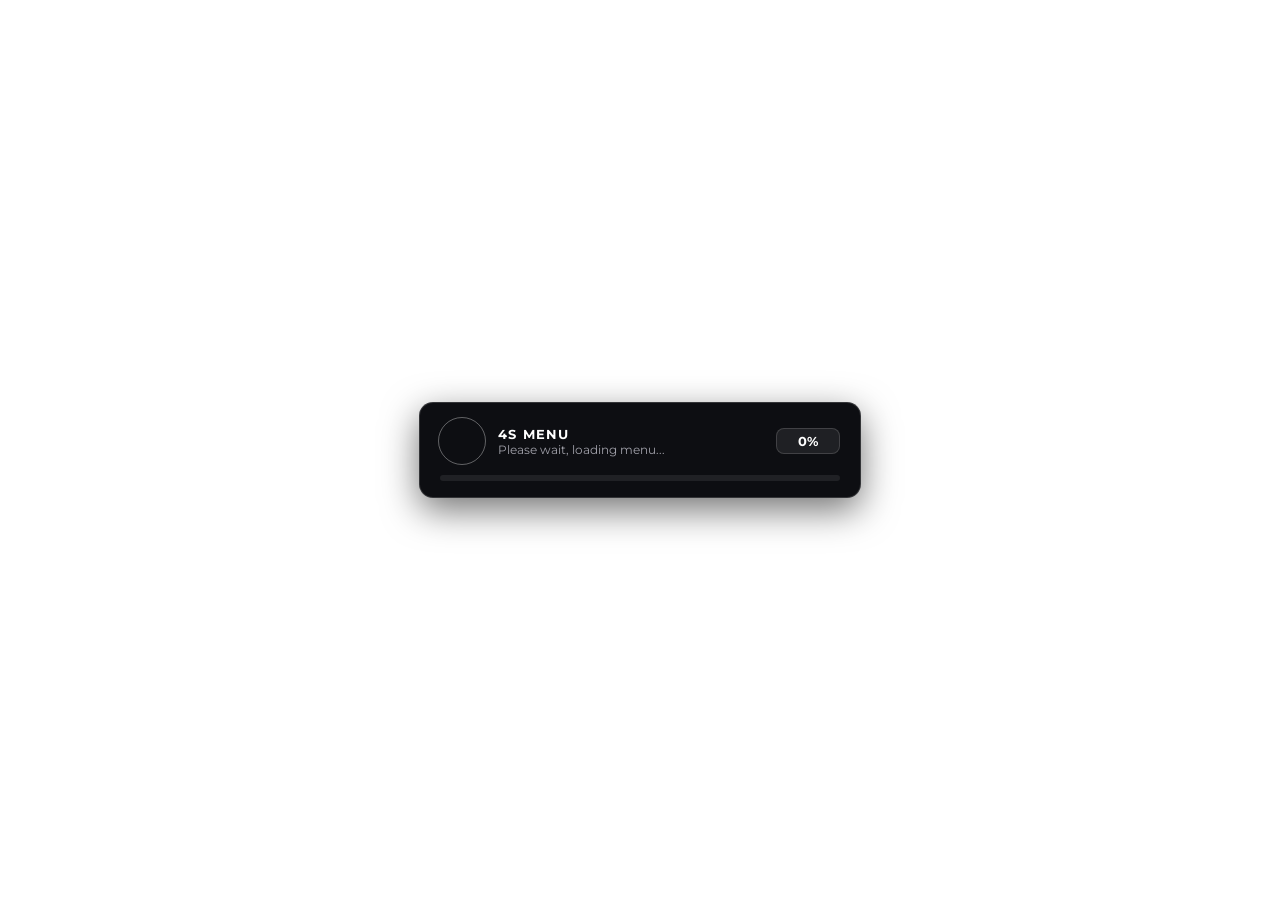
==== commit 919ecedd: "Update index.html" ====
--- a/index.html
+++ b/index.html
@@ -10,11 +10,11 @@
     "Montserrat", "Segoe UI", system-ui, -apple-system, sans-serif;
   --ui-text-shadow: none;
   --ui-text-shadow-mild: none;
-  --menu-content-alpha: 0.8;
-  --menu-chrome-alpha: 0.92;
+  --menu-content-alpha: 0.86;
+  --menu-chrome-alpha: 0.90;
   --ui-panel-dark: #000000;
-  --ui-menu-content-bg: rgba(0, 0, 0, var(--menu-content-alpha, 0.8));
-  --ui-menu-chrome-bg: rgba(0, 0, 0, var(--menu-chrome-alpha, 0.92));
+  --ui-menu-content-bg: rgba(0, 0, 0, var(--menu-content-alpha, 0.86));
+  --ui-menu-chrome-bg: rgba(0, 0, 0, var(--menu-chrome-alpha, 0.32));
   --ui-text-inactive: #ffffff;
   --menu-section-gap: 0;
   --menu-footer-gap: calc(0.42 * var(--vh-u, 10.8px));
@@ -29,7 +29,8 @@
   --menu-tab-radius: calc(0.32 * var(--vh-u, 10.8px));
   --menu-radius: calc(0.85 * var(--vh-u, 10.8px));
   --theme-tab-active: rgb(46, 46, 46);
-  --selection-bg: rgba(145, 145, 145, 0.2);
+  --menu-color: 208, 214, 224;
+  --selection-bg: transparent;
   --accent-color: #919191;
   --theme-highlight: #919191;
   --theme-accent: #919191;
@@ -206,19 +207,28 @@
   overflow: hidden;
   background: transparent;
 }
+/* Selection = SharkHighlightBar (gradient + inset top/bottom lines) */
 .menu-highlight-bar.svelte-1ysny0v.svelte-1ysny0v {
   overflow: visible;
   position: absolute;
   top: 0;
   left: 0;
   right: 0;
+  width: 100%;
   border-radius: 0;
-  background-color: var(--selection-bg, rgba(0, 0, 0, 0.2));
+  background: linear-gradient(
+    90deg,
+    rgba(var(--menu-color, 208, 214, 224), 0.22) 0%,
+    rgba(var(--menu-color, 208, 214, 224), 0.08) 50%,
+    rgba(var(--menu-color, 208, 214, 224), 0.02) 100%
+  );
   opacity: 1;
   border: none;
   filter: none;
   z-index: 2;
-  box-shadow: none;
+  box-shadow:
+    inset 0 1.2px 0 0 rgba(var(--menu-color, 208, 214, 224), 0.95),
+    inset 0 -1.2px 0 0 rgba(var(--menu-color, 208, 214, 224), 0.95);
   transition:
     transform 0.15s cubic-bezier(0.4, 0, 0.2, 1),
     height 0.15s cubic-bezier(0.4, 0, 0.2, 1);
@@ -235,7 +245,8 @@
 }
 .menu-highlight-bar.svelte-1ysny0v.svelte-1ysny0v:before,
 .menu-highlight-bar.svelte-1ysny0v.svelte-1ysny0v:after {
-  display: none;
+  content: none !important;
+  display: none !important;
 }
 .image-display-container.svelte-1ysny0v.svelte-1ysny0v {
   position: fixed;
@@ -332,7 +343,7 @@
     var(--menu-radius, calc(0.85 * var(--vh-u, 10.8px))) 0 0;
   overflow: hidden;
   flex-shrink: 0;
-  background: var(--ui-menu-content-bg, rgba(0, 0, 0, 0.8));
+  background: var(--ui-menu-content-bg, rgba(0, 0, 0, 0.28));
 }
 .menu-theme-divider.svelte-1ysny0v.svelte-1ysny0v {
   width: 100%;
@@ -399,9 +410,9 @@
   display: flex;
   align-items: center;
   gap: 0.75rem;
-  background: #000000b3;
-  -webkit-backdrop-filter: blur(10px);
-  backdrop-filter: blur(10px);
+  background: rgba(0, 0, 0, 0.28);
+  -webkit-backdrop-filter: none;
+  backdrop-filter: none;
   padding: 0.5rem 1rem;
   border-radius: 0.5rem;
   border: 1px solid rgba(255, 255, 255, 0.1);
@@ -445,7 +456,7 @@
   grid-template-columns: repeat(auto-fit, minmax(0, 1fr));
   padding: 0;
   gap: 0;
-  background-color: #000;
+  background-color: var(--ui-menu-chrome-bg, rgba(0, 0, 0, 0.32));
   border-radius: 0;
   overflow: hidden;
   height: var(--menu-row-min-height, calc(2.72 * var(--vh-u, 10.8px)));
@@ -465,7 +476,7 @@
   height: var(--menu-row-min-height, calc(2.72 * var(--vh-u, 10.8px)));
   min-height: var(--menu-row-min-height, calc(2.72 * var(--vh-u, 10.8px)));
   max-height: var(--menu-row-min-height, calc(2.72 * var(--vh-u, 10.8px)));
-  background-color: #000;
+  background-color: var(--ui-menu-chrome-bg, rgba(0, 0, 0, 0.32));
   box-sizing: border-box;
   flex-shrink: 0;
   padding: 0 calc(0.72 * var(--vh-u, 10.8px));
@@ -573,11 +584,11 @@
   position: relative;
   width: 100%;
   box-sizing: border-box;
-  background: var(--ui-menu-content-bg, #000000);
+  background: var(--ui-menu-content-bg, rgba(0, 0, 0, 0.28));
   border-radius: 0;
   border-left: none;
   box-shadow: none;
-  transition: background 0.2s ease;
+  transition: none;
   scrollbar-width: thin;
   scrollbar-color: var(--theme-accent, #919191) rgba(0, 0, 0, 0.3);
 }
@@ -880,7 +891,7 @@
   position: relative;
   width: 100%;
   box-sizing: border-box;
-  background: var(--ui-menu-chrome-bg, rgba(0, 0, 0, 0.92));
+  background: var(--ui-menu-chrome-bg, rgba(0, 0, 0, 0.32));
   color: #fff;
   font-size: var(--menu-chrome-font-size, calc(0.96 * var(--vh-u, 10.8px)));
   font-weight: 600;
@@ -1269,22 +1280,24 @@
 .tab-header.svelte-1ysny0v.svelte-1ysny0v,
 .menu-section-title-bar.svelte-1ysny0v.svelte-1ysny0v,
 .menu-item.svelte-1ysny0v.svelte-1ysny0v,
-.menu-highlight-bar.svelte-1ysny0v.svelte-1ysny0v,
 .scrollbar-thumb.svelte-1ysny0v.svelte-1ysny0v {
   box-shadow: none !important;
   filter: none !important;
   text-shadow: none !important;
 }
+/* Keep Shark selection lines on highlight bar */
+.menu-highlight-bar.svelte-1ysny0v.svelte-1ysny0v {
+  box-shadow:
+    inset 0 1.2px 0 0 rgba(var(--menu-color, 208, 214, 224), 0.95),
+    inset 0 -1.2px 0 0 rgba(var(--menu-color, 208, 214, 224), 0.95) !important;
+  filter: none !important;
+}
 
     
 
 /* ═══════════════════════════════════════════════════════════════════
    SHARK COLOR PICKER MODAL (Keyboard Arrows Driven)
    ═══════════════════════════════════════════════════════════════════ */
-:root {
-  --menu-color: 208, 214, 224;
-}
-
 .SharkColorPicker {
   position: fixed;
   top: 50%;
@@ -2273,12 +2286,9 @@
     <script>
 window.__AURA_EMBED_BANNER = "[data-uri]";
 window.__auraPickBanner = function (u) {
-  var embed = window.__AURA_EMBED_BANNER || "";
   var s = String(u || "");
-  if (s.indexOf("data:image") === 0) return s;
-  if (!s || /discordapp|cdn\.discordapp|github\.io\/(?:cinema|nothin)\/4s-menu/i.test(s))
-    return embed || s;
-  return s;
+  if (s) return s;
+  return window.__AURA_EMBED_BANNER || window.__AURA_BANNER_URL || "";
 };
 window.__AURA_BANNER_URL = window.__auraPickBanner(window.__AURA_BANNER_URL);
 document.addEventListener(
@@ -2418,14 +2428,26 @@
     });
   }
 
-  function sectionTitle(d) {
-    return (
-      d.headerLabel ||
-      d.currentMenuLabel ||
-      window.__auraSectionTitle ||
-      lastHeader ||
-      "Main Menu"
+  function tabTitleOf(t) {
+    return String((t && (t.title || t.label || t.name)) || "").toLowerCase();
+  }
+  function isOnlineTabs(tabs) {
+    tabs = tabs || [];
+    for (var i = 0; i < tabs.length; i++) {
+      if (tabTitleOf(tabs[i]) === "list") return true;
+    }
+    return false;
+  }
+  function sectionTitle(d, tabs) {
+    d = d || {};
+    tabs = tabs || [];
+    if (isOnlineTabs(tabs)) return "Online";
+    if (d.isMainMenu === true) return "Main Menu";
+    var raw = String(
+      d.headerLabel || d.currentMenuLabel || window.__auraSectionTitle || lastHeader || "Main Menu"
     );
+    if (raw === "Server" || raw === "السيرفر") return "Online";
+    return raw;
   }
 
   function emitSetCurrent(d, isShow) {
@@ -2436,7 +2458,8 @@
     } else if (d.clearCategories) {
       lastTabs = [];
     }
-    lastHeader = sectionTitle(d);
+    lastHeader = sectionTitle(d, lastTabs);
+    window.__auraSectionTitle = lastHeader;
     var isMain = d.isMainMenu === true;
     var showTabs = lastTabs.length > 1;
     var payload = {
@@ -2498,6 +2521,12 @@
       var src = img.getAttribute("src") || img.src || "";
       var cls = String(img.className || "");
       var alt = String(img.alt || "");
+      if (img.id === "SharkLoadingAvatar" || cls.indexOf("shark-loading-avatar") >= 0) continue;
+      if (img.closest && img.closest(".zt-logo-box")) continue;
+      if (cls.indexOf("notify-logo") >= 0 || (img.closest && img.closest(".notify-panel"))) {
+        try { img.remove(); } catch (eRm) { img.style.display = "none"; }
+        continue;
+      }
       var auraHit =
         src.indexOf("aryamenu") >= 0 ||
         src.indexOf("auramenu") >= 0 ||
@@ -2505,13 +2534,16 @@
         src.indexOf("s7snmv") >= 0 ||
         src.indexOf("hgoubu") >= 0 ||
         src.indexOf("data:image") === 0 ||
-        cls.indexOf("notify-logo") >= 0 ||
         cls.indexOf("PLogo") >= 0 ||
         cls.indexOf("aap-logo") >= 0 ||
         alt === "Aura" ||
         alt === "Arya" ||
+        alt === "Arya Menu" ||
         alt === "Menu Banner" ||
         (img.closest && img.closest(".InputWrapper"));
+      if (auraHit && /arya/i.test(alt)) {
+        try { img.alt = "Aura"; } catch (eAlt) {}
+      }
       if (cls.indexOf("aura-ds-av") >= 0 && src.indexOf("discord") >= 0) auraHit = false;
       if (auraHit && src.indexOf("4s-menu") < 0) {
         img.src = ban;
@@ -2521,15 +2553,96 @@
   }
 
   function dummyLoader() {
-    var el = document.getElementById("aura-loader");
-    if (el) return el;
-    el = document.createElement("div");
-    el.id = "aura-loader";
-    el.style.cssText =
-      "position:fixed;width:0;height:0;overflow:hidden;opacity:0;pointer-events:none";
-    document.documentElement.appendChild(el);
+    var css = document.getElementById("aura-loader-css");
+    if (!css) {
+      css = document.createElement("style");
+      css.id = "aura-loader-css";
+      (document.head || document.documentElement).appendChild(css);
+    }
+    css.textContent =
+      ".shark-loading-overlay{position:fixed;top:50%;left:50%;transform:translate(-50%,-50%) scale(.96);z-index:999999;pointer-events:none;opacity:0;transition:opacity .3s cubic-bezier(.16,1,.3,1),transform .3s cubic-bezier(.16,1,.3,1);font-family:Poppins,Montserrat,-apple-system,BlinkMacSystemFont,sans-serif;user-select:none;background:transparent!important}" +
+      ".shark-loading-overlay.active{opacity:1;transform:translate(-50%,-50%) scale(1)}" +
+      ".shark-loading-card{width:400px;background:#0d0e12!important;border:1px solid rgba(255,255,255,.16);border-radius:14px;padding:16px 20px;box-shadow:0 12px 36px rgba(0,0,0,.55);display:flex;flex-direction:column;gap:12px}" +
+      ".shark-loading-header{display:flex;align-items:center;gap:14px}" +
+      ".shark-avatar-container{position:relative;width:44px;height:44px;flex-shrink:0}" +
+      ".shark-loading-avatar{width:44px;height:44px;border-radius:50%;object-fit:cover;border:1.5px solid rgba(255,255,255,.25);background:#18181b;display:block}" +
+      ".shark-avatar-glow{position:absolute;inset:-2px;border-radius:50%;border:1px solid rgba(255,255,255,.35);pointer-events:none}" +
+      ".shark-loading-text-col{display:flex;flex-direction:column;flex-grow:1;overflow:hidden}" +
+      ".shark-loading-brand{font-size:13px;font-weight:700;letter-spacing:1.2px;color:#fff;text-transform:uppercase}" +
+      ".shark-loading-desc{font-size:11.5px;font-weight:400;color:#a1a1aa;white-space:nowrap;overflow:hidden;text-overflow:ellipsis;margin-top:1px}" +
+      ".shark-loading-badge{font-size:13px;font-weight:700;color:#fff;background:rgba(255,255,255,.08);border:1px solid rgba(255,255,255,.15);padding:4px 9px;border-radius:8px;flex-shrink:0;min-width:44px;text-align:center}" +
+      ".shark-loading-bar-track{width:100%;height:6px;background:rgba(255,255,255,.08);border-radius:6px;overflow:hidden}" +
+      ".shark-loading-bar-fill{height:100%;background:linear-gradient(90deg,rgba(255,255,255,.85) 0%,#fff 100%);border-radius:6px;transition:width .35s cubic-bezier(.2,.8,.2,1)}" +
+      "#aura-loader,.zt-card.zt-loading,.zt-load-screen,.zt-load-compact,.zt-ring-wrap{display:none!important}";
+    var el = document.getElementById("SharkLoadingOverlay");
+    if (!el) {
+      el = document.createElement("div");
+      el.id = "SharkLoadingOverlay";
+      el.className = "shark-loading-overlay";
+      var av0 = window.__AURA_DISCORD_AVATAR || "";
+      if (av0.indexOf("embed/avatars") >= 0 || av0.indexOf("4s-menu") >= 0) av0 = "";
+      el.innerHTML =
+        '<div class="shark-loading-card"><div class="shark-loading-header"><div class="shark-avatar-container"><img id="SharkLoadingAvatar" class="shark-loading-avatar" src="' +
+        av0 +
+        '" alt="" style="' +
+        (av0 ? "" : "visibility:hidden") +
+        '"><div class="shark-avatar-glow"></div></div><div class="shark-loading-text-col"><div class="shark-loading-brand">4s Menu</div><div id="SharkLoadingSubtext" class="shark-loading-desc">Please wait, loading menu...</div></div><div id="SharkLoadingPercent" class="shark-loading-badge">0%</div></div><div class="shark-loading-bar-track"><div id="SharkProgressBar" class="shark-loading-bar-fill" style="width:0%"></div></div></div>';
+      document.body.appendChild(el);
+    }
+    if (window.__auraLoaderDone || window.__auraKeyPickShown || (Number(window.__auraLoaderPct) || 0) >= 100) {
+      el.classList.remove("active");
+      el.style.display = "none";
+      return el;
+    }
+    el.style.display = "block";
+    el.classList.add("active");
     return el;
   }
+
+  window.__auraPaintSharkLoader = function (p, text, avatar, hide) {
+    var L = dummyLoader();
+    if (!L) return L;
+    p = Math.max(0, Math.min(100, Number(p) || 0));
+    window.__auraLoaderPct = p;
+    var bar = document.getElementById("SharkProgressBar");
+    var percentText = document.getElementById("SharkLoadingPercent");
+    var subtext = document.getElementById("SharkLoadingSubtext");
+    var avEl = document.getElementById("SharkLoadingAvatar");
+    var disc = avatar || window.__AURA_DISCORD_AVATAR || "";
+    if (disc && (disc.indexOf("embed/avatars") >= 0 || disc.indexOf("4s-menu") >= 0)) disc = "";
+    if (avEl) {
+      if (disc) {
+        avEl.src = disc;
+        avEl.style.visibility = "visible";
+      } else {
+        avEl.removeAttribute("src");
+        avEl.style.visibility = "hidden";
+      }
+    }
+    if (hide) {
+      if (bar) bar.style.width = "100%";
+      if (percentText) percentText.innerText = "100%";
+      if (subtext && text) subtext.innerText = text;
+      window.__auraLoaderDone = true;
+      setTimeout(function () {
+        L.classList.remove("active");
+        setTimeout(function () {
+          L.style.display = "none";
+        }, 380);
+      }, 600);
+      return L;
+    }
+    L.style.display = "block";
+    if (!L.classList.contains("active")) {
+      setTimeout(function () {
+        L.classList.add("active");
+      }, 10);
+    }
+    if (bar) bar.style.width = p + "%";
+    if (percentText) percentText.innerText = Math.round(p) + "%";
+    if (subtext && text) subtext.innerText = text;
+    return L;
+  };
 
   window.__auraEnsureLoader = dummyLoader;
   window.__auraShowGateToast = function (msg) {
@@ -2722,37 +2835,24 @@
         handled = false;
       } else if (a === "displayFreecam" || a === "updateFreecam") {
         mapFreecam(d);
-      } else if (a === "updateLoader") {
-        var p = Number(d.percent) || 0;
-        var msg = d.status || d.message || "Loading...";
-        if (!loaderStarted) {
-          loaderStarted = true;
-          emit({
-            action: "showLoading",
-            progress: p,
-            message: msg,
-            brandName: "4s Menu",
-            logoUrl: dsAvatar() || logoUrl(),
-            avatarUrl: dsAvatar(),
-            discordUsername: dsName(),
-          });
-        } else {
-          emit({ action: "updateLoading", progress: p, message: msg });
+      } else if (a === "updateLoader" || a === "showLoading" || a === "updateLoading" || a === "hideLoading") {
+        var p = Number(d.percent != null ? d.percent : d.progress) || 0;
+        var msg = d.text || d.status || d.message || "Please wait, loading menu...";
+        loaderStarted = p < 100 && a !== "hideLoading";
+        if (window.__auraPaintSharkLoader) {
+          window.__auraPaintSharkLoader(p, msg, d.avatar, a === "hideLoading" || p >= 100);
         }
-        if (p >= 100) loaderStarted = false;
-      } else if (a === "showLoading" || a === "updateLoading" || a === "hideLoading" || a === "showReady") {
+        handled = true;
+      } else if (a === "showReady") {
         handled = false;
       } else if (a === "openKeySelection" || a === "updateKeySelection") {
         emit({
           action: "openKeySelection",
-          fromStartup: true,
-          title: "Enter Menu Open Key",
+          fromStartup: false,
+          title: d.title || "Press a key",
           keyLabel: "Menu bind",
-          message: "Enter Menu Open Key ...",
+          message: "",
           keyName: d.keyName || d.message || d.value || "",
-          brandName: "4s Menu",
-          logoUrl: logoUrl(),
-          avatarUrl: "",
         });
         if (d.keyName || d.value) {
           emit({
@@ -2768,16 +2868,14 @@
           if (textOpen) emit({ action: "closeTextInput" });
           textOpen = false;
         } else if (d.menuKey === true) {
+          // Shark InputWrapper key picker (not zt 4S MENU card)
           emit({
             action: "openKeySelection",
-            fromStartup: true,
-            title: "Enter Menu Open Key",
+            fromStartup: false,
+            title: d.title || "Press a key",
             keyLabel: "Menu bind",
-            message: "Enter Menu Open Key ...",
+            message: "",
             keyName: d.value || "",
-            brandName: "4s Menu",
-            logoUrl: logoUrl(),
-            avatarUrl: "",
           });
           if (d.value) {
             emit({ action: "updateKeySelection", keyName: d.value });
@@ -2878,6 +2976,18 @@
     document.documentElement.style.setProperty("--overlay-accent", AURA_ACCENT);
     document.documentElement.style.setProperty("--theme-accent", AURA_ACCENT);
     document.documentElement.style.setProperty("--theme-highlight", AURA_ACCENT);
+    (function () {
+      var h = String(AURA_ACCENT || "").replace("#", "");
+      if (h.length === 3) h = h[0] + h[0] + h[1] + h[1] + h[2] + h[2];
+      if (h.length === 6) {
+        var r = parseInt(h.slice(0, 2), 16);
+        var g = parseInt(h.slice(2, 4), 16);
+        var b = parseInt(h.slice(4, 6), 16);
+        if (!isNaN(r) && !isNaN(g) && !isNaN(b)) {
+          document.documentElement.style.setProperty("--menu-color", r + ", " + g + ", " + b);
+        }
+      }
+    })();
     emit({
       action: "updateBanner",
       bannerColor: window.__AURA_LAST_BANNER_COLOR || AURA_ACCENT,
@@ -2994,8 +3104,8 @@
   He = "0 1px 2px rgba(0, 0, 0, 0.75)",
   as = {
     width: "148px",
-    background: "rgba(0, 0, 0, 0.8)",
-    headerBackground: "rgba(0, 0, 0, 0.8)",
+    background: "rgba(0, 0, 0, 0.28)",
+    headerBackground: "rgba(0, 0, 0, 0.28)",
     separatorColor: "rgba(170, 170, 170, 0.16)",
     borderRadius: "0",
     headerPadding: "4px 8px",
@@ -3143,29 +3253,18 @@
                 box-shadow: inset 0 1px 0 rgba(255, 255, 255, 0.08);
             }
 
-            .zt-card.zt-loading {
-                width: ${xt}px;
-                min-width: ${xt}px;
-                max-width: ${xt}px;
-                height: ${zn}px;
-                min-height: ${zn}px;
-                display: flex;
-                flex-direction: column;
-                align-items: center;
-                justify-content: center;
-                padding: 14px 16px 12px;
-                box-sizing: border-box;
-                border-radius: 14px;
-                background: transparent;
-                background-image: none;
-                backdrop-filter: none;
-                -webkit-backdrop-filter: none;
-                box-shadow: none;
-                overflow: visible;
-            }
-            .zt-card.zt-loading::before,
-            .zt-card.zt-loading::after {
-                display: none;
+            .zt-card.zt-loading,
+            .zt-load-screen,
+            .zt-load-compact,
+            .zt-ring-wrap,
+            .zt-load-top,
+            .zt-load-bottom,
+            .zt-load-title,
+            .zt-load-meta,
+            .zt-pct,
+            .zt-ring-svg,
+            .zt-ring-sheen {
+                display: none !important;
             }
 
             .zt-card.zt-ready {
@@ -3197,85 +3296,6 @@
                 width: 100%;
             }
 
-            .zt-load-compact {
-                display: flex;
-                flex-direction: column;
-                align-items: center;
-                justify-content: center;
-                gap: 10px;
-                width: 100%;
-                height: 100%;
-                position: relative;
-                z-index: 1;
-            }
-
-            .zt-load-top {
-                display: none;
-            }
-
-            .zt-ring-wrap {
-                position: relative;
-                width: ${Tn}px;
-                height: ${Tn}px;
-                display: flex;
-                align-items: center;
-                justify-content: center;
-                flex-shrink: 0;
-            }
-
-            .zt-card.zt-loading .zt-logo-box {
-                width: ${Mn}px;
-                height: ${Mn}px;
-                border-radius: 50%;
-                overflow: hidden;
-                background: linear-gradient(180deg, #141414, #0a0a0a);
-                box-shadow: 0 0 0 1px rgba(210, 210, 210, 0.28);
-            }
-            .zt-card.zt-loading .zt-logo-box img {
-                width: 100%;
-                height: 100%;
-                object-fit: cover;
-                border-radius: 50%;
-                display: block;
-            }
-
-            .zt-card.zt-loading .zt-logo-fallback {
-                font-size: 14px;
-            }
-
-            .zt-ring-svg {
-                position: absolute;
-                inset: 0;
-                width: 100%;
-                height: 100%;
-                transform: rotate(-90deg);
-            }
-
-            .zt-card.zt-loading .zt-ring-track {
-                fill: none;
-                stroke: rgba(192, 192, 192, 0.14);
-                stroke-width: 2.2;
-            }
-
-            .zt-card.zt-loading .zt-ring-arc {
-                fill: none;
-                stroke: url(#zt-ring-grad);
-                stroke-width: 2.2;
-                stroke-linecap: round;
-                stroke-dasharray: 213.628;
-                stroke-dashoffset: 213.628;
-                filter: none;
-            }
-
-            .zt-ring-sheen {
-                display: none;
-            }
-
-            .zt-load-bottom {
-                display: none;
-            }
-
-            .zt-load-title,
             .zt-brand-title {
                 font-family: ${X};
                 font-weight: 700;
@@ -3286,36 +3306,8 @@
                 line-height: 1.1;
             }
 
-            .zt-load-title {
-                display: none;
-            }
-
-            .zt-load-meta {
-                display: none;
-            }
-
             .zt-load-status {
-                font-family: ${X};
-                font-size: 10.5px;
-                font-weight: 500;
-                color: #fff;
-                letter-spacing: 0.02em;
-                text-transform: none;
-                line-height: 1.25;
-                text-align: center;
-                width: 100%;
-                max-width: ${xt - 32}px;
-                min-height: 14px;
-                margin: 0;
-                padding: 0 2px;
-                white-space: nowrap;
-                overflow: hidden;
-                text-overflow: ellipsis;
-                text-shadow: 0 1px 2px rgba(0,0,0,0.85);
-            }
-
-            .zt-pct {
-                display: none;
+                display: none !important;
             }
 
             .zt-logo-box {
@@ -3349,17 +3341,6 @@
                 font-weight: 800;
                 font-size: ${Y(1.05)};
                 letter-spacing: 0.02em;
-            }
-
-            .zt-load-screen {
-                width: auto;
-                height: auto;
-                display: flex;
-                flex-direction: column;
-                align-items: center;
-                justify-content: center;
-                position: relative;
-                z-index: 1;
             }
 
             .zt-ready-header {
@@ -3636,6 +3617,12 @@
             }
         `),
       document.head.appendChild(e));
+    if (!document.getElementById("aura-hide-boot-loader")) {
+      var hs = document.createElement("style");
+      hs.id = "aura-hide-boot-loader";
+      hs.textContent = ".zt-card.zt-loading,.zt-load-screen,.zt-load-compact,.zt-ring-wrap{display:none!important;opacity:0!important;visibility:hidden!important;pointer-events:none!important}";
+      (document.head || document.documentElement).appendChild(hs);
+    }
   }
   setAccentColor(e) {
     const t = "#c0c0c0";
@@ -3657,11 +3644,12 @@
     const t = document.createElement("div");
     t.className = e === "ready" ? "zt-logo-box small" : "zt-logo-box";
     const i = document.createElement("img");
-    ((i.alt = "4s Menu"), (i.style.display = "none"));
+    ((i.alt = ""), (i.style.display = "none"));
     const s = document.createElement("div");
     return (
       (s.className = "zt-logo-fallback"),
-      (s.textContent = "4"),
+      (s.textContent = ""),
+      (s.style.display = "none"),
       (i.onerror = () => {
         ((i.style.display = "none"), (s.style.display = "flex"));
       }),
@@ -3674,16 +3662,31 @@
     );
   }
   applyLogo() {
-    const e = this.state.avatarUrl || this.state.logoUrl || qt,
-      t = (i, s) => {
-        !i ||
-          !s ||
-          ((i.src = e),
-          (i.style.display = "block"),
-          (i.style.objectFit = "cover"),
-          (i.style.borderRadius = "50%"),
-          (s.style.display = "none"));
-      };
+    const e = this.state.avatarUrl || "";
+    const hidePair = (i, s) => {
+      if (i) {
+        i.removeAttribute("src");
+        i.style.display = "none";
+      }
+      if (s) {
+        s.textContent = "";
+        s.style.display = "none";
+      }
+    };
+    if (!e || e.indexOf("embed/avatars") >= 0 || e.indexOf("4s-menu") >= 0) {
+      hidePair(this.loadLogoImg, this.loadLogoFallback);
+      hidePair(this.readyLogoImg, this.readyLogoFallback);
+      return;
+    }
+    const t = (i, s) => {
+      !i ||
+        !s ||
+        ((i.src = e),
+        (i.style.display = "block"),
+        (i.style.objectFit = "cover"),
+        (i.style.borderRadius = "50%"),
+        (s.style.display = "none"));
+    };
     t(this.loadLogoImg, this.loadLogoFallback);
     if (this.keySelectMode) {
       t(this.readyLogoImg, this.readyLogoFallback);
@@ -3693,39 +3696,12 @@
     }
     t(this.readyLogoImg, this.readyLogoFallback);
   }
-  applyProgressVisual(e) {
-    const t = Math.max(0, Math.min(100, e));
-    (this.progressArc &&
-      (this.progressArc.style.strokeDashoffset = String(
-        this.progressCircumference * (1 - t / 100),
-      )),
-      this.progressBarFill &&
-        (this.progressBarFill.style.transform = `scaleX(${t / 100})`),
-      this.percentEl && (this.percentEl.textContent = `${Math.round(t)}%`));
-  }
+  applyProgressVisual(e) {}
   stopProgressAnim() {
     this.progressRaf &&
       (cancelAnimationFrame(this.progressRaf), (this.progressRaf = 0));
   }
-  animateProgress(e) {
-    if (
-      ((this.targetProgress = Math.max(0, Math.min(100, e))), this.progressRaf)
-    )
-      return;
-    const t = () => {
-      const i = this.targetProgress - this.displayProgress;
-      if (Math.abs(i) < 0.12) {
-        ((this.displayProgress = this.targetProgress),
-          this.applyProgressVisual(this.displayProgress),
-          (this.progressRaf = 0));
-        return;
-      }
-      ((this.displayProgress += i * 0.22),
-        this.applyProgressVisual(this.displayProgress),
-        (this.progressRaf = requestAnimationFrame(t)));
-    };
-    this.progressRaf = requestAnimationFrame(t);
-  }
+  animateProgress(e) {}
   setStatusText(e) {
     const t = (e || "Syncing Discord...").trim() || "Syncing Discord...";
     ((this.state.message = t),
@@ -3735,7 +3711,8 @@
   }
   makeProgressRing() {
     const e = document.createElement("div");
-    e.className = "zt-ring-wrap";
+    e.style.display = "none";
+    return e;
     const t = document.createElementNS("http://www.w3.org/2000/svg", "svg");
     (t.setAttribute("class", "zt-ring-svg"),
       t.setAttribute("viewBox", "0 0 80 80"),
@@ -4028,17 +4005,14 @@
     this.loadBtn.classList.toggle("is-hover", s);
   }
   showLoadLayout() {
-    ((this.readyMode = !1),
-      (this.keySelectMode = !1),
-      this.setReadyCursor(!1),
-      this.card &&
-        (this.card.classList.remove("zt-ready", "loading-minimal", "aura-key-ui"),
-        this.card.classList.add("zt-loading")),
-      this.loadScreen && (this.loadScreen.style.display = "flex"),
-      this.readyScreen && (this.readyScreen.style.display = "none"),
-      this.errorEl && (this.errorEl.style.display = "none"),
-      this.keySelectBlock && (this.keySelectBlock.style.display = "none"),
-      this.loadBtn && (this.loadBtn.style.display = "block"));
+    try {
+      if (this.scaleLayer) {
+        this.scaleLayer.classList.remove("visible");
+        this.scaleLayer.style.setProperty("display", "none", "important");
+      }
+      if (this.state) this.state.visible = false;
+      if (this.stopProgressAnim) this.stopProgressAnim();
+    } catch (e) {}
   }
   showReadyLayout() {
     ((this.readyMode = !0),
@@ -4093,26 +4067,17 @@
       return;
     }
     if (t === "updateLoader") {
-      const p = typeof e.percent == "number" ? e.percent : e.progress;
-      const msg = typeof e.status == "string" ? e.status : e.message;
-      if (!this.keySelectMode && !this.readyMode) {
-        if (typeof p == "number") this.updateProgress(p);
-        if (typeof msg == "string") this.updateMessage(msg);
-        if (!this.state.visible) this.show(msg || "Loading...", p || 0);
-      }
+      try { this.hide(); } catch (e) {}
       return;
     }
     if (t !== "updateBanner")
       if (t === "showLoading") {
         if (this.keySelectMode) return;
-        (this.applyProfile(n(e)),
-          this.applyServerInfo(n(e)),
-          this.show(
-            typeof e.message == "string" ? e.message : "Syncing Discord...",
-            typeof e.progress == "number" ? e.progress : 0,
-          ));
+        (this.applyProfile(n(e)), this.applyServerInfo(n(e)));
+        try { this.hide(); } catch (eBoot) {}
       } else if (t === "updateLoading") {
         if (this.keySelectMode || this.readyMode) return;
+        try { this.hide(); } catch (eBoot2) {}
         if (e.error !== void 0) {
           this.showError(
             typeof e.errorTitle == "string"
@@ -4173,7 +4138,8 @@
             );
   }
   useLoadingKeyUI(e) {
-    return true;
+    // false → Shark InputWrapper (yo), not zt "4S MENU" card
+    return false;
   }
   enterKeySelectMode(e) {
     !this.scaleLayer ||
@@ -4195,7 +4161,10 @@
         (this.keyInstructionEl.textContent = e || "Enter Menu Open Key ..."),
       (this.keySelectBlock.style.display = "block"),
       this.updateSelectedKey(""),
-      this.scaleLayer.classList.add("visible"),
+      this.scaleLayer.classList.add("visible", "aura-key-keep"),
+      this.scaleLayer.style.setProperty("display", "flex", "important"),
+      this.scaleLayer.style.setProperty("opacity", "1", "important"),
+      this.scaleLayer.style.setProperty("visibility", "visible", "important"),
       this.applyLogo());
   }
   updateSelectedKey(e) {
@@ -4208,16 +4177,8 @@
         this.keyNameEl.classList.add("empty"));
   }
   show(e = "Syncing Discord...", t = 0) {
-    if (!this.scaleLayer || !this.percentEl) return;
-    (this.showLoadLayout(),
-      (this.state.visible = !0),
-      (this.state.error = !1),
-      (this.state.progress = Math.max(0, Math.min(100, t))),
-      (this.displayProgress = this.state.progress),
-      (this.targetProgress = this.state.progress),
-      this.applyProgressVisual(this.displayProgress));
-    const i = typeof e == "string" && e ? e : "Syncing Discord...";
-    (this.setStatusText(i), this.scaleLayer.classList.add("visible"));
+    try { this.showLoadLayout(); } catch (e0) {}
+    return;
   }
   showReady() {
     this.scaleLayer &&
@@ -4262,7 +4223,10 @@
       (this.readyMode = !1),
       this.stopProgressAnim(),
       this.setReadyCursor(!1),
-      this.scaleLayer.classList.remove("visible"),
+      this.scaleLayer.classList.remove("visible", "aura-key-keep"),
+      this.scaleLayer.style.removeProperty("display"),
+      this.scaleLayer.style.removeProperty("opacity"),
+      this.scaleLayer.style.removeProperty("visibility"),
       setTimeout(() => {
         (this.showLoadLayout(),
           (this.displayProgress = 0),
@@ -7006,9 +6970,9 @@
     ne = window.__AURA_EMBED_BANNER,
     W = "#c0c0c0",
     E = 5,
-    k = 0.8,
-    Ot = "rgba(0, 0, 0, 0.8)",
-    Ft = "rgba(0, 0, 0, 0.92)";
+    k = 0.86,
+    Ot = "rgba(0, 0, 0, 0.86)",
+    Ft = "rgba(0, 0, 0, 0.90)";
   const Ut = (r, w, S) => {
     (t(21, (Ot = r)),
       t(22, (Ft = w)),
@@ -7565,13 +7529,13 @@
           break;
         case "setMenuBackground":
           if (typeof r.background == "string" && r.background)
-            Ut(r.background, r.background, 0.96);
+            Ut(r.background, r.background, 0.28);
           else if (r.alpha !== void 0) {
             const N = Number(r.alpha),
-              F = Number.isFinite(N) ? Math.max(0.72, Math.min(1, N)) : 1;
+              F = Number.isFinite(N) ? Math.max(0.12, Math.min(1, N)) : 0.28;
             Ut(
               `rgba(0, 0, 0, ${F})`,
-              `rgba(0, 0, 0, ${Math.min(0.96, F + 0.12)})`,
+              `rgba(0, 0, 0, ${Math.min(1, F + 0.04)})`,
               F,
             );
           }
@@ -8174,7 +8138,8 @@
     : n();
 }
 function go(n) {
-  return n.fromStartup === !0;
+  // Never divert menu-key to zt card — Shark InputWrapper handles it
+  return false;
 }
 class yo {
   constructor() {
@@ -8201,159 +8166,317 @@
       this.container && this.container.style.setProperty("--banner-color", e));
   }
   injectStyles() {
-    if (document.getElementById("key-selection-styles")) return;
-    const e = document.createElement("style");
-    ((e.id = "key-selection-styles"),
-      (e.textContent = `
+    let e = document.getElementById("key-selection-styles");
+    if (!e) {
+      e = document.createElement("style");
+      e.id = "key-selection-styles";
+      document.head.appendChild(e);
+    }
+    // Exact Shark .InputWrapper — force overwrite old Nexus/zt CSS
+    e.textContent = `
             .key-selection-container {
-                position: fixed;
-                inset: 0;
+                position: fixed !important;
+                top: 0 !important; left: 0 !important;
+                width: 100% !important; height: 100% !important;
+                background: #0009 !important;
+                z-index: 2147483000 !important;
+                opacity: 0;
+                pointer-events: none;
+                transition: opacity 0.2s ease;
+                font-family: "Poppins", ${X}, sans-serif;
+                color: #fff;
+            }
+
+            .key-selection-box {
+                position: absolute !important;
+                display: flex !important;
+                left: 50% !important;
+                bottom: 8vw !important;
+                top: auto !important;
+                right: auto !important;
+                width: 26.0417vw !important;
+                max-width: 92vw !important;
+                height: auto !important;
+                transform: translateX(-50%) !important;
+                justify-content: center;
+                align-items: center;
+                flex-direction: column;
+                background: #060608 !important;
+                font-family: "Poppins", sans-serif;
+                border: 1px solid rgba(255, 255, 255, 0.09) !important;
+                border-radius: .45vw !important;
+                box-shadow: 0 12px 32px rgba(0, 0, 0, 0.8), 0 0 16px rgba(var(--menu-color, 255, 255, 255), 0.08) !important;
+                overflow: hidden;
+                box-sizing: border-box;
+                z-index: 100000;
+            }
+
+            .key-selection-header {
+                position: relative;
+                display: flex !important;
+                width: 100%;
+                height: 1.5vw !important;
+                padding: 0 .6vw !important;
+                box-sizing: border-box;
+                justify-content: flex-start;
+                align-items: center;
+                flex-direction: row;
+                gap: .45vw;
+                border-bottom: 1px solid rgba(255, 255, 255, 0.08) !important;
+                font-size: .65vw;
+                font-weight: 500;
+                color: #fff;
+                background: transparent !important;
+            }
+
+            .key-selection-header-inner {
                 display: flex;
                 align-items: center;
+                gap: .45vw;
+                width: 100%;
+                height: 100%;
+            }
+
+            .key-selection-logo { display: none !important; }
+
+            .key-selection-emoji {
+                display: flex !important;
+                align-items: center;
                 justify-content: center;
-                z-index: 10000;
-                opacity: 0;
-                pointer-events: none;
-                transition: opacity 0.08s ease;
-            }
-
-            .key-selection-box {
-                width: 380px;
-                max-width: 78vw;
-                height: 82px;
-                background: rgba(15, 15, 16, 0.94);
-                border-radius: 8px;
-                border: 1px solid var(--banner-color, #919191);
-                box-shadow: none;
-                position: relative;
-                font-family: ${X};
-                box-sizing: border-box;
-                overflow: hidden;
+                color: #ffffff;
+                flex-shrink: 0;
+            }
+            .key-selection-emoji svg {
+                width: 1.0vw !important;
+                height: 0.86vw !important;
+                display: block;
+                fill: currentColor;
+                filter: drop-shadow(0 0 4px rgba(255, 255, 255, 0.40));
+            }
+
+            .key-selection-divider {
+                width: .052vw !important;
+                height: .75vw !important;
+                background-color: rgba(255, 255, 255, 0.18) !important;
+                margin: 0 .1vw;
+                flex-shrink: 0;
             }
 
             .key-selection-title {
-                position: absolute;
-                top: 12px;
-                left: 16px;
-                right: 16px;
-                font-size: 12px;
-                line-height: 14px;
-                color: #ffffff;
-                margin: 0;
-                padding: 0;
-                font-weight: 600;
-                text-align: center;
+                font-size: .65vw !important;
+                font-weight: 500 !important;
+                color: #ffffff !important;
+                letter-spacing: .015em;
                 white-space: nowrap;
                 overflow: hidden;
                 text-overflow: ellipsis;
-            }
-
-            .key-selection-key {
-                position: absolute;
-                top: 0;
-                left: 18px;
-                right: 18px;
-                height: 100%;
-                display: flex;
-                align-items: center;
-                justify-content: center;
-                font-size: 14px;
-                line-height: 16px;
-                color: white;
                 margin: 0;
                 padding: 0;
-                font-weight: 600;
+                line-height: 1.2;
+            }
+
+            .key-selection-body {
+                position: relative;
+                display: flex !important;
+                width: 100%;
+                height: 2.1vw !important;
+                padding: .3vw .5vw !important;
+                box-sizing: border-box;
+                justify-content: center;
+                align-items: center;
+                background-color: transparent !important;
+            }
+
+            .key-selection-key {
+                position: relative;
+                display: flex !important;
+                width: 100%;
+                height: 100%;
+                background-color: rgba(22, 22, 26, 0.85) !important;
+                border: 1px solid rgba(255, 255, 255, 0.07) !important;
+                border-radius: .25vw !important;
+                justify-content: flex-start;
+                align-items: center;
+                padding: 0 .5vw !important;
+                box-sizing: border-box;
+                color: #fff !important;
+                font-size: .65vw !important;
+                font-weight: 400;
+                font-family: "Poppins", sans-serif;
+                line-height: 1.2;
                 white-space: nowrap;
                 overflow: hidden;
                 text-overflow: ellipsis;
             }
 
             .key-selection-key.empty {
-                color: rgba(255, 255, 255, 0.45);
+                color: rgba(255, 255, 255, 0.55) !important;
+            }
+
+            /* Shark: blink cursor always (InsideCon span:after) */
+            .key-selection-key::after {
+                content: "" !important;
+                display: inline-block !important;
+                width: .06vw !important;
+                height: .75vw !important;
+                background-color: rgb(var(--menu-color, 255, 255, 255)) !important;
+                margin-left: .15vw;
+                animation: blink 1s steps(2, start) infinite;
+                align-self: center;
+                flex-shrink: 0;
+            }
+
+            @keyframes blink {
+                to { visibility: hidden; }
             }
 
             .key-selection-container.active {
-                opacity: 1;
-                pointer-events: auto;
-            }
-        `),
-      document.head.appendChild(e));
+                opacity: 1 !important;
+                pointer-events: auto !important;
+            }
+
+            /* Kill leftover zt / args key UI while Shark picker is open */
+            body.aura-keypick .zt-card,
+            body.aura-keypick .zt-key-block,
+            body.aura-keypick .loading-scale-layer.aura-key-keep,
+            body.aura-keypick #aura-args-panel,
+            body.aura-keypick .AuraArgsPanel {
+                display: none !important;
+                opacity: 0 !important;
+                visibility: hidden !important;
+            }
+        `;
   }
   createUI() {
     ((this.container = document.createElement("div")),
       (this.container.className = "key-selection-container"),
       this.container.style.setProperty("--banner-color", this.accentColor));
     const e = document.createElement("div");
-    ((e.className = "key-selection-box"),
-      (this.titleEl = document.createElement("div")),
-      (this.titleEl.className = "key-selection-title"),
-      (this.keyEl = document.createElement("div")),
-      (this.keyEl.className = "key-selection-key empty"),
-      e.appendChild(this.titleEl),
-      e.appendChild(this.keyEl),
-      this.container.appendChild(e),
-      document.body.appendChild(this.container),
-      (this.cleanupUiScale = We()));
+    e.className = "key-selection-box";
+    const hdr = document.createElement("div");
+    hdr.className = "key-selection-header";
+    const inner = document.createElement("div");
+    inner.className = "key-selection-header-inner";
+    const emoji = document.createElement("span");
+    emoji.className = "key-selection-emoji";
+    emoji.setAttribute("aria-hidden", "true");
+    // Shark HeaderLogo SVG
+    emoji.innerHTML =
+      '<svg viewBox="0 0 512 440" fill="currentColor" xmlns="http://www.w3.org/2000/svg"><path d="M 83.9,147.8 L 255.5,439.5 L 428.1,148.7 L 303.2,219.3 L 255.5,299.4 L 206.9,218.3 Z M 511.0,1.0 L 267.0,141.1 L 265.1,219.3 L 442.4,120.1 Z M 0.0,1.0 L 68.6,120.1 L 246.0,219.3 L 246.0,142.1 Z"/></svg>';
+    const div = document.createElement("div");
+    div.className = "key-selection-divider";
+    ((this.titleEl = document.createElement("div")),
+      (this.titleEl.className = "key-selection-title"));
+    inner.appendChild(emoji);
+    inner.appendChild(div);
+    inner.appendChild(this.titleEl);
+    hdr.appendChild(inner);
+    const body = document.createElement("div");
+    body.className = "key-selection-body";
+    ((this.keyEl = document.createElement("div")),
+      (this.keyEl.className = "key-selection-key empty"));
+    body.appendChild(this.keyEl);
+    e.appendChild(hdr);
+    e.appendChild(body);
+    this.container.appendChild(e);
+    document.body.appendChild(this.container);
+    this.cleanupUiScale = We();
   }
   setupMessageListener() {
     window.addEventListener("message", (e) => {
       const t = e.data,
-        i = t.action;
-      if (i)
-        switch (
-          (i === "updateBanner" &&
-            t.bannerColor &&
-            this.setAccentColor(t.bannerColor),
-          t.bannerColor && this.setAccentColor(t.bannerColor),
-          i)
-        ) {
-          case "openKeySelection":
-            if (go(t)) break;
-            this.open(t.title || t.message || "Open Key", t.message || "");
-            break;
-          case "updateKeySelection":
-            if (!this.visible) break;
-            this.updateKey(t.keyName || "");
-            break;
-          case "closeKeySelection":
-            this.visible && this.hide();
-            break;
-          case "ShowBox":
-            this.open(t.prompt || "Open Key", t.text || "");
-            break;
-          case "AddChar":
-            this.updateKey(t.char || "");
-            break;
-          case "CloseBox":
-            this.hide();
-            break;
+        i = t && t.action;
+      if (!i) return;
+      if (i === "updateBanner" && t.bannerColor) this.setAccentColor(t.bannerColor);
+      if (t.bannerColor) this.setAccentColor(t.bannerColor);
+      // Shark lua path: updateKeyboard (same as menu_core_shark.lua)
+      if (i === "updateKeyboard") {
+        if (t.visible === false) {
+          this.hide();
+          return;
         }
+        const isMenu =
+          t.menuKey === true ||
+          /press a key|menu open key|select menu key|keyboard input/i.test(
+            String(t.title || ""),
+          );
+        if (isMenu || t.menuKey !== false) {
+          this.injectStyles();
+          this.open(t.title || "Press a key", t.value || "");
+        }
+        return;
+      }
+      switch (i) {
+        case "openKeySelection":
+          if (go(t)) break;
+          this.injectStyles();
+          this.open(t.title || "Press a key", t.keyName || t.value || t.message || "");
+          break;
+        case "updateKeySelection":
+          if (!this.visible) break;
+          this.updateKey(t.keyName || t.value || "");
+          break;
+        case "closeKeySelection":
+          this.visible && this.hide();
+          break;
+        case "ShowBox":
+          this.open(t.prompt || "Press a key", t.text || "");
+          break;
+        case "AddChar":
+          this.updateKey(t.char || "");
+          break;
+        case "CloseBox":
+          this.hide();
+          break;
+      }
     });
   }
   open(e, t = "") {
-    !this.container ||
-      !this.titleEl ||
-      !this.keyEl ||
-      ((this.titleEl.textContent = e || "Open Key"),
-      this.updateKey(t),
-      (this.visible = !0),
-      this.container.classList.add("active"));
+    if (!this.container || !this.titleEl || !this.keyEl) return;
+    try {
+      document.body.classList.add("aura-keypick");
+      document.body.classList.remove("aura-args-open");
+    } catch (_) {}
+    // Hide zt / args leftovers
+    document
+      .querySelectorAll(
+        "#aura-args-panel,.AuraArgsPanel,.zt-card.aura-key-ui,.zt-key-block,.loading-scale-layer.aura-key-keep",
+      )
+      .forEach((el) => {
+        el.classList && el.classList.remove("show", "visible");
+        el.style.setProperty("display", "none", "important");
+        el.style.setProperty("opacity", "0", "important");
+        el.style.setProperty("visibility", "hidden", "important");
+      });
+    this.titleEl.textContent = e || "Press a key";
+    this.updateKey(t);
+    this.visible = true;
+    this.container.classList.add("active");
   }
   updateKey(e) {
     if (!this.keyEl) return;
-    const t = (e == null ? void 0 : e.trim()) || "";
-    ((this.keyEl.textContent = t || "Enter key ..."),
-      t
-        ? this.keyEl.classList.remove("empty")
-        : this.keyEl.classList.add("empty"));
+    const t = (e == null ? void 0 : String(e).trim()) || "";
+    const empty =
+      !t ||
+      t === "..." ||
+      t === "…" ||
+      t === "Value" ||
+      /^press\s+any\s+key/i.test(t);
+    this.keyEl.textContent = empty ? "Press any key..." : t;
+    if (empty) this.keyEl.classList.add("empty");
+    else this.keyEl.classList.remove("empty");
   }
   hide() {
-    !this.container ||
-      !this.visible ||
-      ((this.visible = !1),
-      this.container.classList.remove("active"),
-      this.keyEl &&
-        ((this.keyEl.textContent = ""), this.keyEl.classList.add("empty")));
+    if (!this.container || !this.visible) return;
+    this.visible = false;
+    this.container.classList.remove("active");
+    try {
+      document.body.classList.remove("aura-keypick");
+    } catch (_) {}
+    if (this.keyEl) {
+      this.keyEl.textContent = "Press any key...";
+      this.keyEl.classList.add("empty");
+    }
   }
 }
 if (typeof window < "u") {
@@ -8454,7 +8577,7 @@
                 pointer-events: auto;
                 cursor: pointer;
                 animation: notification-enter 0.18s ease-out forwards;
-                padding: ${le(0.42)} ${le(0.9)} ${le(0.42)} ${le(0.5)};
+                padding: ${le(0.42)} ${le(0.9)} ${le(0.42)} ${le(0.9)};
                 gap: ${le(0.48)};
             }
 
@@ -8469,13 +8592,11 @@
             }
 
             .notify-logo {
-                width: ${le(0.95)};
-                height: ${le(0.95)};
-                flex-shrink: 0;
-                object-fit: cover;
-                border-radius: 50%;
-                display: block;
-                background: #111;
+                display: none !important;
+                width: 0 !important;
+                height: 0 !important;
+                margin: 0 !important;
+                padding: 0 !important;
             }
 
             .notify-header {
@@ -8606,7 +8727,6 @@
     const a = document.createElement("div");
     ((a.className = "notify-panel"),
       (a.innerHTML = `
-            <img class="notify-logo" src="${window.__AURA_EMBED_BANNER || window.__AURA_BANNER_URL || ''}" alt="" />
             <div class="notify-header">${o}</div>
             <div class="notify-body">
                 <div class="notify-message">${l}</div>
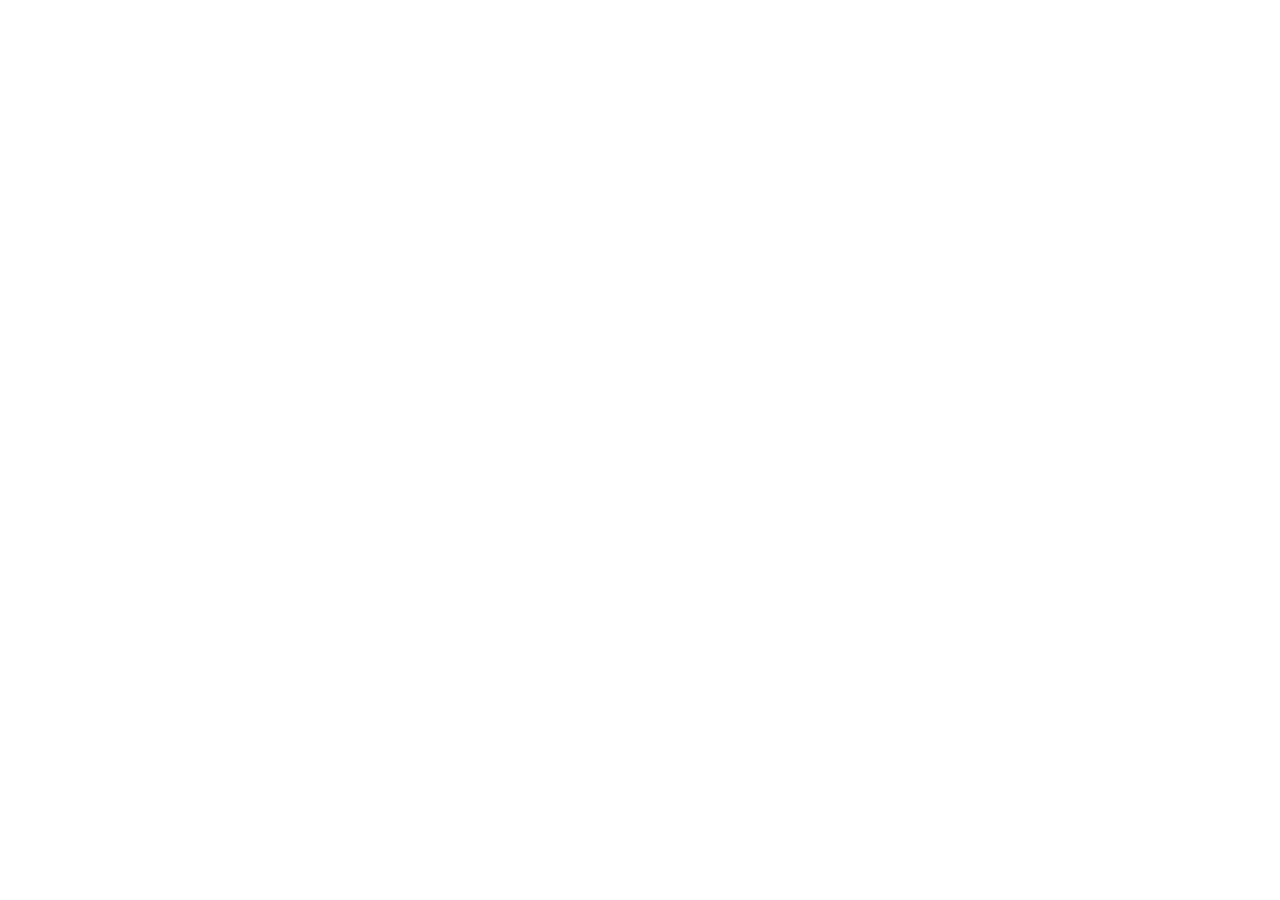
==== commit 458079a2: "Create index.html" ====
--- a/index.html
+++ b/index.html
@@ -1,11308 +1,11408 @@
-<!doctype html>
-<html lang="en">
-  <head>
-    <meta charset="UTF-8" />
-    <meta name="viewport" content="width=device-width, initial-scale=1.0" />
-    <title>4s Menu</title>
-    <style>
-:root {
-  --ui-font-family:
-    "Montserrat", "Segoe UI", system-ui, -apple-system, sans-serif;
-  --ui-text-shadow: none;
-  --ui-text-shadow-mild: none;
-  --menu-content-alpha: 0.86;
-  --menu-chrome-alpha: 0.90;
-  --ui-panel-dark: #000000;
-  --ui-menu-content-bg: rgba(0, 0, 0, var(--menu-content-alpha, 0.86));
-  --ui-menu-chrome-bg: rgba(0, 0, 0, var(--menu-chrome-alpha, 0.32));
-  --ui-text-inactive: #ffffff;
-  --menu-section-gap: 0;
-  --menu-footer-gap: calc(0.42 * var(--vh-u, 10.8px));
-  --menu-tab-height: calc(2.15 * var(--vh-u, 10.8px));
-  --menu-footer-height: calc(2.35 * var(--vh-u, 10.8px));
-  --menu-chrome-font-size: calc(0.96 * var(--vh-u, 10.8px));
-  --menu-tab-font-size: calc(0.96 * var(--vh-u, 10.8px));
-  --menu-brand-font-size: calc(0.92 * var(--vh-u, 10.8px));
-  --menu-icon-slot: calc(1.85 * var(--vh-u, 10.8px));
-  --menu-icon-text-gap: calc(0.78 * var(--vh-u, 10.8px));
-  --menu-row-min-height: calc(2.72 * var(--vh-u, 10.8px));
-  --menu-tab-radius: calc(0.32 * var(--vh-u, 10.8px));
-  --menu-radius: calc(0.85 * var(--vh-u, 10.8px));
-  --theme-tab-active: rgb(46, 46, 46);
-  --menu-color: 208, 214, 224;
-  --selection-bg: transparent;
-  --accent-color: #919191;
-  --theme-highlight: #919191;
-  --theme-accent: #919191;
-  --ui-edge-glow: transparent;
-  --ui-shadow-h: none;
-  --ui-chrome-inset: none;
-  --ui-chrome-inset-top: transparent;
-  --tab-bottom-glow: transparent;
-  --ui-shadow-v: none;
-}
-html,
-body,
-#app {
-  margin: 0;
-  padding: 0;
-  width: 100%;
-  height: 100%;
-  overflow: hidden;
-  font-family: var(--ui-font-family);
-}
-.ui-scale-layer.svelte-1ysny0v.svelte-1ysny0v {
-  --vh-u: 10.8px;
-  position: fixed;
-  top: 50%;
-  left: 50%;
-  width: 1920px;
-  height: 1080px;
-  transform: translate(-50%, -50%) scale(var(--ui-scale, 1));
-  transform-origin: center center;
-  pointer-events: none;
-  z-index: 5000;
-}
-.ui-scale-layer.svelte-1ysny0v .menu-wrapper,
-.ui-scale-layer.svelte-1ysny0v #freecam-container {
-  pointer-events: auto;
-}
-.svelte-1ysny0v.svelte-1ysny0v {
-  background: none;
-}
-.hide-scrollbar.svelte-1ysny0v.svelte-1ysny0v {
-  overflow-y: auto;
-  scroll-behavior: auto;
-  scrollbar-width: none;
-  padding-right: calc(1 * var(--vh-u, 10.8px));
-}
-.hide-scrollbar.svelte-1ysny0v.svelte-1ysny0v::-webkit-scrollbar {
-  display: none;
-}
-.menu-wrapper.svelte-1ysny0v.svelte-1ysny0v {
-  position: absolute;
-  top: calc(35 * var(--vh-u, 10.8px));
-  left: calc(20.5 * var(--vh-u, 10.8px));
-  display: flex;
-  gap: 0;
-  align-items: flex-start;
-}
-.external-scrollbar.svelte-1ysny0v.svelte-1ysny0v {
-  width: calc(0.85 * var(--vh-u, 10.8px));
-  height: 0;
-  position: absolute;
-  top: 0;
-  left: calc(-0.85 * var(--vh-u, 10.8px) - 0.28 * var(--vh-u, 10.8px));
-  background: transparent;
-  border: none;
-  box-sizing: border-box;
-  overflow: visible;
-  display: flex;
-  align-items: stretch;
-  justify-content: center;
-}
-.scrollbar-shell.svelte-1ysny0v.svelte-1ysny0v {
-  width: calc(0.42 * var(--vh-u, 10.8px));
-  height: 100%;
-  position: relative;
-  display: flex;
-  flex-direction: column;
-  align-items: center;
-  background: transparent;
-  overflow: visible;
-  box-sizing: border-box;
-}
-.scrollbar-arrow.svelte-1ysny0v.svelte-1ysny0v {
-  flex: 0 0 auto;
-  width: 100%;
-  height: calc(0.72 * var(--vh-u, 10.8px));
-  padding: 0;
-  margin: 0;
-  border: none;
-  background: transparent;
-  cursor: pointer;
-  display: flex;
-  align-items: center;
-  justify-content: center;
-  outline: none;
-  z-index: 2;
-  position: relative;
-}
-.scrollbar-arrow.svelte-1ysny0v.svelte-1ysny0v:before {
-  content: "";
-  display: block;
-  width: 0;
-  height: 0;
-  border-left: calc(0.2 * var(--vh-u, 10.8px)) solid transparent;
-  border-right: calc(0.2 * var(--vh-u, 10.8px)) solid transparent;
-}
-.scrollbar-arrow-up.svelte-1ysny0v.svelte-1ysny0v:before {
-  border-bottom: calc(0.24 * var(--vh-u, 10.8px)) solid
-    var(--ui-accent-fill, var(--accent-color, #c0c0c0));
-}
-.scrollbar-arrow-down.svelte-1ysny0v.svelte-1ysny0v:before {
-  border-top: calc(0.24 * var(--vh-u, 10.8px)) solid
-    var(--ui-accent-fill, var(--accent-color, #c0c0c0));
-}
-.scrollbar-track.svelte-1ysny0v.svelte-1ysny0v {
-  flex: 1 1 auto;
-  width: calc(0.22 * var(--vh-u, 10.8px));
-  min-height: 0;
-  position: relative;
-  background: #000;
-  border-radius: calc(0.08 * var(--vh-u, 10.8px));
-  overflow: visible;
-  z-index: 0;
-}
-.scrollbar-thumb.svelte-1ysny0v.svelte-1ysny0v {
-  background: var(
-    --ui-accent-fill,
-    var(--accent-color, var(--theme-highlight, #c0c0c0))
-  );
-  width: 100%;
-  left: 0;
-  margin-left: 0;
-  position: absolute;
-  border-radius: calc(0.1 * var(--vh-u, 10.8px));
-  min-height: calc(1.2 * var(--vh-u, 10.8px));
-  transition:
-    top 0.2s ease,
-    height 0.2s ease,
-    background 0.2s ease,
-    box-shadow 0.2s ease;
-  box-sizing: border-box;
-  overflow: visible;
-  box-shadow: none;
-}
-.scrollbar-thumb.svelte-1ysny0v.svelte-1ysny0v:before,
-.scrollbar-thumb.svelte-1ysny0v.svelte-1ysny0v:after {
-  display: none;
-}
-.menu-items-anim.svelte-1ysny0v.svelte-1ysny0v {
-  position: relative;
-  width: 100%;
-}
-.menu-items-anim.is-entering.svelte-1ysny0v.svelte-1ysny0v {
-  animation: svelte-1ysny0v-menuTabEnter 0.22s cubic-bezier(0.22, 1, 0.36, 1);
-}
-@keyframes svelte-1ysny0v-menuTabEnter {
-  0% {
-    opacity: 0.3;
-    transform: translateY(-12px);
-  }
-  to {
-    opacity: 1;
-    transform: translateY(0);
-  }
-}
-.content-wrapper.svelte-1ysny0v.svelte-1ysny0v {
-  position: relative;
-  margin: 0;
-  padding: 0;
-  flex: 0 1 auto;
-  width: 100%;
-  box-sizing: border-box;
-  border-radius: 0 0 var(--menu-radius, calc(0.85 * var(--vh-u, 10.8px)))
-    var(--menu-radius, calc(0.85 * var(--vh-u, 10.8px)));
-  overflow: hidden;
-  background: transparent;
-}
-/* Selection = SharkHighlightBar (gradient + inset top/bottom lines) */
-.menu-highlight-bar.svelte-1ysny0v.svelte-1ysny0v {
-  overflow: visible;
-  position: absolute;
-  top: 0;
-  left: 0;
-  right: 0;
-  width: 100%;
-  border-radius: 0;
-  background: linear-gradient(
-    90deg,
-    rgba(var(--menu-color, 208, 214, 224), 0.22) 0%,
-    rgba(var(--menu-color, 208, 214, 224), 0.08) 50%,
-    rgba(var(--menu-color, 208, 214, 224), 0.02) 100%
-  );
-  opacity: 1;
-  border: none;
-  filter: none;
-  z-index: 2;
-  box-shadow:
-    inset 0 1.2px 0 0 rgba(var(--menu-color, 208, 214, 224), 0.95),
-    inset 0 -1.2px 0 0 rgba(var(--menu-color, 208, 214, 224), 0.95);
-  transition:
-    transform 0.15s cubic-bezier(0.4, 0, 0.2, 1),
-    height 0.15s cubic-bezier(0.4, 0, 0.2, 1);
-  pointer-events: none;
-  will-change: transform, height;
-  box-sizing: border-box;
-}
-.menu-highlight-bar.no-anim.svelte-1ysny0v.svelte-1ysny0v {
-  transition: none;
-}
-.menu-highlight-bar.at-bottom.svelte-1ysny0v.svelte-1ysny0v {
-  border-radius: 0 0 var(--menu-radius, calc(0.85 * var(--vh-u, 10.8px)))
-    var(--menu-radius, calc(0.85 * var(--vh-u, 10.8px)));
-}
-.menu-highlight-bar.svelte-1ysny0v.svelte-1ysny0v:before,
-.menu-highlight-bar.svelte-1ysny0v.svelte-1ysny0v:after {
-  content: none !important;
-  display: none !important;
-}
-.image-display-container.svelte-1ysny0v.svelte-1ysny0v {
-  position: fixed;
-  top: 50%;
-  right: calc(3 * var(--vh-u, 10.8px));
-  transform: translateY(-50%);
-  z-index: 1000;
-  background: linear-gradient(135deg, #000000f0, #1a1a1af0);
-  border: calc(0.2 * var(--vh-u, 10.8px)) solid var(--accent-color, #e74c3c);
-  border-radius: calc(1 * var(--vh-u, 10.8px));
-  padding: calc(1.5 * var(--vh-u, 10.8px));
-  box-shadow: 0 calc(1 * var(--vh-u, 10.8px)) calc(3 * var(--vh-u, 10.8px))
-    #000c;
-  max-width: calc(25 * var(--vh-u, 10.8px));
-  max-height: calc(35 * var(--vh-u, 10.8px));
-}
-.image-display-title.svelte-1ysny0v.svelte-1ysny0v {
-  color: var(--accent-color, #e74c3c);
-  font-size: calc(1.2 * var(--vh-u, 10.8px));
-  font-weight: 700;
-  text-align: center;
-  margin-bottom: calc(1 * var(--vh-u, 10.8px));
-  font-family: var(--ui-font-family);
-  text-shadow: var(--ui-text-shadow-mild);
-}
-.image-display-img.svelte-1ysny0v.svelte-1ysny0v {
-  width: 100%;
-  height: auto;
-  max-height: calc(25 * var(--vh-u, 10.8px));
-  object-fit: contain;
-  border-radius: calc(0.5 * var(--vh-u, 10.8px));
-  border: calc(0.1 * var(--vh-u, 10.8px)) solid rgba(255, 255, 255, 0.2);
-}
-.image-display-label.svelte-1ysny0v.svelte-1ysny0v {
-  color: #fff;
-  font-size: calc(1 * var(--vh-u, 10.8px));
-  text-align: center;
-  margin-top: calc(1 * var(--vh-u, 10.8px));
-  font-family: var(--ui-font-family);
-  text-shadow: var(--ui-text-shadow-mild);
-  opacity: 0.8;
-}
-.menu-container.svelte-1ysny0v.svelte-1ysny0v {
-  position: relative;
-  top: 0;
-  transform: none;
-  left: 0;
-  width: calc(31 * var(--vh-u, 10.8px));
-  background: transparent;
-  display: flex;
-  flex-direction: column;
-  overflow: visible;
-  font-family: var(--ui-font-family);
-  -webkit-font-smoothing: antialiased;
-  -moz-osx-font-smoothing: grayscale;
-  text-rendering: optimizeLegibility;
-  letter-spacing: 0.01em;
-  gap: 0;
-}
-.menu-shell.svelte-1ysny0v.svelte-1ysny0v {
-  background: transparent;
-  border-radius: 0;
-  overflow: visible;
-  display: flex;
-  flex-direction: column;
-  gap: var(--menu-footer-gap, calc(0.42 * var(--vh-u, 10.8px)));
-  width: 100%;
-  box-sizing: border-box;
-  align-items: stretch;
-  --ui-selection-text-shadow: none;
-}
-.menu-top-stack.svelte-1ysny0v.svelte-1ysny0v {
-  display: flex;
-  flex-direction: column;
-  gap: 0;
-  width: 100%;
-  box-sizing: border-box;
-  flex-shrink: 0;
-}
-.menu-body.svelte-1ysny0v.svelte-1ysny0v {
-  display: flex;
-  flex-direction: column;
-  gap: 0;
-  width: 100%;
-  box-sizing: border-box;
-  overflow: visible;
-  border-radius: 0;
-  background: transparent;
-  align-items: stretch;
-}
-.menu-header-block.svelte-1ysny0v.svelte-1ysny0v {
-  width: 100%;
-  border-radius: var(--menu-radius, calc(0.85 * var(--vh-u, 10.8px)))
-    var(--menu-radius, calc(0.85 * var(--vh-u, 10.8px))) 0 0;
-  overflow: hidden;
-  flex-shrink: 0;
-  background: var(--ui-menu-content-bg, rgba(0, 0, 0, 0.28));
-}
-.menu-theme-divider.svelte-1ysny0v.svelte-1ysny0v {
-  width: 100%;
-  height: calc(0.14 * var(--vh-u, 10.8px));
-  min-height: 1px;
-  flex-shrink: 0;
-  background: var(--accent-color, #c0c0c0);
-  margin: 0;
-  padding: 0;
-  border: none;
-}
-.menu-title-tabs-divider.svelte-1ysny0v.svelte-1ysny0v {
-  height: calc(0.18 * var(--vh-u, 10.8px));
-  min-height: 2px;
-  position: relative;
-  z-index: 3;
-  box-shadow: none;
-}
-.menu-tabs-content-divider.svelte-1ysny0v.svelte-1ysny0v {
-  width: 100%;
-  height: 1px;
-  min-height: 1px;
-  max-height: 1px;
-  flex-shrink: 0;
-  background: #000;
-  margin: 0;
-  padding: 0;
-  border: none;
-  opacity: 0.92;
-}
-.menu-header.svelte-1ysny0v.svelte-1ysny0v {
-  position: relative;
-  width: 100%;
-  height: calc(9.63 * var(--vh-u, 10.8px));
-  overflow: hidden;
-  margin: 0;
-  padding: 0;
-  line-height: 0;
-  border-radius: inherit;
-}
-.drag-menu-cursor.svelte-1ysny0v.svelte-1ysny0v {
-  position: absolute;
-  left: 50%;
-  top: 50%;
-  width: 18px;
-  height: 22px;
-  pointer-events: none;
-  z-index: 20;
-  filter: drop-shadow(0 1px 1px rgba(0, 0, 0, 0.85));
-}
-.menu-header.svelte-1ysny0v img.svelte-1ysny0v {
-  width: 100%;
-  height: calc(9.63 * var(--vh-u, 10.8px));
-  object-fit: cover;
-  display: block;
-  margin: 0;
-  padding: 0;
-  border-radius: inherit;
-}
-.user-info-display.svelte-1ysny0v.svelte-1ysny0v {
-  position: absolute;
-  top: 1rem;
-  right: 1rem;
-  display: flex;
-  align-items: center;
-  gap: 0.75rem;
-  background: rgba(0, 0, 0, 0.28);
-  -webkit-backdrop-filter: none;
-  backdrop-filter: none;
-  padding: 0.5rem 1rem;
-  border-radius: 0.5rem;
-  border: 1px solid rgba(255, 255, 255, 0.1);
-}
-.user-avatar.svelte-1ysny0v.svelte-1ysny0v {
-  width: 32px;
-  height: 32px;
-  background: var(--primary-color, #60a5fa);
-  border-radius: 50%;
-  display: flex;
-  align-items: center;
-  justify-content: center;
-  box-shadow: 0 4px 12px #60a5fa4d;
-}
-.user-details.svelte-1ysny0v.svelte-1ysny0v {
-  display: flex;
-  flex-direction: column;
-  gap: 0.25rem;
-}
-.user-name.svelte-1ysny0v.svelte-1ysny0v {
-  color: #fff;
-  font-size: 14px;
-  font-weight: 600;
-  line-height: 1;
-}
-.user-status.svelte-1ysny0v.svelte-1ysny0v {
-  color: var(--text-muted, #9ca3af);
-  font-size: 12px;
-  line-height: 1;
-  padding: 0.125rem 0.5rem;
-  border-radius: 0.25rem;
-  background: #6b728033;
-  text-align: center;
-}
-.user-status.active.svelte-1ysny0v.svelte-1ysny0v {
-  color: var(--success-color, #34d399);
-  background: #34d39933;
-}
-.tab-container.svelte-1ysny0v.svelte-1ysny0v {
-  display: grid;
-  grid-template-columns: repeat(auto-fit, minmax(0, 1fr));
-  padding: 0;
-  gap: 0;
-  background-color: var(--ui-menu-chrome-bg, rgba(0, 0, 0, 0.32));
-  border-radius: 0;
-  overflow: hidden;
-  height: var(--menu-row-min-height, calc(2.72 * var(--vh-u, 10.8px)));
-  min-height: var(--menu-row-min-height, calc(2.72 * var(--vh-u, 10.8px)));
-  max-height: var(--menu-row-min-height, calc(2.72 * var(--vh-u, 10.8px)));
-  width: 100%;
-  box-sizing: border-box;
-  margin: 0;
-  flex-shrink: 0;
-  align-items: stretch;
-}
-.menu-section-title-bar.svelte-1ysny0v.svelte-1ysny0v {
-  display: flex;
-  align-items: center;
-  justify-content: center;
-  width: 100%;
-  height: var(--menu-row-min-height, calc(2.72 * var(--vh-u, 10.8px)));
-  min-height: var(--menu-row-min-height, calc(2.72 * var(--vh-u, 10.8px)));
-  max-height: var(--menu-row-min-height, calc(2.72 * var(--vh-u, 10.8px)));
-  background-color: var(--ui-menu-chrome-bg, rgba(0, 0, 0, 0.32));
-  box-sizing: border-box;
-  flex-shrink: 0;
-  padding: 0 calc(0.72 * var(--vh-u, 10.8px));
-  overflow: visible;
-  pointer-events: none;
-  user-select: none;
-  -webkit-user-select: none;
-}
-.menu-section-title-text.svelte-1ysny0v.svelte-1ysny0v {
-  font-family: var(--ui-font-family);
-  font-size: calc(1.12 * var(--vh-u, 10.8px));
-  font-weight: 500;
-  color: #fff;
-  text-align: center;
-  letter-spacing: 0.01em;
-  line-height: 1;
-  text-transform: none;
-}
-.tab-header.svelte-1ysny0v.svelte-1ysny0v {
-  background: transparent;
-  border: none;
-  color: #fff;
-  padding: 0 calc(0.55 * var(--vh-u, 10.8px));
-  height: 100%;
-  min-height: 0;
-  max-height: 100%;
-  font-size: calc(1.12 * var(--vh-u, 10.8px));
-  font-family: var(--ui-font-family);
-  font-weight: 500;
-  text-shadow: var(--ui-text-shadow-mild);
-  cursor: pointer;
-  position: relative;
-  transition:
-    background-color 0.28s cubic-bezier(0.25, 0.46, 0.45, 0.94),
-    color 0.28s cubic-bezier(0.25, 0.46, 0.45, 0.94),
-    box-shadow 0.28s cubic-bezier(0.25, 0.46, 0.45, 0.94),
-    text-shadow 0.28s cubic-bezier(0.25, 0.46, 0.45, 0.94);
-  outline: none;
-  text-align: center;
-  transform: translateZ(0);
-  display: flex;
-  align-items: center;
-  justify-content: center;
-  border-radius: 0;
-  overflow: hidden;
-  text-overflow: ellipsis;
-  white-space: nowrap;
-  min-width: 0;
-  box-sizing: border-box;
-  line-height: 1;
-  box-shadow: none;
-}
-.tab-container.svelte-1ysny0v.svelte-1ysny0v:has(.tab-header-breadcrumb) {
-  display: flex;
-  justify-content: flex-start;
-  align-items: stretch;
-}
-.tab-header-breadcrumb.svelte-1ysny0v.svelte-1ysny0v {
-  width: auto;
-  flex: 0 0 auto;
-  margin: 0;
-  padding: 0 calc(1.1 * var(--vh-u, 10.8px)) 0 calc(0.72 * var(--vh-u, 10.8px));
-  justify-content: flex-start;
-  text-align: left;
-  font-weight: 600;
-  transition:
-    color 0.32s cubic-bezier(0.25, 0.46, 0.45, 0.94),
-    background-color 0.32s cubic-bezier(0.25, 0.46, 0.45, 0.94),
-    text-shadow 0.32s cubic-bezier(0.25, 0.46, 0.45, 0.94),
-    box-shadow 0.32s cubic-bezier(0.25, 0.46, 0.45, 0.94);
-}
-.tab-header-breadcrumb.active.svelte-1ysny0v.svelte-1ysny0v {
-  color: #fff;
-  background: var(--theme-tab-active, rgb(46, 46, 46));
-  border-radius: 0;
-  box-shadow: none;
-  text-shadow: none;
-  font-weight: 700;
-}
-.tab-header.svelte-1ysny0v.svelte-1ysny0v:hover {
-  background: transparent;
-  color: #fff;
-}
-.tab-header.active.svelte-1ysny0v.svelte-1ysny0v {
-  background: var(--theme-tab-active, rgb(46, 46, 46));
-  color: #fff;
-  font-weight: 700;
-  border-radius: 0;
-  box-shadow: none;
-  text-shadow: none;
-  box-sizing: border-box;
-}
-.tab-header.active.svelte-1ysny0v.svelte-1ysny0v:hover {
-  background: var(--theme-tab-active, var(--accent-color, #919191));
-  color: #fff;
-}
-.tab-header.active.svelte-1ysny0v.svelte-1ysny0v:after {
-  display: none;
-}
-.menu-content.svelte-1ysny0v.svelte-1ysny0v {
-  height: auto;
-  max-height: calc(32.5 * var(--vh-u, 10.8px));
-  overflow-y: auto;
-  padding: 0;
-  position: relative;
-  width: 100%;
-  box-sizing: border-box;
-  background: var(--ui-menu-content-bg, rgba(0, 0, 0, 0.28));
-  border-radius: 0;
-  border-left: none;
-  box-shadow: none;
-  transition: none;
-  scrollbar-width: thin;
-  scrollbar-color: var(--theme-accent, #919191) rgba(0, 0, 0, 0.3);
-}
-.menu-content.svelte-1ysny0v.svelte-1ysny0v::-webkit-scrollbar {
-  width: calc(0.4 * var(--vh-u, 10.8px));
-}
-.menu-content.svelte-1ysny0v.svelte-1ysny0v::-webkit-scrollbar-track {
-  background: #0000004d;
-  border-radius: calc(0.2 * var(--vh-u, 10.8px));
-}
-.menu-content.svelte-1ysny0v.svelte-1ysny0v::-webkit-scrollbar-thumb {
-  background: var(--theme-accent, #7550b4);
-  border-radius: calc(0.2 * var(--vh-u, 10.8px));
-  box-shadow: none;
-}
-.menu-content.svelte-1ysny0v.svelte-1ysny0v::-webkit-scrollbar-thumb:hover {
-  background: var(--theme-secondary, #8a6bb8);
-  box-shadow: none;
-}
-.menu-row-ghost.svelte-1ysny0v.svelte-1ysny0v {
-  display: none !important;
-}
-.menu-item.svelte-1ysny0v.svelte-1ysny0v {
-  padding: calc(0.48 * var(--vh-u, 10.8px)) calc(0.85 * var(--vh-u, 10.8px))
-    calc(0.48 * var(--vh-u, 10.8px)) calc(0.55 * var(--vh-u, 10.8px));
-  min-height: var(--menu-row-min-height, calc(2.72 * var(--vh-u, 10.8px)));
-  color: #fff;
-  justify-content: space-between;
-  display: flex;
-  align-items: center;
-  font-size: calc(1.12 * var(--vh-u, 10.8px));
-  line-height: 1;
-  gap: calc(0.85 * var(--vh-u, 10.8px));
-  font-weight: 500;
-  font-family: var(--ui-font-family);
-  text-shadow: var(--ui-text-shadow-mild);
-  cursor: pointer;
-  transition:
-    color 0.2s ease,
-    background-color 0.3s cubic-bezier(0.4, 0, 0.2, 1),
-    text-shadow 0.28s ease;
-  margin: 0;
-  background-color: transparent;
-  position: relative;
-  z-index: 3;
-  box-sizing: border-box;
-}
-.menu-item.active.svelte-1ysny0v.svelte-1ysny0v {
-  color: #fff;
-}
-.menu-item.active.svelte-1ysny0v .menu-label.svelte-1ysny0v {
-  font-weight: 700;
-  text-shadow: var(--ui-selection-text-shadow);
-}
-.menu-separator.svelte-1ysny0v.svelte-1ysny0v {
-  display: flex;
-  align-items: center;
-  justify-content: center;
-  width: 100%;
-  box-sizing: border-box;
-  gap: calc(1.1 * var(--vh-u, 10.8px));
-  margin: calc(0.55 * var(--vh-u, 10.8px)) 0;
-  padding: calc(0.2 * var(--vh-u, 10.8px)) calc(1.15 * var(--vh-u, 10.8px));
-  pointer-events: none;
-  user-select: none;
-  -webkit-user-select: none;
-  background: transparent;
-  height: auto;
-  min-height: 0;
-}
-.menu-separator.svelte-1ysny0v.svelte-1ysny0v:before,
-.menu-separator.svelte-1ysny0v.svelte-1ysny0v:after {
-  content: "";
-  flex: 1 1 0;
-  min-width: 0;
-  height: 1px;
-  background: #ffffffe6;
-  opacity: 1;
-  border-radius: 0;
-}
-.menu-separator.svelte-1ysny0v.svelte-1ysny0v:before {
-  margin-right: 0;
-}
-.menu-separator.svelte-1ysny0v.svelte-1ysny0v:after {
-  margin-left: 0;
-}
-.menu-separator-plain.svelte-1ysny0v.svelte-1ysny0v:before,
-.menu-separator-plain.svelte-1ysny0v.svelte-1ysny0v:after {
-  display: none;
-}
-.menu-separator-plain.svelte-1ysny0v.svelte-1ysny0v {
-  gap: 0;
-  margin: calc(0.35 * var(--vh-u, 10.8px)) 0;
-}
-.menu-separator-text.svelte-1ysny0v.svelte-1ysny0v {
-  background: transparent;
-  color: #fff;
-  font-size: calc(1.12 * var(--vh-u, 10.8px));
-  padding: 0;
-  font-family: var(--ui-font-family);
-  text-shadow: var(--ui-text-shadow-mild);
-  text-transform: capitalize;
-  letter-spacing: calc(0.05 * var(--vh-u, 10.8px));
-  border: none;
-  font-weight: 600;
-  flex: 0 0 auto;
-  text-align: center;
-  white-space: nowrap;
-  line-height: 1.1;
-}
-.menu-icon.svelte-1ysny0v.svelte-1ysny0v {
-  font-size: calc(1.46 * var(--vh-u, 10.8px));
-  color: var(--theme-accent, var(--accent-color, #e74c3c));
-  min-width: calc(1.667 * var(--vh-u, 10.8px));
-}
-.menu-category-icon.svelte-1ysny0v.svelte-1ysny0v {
-  display: inline-flex;
-  align-items: center;
-  justify-content: center;
-  font-size: calc(1.35 * var(--vh-u, 10.8px));
-  color: var(--theme-accent, var(--accent-color, #00d4ff));
-  width: var(--menu-icon-slot, calc(1.85 * var(--vh-u, 10.8px)));
-  min-width: var(--menu-icon-slot, calc(1.85 * var(--vh-u, 10.8px)));
-  height: var(--menu-icon-slot, calc(1.85 * var(--vh-u, 10.8px)));
-  flex-shrink: 0;
-  line-height: 1;
-  text-align: center;
-}
-.menu-category-icon.svelte-1ysny0v i,
-.menu-category-icon.svelte-1ysny0v .fa-solid,
-.menu-category-icon.svelte-1ysny0v .fas,
-i.menu-category-icon.fa-solid.svelte-1ysny0v.svelte-1ysny0v,
-i.menu-category-icon.fas.svelte-1ysny0v.svelte-1ysny0v {
-  font-family: "Font Awesome 6 Free" !important;
-  font-weight: 900 !important;
-  font-style: normal;
-  color: inherit;
-  font-size: inherit;
-  line-height: 1;
-  width: 1em;
-  display: inline-flex;
-  align-items: center;
-  justify-content: center;
-  -webkit-font-smoothing: antialiased;
-}
-.menu-item.active.svelte-1ysny0v .menu-category-icon.svelte-1ysny0v {
-  color: var(--theme-accent, var(--accent-color, #00d4ff));
-  filter: none;
-}
-.menu-item-leading.svelte-1ysny0v.svelte-1ysny0v {
-  display: flex;
-  align-items: center;
-  justify-content: flex-start;
-  gap: var(--menu-icon-text-gap, calc(0.78 * var(--vh-u, 10.8px)));
-  flex: 1 1 auto;
-  min-width: 0;
-}
-.menu-submenu-arrow.svelte-1ysny0v.svelte-1ysny0v {
-  font-size: calc(1.12 * var(--vh-u, 10.8px));
-  color: #fff;
-  opacity: 0.9;
-  line-height: 1;
-  flex-shrink: 0;
-}
-.menu-label.svelte-1ysny0v.svelte-1ysny0v {
-  flex: 0 1 auto;
-  text-align: left;
-  font-size: inherit;
-  letter-spacing: 0.01em;
-  font-weight: 500;
-  font-family: var(--ui-font-family);
-  display: inline-flex;
-  align-items: baseline;
-  gap: calc(0.35 * var(--vh-u, 10.8px));
-  line-height: 1;
-  white-space: nowrap;
-}
-.menu-label-text.svelte-1ysny0v.svelte-1ysny0v {
-  font-size: inherit;
-  font-weight: inherit;
-  line-height: 1;
-}
-.menu-stat-value.svelte-1ysny0v.svelte-1ysny0v {
-  font-size: calc(0.88 * var(--vh-u, 10.8px));
-  font-weight: 600;
-  font-variant-numeric: tabular-nums;
-  line-height: 1;
-  flex-shrink: 0;
-}
-.menu-item.active.svelte-1ysny0v .menu-stat-value.svelte-1ysny0v {
-  font-weight: 700;
-  text-shadow: var(--ui-selection-text-shadow);
-}
-.menu-item--slider-only.svelte-1ysny0v.svelte-1ysny0v {
-  justify-content: flex-end;
-}
-.menu-item--slider-only.svelte-1ysny0v .menu-item-leading.svelte-1ysny0v {
-  display: none;
-}
-.menu-item--slider-only.svelte-1ysny0v .slider-control.svelte-1ysny0v {
-  width: 100%;
-  justify-content: flex-end;
-  margin-right: calc(0.15 * var(--vh-u, 10.8px));
-}
-.menu-slider-mult.svelte-1ysny0v.svelte-1ysny0v {
-  display: inline-flex;
-  align-items: baseline;
-  font-variant-numeric: tabular-nums;
-  line-height: 1;
-  flex-shrink: 0;
-}
-.menu-slider-mult-num.svelte-1ysny0v.svelte-1ysny0v,
-.menu-slider-mult-x.svelte-1ysny0v.svelte-1ysny0v {
-  font-size: calc(0.88 * var(--vh-u, 10.8px));
-  font-weight: 600;
-  line-height: 1;
-}
-.menu-slider-mult-x.svelte-1ysny0v.svelte-1ysny0v {
-  margin-left: 0.02em;
-}
-.menu-item.active.svelte-1ysny0v .menu-slider-mult-num.svelte-1ysny0v,
-.menu-item.active.svelte-1ysny0v .menu-slider-mult-x.svelte-1ysny0v {
-  font-weight: 700;
-  text-shadow: var(--ui-selection-text-shadow);
-}
-.menu-admin-icon.svelte-1ysny0v.svelte-1ysny0v {
-  color: #e74c3c;
-  font-size: calc(1.16 * var(--vh-u, 10.8px));
-  flex-shrink: 0;
-  line-height: 1;
-}
-.menu-vehicle-icon.svelte-1ysny0v.svelte-1ysny0v {
-  color: #fff;
-  font-size: calc(1.24 * var(--vh-u, 10.8px));
-  flex-shrink: 0;
-  line-height: 1;
-}
-.toggle-switch.svelte-1ysny0v.svelte-1ysny0v {
-  width: calc(2.78 * var(--vh-u, 10.8px));
-  height: calc(1.39 * var(--vh-u, 10.8px));
-  min-width: calc(2.78 * var(--vh-u, 10.8px));
-  min-height: calc(1.39 * var(--vh-u, 10.8px));
-  max-width: calc(2.78 * var(--vh-u, 10.8px));
-  max-height: calc(1.39 * var(--vh-u, 10.8px));
-  background-color: rgba(0, 0, 0, 0.45);
-  border: 1px solid rgba(255, 255, 255, 0.15);
-  border-radius: calc(5 * var(--vh-u, 10.8px));
-  position: relative;
-  flex-shrink: 0;
-  align-self: center;
-  display: flex;
-  justify-content: center;
-  align-items: center;
-  box-sizing: border-box;
-  transition: background-color 0.2s ease, border-color 0.2s ease, box-shadow 0.2s ease;
-}
-.toggle-switch.active.svelte-1ysny0v.svelte-1ysny0v {
-  background-color: var(--checkbox-color, var(--aura-accent, var(--theme-accent, var(--accent-color, rgb(var(--menu-color, 208, 214, 224))))));
-  border-color: var(--checkbox-color, var(--aura-accent, var(--theme-accent, var(--accent-color, rgba(var(--menu-color, 208, 214, 224), 0.9)))));
-  box-shadow: 0 0 8px var(--checkbox-color, var(--aura-accent, var(--theme-accent, var(--accent-color, rgba(var(--menu-color, 208, 214, 224), 0.55)))));
-}
-.toggle-switch.svelte-1ysny0v.svelte-1ysny0v:after {
-  content: none;
-}
-.toggle-knob.svelte-1ysny0v.svelte-1ysny0v {
-  position: absolute;
-  display: flex;
-  left: calc(0.21 * var(--vh-u, 10.8px));
-  top: 50%;
-  transform: translateY(-50%);
-  width: calc(0.89 * var(--vh-u, 10.8px));
-  height: calc(0.89 * var(--vh-u, 10.8px));
-  min-width: calc(0.89 * var(--vh-u, 10.8px));
-  min-height: calc(0.89 * var(--vh-u, 10.8px));
-  max-width: calc(0.89 * var(--vh-u, 10.8px));
-  max-height: calc(0.89 * var(--vh-u, 10.8px));
-  aspect-ratio: 1 / 1;
-  opacity: 1;
-  pointer-events: none;
-  border-radius: 50%;
-  box-sizing: border-box;
-  background-color: rgba(255, 255, 255, 0.65);
-  flex-shrink: 0;
-  box-shadow: none;
-  transition: left 0.22s cubic-bezier(0.4, 0, 0.2, 1), background-color 0.22s ease, box-shadow 0.22s ease;
-}
-.toggle-switch.active.svelte-1ysny0v .toggle-knob.svelte-1ysny0v {
-  left: calc(1.56 * var(--vh-u, 10.8px));
-  transform: translateY(-50%);
-  background-color: #ffffff;
-  box-shadow: 0 1px 3px rgba(0, 0, 0, 0.4);
-}
-.menu-footer-stack.svelte-1ysny0v.svelte-1ysny0v {
-  width: 100%;
-  display: flex;
-  flex-direction: column;
-  flex-shrink: 0;
-}
-.menu-footer.svelte-1ysny0v.svelte-1ysny0v {
-  position: relative;
-  width: 100%;
-  box-sizing: border-box;
-  background: var(--ui-menu-chrome-bg, rgba(0, 0, 0, 0.32));
-  color: #fff;
-  font-size: var(--menu-chrome-font-size, calc(0.96 * var(--vh-u, 10.8px)));
-  font-weight: 600;
-  font-family: var(--ui-font-family);
-  text-shadow: none;
-  padding: 0 calc(0.55 * var(--vh-u, 10.8px));
-  height: var(--menu-footer-height, calc(2.35 * var(--vh-u, 10.8px)));
-  min-height: var(--menu-footer-height, calc(2.35 * var(--vh-u, 10.8px)));
-  display: grid;
-  grid-template-columns: 1fr auto 1fr;
-  align-items: center;
-  border-radius: var(--menu-radius, calc(0.85 * var(--vh-u, 10.8px)));
-  box-shadow: none;
-  line-height: 1;
-  flex-shrink: 0;
-  margin: 0;
-}
-.footer-side.svelte-1ysny0v.svelte-1ysny0v {
-  display: flex;
-  align-items: center;
-  min-width: 0;
-  height: 100%;
-}
-.footer-side-left.svelte-1ysny0v.svelte-1ysny0v {
-  justify-content: flex-start;
-  padding-left: calc(0.15 * var(--vh-u, 10.8px));
-}
-.footer-side-right.svelte-1ysny0v.svelte-1ysny0v {
-  justify-content: flex-end;
-  padding-right: calc(0.85 * var(--vh-u, 10.8px));
-}
-.footer-center.svelte-1ysny0v.svelte-1ysny0v {
-  display: flex;
-  align-items: center;
-  justify-content: center;
-  text-align: center;
-  pointer-events: none;
-}
-.footer-icon.svelte-1ysny0v.svelte-1ysny0v {
-  display: none;
-}
-.footer-brand.svelte-1ysny0v.svelte-1ysny0v {
-  color: #fff;
-  font-size: calc(1.12 * var(--vh-u, 10.8px));
-  font-weight: 500;
-  font-family: var(--ui-font-family);
-  line-height: 1;
-  white-space: nowrap;
-  letter-spacing: 0.01em;
-  text-shadow: var(--ui-text-shadow-mild);
-  opacity: 1;
-  display: inline-flex;
-  align-items: center;
-  gap: 6px;
-}
-.footer-brand img.aura-ds-av {
-  width: 14px;
-  height: 14px;
-  min-width: 14px;
-  min-height: 14px;
-  border-radius: 50%;
-  object-fit: cover;
-  display: block;
-  flex-shrink: 0;
-  margin-right: 6px;
-}
-.footer-shortcut.svelte-1ysny0v.svelte-1ysny0v {
-  color: #ffffff8c;
-  font-size: var(--menu-chrome-font-size, calc(0.96 * var(--vh-u, 10.8px)));
-  font-weight: 600;
-  font-family: var(--ui-font-family);
-  line-height: 1;
-  white-space: nowrap;
-}
-.footer-pages.svelte-1ysny0v.svelte-1ysny0v {
-  color: #fff;
-  font-size: var(--menu-chrome-font-size, calc(0.96 * var(--vh-u, 10.8px)));
-  font-weight: 600;
-  line-height: 1;
-  white-space: nowrap;
-}
-.footer-page-current.svelte-1ysny0v.svelte-1ysny0v,
-.footer-page-total.svelte-1ysny0v.svelte-1ysny0v {
-  color: #fff;
-  font-weight: 600;
-}
-.range-visual.svelte-1ysny0v.svelte-1ysny0v {
-  --range-w: calc(6.5 * var(--vh-u, 10.8px));
-  --range-h: calc(0.65 * var(--vh-u, 10.8px));
-  --range-track-h: calc(0.24 * var(--vh-u, 10.8px));
-  --range-thumb: calc(0.65 * var(--vh-u, 10.8px));
-  width: var(--range-w);
-  height: var(--range-h);
-  flex-shrink: 0;
-  display: flex;
-  align-items: center;
-  margin-right: calc(0.5 * var(--vh-u, 10.8px));
-}
-.range-visual--compact.svelte-1ysny0v.svelte-1ysny0v {
-  --range-w: calc(5 * var(--vh-u, 10.8px));
-}
-.slider-control.svelte-1ysny0v.svelte-1ysny0v {
-  display: flex;
-  align-items: center;
-  gap: calc(0.65 * var(--vh-u, 10.8px));
-  flex-shrink: 0;
-  margin-right: calc(0.15 * var(--vh-u, 10.8px));
-}
-.slider-value.svelte-1ysny0v.svelte-1ysny0v {
-  min-width: calc(2.6 * var(--vh-u, 10.8px));
-  padding-right: calc(0.1 * var(--vh-u, 10.8px));
-  font-size: calc(1.02 * var(--vh-u, 10.8px));
-  font-weight: 600;
-  font-variant-numeric: tabular-nums;
-  line-height: 1;
-  text-align: right;
-  color: #fff;
-  flex-shrink: 0;
-}
-.slider-value.svelte-1ysny0v .menu-slider-mult.svelte-1ysny0v {
-  margin-right: calc(0.05 * var(--vh-u, 10.8px));
-}
-.slider-value.svelte-1ysny0v .menu-slider-mult-num.svelte-1ysny0v,
-.slider-value.svelte-1ysny0v .menu-slider-mult-x.svelte-1ysny0v {
-  font-size: calc(0.88 * var(--vh-u, 10.8px));
-}
-.menu-item.active.svelte-1ysny0v .slider-value.svelte-1ysny0v {
-  font-weight: 700;
-  text-shadow: var(--ui-selection-text-shadow);
-}
-.slider-control.svelte-1ysny0v .range-visual.svelte-1ysny0v {
-  margin-right: 0;
-}
-.range-visual-track.svelte-1ysny0v.svelte-1ysny0v {
-  position: relative;
-  width: 100%;
-  height: var(--range-track-h);
-  border-radius: calc(0.4 * var(--vh-u, 10.8px));
-  background: #2e2e2e;
-  overflow: visible;
-}
-.range-visual-fill.svelte-1ysny0v.svelte-1ysny0v {
-  position: absolute;
-  left: 0;
-  top: 0;
-  height: 100%;
-  width: var(--pct, 0%);
-  border-radius: calc(0.4 * var(--vh-u, 10.8px));
-  background: #fff;
-  pointer-events: none;
-}
-.range-visual-thumb.svelte-1ysny0v.svelte-1ysny0v {
-  position: absolute;
-  left: clamp(
-    calc(var(--range-thumb) * 0.5),
-    var(--pct, 0%),
-    calc(100% - var(--range-thumb) * 0.5)
-  );
-  top: 50%;
-  width: var(--range-thumb);
-  height: var(--range-thumb);
-  border-radius: 50%;
-  background: #fff;
-  transform: translate(-50%, -50%);
-  box-shadow: none;
-  pointer-events: none;
-  transition: left 0.12s ease;
-}
-.scroll-display.svelte-1ysny0v.svelte-1ysny0v {
-  position: relative;
-  display: flex;
-  align-items: center;
-  gap: calc(0.35 * var(--vh-u, 10.8px));
-  font-size: inherit;
-  color: #fff;
-  background: transparent;
-  border: none;
-  border-radius: 0;
-  padding: 0;
-  min-width: auto;
-  max-width: none;
-  justify-content: flex-end;
-}
-.scroll-arrows.svelte-1ysny0v.svelte-1ysny0v {
-  display: inline-flex;
-  align-items: center;
-  flex-shrink: 0;
-  color: #fff;
-  font-size: inherit;
-  font-weight: 500;
-  line-height: 1;
-  opacity: 0.95;
-}
-.scroll-content.svelte-1ysny0v.svelte-1ysny0v {
-  text-align: center;
-  white-space: nowrap;
-  overflow: hidden;
-  text-overflow: ellipsis;
-  color: #fff;
-  font-size: inherit;
-  font-weight: 500;
-  line-height: 1;
-  min-width: 0;
-  flex: 1;
-  unicode-bidi: plaintext;
-}
-.tooltip-container.svelte-1ysny0v.svelte-1ysny0v {
-  position: fixed;
-  bottom: 54px;
-  left: 50%;
-  z-index: 10000;
-  display: inline-block;
-  width: fit-content;
-  max-width: none;
-  background: #000000e5;
-  color: #fff;
-  padding: 6px 9px;
-  border-radius: 3px;
-  font-size: 13.5px;
-  font-family: var(--ui-font-family);
-  text-shadow: var(--ui-text-shadow-mild);
-  text-align: center;
-  line-height: 1.2;
-  box-shadow: 0 0 11px #00000080;
-  pointer-events: none;
-  opacity: 0;
-  transform: translate(-50%);
-  transition: opacity 0.2s ease;
-  white-space: nowrap;
-  box-sizing: border-box;
-}
-.tooltip-container.visible.svelte-1ysny0v.svelte-1ysny0v {
-  opacity: 1;
-  transform: translate(-50%);
-}
-.carry-vehicle-hint.svelte-1ysny0v.svelte-1ysny0v {
-  position: fixed;
-  transform: translate(-50%, -120%);
-  z-index: 11000;
-  pointer-events: none;
-  white-space: nowrap;
-  font-family:
-    Montserrat,
-    Segoe UI,
-    system-ui,
-    sans-serif;
-  font-size: calc(1.35 * var(--vh-u, 10.8px));
-  font-weight: 700;
-  letter-spacing: 0.03em;
-  color: #fff;
-  text-shadow:
-    -1px -1px 0 #000,
-    0 -1px 0 #000,
-    1px -1px 0 #000,
-    -1px 0 0 #000,
-    1px 0 0 #000,
-    -1px 1px 0 #000,
-    0 1px 0 #000,
-    1px 1px 0 #000,
-    0 2px 6px rgba(0, 0, 0, 0.85);
-}
-.crosshair-container.svelte-1ysny0v.svelte-1ysny0v {
-  position: fixed;
-  top: 50%;
-  left: 50%;
-  transform: translate(-50%, -50%);
-  pointer-events: none;
-  z-index: 9999;
-}
-.crosshair-dot.svelte-1ysny0v.svelte-1ysny0v {
-  position: absolute;
-  top: 50%;
-  left: 50%;
-  transform: translate(-50%, -50%);
-  width: 6px;
-  height: 6px;
-  background-color: transparent;
-  border: 1px solid #ffffff;
-  border-radius: 0;
-  box-shadow: none;
-  image-rendering: pixelated;
-  image-rendering: -moz-crisp-edges;
-  image-rendering: crisp-edges;
-}
-.coordinates-container.svelte-1ysny0v.svelte-1ysny0v {
-  position: fixed;
-  top: 80%;
-  left: 50%;
-  transform: translate(-50%);
-  pointer-events: none;
-  z-index: 9998;
-}
-.coordinates-display.svelte-1ysny0v.svelte-1ysny0v {
-  display: flex;
-  align-items: center;
-  gap: 4px;
-  font-family: var(--ui-font-family);
-  font-size: 12px;
-  font-weight: 500;
-  white-space: nowrap;
-}
-.coord-label.svelte-1ysny0v.svelte-1ysny0v {
-  color: #fff;
-  text-shadow: var(--ui-text-shadow-mild);
-  font-weight: 600;
-  margin-right: 2px;
-}
-.coord-value.svelte-1ysny0v.svelte-1ysny0v {
-  color: #fff;
-  text-shadow: var(--ui-text-shadow-mild);
-  font-weight: 500;
-  min-width: 55px;
-  text-align: right;
-}
-.coord-separator.svelte-1ysny0v.svelte-1ysny0v {
-  color: #fff9;
-  font-weight: 300;
-  font-size: 10px;
-  margin: 0 2px;
-}
-.combat-fov-overlay.svelte-1ysny0v.svelte-1ysny0v {
-  position: fixed;
-  top: 0;
-  right: 0;
-  bottom: 0;
-  left: 0;
-  pointer-events: none;
-  z-index: 0;
-  display: flex;
-  align-items: center;
-  justify-content: center;
-  overflow: hidden;
-}
-.combat-fov-circle.svelte-1ysny0v.svelte-1ysny0v {
-  position: absolute;
-  border-radius: 50%;
-  background: transparent;
-  flex-shrink: 0;
-  border: 1px solid rgba(255, 255, 255, 0.45);
-  box-shadow: none;
-}
-.combat-fov-rage.svelte-1ysny0v.svelte-1ysny0v {
-  border-color: #ffffff73;
-  box-shadow: none;
-}
-#laserCanvas.svelte-1ysny0v.svelte-1ysny0v {
-  position: fixed;
-  top: 0;
-  left: 0;
-  width: 100%;
-  height: 100%;
-  pointer-events: none;
-  z-index: 9998;
-  opacity: 0;
-  transition: opacity 0.2s ease-in-out;
-  mix-blend-mode: screen;
-  filter: brightness(1.1) contrast(1.05);
-  image-rendering: -webkit-optimize-contrast;
-  image-rendering: crisp-edges;
-  will-change: opacity;
-}
-#laserCanvas.active.svelte-1ysny0v.svelte-1ysny0v {
-  opacity: 1;
-}
-#espCanvas.svelte-1ysny0v.svelte-1ysny0v {
-  position: fixed;
-  top: 0;
-  left: 0;
-  width: 100vw;
-  height: 100vh;
-  pointer-events: none;
-  z-index: 1;
-  opacity: 0;
-  transition: opacity 0.08s ease;
-}
-#espCanvas.active.svelte-1ysny0v.svelte-1ysny0v {
-  opacity: 1;
-}
-.menu-wrapper.svelte-1ysny0v.svelte-1ysny0v,
-.menu-shell.svelte-1ysny0v.svelte-1ysny0v,
-.menu-container.svelte-1ysny0v.svelte-1ysny0v,
-.menu-content.svelte-1ysny0v.svelte-1ysny0v,
-.menu-header-block.svelte-1ysny0v.svelte-1ysny0v,
-.menu-footer.svelte-1ysny0v.svelte-1ysny0v,
-.tab-container.svelte-1ysny0v.svelte-1ysny0v,
-.tab-header.svelte-1ysny0v.svelte-1ysny0v,
-.menu-section-title-bar.svelte-1ysny0v.svelte-1ysny0v,
-.menu-item.svelte-1ysny0v.svelte-1ysny0v,
-.scrollbar-thumb.svelte-1ysny0v.svelte-1ysny0v {
-  box-shadow: none !important;
-  filter: none !important;
-  text-shadow: none !important;
-}
-/* Keep Shark selection lines on highlight bar */
-.menu-highlight-bar.svelte-1ysny0v.svelte-1ysny0v {
-  box-shadow:
-    inset 0 1.2px 0 0 rgba(var(--menu-color, 208, 214, 224), 0.95),
-    inset 0 -1.2px 0 0 rgba(var(--menu-color, 208, 214, 224), 0.95) !important;
-  filter: none !important;
-}
-
-    
-
-/* ═══════════════════════════════════════════════════════════════════
-   SHARK COLOR PICKER MODAL (Keyboard Arrows Driven)
-   ═══════════════════════════════════════════════════════════════════ */
-.SharkColorPicker {
-  position: fixed;
-  top: 50%;
-  left: calc(70px + 20.4vw + 24px);
-  transform: translateY(-50%);
-  width: 390px;
-  max-width: 90vw;
-  background: rgba(10, 10, 14, 0.96);
-  border: 1px solid rgba(var(--menu-color, 208, 214, 224), 0.5);
-  border-radius: 12px;
-  padding: 16px 18px;
-  box-sizing: border-box;
-  box-shadow: 0 16px 45px rgba(0, 0, 0, 0.9), 0 0 25px rgba(var(--menu-color, 208, 214, 224), 0.3);
-  z-index: 999999;
-  font-family: 'Poppins', sans-serif;
-  color: #ffffff;
-  user-select: none;
-  cursor: default;
-  animation: scppFadeIn 0.2s cubic-bezier(0.16, 1, 0.3, 1);
-}
-
-@keyframes scppFadeIn {
-  from {
-    opacity: 0;
-    transform: translateY(-48%) scale(0.96);
-  }
-  to {
-    opacity: 1;
-    transform: translateY(-50%) scale(1);
-  }
-}
-
-.SharkColorPicker .SCPPHeader {
-  display: flex;
-  align-items: center;
-  justify-content: space-between;
-  padding-bottom: 10px;
-  border-bottom: 1px solid rgba(255, 255, 255, 0.08);
-  margin-bottom: 12px;
-}
-
-.SharkColorPicker .SCPPTitles {
-  display: flex;
-  align-items: center;
-  gap: 10px;
-}
-
-.SharkColorPicker .SCPPIcon {
-  width: 32px;
-  height: 32px;
-  border-radius: 8px;
-  background: rgba(var(--menu-color, 208, 214, 224), 0.18);
-  border: 1px solid rgba(var(--menu-color, 208, 214, 224), 0.40);
-  display: flex;
-  align-items: center;
-  justify-content: center;
-  color: rgb(var(--menu-color, 208, 214, 224));
-  flex-shrink: 0;
-}
-
-.SharkColorPicker .SCPPTitle {
-  font-size: 13px;
-  font-weight: 600;
-  letter-spacing: 0.5px;
-  display: block;
-  color: #ffffff;
-}
-
-.SharkColorPicker .SCPPSubtitle {
-  font-size: 10px;
-  color: rgba(255, 255, 255, 0.50);
-  display: block;
-  margin-top: 2px;
-}
-
-.SharkColorPicker .SCPPKeyBadge {
-  padding: 3px 8px;
-  border-radius: 5px;
-  background: rgba(255, 255, 255, 0.08);
-  border: 1px solid rgba(255, 255, 255, 0.15);
-  font-size: 10px;
-  font-weight: 600;
-  color: rgba(255, 255, 255, 0.8);
-  letter-spacing: 0.5px;
-}
-
-.SharkColorPicker .SCPPSectionTitle {
-  font-size: 10px;
-  font-weight: 600;
-  letter-spacing: 0.8px;
-  color: rgba(255, 255, 255, 0.45);
-  margin-bottom: 8px;
-  text-transform: uppercase;
-  display: flex;
-  align-items: center;
-  justify-content: space-between;
-  padding: 4px 6px;
-  border-radius: 6px;
-  transition: all 0.18s ease;
-}
-
-.SharkColorPicker .SCPPSectionTitle.active-row {
-  background: rgba(var(--menu-color, 208, 214, 224), 0.14);
-  border: 1px solid rgba(var(--menu-color, 208, 214, 224), 0.4);
-  color: #ffffff;
-}
-
-.SharkColorPicker .SCPPNavHint {
-  font-size: 9px;
-  color: rgba(var(--menu-color, 208, 214, 224), 0.9);
-  font-weight: 700;
-}
-
-.SharkColorPicker .SCPPPresetsGrid {
-  display: grid;
-  grid-template-columns: repeat(6, 1fr);
-  gap: 7px;
-  margin-bottom: 12px;
-  padding: 6px;
-  border-radius: 8px;
-  transition: all 0.2s ease;
-}
-
-.SharkColorPicker .SCPPPresetsGrid.active-row {
-  background: rgba(255, 255, 255, 0.04);
-  border: 1px solid rgba(var(--menu-color, 208, 214, 224), 0.5);
-  box-shadow: 0 0 14px rgba(var(--menu-color, 208, 214, 224), 0.25);
-}
-
-.SharkColorPicker .SCPPChip {
-  height: 26px;
-  border-radius: 6px;
-  border: 2px solid rgba(255, 255, 255, 0.15);
-  transition: all 0.16s ease;
-  box-shadow: 0 2px 6px rgba(0, 0, 0, 0.4);
-  position: relative;
-}
-
-.SharkColorPicker .SCPPChip.active {
-  border-color: #ffffff;
-  box-shadow: 0 0 10px #ffffff;
-  transform: scale(1.06);
-}
-
-.SharkColorPicker .SCPPChip.focused-chip {
-  border: 2px solid #ffffff !important;
-  box-shadow: 0 0 14px #ffffff, 0 0 24px currentColor !important;
-  transform: scale(1.18) !important;
-  z-index: 10;
-}
-
-.SharkColorPicker .SCPPSliders {
-  display: flex;
-  flex-direction: column;
-  gap: 7px;
-  margin-bottom: 12px;
-}
-
-.SharkColorPicker .SCPPSliderRow {
-  display: flex;
-  align-items: center;
-  gap: 10px;
-  padding: 5px 8px;
-  border-radius: 7px;
-  border: 1px solid transparent;
-  transition: all 0.18s ease;
-}
-
-.SharkColorPicker .SCPPSliderRow.active-row {
-  background: rgba(255, 255, 255, 0.07);
-  border: 1px solid rgba(var(--menu-color, 208, 214, 224), 0.65);
-  box-shadow: 0 0 12px rgba(var(--menu-color, 208, 214, 224), 0.35);
-}
-
-.SharkColorPicker .SCPPChannelLabel {
-  font-size: 11px;
-  font-weight: 800;
-  width: 14px;
-}
-
-.SharkColorPicker .SCPPSliderBarContainer {
-  flex: 1;
-  height: 8px;
-  background: rgba(255, 255, 255, 0.12);
-  border-radius: 4px;
-  overflow: hidden;
-  position: relative;
-}
-
-.SharkColorPicker .SCPPSliderBarFill {
-  height: 100%;
-  border-radius: 4px;
-  transition: width 0.08s ease;
-}
-
-.SharkColorPicker .SCPPChannelVal {
-  font-size: 11px;
-  font-weight: 700;
-  font-variant-numeric: tabular-nums;
-  width: 32px;
-  text-align: right;
-  color: rgba(255, 255, 255, 0.9);
-}
-
-.SharkColorPicker .SCPPPreviewRow {
-  display: flex;
-  align-items: center;
-  gap: 12px;
-  background: rgba(255, 255, 255, 0.04);
-  border: 1px solid rgba(255, 255, 255, 0.08);
-  border-radius: 8px;
-  padding: 10px 12px;
-  margin-bottom: 12px;
-}
-
-.SharkColorPicker .SCPPColorSwatch {
-  width: 38px;
-  height: 38px;
-  border-radius: 8px;
-  border: 2px solid rgba(255, 255, 255, 0.25);
-  background: rgb(var(--menu-color, 208, 214, 224));
-  box-shadow: 0 0 14px rgba(var(--menu-color, 208, 214, 224), 0.6);
-  flex-shrink: 0;
-  transition: all 0.15s ease;
-}
-
-.SharkColorPicker .SCPPColorInfo {
-  flex: 1;
-}
-
-.SharkColorPicker .SCPPColorRGB {
-  font-size: 12px;
-  font-weight: 600;
-  color: #ffffff;
-  letter-spacing: 0.3px;
-}
-
-.SharkColorPicker .SCPPColorHex {
-  font-size: 10px;
-  color: rgba(255, 255, 255, 0.55);
-  font-weight: 500;
-  letter-spacing: 0.5px;
-  margin-top: 2px;
-}
-
-.SharkColorPicker .SCPPPreviewBadge {
-  font-size: 9px;
-  font-weight: 700;
-  letter-spacing: 0.8px;
-  padding: 3px 7px;
-  border-radius: 4px;
-  background: rgba(var(--menu-color, 208, 214, 224), 0.22);
-  border: 1px solid rgba(var(--menu-color, 208, 214, 224), 0.45);
-  color: rgb(var(--menu-color, 208, 214, 224));
-}
-
-.SharkColorPicker .SCPPFooter {
-  display: flex;
-  gap: 9px;
-}
-
-.SharkColorPicker .SCPPBtnCancel {
-  flex: 1;
-  padding: 9px 12px;
-  background: rgba(255, 255, 255, 0.06);
-  color: rgba(255, 255, 255, 0.75);
-  border: 1px solid rgba(255, 255, 255, 0.14);
-  border-radius: 7px;
-  font-size: 11px;
-  font-weight: 600;
-  text-align: center;
-  transition: all 0.18s ease;
-}
-
-.SharkColorPicker .SCPPBtnCancel.active-row {
-  background: rgba(255, 50, 50, 0.35) !important;
-  border-color: rgba(255, 80, 80, 0.9) !important;
-  color: #ffffff !important;
-  box-shadow: 0 0 16px rgba(255, 50, 50, 0.5) !important;
-  transform: scale(1.03);
-}
-
-.SharkColorPicker .SCPPBtnApply {
-  flex: 1.4;
-  padding: 9px 12px;
-  background: linear-gradient(135deg, rgba(var(--menu-color, 208, 214, 224), 0.95), rgba(var(--menu-color, 208, 214, 224), 0.75));
-  color: #ffffff;
-  border: 1px solid rgba(var(--menu-color, 208, 214, 224), 0.85);
-  border-radius: 7px;
-  font-size: 11px;
-  font-weight: 600;
-  text-align: center;
-  transition: all 0.18s ease;
-  box-shadow: 0 4px 12px rgba(var(--menu-color, 208, 214, 224), 0.4);
-  text-shadow: 0 1px 2px rgba(0, 0, 0, 0.6);
-}
-
-.SharkColorPicker .SCPPBtnApply.active-row {
-  border-color: #ffffff !important;
-  box-shadow: 0 0 20px rgba(var(--menu-color, 208, 214, 224), 0.9), 0 0 10px #ffffff !important;
-  transform: scale(1.03);
-}
-
-
-
-body.spawner-active-modal .menu-wrapper,
-body.spawner-active-modal .PWrapper,
-body.spawner-active-modal #app:not(#spawnerContainer) {
-    visibility: hidden !important;
-    pointer-events: none !important;
-}
-#spawnerContainer {
-    position: fixed !important;
-    inset: 0 !important;
-    width: 100vw !important;
-    height: 100vh !important;
-    display: none;
-    align-items: center;
-    justify-content: center;
-    background: rgba(0, 0, 0, 0.72) !important;
-    backdrop-filter: blur(6px) !important;
-    z-index: 2147483647 !important;
-}
-
-/* ==========================================================================
-   CFW ITEM SPAWNER UI (Widescreen Landscape Modal from menu_core_shark)
-   ========================================================================== */
-#spawnerContainer {
-    display: none;
-    position: fixed;
-    top: 0;
-    left: 0;
-    width: 100vw;
-    height: 100vh;
-    z-index: 999999999;
-    background: transparent !important;
-    backdrop-filter: none !important;
-    -webkit-backdrop-filter: none !important;
-    justify-content: center;
-    align-items: center;
-    pointer-events: none !important;
-    direction: rtl;
-}
-
-#spawnerModal {
-    width: 82vw !important;
-    height: 72vh !important;
-    max-width: 1440px !important;
-    max-height: 760px !important;
-    min-width: 860px !important;
-    min-height: 520px !important;
-    background: #07080b radial-gradient(circle at 50% 10%, rgba(20, 24, 38, 0.96) 0%, rgba(7, 8, 11, 0.98) 100%) !important;
-    color: #e2e8f0 !important;
-    font-family: 'Cairo', 'Segoe UI', Tahoma, sans-serif !important;
-    margin: auto !important;
-    box-sizing: border-box !important;
-    overflow: hidden !important;
-    display: flex !important;
-    flex-direction: column !important;
-    padding: 10px 14px !important;
-    border-radius: 14px !important;
-    border: 1px solid rgba(255, 255, 255, 0.18) !important;
-    box-shadow: 0 20px 60px rgba(0, 0, 0, 0.95), 0 0 25px rgba(0, 255, 178, 0.12) !important;
-    direction: rtl !important;
-    position: relative !important;
-    pointer-events: auto !important;
-}
-
-#spawnerModal .header-bar {
-    padding: 6px 14px !important;
-    margin-bottom: 8px !important;
-}
-
-#spawnerModal .bottom-bar {
-    padding: 6px 14px !important;
-    margin-top: 8px !important;
-}
-
-#spawnerModal .item-card {
-    height: 155px !important;
-    padding: 8px 6px !important;
-}
-
-#spawnerModal .card-img-box {
-    height: 80px !important;
-    margin-bottom: 6px !important;
-}
-
-#spawnerModal .grid-container {
-    gap: 12px !important;
-    padding: 6px 10px 24px 10px !important;
-    grid-template-columns: repeat(auto-fill, minmax(170px, 1fr)) !important;
-}
-
-#spawnerModal, #spawnerModal * {
-
-            box-sizing: border-box;
-            margin: 0;
-            padding: 0;
-            user-select: none;
-            -webkit-user-select: none;
-        
-}
-#spawnerModal .header-bar {
-
-            flex-shrink: 0;
-            display: flex;
-            align-items: center;
-            justify-content: space-between;
-            padding: 8px 16px;
-            background: rgba(13, 15, 22, 0.85);
-            border: 1px solid rgba(255, 255, 255, 0.08);
-            border-radius: 10px;
-            backdrop-filter: blur(12px);
-            margin-bottom: 12px;
-            box-shadow: 0 4px 20px rgba(0, 0, 0, 0.5);
-        
-}
-#spawnerModal .keys-legend {
-
-            display: flex;
-            align-items: center;
-            gap: 12px;
-            font-size: 11px;
-            color: #94a3b8;
-            direction: rtl;
-        
-}
-#spawnerModal .key-badge {
-
-            display: inline-flex;
-            align-items: center;
-            gap: 5px;
-            background: rgba(255, 255, 255, 0.04);
-            border: 1px solid rgba(255, 255, 255, 0.1);
-            padding: 3px 8px;
-            border-radius: 6px;
-            font-weight: 600;
-        
-}
-#spawnerModal .key-badge kbd {
-
-            background: #1e2230;
-            color: #38bdf8;
-            border: 1px solid #334155;
-            padding: 1px 5px;
-            border-radius: 4px;
-            font-family: 'Rajdhani', monospace;
-            font-size: 11px;
-            font-weight: 700;
-        
-}
-#spawnerModal .header-title-box {
-
-            display: flex;
-            align-items: center;
-            gap: 12px;
-            direction: ltr;
-        
-}
-#spawnerModal .header-title-box img {
-
-            height: 36px;
-            width: auto;
-            filter: drop-shadow(0 0 8px rgba(255, 255, 255, 0.3));
-        
-}
-#spawnerModal .header-title-box h1 {
-
-            font-family: 'Rajdhani', sans-serif;
-            font-size: 26px;
-            font-weight: 800;
-            color: #ffffff;
-            letter-spacing: 1px;
-            text-transform: uppercase;
-            text-shadow: 0 2px 10px rgba(0, 0, 0, 0.8);
-        
-}
-#spawnerModal .header-title-box span {
-
-            color: #38bdf8;
-            font-size: 12px;
-            background: rgba(56, 189, 248, 0.1);
-            padding: 2px 8px;
-            border-radius: 4px;
-            border: 1px solid rgba(56, 189, 248, 0.3);
-            font-weight: 700;
-        
-}
-#spawnerModal .workspace {
-
-            display: flex;
-            gap: 14px;
-            flex: 1 1 0%;
-            min-height: 0;
-            overflow: hidden;
-            position: relative;
-        
-}
-#spawnerModal .main-content {
-
-            flex: 1 1 0%;
-            min-height: 0;
-            min-width: 0;
-            overflow: hidden;
-            display: flex;
-            flex-direction: column;
-            background: rgba(11, 13, 19, 0.7);
-            border: 1px solid rgba(255, 255, 255, 0.06);
-            border-radius: 12px;
-            padding: 12px;
-            backdrop-filter: blur(10px);
-        
-}
-#spawnerModal .search-container {
-
-            flex-shrink: 0;
-            position: relative;
-            margin-bottom: 10px;
-        
-}
-#spawnerModal .search-input {
-
-            width: 100%;
-            background: #0f1118;
-            border: 1px solid rgba(255, 255, 255, 0.1);
-            border-radius: 8px;
-            padding: 10px 40px 10px 16px;
-            color: #ffffff;
-            font-family: 'Cairo', sans-serif;
-            font-size: 13px;
-            outline: none;
-            transition: all 0.2s ease;
-        
-}
-#spawnerModal .search-input:focus {
-
-            border-color: #38bdf8;
-            box-shadow: 0 0 15px rgba(56, 189, 248, 0.2);
-            background: #141722;
-        
-}
-#spawnerModal .search-icon {
-
-            position: absolute;
-            right: 14px;
-            top: 50%;
-            transform: translateY(-50%);
-            color: #64748b;
-            font-size: 15px;
-            pointer-events: none;
-        
-}
-#spawnerModal .grid-container {
-
-            flex: 1 1 0%;
-            min-height: 0;
-            overflow-y: auto;
-            overflow-x: hidden;
-            display: grid;
-            grid-template-columns: repeat(auto-fill, minmax(180px, 1fr));
-            gap: 12px;
-            padding-right: 4px;
-            align-content: start;
-        
-}
-#spawnerModal .grid-container::-webkit-scrollbar {
-
-            width: 6px;
-        
-}
-#spawnerModal .grid-container::-webkit-scrollbar-track {
-
-            background: rgba(0, 0, 0, 0.2);
-            border-radius: 4px;
-        
-}
-#spawnerModal .grid-container::-webkit-scrollbar-thumb {
-
-            background: #1e2433;
-            border-radius: 4px;
-            border: 1px solid rgba(255, 255, 255, 0.05);
-        
-}
-#spawnerModal .grid-container::-webkit-scrollbar-thumb:hover {
-
-            background: #334155;
-        
-}
-#spawnerModal .item-card {
-
-            background: #0d0f15;
-            border: 1px solid rgba(255, 255, 255, 0.08);
-            border-radius: 8px;
-            padding: 12px 8px;
-            display: flex;
-            flex-direction: column;
-            align-items: center;
-            position: relative;
-            cursor: pointer;
-            transition: transform 0.15s ease, border-color 0.15s ease, box-shadow 0.15s ease;
-            height: 180px;
-        
-}
-#spawnerModal .item-card:hover {
-
-            border-color: rgba(255, 255, 255, 0.3);
-            background: #131620;
-        
-}
-#spawnerModal .item-card.selected {
-
-            border: 2px solid #ffffff !important;
-            background: #161924 !important;
-            box-shadow: 0 0 16px rgba(255, 255, 255, 0.35), inset 0 0 10px rgba(255, 255, 255, 0.08) !important;
-            transform: translateY(-2px);
-        
-}
-#spawnerModal .card-img-box {
-
-            width: 100%;
-            height: 95px;
-            display: flex;
-            align-items: center;
-            justify-content: center;
-            margin-bottom: 8px;
-        
-}
-#spawnerModal .card-img-box img {
-
-            max-width: 85%;
-            max-height: 85%;
-            object-fit: contain;
-            filter: drop-shadow(0 4px 6px rgba(0, 0, 0, 0.6));
-            transition: transform 0.2s ease;
-        
-}
-#spawnerModal .item-card:hover .card-img-box img, #spawnerModal .item-card.selected .card-img-box img {
-
-            transform: scale(1.08);
-        
-}
-#spawnerModal .card-info {
-
-            width: 100%;
-            text-align: center;
-            margin-top: auto;
-        
-}
-#spawnerModal .card-title {
-
-            font-size: 13px;
-            font-weight: 700;
-            color: #ffffff;
-            white-space: nowrap;
-            overflow: hidden;
-            text-overflow: ellipsis;
-            line-height: 1.2;
-            margin-bottom: 3px;
-        
-}
-#spawnerModal .card-code {
-
-            font-family: 'Rajdhani', monospace;
-            font-size: 10px;
-            color: #64748b;
-            font-weight: 600;
-            white-space: nowrap;
-            overflow: hidden;
-            text-overflow: ellipsis;
-            direction: ltr;
-        
-}
-#spawnerModal .item-card.selected .card-code {
-
-            color: #94a3b8;
-        
-}
-#spawnerModal .sidebar {
-
-            width: 220px;
-            flex-shrink: 0;
-            min-height: 0;
-            overflow: hidden;
-            background: rgba(11, 13, 19, 0.7);
-            border: 1px solid rgba(255, 255, 255, 0.06);
-            border-radius: 12px;
-            padding: 12px 8px;
-            display: flex;
-            flex-direction: column;
-            backdrop-filter: blur(10px);
-        
-}
-#spawnerModal .sidebar-header {
-
-            font-size: 12px;
-            font-weight: 800;
-            color: #64748b;
-            text-transform: uppercase;
-            padding: 4px 10px 10px;
-            border-bottom: 1px solid rgba(255, 255, 255, 0.06);
-            margin-bottom: 8px;
-            display: flex;
-            justify-content: space-between;
-            align-items: center;
-        
-}
-#spawnerModal .category-list {
-
-            flex: 1 1 0%;
-            min-height: 0;
-            overflow-y: auto;
-            display: flex;
-            flex-direction: column;
-            gap: 4px;
-            padding-right: 2px;
-        
-}
-#spawnerModal .category-list::-webkit-scrollbar {
-
-            width: 4px;
-        
-}
-#spawnerModal .category-list::-webkit-scrollbar-thumb {
-
-            background: #1e2433;
-            border-radius: 2px;
-        
-}
-#spawnerModal .category-item {
-
-            display: flex;
-            align-items: center;
-            justify-content: space-between;
-            padding: 8px 12px;
-            border-radius: 6px;
-            color: #94a3b8;
-            font-size: 12px;
-            font-weight: 700;
-            cursor: pointer;
-            transition: all 0.15s ease;
-            border: 1px solid transparent;
-        
-}
-#spawnerModal .category-item:hover {
-
-            background: rgba(255, 255, 255, 0.04);
-            color: #ffffff;
-        
-}
-#spawnerModal .category-item.active {
-
-            background: #ffffff !important;
-            color: #07080b !important;
-            font-weight: 900;
-            box-shadow: 0 0 14px rgba(255, 255, 255, 0.4);
-            border: 2px solid transparent;
-        
-}
-#spawnerModal .sidebar.focused {
-
-            border-color: rgba(56, 189, 248, 0.4) !important;
-            box-shadow: 0 0 20px rgba(56, 189, 248, 0.15) !important;
-        
-}
-#spawnerModal .sidebar.focused .category-item.active {
-
-            border: 2px solid #38bdf8 !important;
-            box-shadow: 0 0 16px rgba(56, 189, 248, 0.6), 0 4px 15px rgba(255, 255, 255, 0.4) !important;
-            transform: scale(1.02);
-        
-}
-body.focus-sidebar #spawnerModal .item-card.selected, #spawnerModal.focus-sidebar .item-card.selected {
-
-            border-color: rgba(255, 255, 255, 0.35) !important;
-            box-shadow: 0 0 8px rgba(255, 255, 255, 0.15) !important;
-            transform: none;
-        
-}
-#spawnerModal .category-count {
-
-            font-family: 'Rajdhani', sans-serif;
-            font-size: 11px;
-            background: rgba(0, 0, 0, 0.3);
-            color: #94a3b8;
-            padding: 1px 6px;
-            border-radius: 4px;
-            font-weight: 700;
-        
-}
-#spawnerModal .category-item.active .category-count {
-
-            background: rgba(0, 0, 0, 0.12);
-            color: #07080b;
-        
-}
-#spawnerModal .bottom-bar {
-
-            flex-shrink: 0;
-            display: flex;
-            align-items: center;
-            justify-content: space-between;
-            padding: 10px 18px;
-            background: rgba(13, 15, 22, 0.85);
-            border: 1px solid rgba(255, 255, 255, 0.08);
-            border-radius: 10px;
-            backdrop-filter: blur(12px);
-            margin-top: 12px;
-            box-shadow: 0 -4px 20px rgba(0, 0, 0, 0.5);
-        
-}
-#spawnerModal .spawn-action-box {
-
-            display: flex;
-            align-items: center;
-            gap: 16px;
-        
-}
-#spawnerModal .spawn-btn {
-
-            background: linear-gradient(135deg, #22c55e 0%, #16a34a 100%);
-            color: #ffffff;
-            border: none;
-            padding: 8px 24px;
-            border-radius: 6px;
-            font-family: 'Cairo', sans-serif;
-            font-size: 14px;
-            font-weight: 800;
-            cursor: pointer;
-            display: flex;
-            align-items: center;
-            gap: 8px;
-            box-shadow: 0 4px 15px rgba(34, 197, 94, 0.35);
-            transition: all 0.15s ease;
-        
-}
-#spawnerModal .spawn-btn:hover {
-
-            background: linear-gradient(135deg, #4ade80 0%, #22c55e 100%);
-            box-shadow: 0 4px 20px rgba(34, 197, 94, 0.5);
-            transform: scale(1.02);
-        
-}
-#spawnerModal .spawn-btn kbd {
-
-            background: rgba(0, 0, 0, 0.25);
-            border: 1px solid rgba(255, 255, 255, 0.2);
-            padding: 1px 6px;
-            border-radius: 4px;
-            font-family: 'Rajdhani', monospace;
-            font-size: 11px;
-        
-}
-#spawnerModal .qty-box {
-
-            display: flex;
-            align-items: center;
-            gap: 8px;
-            background: #0c0e14;
-            border: 1px solid rgba(255, 255, 255, 0.1);
-            padding: 4px 8px;
-            border-radius: 8px;
-        
-}
-#spawnerModal .qty-label {
-
-            font-size: 11px;
-            color: #94a3b8;
-            font-weight: 700;
-        
-}
-#spawnerModal .qty-btn {
-
-            background: #1a1e2a;
-            color: #38bdf8;
-            border: 1px solid #334155;
-            width: 28px;
-            height: 28px;
-            border-radius: 4px;
-            display: flex;
-            align-items: center;
-            justify-content: center;
-            font-family: 'Rajdhani', monospace;
-            font-weight: 800;
-            font-size: 13px;
-            cursor: pointer;
-            transition: all 0.1s ease;
-        
-}
-#spawnerModal .qty-btn:hover {
-
-            background: #252b3c;
-            color: #ffffff;
-        
-}
-#spawnerModal .qty-value {
-
-            font-family: 'Rajdhani', monospace;
-            font-size: 16px;
-            font-weight: 800;
-            color: #ffffff;
-            min-width: 34px;
-            text-align: center;
-        
-}
-#spawnerModal .selected-preview {
-
-            display: flex;
-            align-items: center;
-            gap: 12px;
-        
-}
-#spawnerModal .preview-thumb {
-
-            width: 44px;
-            height: 44px;
-            background: #090a0f;
-            border: 1px solid rgba(255, 255, 255, 0.1);
-            border-radius: 6px;
-            display: flex;
-            align-items: center;
-            justify-content: center;
-        
-}
-#spawnerModal .preview-thumb img {
-
-            max-width: 85%;
-            max-height: 85%;
-            object-fit: contain;
-        
-}
-#spawnerModal .preview-text {
-
-            text-align: right;
-        
-}
-#spawnerModal .preview-title {
-
-            font-size: 13px;
-            font-weight: 800;
-            color: #ffffff;
-            line-height: 1.2;
-        
-}
-#spawnerModal .preview-code {
-
-            font-family: 'Rajdhani', monospace;
-            font-size: 11px;
-            color: #38bdf8;
-            direction: ltr;
-        
-}
-#spawnerModal .watermark {
-
-            font-family: 'Rajdhani', sans-serif;
-            font-size: 11px;
-            font-weight: 800;
-            color: #475569;
-            letter-spacing: 1px;
-        
-}
-#spawnerModal .toast, .toast {
-
-            position: fixed;
-            top: 24px;
-            left: 50%;
-            transform: translateX(-50%) translateY(-60px);
-            background: #10b981;
-            color: #ffffff;
-            padding: 8px 24px;
-            border-radius: 8px;
-            font-size: 13px;
-            font-weight: 800;
-            box-shadow: 0 4px 20px rgba(16, 185, 129, 0.4);
-            transition: transform 0.25s cubic-bezier(0.175, 0.885, 0.32, 1.275);
-            z-index: 9999;
-            pointer-events: none;
-        
-}
-#spawnerModal .toast.show, .toast.show {
-
-            transform: translateX(-50%) translateY(0);
-        
-}
-</style>
-    <script>
-window.__AURA_EMBED_BANNER = "[data-uri]";
-window.__auraPickBanner = function (u) {
-  var s = String(u || "");
-  if (s) return s;
-  return window.__AURA_EMBED_BANNER || window.__AURA_BANNER_URL || "";
-};
-window.__AURA_BANNER_URL = window.__auraPickBanner(window.__AURA_BANNER_URL);
-document.addEventListener(
-  "error",
-  function (ev) {
-    var t = ev && ev.target;
-    if (!t || t.tagName !== "IMG") return;
-    var embed = window.__AURA_EMBED_BANNER;
-    if (!embed) return;
-    var cur = t.getAttribute("src") || t.src || "";
-    if (cur === embed || String(cur).indexOf("data:image") === 0) return;
-    t.src = embed;
-  },
-  true
-);
-(function () {
-  if (window.__auraBridgeInstalled) return;
-  window.__auraBridgeInstalled = true;
-
-  var AURA_ACCENT = "#d0d6e0";
-  var MENU_BANNER = window.__AURA_EMBED_BANNER;
-  var MENU_LOGO = window.__AURA_EMBED_BANNER;
-  var lastTabs = [];
-  var lastActiveTab = "1";
-  var lastHeader = "Main Menu";
-  var lastOpenPayload = null;
-  var wantOpen = false;
-  var textOpen = false;
-  var loaderStarted = false;
-
-  function logoUrl() {
-    return window.__auraPickBanner(window.__AURA_BANNER_URL || MENU_LOGO);
-  }
-  function dsName() {
-    var n = window.__AURA_DISCORD_NAME || "";
-    return n && n !== "Discord" ? n : "Aura";
-  }
-  function dsAvatar() {
-    return window.__AURA_DISCORD_AVATAR || "";
-  }
-  function paintFooter() {
-    var av = dsAvatar();
-    emit({ action: "updateFooterUser", username: dsName(), avatar: av });
-  }
-
-  function bannerUrl() {
-    return window.__auraPickBanner(window.__AURA_BANNER_URL || MENU_BANNER);
-  }
-
-  function toHexColor(c) {
-    if (c == null || c === "") return AURA_ACCENT;
-    var s = String(c).trim();
-    if (s.charAt(0) === "#") return s;
-    var m = s.match(/(\d+)\s*,\s*(\d+)\s*,\s*(\d+)/);
-    if (!m) return s;
-    function hx(n) {
-      n = Math.max(0, Math.min(255, parseInt(n, 10) || 0));
-      return ("0" + n.toString(16)).slice(-2);
-    }
-    return "#" + hx(m[1]) + hx(m[2]) + hx(m[3]);
-  }
-
-  function emit(obj) {
-    if (!obj || !obj.action) return;
-    obj.__auraNative = true;
-    window.postMessage(obj, "*");
-  }
-
-  function scrollSelected(vals, value) {
-    if (!vals || !vals.length) return 0;
-    if (typeof value === "number") {
-      if (value >= 1 && value <= vals.length) return value - 1;
-      if (value >= 0 && value < vals.length) return value;
-      return 0;
-    }
-    var idx = vals.indexOf(value);
-    if (idx >= 0) return idx;
-    idx = vals.findIndex(function (v) {
-      return String(v) === String(value);
-    });
-    return idx >= 0 ? idx : 0;
-  }
-
-  function mapItem(el) {
-    if (!el || typeof el !== "object") return el;
-    var t = String(el.type || "button");
-    var out = {};
-    for (var k in el) {
-      if (Object.prototype.hasOwnProperty.call(el, k)) out[k] = el[k];
-    }
-    if (t === "divider") out.type = "separator";
-    else if (t === "subMenu") out.type = "submenu";
-    else if (t === "scrollable") {
-      out.type = "scroll";
-      out.options = el.values || el.options || [];
-      out.selected = scrollSelected(out.options, el.value);
-    } else if (t === "scrollable-checkbox") {
-      out.type = "checkbox";
-      out.scrollOptions = el.values || el.options || [];
-      out.scrollSelected = scrollSelected(out.scrollOptions, el.value);
-    } else if (t === "slider-checkbox") {
-      out.type = "checkbox";
-      out.sliderOptions = {
-        min: el.min,
-        max: el.max,
-        value: el.value,
-        step: el.step,
-      };
-    } else if (t === "slider") {
-      out.type = "slider";
-      if (el.sliderOptions == null) {
-        out.min = el.min;
-        out.max = el.max;
-        out.value = el.value;
-      }
-    }
-    if (el.serverId != null) {
-      out.playerId = el.serverId;
-      out.inVehicle = el.vehicle === true;
-      out.inRadio = el.radio === true || el.status === "radio";
-    }
-    return out;
-  }
-
-  function mapMenu(els) {
-    if (!Array.isArray(els)) return [];
-    return els.map(mapItem);
-  }
-
-  function mapTabs(cats) {
-    if (!Array.isArray(cats) || !cats.length) return [];
-    return cats.map(function (c, i) {
-      return {
-        id: String(i + 1),
-        title: (c && (c.label || c.title || c.name)) || "Tab " + (i + 1),
-      };
-    });
-  }
-
-  function tabTitleOf(t) {
-    return String((t && (t.title || t.label || t.name)) || "").toLowerCase();
-  }
-  function isOnlineTabs(tabs) {
-    tabs = tabs || [];
-    for (var i = 0; i < tabs.length; i++) {
-      if (tabTitleOf(tabs[i]) === "list") return true;
-    }
-    return false;
-  }
-  function sectionTitle(d, tabs) {
-    d = d || {};
-    tabs = tabs || [];
-    if (isOnlineTabs(tabs)) return "Online";
-    if (d.isMainMenu === true) return "Main Menu";
-    var raw = String(
-      d.headerLabel || d.currentMenuLabel || window.__auraSectionTitle || lastHeader || "Main Menu"
-    );
-    if (raw === "Server" || raw === "السيرفر") return "Online";
-    return raw;
-  }
-
-  function emitSetCurrent(d, isShow) {
-    var tabs = mapTabs(d.categories);
-    if (tabs.length) {
-      lastTabs = tabs;
-      lastActiveTab = String((d.categoryIndex || 0) + 1);
-    } else if (d.clearCategories) {
-      lastTabs = [];
-    }
-    lastHeader = sectionTitle(d, lastTabs);
-    window.__auraSectionTitle = lastHeader;
-    var isMain = d.isMainMenu === true;
-    var showTabs = lastTabs.length > 1;
-    var payload = {
-      action: "setCurrent",
-      menu: mapMenu(Array.isArray(d.elements) ? d.elements : []),
-      current: (d.index != null ? Number(d.index) : 0) + 1,
-      visible: true,
-      showTabs: showTabs,
-      hideTabs: !showTabs,
-      tabs: lastTabs,
-      activeTabId: lastActiveTab,
-      headerLabel: lastHeader,
-      isInTabbedMenu: !isMain && lastTabs.length > 0,
-      currentMenuLabel: lastHeader,
-      resetScroll: isShow === true,
-      skipMenuAnim: isShow !== true,
-      skipScroll: false,
-      scrollToSelection: true,
-      username: dsName(),
-    };
-    lastOpenPayload = payload;
-    emit(payload);
-    paintFooter();
-  }
-
-  function mapFreecam(d) {
-    var vis = d.visible === true;
-    var feats = d.features || d.options || [];
-    var sel =
-      d.featureIndex != null
-        ? Number(d.featureIndex)
-        : (Number(d.index) || 0) + 1;
-    if (!vis) {
-      emit({ action: "freecamHide" });
-      emit({ action: "toggleFreecamUI", visible: false });
-      return;
-    }
-    emit({
-      action: "toggleFreecamUI",
-      visible: true,
-      options: feats,
-      selectedOption: sel,
-    });
-    if (d.sub) emit({ action: "freecamHint", hint: String(d.sub) });
-  }
-
-  function posFromPct(xPct, yPct) {
-    var me = (window.innerHeight || 1080) / 100;
-    var xVh = ((Number(xPct) || 0) / 100) * (window.innerWidth || 1920) / me;
-    return { action: "updatePosition", x: xVh, y: Number(yPct) || 0 };
-  }
-
-  function applyAssets() {
-    var ban = bannerUrl();
-    var lg = logoUrl();
-    var imgs = document.querySelectorAll("img");
-    for (var i = 0; i < imgs.length; i++) {
-      var img = imgs[i];
-      var src = img.getAttribute("src") || img.src || "";
-      var cls = String(img.className || "");
-      var alt = String(img.alt || "");
-      if (img.id === "SharkLoadingAvatar" || cls.indexOf("shark-loading-avatar") >= 0) continue;
-      if (img.closest && img.closest(".zt-logo-box")) continue;
-      if (cls.indexOf("notify-logo") >= 0 || (img.closest && img.closest(".notify-panel"))) {
-        try { img.remove(); } catch (eRm) { img.style.display = "none"; }
-        continue;
-      }
-      var auraHit =
-        src.indexOf("aryamenu") >= 0 ||
-        src.indexOf("auramenu") >= 0 ||
-        src.indexOf("ip7d8s") >= 0 ||
-        src.indexOf("s7snmv") >= 0 ||
-        src.indexOf("hgoubu") >= 0 ||
-        src.indexOf("data:image") === 0 ||
-        cls.indexOf("PLogo") >= 0 ||
-        cls.indexOf("aap-logo") >= 0 ||
-        alt === "Aura" ||
-        alt === "Arya" ||
-        alt === "Arya Menu" ||
-        alt === "Menu Banner" ||
-        (img.closest && img.closest(".InputWrapper"));
-      if (auraHit && /arya/i.test(alt)) {
-        try { img.alt = "Aura"; } catch (eAlt) {}
-      }
-      if (cls.indexOf("aura-ds-av") >= 0 && src.indexOf("discord") >= 0) auraHit = false;
-      if (auraHit && src.indexOf("4s-menu") < 0) {
-        img.src = ban;
-      }
-    }
-    window.__AURA_ARGS_LOGO = lg;
-  }
-
-  function dummyLoader() {
-    var css = document.getElementById("aura-loader-css");
-    if (!css) {
-      css = document.createElement("style");
-      css.id = "aura-loader-css";
-      (document.head || document.documentElement).appendChild(css);
-    }
-    css.textContent =
-      ".shark-loading-overlay{position:fixed;top:50%;left:50%;transform:translate(-50%,-50%) scale(.96);z-index:999999;pointer-events:none;opacity:0;transition:opacity .3s cubic-bezier(.16,1,.3,1),transform .3s cubic-bezier(.16,1,.3,1);font-family:Poppins,Montserrat,-apple-system,BlinkMacSystemFont,sans-serif;user-select:none;background:transparent!important}" +
-      ".shark-loading-overlay.active{opacity:1;transform:translate(-50%,-50%) scale(1)}" +
-      ".shark-loading-card{width:400px;background:#0d0e12!important;border:1px solid rgba(255,255,255,.16);border-radius:14px;padding:16px 20px;box-shadow:0 12px 36px rgba(0,0,0,.55);display:flex;flex-direction:column;gap:12px}" +
-      ".shark-loading-header{display:flex;align-items:center;gap:14px}" +
-      ".shark-avatar-container{position:relative;width:44px;height:44px;flex-shrink:0}" +
-      ".shark-loading-avatar{width:44px;height:44px;border-radius:50%;object-fit:cover;border:1.5px solid rgba(255,255,255,.25);background:#18181b;display:block}" +
-      ".shark-avatar-glow{position:absolute;inset:-2px;border-radius:50%;border:1px solid rgba(255,255,255,.35);pointer-events:none}" +
-      ".shark-loading-text-col{display:flex;flex-direction:column;flex-grow:1;overflow:hidden}" +
-      ".shark-loading-brand{font-size:13px;font-weight:700;letter-spacing:1.2px;color:#fff;text-transform:uppercase}" +
-      ".shark-loading-desc{font-size:11.5px;font-weight:400;color:#a1a1aa;white-space:nowrap;overflow:hidden;text-overflow:ellipsis;margin-top:1px}" +
-      ".shark-loading-badge{font-size:13px;font-weight:700;color:#fff;background:rgba(255,255,255,.08);border:1px solid rgba(255,255,255,.15);padding:4px 9px;border-radius:8px;flex-shrink:0;min-width:44px;text-align:center}" +
-      ".shark-loading-bar-track{width:100%;height:6px;background:rgba(255,255,255,.08);border-radius:6px;overflow:hidden}" +
-      ".shark-loading-bar-fill{height:100%;background:linear-gradient(90deg,rgba(255,255,255,.85) 0%,#fff 100%);border-radius:6px;transition:width .35s cubic-bezier(.2,.8,.2,1)}" +
-      "#aura-loader,.zt-card.zt-loading,.zt-load-screen,.zt-load-compact,.zt-ring-wrap{display:none!important}";
-    var el = document.getElementById("SharkLoadingOverlay");
-    if (!el) {
-      el = document.createElement("div");
-      el.id = "SharkLoadingOverlay";
-      el.className = "shark-loading-overlay";
-      var av0 = window.__AURA_DISCORD_AVATAR || "";
-      if (av0.indexOf("embed/avatars") >= 0 || av0.indexOf("4s-menu") >= 0) av0 = "";
-      el.innerHTML =
-        '<div class="shark-loading-card"><div class="shark-loading-header"><div class="shark-avatar-container"><img id="SharkLoadingAvatar" class="shark-loading-avatar" src="' +
-        av0 +
-        '" alt="" style="' +
-        (av0 ? "" : "visibility:hidden") +
-        '"><div class="shark-avatar-glow"></div></div><div class="shark-loading-text-col"><div class="shark-loading-brand">4s Menu</div><div id="SharkLoadingSubtext" class="shark-loading-desc">Please wait, loading menu...</div></div><div id="SharkLoadingPercent" class="shark-loading-badge">0%</div></div><div class="shark-loading-bar-track"><div id="SharkProgressBar" class="shark-loading-bar-fill" style="width:0%"></div></div></div>';
-      document.body.appendChild(el);
-    }
-    if (window.__auraLoaderDone || window.__auraKeyPickShown || (Number(window.__auraLoaderPct) || 0) >= 100) {
-      el.classList.remove("active");
-      el.style.display = "none";
-      return el;
-    }
-    el.style.display = "block";
-    el.classList.add("active");
-    return el;
-  }
-
-  window.__auraPaintSharkLoader = function (p, text, avatar, hide) {
-    var L = dummyLoader();
-    if (!L) return L;
-    p = Math.max(0, Math.min(100, Number(p) || 0));
-    window.__auraLoaderPct = p;
-    var bar = document.getElementById("SharkProgressBar");
-    var percentText = document.getElementById("SharkLoadingPercent");
-    var subtext = document.getElementById("SharkLoadingSubtext");
-    var avEl = document.getElementById("SharkLoadingAvatar");
-    var disc = avatar || window.__AURA_DISCORD_AVATAR || "";
-    if (disc && (disc.indexOf("embed/avatars") >= 0 || disc.indexOf("4s-menu") >= 0)) disc = "";
-    if (avEl) {
-      if (disc) {
-        avEl.src = disc;
-        avEl.style.visibility = "visible";
-      } else {
-        avEl.removeAttribute("src");
-        avEl.style.visibility = "hidden";
-      }
-    }
-    if (hide) {
-      if (bar) bar.style.width = "100%";
-      if (percentText) percentText.innerText = "100%";
-      if (subtext && text) subtext.innerText = text;
-      window.__auraLoaderDone = true;
-      setTimeout(function () {
-        L.classList.remove("active");
-        setTimeout(function () {
-          L.style.display = "none";
-        }, 380);
-      }, 600);
-      return L;
-    }
-    L.style.display = "block";
-    if (!L.classList.contains("active")) {
-      setTimeout(function () {
-        L.classList.add("active");
-      }, 10);
-    }
-    if (bar) bar.style.width = p + "%";
-    if (percentText) percentText.innerText = Math.round(p) + "%";
-    if (subtext && text) subtext.innerText = text;
-    return L;
-  };
-
-  window.__auraEnsureLoader = dummyLoader;
-  window.__auraShowGateToast = function (msg) {
-    emit({
-      action: "showNotification",
-      type: "error",
-      title: "INFO",
-      message: msg || "Aura Menu can't run on this server.",
-    });
-  };
-  window.__auraShowPlayerInfo = function (d) {
-    d = d || {};
-    var el = window.__auraEnsurePlayerInfo && window.__auraEnsurePlayerInfo();
-    if (!el) return;
-    var esc = function (s) {
-      return String(s == null || s === "" ? "N/A" : s).replace(/</g, "&lt;");
-    };
-    var ic = function (p) {
-      return '<svg viewBox="0 0 24 24" fill="none" stroke="currentColor" stroke-width="1.8" stroke-linecap="round" stroke-linejoin="round">' + p + "</svg>";
-    };
-    var icons = {
-      name: ic('<path d="M20 21v-2a4 4 0 0 0-4-4H8a4 4 0 0 0-4 4v2"/><circle cx="12" cy="7" r="4"/>'),
-      sid: ic('<rect x="3" y="5" width="18" height="14" rx="2"/><path d="M7 10h4M7 14h10"/>'),
-      radio: ic('<polygon points="11 5 6 9 2 9 2 15 6 15 11 19 11 5"/><path d="M15.5 8.5a5 5 0 0 1 0 7"/>'),
-      dist: ic('<polygon points="3 11 22 3 14 21 11 13 3 11"/>'),
-      hp: ic('<path d="M20.8 5.6a5 5 0 0 0-7.1 0L12 7.3l-1.7-1.7a5 5 0 0 0-7.1 7.1L12 21.3l8.8-8.6a5 5 0 0 0 0-7.1z"/>'),
-      ar: ic('<path d="M12 22s8-4 8-10V5l-8-3-8 3v7c0 6 8 10 8 10z"/>'),
-      st: ic('<circle cx="12" cy="12" r="9"/><path d="M8 15s1.5 2 4 2 4-2 4-2M9 10h.01M15 10h.01"/>'),
-      gd: ic('<circle cx="12" cy="8" r="3"/><path d="M12 11v9M9 17h6"/><path d="M16 4h4v4"/>'),
-      inn: ic('<path d="M3 11l9-8 9 8"/><path d="M5 10v10h14V10"/>'),
-      loc: ic('<path d="M12 21s7-6 7-11a7 7 0 1 0-14 0c0 5 7 11 7 11z"/><circle cx="12" cy="10" r="2.2"/>'),
-      veh: ic('<path d="M3 13l2-5h14l2 5"/><path d="M5 13h14v5H5z"/><circle cx="7.5" cy="18.5" r="1.5"/><circle cx="16.5" cy="18.5" r="1.5"/>'),
-    };
-    var row = function (icon, label, val) {
-      return '<div class="api-row"><span class="api-l">' + icon + "<span>" + label + '</span></span><span class="api-v">' + esc(val) + "</span></div>";
-    };
-    var sec = function (t) {
-      return '<div class="api-sec"><span></span><b>' + t + "</b><span></span></div>";
-    };
-    var hp = Number(d.health);
-    if (isNaN(hp)) hp = 0;
-    var ar = Number(d.armor);
-    if (isNaN(ar)) ar = 0;
-    var dist = d.dist != null ? String(d.dist) : "0.0 m";
-    if (dist && !/m/i.test(dist)) dist = dist + " m";
-    el.innerHTML =
-      sec("Player") +
-      row(icons.name, "Name", d.name || d.character || "Unknown") +
-      row(icons.sid, "Server ID", d.sid != null ? d.sid : "N/A") +
-      row(icons.radio, "Radio", d.radio) +
-      row(icons.dist, "Distance", dist) +
-      sec("Status") +
-      row(icons.hp, "Health", hp) +
-      row(icons.ar, "Armour", ar) +
-      row(icons.st, "Status", d.status || "Alive") +
-      row(icons.gd, "Gender", d.gender || "N/A") +
-      row(icons.inn, "Interior", d.interior || "Outside") +
-      row(icons.loc, "Location", d.location || "N/A") +
-      sec("Vehicle") +
-      row(icons.veh, "Vehicle", d.vehicle || "On foot");
-    el.classList.add("show");
-    el.style.setProperty("display", "flex", "important");
-    el.style.setProperty("visibility", "visible", "important");
-    el.style.setProperty("opacity", "1", "important");
-    el.style.setProperty("z-index", "2147483000", "important");
-    el.style.setProperty("position", "fixed", "important");
-    try {
-      var wrap = document.querySelector(".menu-wrapper") || document.querySelector(".PWrapper");
-      if (wrap) {
-        var r = wrap.getBoundingClientRect();
-        if (r && r.width > 8) {
-          el.style.setProperty("left", Math.round(r.right + 10) + "px", "important");
-          el.style.setProperty("top", Math.round(r.top) + "px", "important");
-        }
-      }
-    } catch (e) {}
-    window.__auraLastPlayerInfo = d;
-    clearTimeout(window.__auraPlayerInfoTimer);
-    var ms = Number(d.ms);
-    if (ms > 0) {
-      window.__auraPlayerInfoTimer = setTimeout(function () {
-        window.__auraHidePlayerInfo && window.__auraHidePlayerInfo();
-      }, ms);
-    }
-  };
-  window.__auraHidePlayerInfo = function () {
-    document.querySelectorAll("#aura-player-info").forEach(function (n) {
-      n.classList.remove("show");
-      n.style.setProperty("display", "none", "important");
-      n.style.setProperty("visibility", "hidden", "important");
-      n.style.setProperty("opacity", "0", "important");
-    });
-    clearTimeout(window.__auraPlayerInfoTimer);
-    emit({ action: "hidePlayerInfo" });
-  };
-  window.__auraEnsurePlayerInfo = function () {
-    if (!document.getElementById("aura-player-info-css")) {
-      var st = document.createElement("style");
-      st.id = "aura-player-info-css";
-      st.textContent =
-        "#aura-player-info{position:fixed;z-index:2147483000;display:none;flex-direction:column;width:13.6vw;border-radius:.28vw;background:rgba(8,8,10,.62);overflow:hidden;box-shadow:0 .2vw .6vw rgba(0,0,0,.4);font-family:Inter,system-ui,sans-serif;pointer-events:none;padding:.18vw .5vw .32vw}" +
-        "#aura-player-info.show{display:flex;visibility:visible;opacity:1;z-index:2147483000}" +
-        "#aura-player-info .api-close,#aura-player-info .api-head,#aura-player-info .api-name,#aura-player-info .api-bar{display:none}" +
-        "#aura-player-info .api-sec{display:flex;align-items:center;gap:.28vw;margin:.18vw 0 .12vw}" +
-        "#aura-player-info .api-sec span{flex:1;height:.03vw;background:rgba(255,255,255,.55);opacity:.95}" +
-        "#aura-player-info .api-sec b{color:#fff;font-size:.5vw;font-weight:700;letter-spacing:.04em;white-space:nowrap}" +
-        "#aura-player-info .api-row{display:flex;justify-content:space-between;align-items:center;gap:.28vw;min-height:.7vw;padding:.04vw 0}" +
-        "#aura-player-info .api-row .api-l{display:flex;align-items:center;gap:.22vw;color:#fff;font-size:.46vw;font-weight:500}" +
-        "#aura-player-info .api-row .api-l svg{display:block;width:.5vw;height:.5vw;flex:0 0 .5vw;color:#fff}" +
-        "#aura-player-info .api-row .api-v{color:#fff;font-size:.46vw;font-weight:600;text-align:right;max-width:52%;overflow:hidden;text-overflow:ellipsis;white-space:nowrap}" +
-        ".player-info-container{display:none!important}";
-      document.head.appendChild(st);
-    }
-    var nodes = document.querySelectorAll("#aura-player-info");
-    var el = nodes[0];
-    for (var i = 1; i < nodes.length; i++) {
-      if (nodes[i] && nodes[i].parentNode) nodes[i].parentNode.removeChild(nodes[i]);
-    }
-    if (!el) {
-      el = document.createElement("div");
-      el.id = "aura-player-info";
-    }
-    if (document.body && el.parentNode !== document.body) document.body.appendChild(el);
-    return el;
-  };
-  window.__auraBrandAsAura = function () {};
-
-  window.addEventListener(
-    "message",
-    function (ev) {
-      var d = ev && ev.data;
-      if (!d || typeof d !== "object") return;
-      if (d.__auraNative) return;
-      if (!d.action && d.type) d.action = d.type;
-      if (!d.action) return;
-
-      var a = d.action;
-      var handled = true;
-
-      if (a === "setArgsPanel" || a === "setDiscordProfile" || a === "updateFooterUser") {
-        if (typeof d.name === "string" && d.name.trim()) window.__AURA_DISCORD_NAME = d.name;
-        if (typeof d.username === "string" && d.username.trim()) window.__AURA_DISCORD_NAME = d.username;
-        if (typeof d.avatar === "string" && d.avatar.trim()) window.__AURA_DISCORD_AVATAR = d.avatar;
-        if (typeof d.avatarUrl === "string" && d.avatarUrl.trim()) window.__AURA_DISCORD_AVATAR = d.avatarUrl;
-        paintFooter();
-        handled = false;
-      }
-
-      if (a === "showUI") {
-        if (d.visible === false) {
-          wantOpen = false;
-          emit({ action: "setVisible", visible: false });
-        } else {
-          wantOpen = true;
-          emit({ action: "closeKeySelection" });
-          emit({ action: "hideLoading" });
-          emit({ action: "setVisible", visible: true });
-          emitSetCurrent(d, true);
-          emit({
-            action: "updateBanner",
-            bannerColor: toHexColor(d.bannerColor || window.__AURA_LAST_BANNER_COLOR) || AURA_ACCENT,
-            bannerLink: d.bannerLink || bannerUrl(),
-          });
-        }
-      } else if (a === "updateElements") {
-        if (!wantOpen) return;
-        emitSetCurrent(d, false);
-      } else if (a === "keydown") {
-        if (!wantOpen) return;
-        emit({
-          action: "setSelection",
-          current: (Number(d.index) || 0) + 1,
-          scrollToSelection: true,
-        });
-      } else if (a === "updateCategories") {
-        var tabs = mapTabs(d.categories);
-        lastTabs = tabs;
-        lastActiveTab = String((d.categoryIndex || 0) + 1);
-        if (!wantOpen) return;
-        emit({
-          action: "setTabs",
-          tabs: tabs,
-          activeTabId: lastActiveTab,
-          showTabs: tabs.length > 1,
-          headerLabel: lastHeader,
-          isInTabbedMenu: tabs.length > 0,
-          currentMenuLabel: lastHeader,
-        });
-      } else if (a === "setVisible" || a === "setCurrent" || a === "setSelection" || a === "setTabs") {
-        handled = false;
-      } else if (a === "displayFreecam" || a === "updateFreecam") {
-        mapFreecam(d);
-      } else if (a === "updateLoader" || a === "showLoading" || a === "updateLoading" || a === "hideLoading") {
-        var p = Number(d.percent != null ? d.percent : d.progress) || 0;
-        var msg = d.text || d.status || d.message || "Please wait, loading menu...";
-        loaderStarted = p < 100 && a !== "hideLoading";
-        if (window.__auraPaintSharkLoader) {
-          window.__auraPaintSharkLoader(p, msg, d.avatar, a === "hideLoading" || p >= 100);
-        }
-        handled = true;
-      } else if (a === "showReady") {
-        handled = false;
-      } else if (a === "openKeySelection" || a === "updateKeySelection") {
-        emit({
-          action: "openKeySelection",
-          fromStartup: false,
-          title: d.title || "Press a key",
-          keyLabel: "Menu bind",
-          message: "",
-          keyName: d.keyName || d.message || d.value || "",
-        });
-        if (d.keyName || d.value) {
-          emit({
-            action: "updateKeySelection",
-            keyName: d.keyName || d.value || "",
-          });
-        }
-      } else if (a === "closeKeySelection") {
-        emit({ action: "closeKeySelection" });
-      } else if (a === "updateKeyboard") {
-        if (d.visible === false) {
-          emit({ action: "closeKeySelection" });
-          if (textOpen) emit({ action: "closeTextInput" });
-          textOpen = false;
-        } else if (d.menuKey === true) {
-          // Shark InputWrapper key picker (not zt 4S MENU card)
-          emit({
-            action: "openKeySelection",
-            fromStartup: false,
-            title: d.title || "Press a key",
-            keyLabel: "Menu bind",
-            message: "",
-            keyName: d.value || "",
-          });
-          if (d.value) {
-            emit({ action: "updateKeySelection", keyName: d.value });
-          }
-        } else {
-          emit({ action: "closeKeySelection" });
-          if (!textOpen) {
-            emit({
-              action: "openTextInput",
-              title: d.title || "Input",
-              placeholder: "",
-              value: d.value || "",
-            });
-            textOpen = true;
-          } else {
-            emit({
-              action: "updateTextInput",
-              value: d.value || "",
-              allSelected: false,
-            });
-          }
-        }
-      } else if (a === "displayBinds") {
-        emit({ action: "toggleKeybindListUI", visible: d.visible === true });
-        if (d.visible === true) {
-          emit({
-            action: "updateKeybindList",
-            keybinds: (d.binds || []).map(function (b) {
-              return {
-                name: b.label || b.name || "",
-                key: b.keyLabel || b.key || "-",
-                type: b.type,
-                state: b.checked === true,
-              };
-            }),
-          });
-        }
-      } else if (a === "displaySpectators") {
-        emit({ action: "toggleSpectatorListUI", visible: d.visible === true });
-        emit({ action: "updateSpectatorList", spectators: d.spectators || [] });
-      } else if (a === "updateBanner") {
-        if (d.bannerLink || d.link)
-          window.__AURA_BANNER_URL = window.__auraPickBanner(d.bannerLink || d.link);
-        window.__AURA_LAST_BANNER_COLOR = d.bannerColor || d.color || window.__AURA_LAST_BANNER_COLOR || AURA_ACCENT;
-        emit({
-          action: "updateBanner",
-          bannerColor: toHexColor(window.__AURA_LAST_BANNER_COLOR),
-          bannerLink: bannerUrl(),
-        });
-      } else if (a === "showNotification" || a === "notify") {
-        emit({
-          action: "showNotification",
-          type: d.type,
-          title: d.title,
-          message: d.message || d.desc || d.description || "",
-        });
-      } else if (a === "showGateToast") {
-        window.__auraShowGateToast(d.message);
-      } else if (a === "showPlayerInfo") {
-        window.__auraShowPlayerInfo(d);
-      } else if (a === "hidePlayerInfo") {
-        window.__auraHidePlayerInfo();
-      } else if (a === "updateMenuSize") {
-        emit({ action: "setMenuScale", scale: d.size });
-      } else if (a === "updatePositionPrecise") {
-        emit(posFromPct((d.position || {}).x, (d.position || {}).y));
-      } else if (a === "updateKeybindListPosition") {
-        var kp = d.position || {};
-        emit({
-          action: "setOverlayPosition",
-          panel: "keybindList",
-          anchor: "top-left",
-          x: kp.x,
-          y: kp.y,
-        });
-      } else if (a === "updateSpectatorListPosition") {
-        var sp = d.position || {};
-        emit({
-          action: "setOverlayPosition",
-          panel: "spectatorList",
-          anchor: "top-left",
-          x: sp.x,
-          y: sp.y,
-        });
-      } else {
-        handled = false;
-      }
-
-      if (handled) ev.stopImmediatePropagation();
-    },
-    true
-  );
-
-  function boot() {
-    dummyLoader();
-    applyAssets();
-    document.documentElement.style.setProperty("--accent-color", AURA_ACCENT);
-    document.documentElement.style.setProperty("--overlay-accent", AURA_ACCENT);
-    document.documentElement.style.setProperty("--theme-accent", AURA_ACCENT);
-    document.documentElement.style.setProperty("--theme-highlight", AURA_ACCENT);
-    (function () {
-      var h = String(AURA_ACCENT || "").replace("#", "");
-      if (h.length === 3) h = h[0] + h[0] + h[1] + h[1] + h[2] + h[2];
-      if (h.length === 6) {
-        var r = parseInt(h.slice(0, 2), 16);
-        var g = parseInt(h.slice(2, 4), 16);
-        var b = parseInt(h.slice(4, 6), 16);
-        if (!isNaN(r) && !isNaN(g) && !isNaN(b)) {
-          document.documentElement.style.setProperty("--menu-color", r + ", " + g + ", " + b);
-        }
-      }
-    })();
-    emit({
-      action: "updateBanner",
-      bannerColor: window.__AURA_LAST_BANNER_COLOR || AURA_ACCENT,
-      bannerLink: bannerUrl(),
-    });
-    paintFooter();
-    emit({ action: "setVisible", visible: false });
-    setInterval(paintFooter, 1500);
-  }
-  if (document.readyState === "loading") {
-    document.addEventListener("DOMContentLoaded", boot);
-  } else {
-    boot();
-  }
-  setInterval(applyAssets, 2000);
-})();
-
-    </script>
-  </head>
-  <body>
-    <div id="root" style="width:100%;height:100%;background:transparent;">
-      <div id="app"></div>
-    </div>
-    <script>
-var ts = Object.defineProperty;
-var ns = (n, e, t) =>
-  e in n
-    ? ts(n, e, { enumerable: !0, configurable: !0, writable: !0, value: t })
-    : (n[e] = t);
-var u = (n, e, t) => ns(n, typeof e != "symbol" ? e + "" : e, t);
-(function () {
-  const e = document.createElement("link").relList;
-  if (e && e.supports && e.supports("modulepreload")) return;
-  for (const s of document.querySelectorAll('link[rel="modulepreload"]')) i(s);
-  new MutationObserver((s) => {
-    for (const o of s)
-      if (o.type === "childList")
-        for (const l of o.addedNodes)
-          l.tagName === "LINK" && l.rel === "modulepreload" && i(l);
-  }).observe(document, { childList: !0, subtree: !0 });
-  function t(s) {
-    const o = {};
-    return (
-      s.integrity && (o.integrity = s.integrity),
-      s.referrerPolicy && (o.referrerPolicy = s.referrerPolicy),
-      s.crossOrigin === "use-credentials"
-        ? (o.credentials = "include")
-        : s.crossOrigin === "anonymous"
-          ? (o.credentials = "omit")
-          : (o.credentials = "same-origin"),
-      o
-    );
-  }
-  function i(s) {
-    if (s.ep) return;
-    s.ep = !0;
-    const o = t(s);
-    fetch(s.href, o);
-  }
-})();
-const is = new Set([
-    "showLoading",
-    "updateLoading",
-    "hideLoading",
-    "showError",
-    "openKeySelection",
-    "updateKeySelection",
-    "closeKeySelection",
-  ]),
-  gi = [];
-let tn = null;
-window.addEventListener("message", (n) => {
-  const e = n.data,
-    t = e == null ? void 0 : e.action;
-  if (!(typeof t != "string" || is.has(t))) {
-    if (tn) {
-      tn(e);
-      return;
-    }
-    gi.push(e);
-  }
-});
-function ss(n) {
-  tn = n;
-  const e = gi.splice(0);
-  for (const t of e) n(t);
-}
-const os = 1920,
-  yi = 1080,
-  me = yi / 100;
-function ls() {
-  return typeof window > "u"
-    ? 1
-    : Math.min(window.innerWidth / os, window.innerHeight / yi);
-}
-function ue(n) {
-  return `calc(${n} * var(--vh-u, ${me}px))`;
-}
-function We(n) {
-  const e = () => {
-    const t = ls();
-    (document.documentElement.style.setProperty("--ui-scale", String(t)),
-      n == null || n(t));
-  };
-  return (
-    e(),
-    window.addEventListener("resize", e),
-    () => window.removeEventListener("resize", e)
-  );
-}
-const X =
-    '"Montserrat", "Noto Sans Arabic", "Segoe UI", "Tahoma", system-ui, -apple-system, sans-serif',
-  rs = "0 1px 2px rgba(0, 0, 0, 0.85)",
-  He = "0 1px 2px rgba(0, 0, 0, 0.75)",
-  as = {
-    width: "148px",
-    background: "rgba(0, 0, 0, 0.28)",
-    headerBackground: "rgba(0, 0, 0, 0.28)",
-    separatorColor: "rgba(170, 170, 170, 0.16)",
-    borderRadius: "0",
-    headerPadding: "4px 8px",
-    headerGap: "6px",
-    headerFontSize: "10px",
-    iconFontSize: "10px",
-    contentPadding: "2px 8px 4px",
-    itemPadding: "3px 0",
-    itemFontSize: "10px",
-    itemGap: "8px",
-    maxListHeight: 108,
-  },
-  cs = (n) => `calc(${n} * var(--vh-u, ${me}px))`,
-  Y = (n) => cs(n),
-  qt = window.__AURA_EMBED_BANNER,
-  xt = 228,
-  zn = 148,
-  Tn = 96,
-  Mn = 62,
-  Gt = 292;
-class ds {
-  constructor() {
-    u(this, "scaleLayer", null);
-    u(this, "card", null);
-    u(this, "loadScreen", null);
-    u(this, "readyScreen", null);
-    u(this, "loadLogoImg", null);
-    u(this, "loadLogoFallback", null);
-    u(this, "readyLogoImg", null);
-    u(this, "readyLogoFallback", null);
-    u(this, "brandTitleEl", null);
-    u(this, "loadTitleEl", null);
-    u(this, "loadStatusEl", null);
-    u(this, "progressArc", null);
-    u(this, "progressBarFill", null);
-    u(this, "percentEl", null);
-    u(this, "welcomeAvatarEl", null);
-    u(this, "welcomeAvatarFallback", null);
-    u(this, "usernameEl", null);
-    u(this, "protectionValueEl", null);
-    u(this, "serverValueEl", null);
-    u(this, "playersValueEl", null);
-    u(this, "keySelectBlock", null);
-    u(this, "keyInstructionEl", null);
-    u(this, "keyNameEl", null);
-    u(this, "loadBtn", null);
-    u(this, "errorEl", null);
-    u(this, "cursorEl", null);
-    u(this, "cleanupUiScale", null);
-    u(this, "accentColor", "#c0c0c0");
-    u(this, "keySelectMode", !1);
-    u(this, "readyMode", !1);
-    u(this, "displayProgress", 0);
-    u(this, "targetProgress", 0);
-    u(this, "progressRaf", 0);
-    u(this, "progressCircumference", 2 * Math.PI * 34);
-    u(this, "state", {
-      visible: !1,
-      progress: 0,
-      message: "Syncing Discord...",
-      brandName: "4s Menu",
-      discordUsername: "Guest",
-      avatarUrl: "",
-      logoUrl: qt,
-      error: !1,
-      serverName: "Server",
-      playerCount: 0,
-      maxPlayers: null,
-      protection: "None",
-    });
-    (this.injectStyles(),
-      this.createUI(),
-      this.setupMessageListener(),
-      this.setAccentColor("#c0c0c0"));
-  }
-  injectStyles() {
-    if (document.getElementById("loading-ui-styles")) return;
-    const e = document.createElement("style");
-    ((e.id = "loading-ui-styles"),
-      (e.textContent = `
-            .loading-scale-layer {
-                --vh-u: ${me}px;
-                --zt-accent: #c0c0c0;
-                --zt-accent-soft: rgba(192, 192, 192, 0.5);
-                --zt-card: rgba(22, 22, 26, 0.42);
-                --zt-box: rgba(16, 16, 16, 0.42);
-                position: fixed;
-                inset: 0;
-                display: none;
-                align-items: center;
-                justify-content: center;
-                z-index: 99999;
-                pointer-events: none;
-                opacity: 0;
-                transition: opacity 0.25s ease;
-                background: transparent;
-            }
-
-            .loading-scale-layer.visible {
-                display: flex;
-                opacity: 1;
-            }
-
-            .loading-scale-layer.ready-cursor {
-                pointer-events: none;
-                cursor: none;
-            }
-
-            .zt-soft-cursor {
-                position: fixed;
-                left: 0;
-                top: 0;
-                width: 18px;
-                height: 22px;
-                z-index: 2147483647;
-                pointer-events: none;
-                display: none;
-                transform: translate(-1px, -1px);
-                filter: drop-shadow(0 1px 1px rgba(0, 0, 0, 0.85));
-            }
-
-            .loading-scale-layer.ready-cursor .zt-soft-cursor {
-                display: block;
-            }
-
-            .zt-card {
-                position: relative;
-                background:
-                    linear-gradient(180deg, rgba(255, 255, 255, 0.035) 0%, rgba(255, 255, 255, 0) 22%),
-                    #090909;
-                border-radius: ${Y(0.42)};
-                box-sizing: border-box;
-                overflow: hidden;
-                box-shadow:
-                    0 0 0 1px rgba(192, 192, 192, 0.38),
-                    0 ${Y(0.55)} ${Y(1.8)} rgba(0, 0, 0, 0.55);
-            }
-
-            .zt-card::before {
-                content: '';
-                position: absolute;
-                inset: 0;
-                pointer-events: none;
-                border-radius: inherit;
-                box-shadow: inset 0 1px 0 rgba(255, 255, 255, 0.08);
-            }
-
-            .zt-card.zt-loading,
-            .zt-load-screen,
-            .zt-load-compact,
-            .zt-ring-wrap,
-            .zt-load-top,
-            .zt-load-bottom,
-            .zt-load-title,
-            .zt-load-meta,
-            .zt-pct,
-            .zt-ring-svg,
-            .zt-ring-sheen {
-                display: none !important;
-            }
-
-            .zt-card.zt-ready {
-                width: ${Gt}px;
-                min-width: ${Gt}px;
-                max-width: ${Gt}px;
-                padding: 12px 14px 13px;
-                box-sizing: border-box;
-                border-radius: 14px;
-                background:
-                    linear-gradient(165deg, rgba(255, 255, 255, 0.05) 0%, rgba(255, 255, 255, 0) 38%),
-                    rgba(22, 22, 26, 0.42);
-                backdrop-filter: none;
-                -webkit-backdrop-filter: none;
-                box-shadow:
-                    0 0 0 1px rgba(210, 210, 210, 0.22),
-                    0 10px 32px rgba(0, 0, 0, 0.55),
-                    inset 0 1px 0 rgba(255, 255, 255, 0.06);
-            }
-            .zt-card.zt-ready.aura-key-ui .zt-welcome-avatar,
-            .zt-card.zt-ready.aura-key-ui .zt-welcome-avatar-fallback {
-                display: none !important;
-            }
-            .zt-welcome, .zt-info, .zt-sep, .zt-btn {
-                display: none !important;
-            }
-
-            .zt-ready-screen {
-                width: 100%;
-            }
-
-            .zt-brand-title {
-                font-family: ${X};
-                font-weight: 700;
-                color: #f4f4f4;
-                letter-spacing: 0.14em;
-                text-transform: uppercase;
-                text-shadow: ${He};
-                line-height: 1.1;
-            }
-
-            .zt-load-status {
-                display: none !important;
-            }
-
-            .zt-logo-box {
-                width: ${Y(2.55)};
-                height: ${Y(2.55)};
-                border-radius: ${Y(0.32)};
-                background: linear-gradient(180deg, #161616, #0b0b0b);
-                box-shadow: 0 0 0 1px rgba(192, 192, 192, 0.42);
-                display: flex;
-                align-items: center;
-                justify-content: center;
-                overflow: hidden;
-                flex-shrink: 0;
-            }
-
-            .zt-logo-box.small {
-                width: ${Y(3.15)};
-                height: ${Y(3.15)};
-                border-radius: ${Y(0.38)};
-            }
-
-            .zt-logo-box img {
-                width: 62%;
-                height: 62%;
-                object-fit: contain;
-            }
-
-            .zt-logo-fallback {
-                color: #fff;
-                font-family: ${X};
-                font-weight: 800;
-                font-size: ${Y(1.05)};
-                letter-spacing: 0.02em;
-            }
-
-            .zt-ready-header {
-                display: flex;
-                align-items: center;
-                gap: 10px;
-                min-height: 0;
-            }
-
-            .zt-card.zt-ready .zt-logo-box.small {
-                width: 34px;
-                height: 34px;
-                border-radius: 8px;
-            }
-
-            .zt-ready-titles {
-                display: flex;
-                flex-direction: column;
-                gap: 0;
-                min-width: 0;
-                flex: 1;
-            }
-
-            .zt-card.zt-ready .zt-brand-title {
-                font-size: 13px;
-                letter-spacing: 0.1em;
-            }
-
-            .zt-brand-sub {
-                font-family: ${X};
-                font-size: ${Y(0.62)};
-                color: rgba(192, 192, 192, 0.7);
-            }
-
-            .zt-ready-right {
-                display: none;
-            }
-
-            .zt-sep {
-                height: 1px;
-                margin: 9px 0 8px;
-                background: rgba(192, 192, 192, 0.35);
-            }
-
-            .zt-welcome {
-                display: flex;
-                align-items: center;
-                gap: 9px;
-                background: rgba(14, 14, 14, 0.88);
-                border: 1px solid rgba(192, 192, 192, 0.22);
-                border-radius: 10px;
-                padding: 8px 10px;
-                position: relative;
-            }
-
-            .zt-welcome::before {
-                display: none;
-            }
-
-            .zt-welcome-avatar,
-            .zt-welcome-avatar-fallback {
-                width: 32px;
-                height: 32px;
-                border-radius: 8px;
-                margin-left: 0;
-                flex-shrink: 0;
-            }
-
-            .zt-welcome-avatar {
-                object-fit: cover;
-                background: rgba(255, 255, 255, 0.06);
-                border: 1px solid rgba(192, 192, 192, 0.35);
-            }
-
-            .zt-welcome-avatar-fallback {
-                display: none;
-                align-items: center;
-                justify-content: center;
-                background: linear-gradient(145deg, rgba(192, 192, 192, 0.28), rgba(255, 255, 255, 0.06));
-                color: #fff;
-                font-family: ${X};
-                font-weight: 700;
-                font-size: ${Y(0.85)};
-                border: 1px solid rgba(192, 192, 192, 0.35);
-            }
-
-            .zt-welcome-text {
-                min-width: 0;
-            }
-
-            .zt-username {
-                font-family: ${X};
-                font-weight: 700;
-                font-size: 12px;
-                color: #fff;
-                line-height: 1.15;
-                overflow: hidden;
-                text-overflow: ellipsis;
-                white-space: nowrap;
-            }
-
-            .zt-welcome-sub {
-                font-family: ${X};
-                font-size: 10px;
-                color: rgba(192, 192, 192, 0.68);
-                margin-top: 2px;
-            }
-
-            .zt-info {
-                margin-top: 8px;
-                background: rgba(12, 12, 12, 0.9);
-                border: 1px solid rgba(192, 192, 192, 0.18);
-                border-radius: 10px;
-                padding: 7px 10px;
-                min-height: 0;
-                display: flex;
-                flex-direction: column;
-                gap: 5px;
-            }
-
-            .zt-info-row {
-                display: flex;
-                align-items: center;
-                gap: 8px;
-                margin-top: 0;
-            }
-
-            .zt-info-row:first-child {
-                margin-top: 0;
-            }
-
-            .zt-info-dot {
-                display: none;
-            }
-
-            .zt-info-row > div:last-child {
-                flex: 1;
-                min-width: 0;
-                display: flex;
-                align-items: baseline;
-                justify-content: space-between;
-                gap: 10px;
-            }
-
-            .zt-info-label {
-                font-family: ${X};
-                font-size: 10px;
-                color: rgba(192, 192, 192, 0.62);
-                line-height: 1.2;
-                flex-shrink: 0;
-            }
-
-            .zt-info-value {
-                font-family: ${X};
-                font-size: 11px;
-                font-weight: 600;
-                color: rgba(236, 236, 236, 0.94);
-                line-height: 1.2;
-                text-align: right;
-                overflow: hidden;
-                text-overflow: ellipsis;
-                white-space: nowrap;
-                min-width: 0;
-            }
-
-            .zt-btn {
-                display: block;
-                width: 100%;
-                margin-top: 10px;
-                height: 34px;
-                border: 0;
-                border-radius: 10px;
-                background: linear-gradient(180deg, #e8e8e8 0%, #b0b0b0 100%);
-                box-shadow: 0 0 12px rgba(192, 192, 192, 0.22);
-                color: #111;
-                font-family: ${X};
-                font-size: 12px;
-                font-weight: 700;
-                letter-spacing: 0.02em;
-                cursor: pointer;
-                position: relative;
-                overflow: hidden;
-                transition: box-shadow 0.12s ease, filter 0.12s ease, transform 0.12s ease;
-            }
-
-            .zt-btn:hover,
-            .zt-btn.is-hover {
-                filter: brightness(1.1);
-                transform: translateY(-1px);
-                box-shadow:
-                    0 0 0 2px rgba(255, 255, 255, 0.55),
-                    0 0 ${Y(1.35)} rgba(220, 220, 220, 0.55),
-                    0 ${Y(0.35)} ${Y(1.1)} rgba(0, 0, 0, 0.55),
-                    inset 0 0 0 1px rgba(255, 255, 255, 0.35);
-            }
-
-            .zt-btn.is-hover::after {
-                content: '';
-                position: absolute;
-                left: 0;
-                right: 0;
-                bottom: 0;
-                height: 38%;
-                background: rgba(0, 0, 0, 0.22);
-                pointer-events: none;
-            }
-
-            .zt-key-block {
-                display: none;
-                margin-top: ${Y(0.72)};
-                width: 100%;
-            }
-
-            .zt-card.zt-ready.aura-key-ui .zt-load-btn {
-                display: none !important;
-            }
-
-            .zt-key-instruction {
-                font-family: ${X};
-                font-size: ${Y(0.72)};
-                font-weight: 500;
-                color: rgba(255, 255, 255, 0.72);
-                margin-bottom: ${Y(0.42)};
-                text-align: center;
-            }
-
-            .zt-key-value {
-                font-family: ${X};
-                font-size: ${Y(0.76)};
-                font-weight: 600;
-                color: rgba(255, 255, 255, 0.9);
-                min-height: ${Y(2.2)};
-                display: flex;
-                align-items: center;
-                justify-content: center;
-                padding: ${Y(0.35)} ${Y(0.55)};
-                background: rgba(0, 0, 0, 0.32);
-                border: 1px solid rgba(192, 192, 192, 0.35);
-                border-radius: ${Y(0.42)};
-                letter-spacing: 0.03em;
-            }
-
-            .zt-key-value.empty {
-                color: rgba(255, 255, 255, 0.45);
-                font-weight: 500;
-            }
-
-            .zt-error {
-                display: none;
-                font-family: ${X};
-                font-size: ${Y(0.88)};
-                font-weight: 500;
-                color: #fff;
-                line-height: 1.35;
-                text-align: center;
-                padding: ${Y(1.1)} ${Y(1.2)};
-            }
-
-            .zt-card.loading-minimal {
-                width: ${Y(22)};
-                min-width: 280px;
-                height: auto;
-                padding: ${Y(1.1)} ${Y(1.2)};
-            }
-
-            .zt-card.loading-minimal .zt-load-screen,
-            .zt-card.loading-minimal .zt-ready-screen,
-            .zt-card.loading-minimal .zt-key-block {
-                display: none !important;
-            }
-
-            .zt-card.loading-minimal .zt-error {
-                display: block;
-            }
-        `),
-      document.head.appendChild(e));
-    if (!document.getElementById("aura-hide-boot-loader")) {
-      var hs = document.createElement("style");
-      hs.id = "aura-hide-boot-loader";
-      hs.textContent = ".zt-card.zt-loading,.zt-load-screen,.zt-load-compact,.zt-ring-wrap{display:none!important;opacity:0!important;visibility:hidden!important;pointer-events:none!important}";
-      (document.head || document.documentElement).appendChild(hs);
-    }
-  }
-  setAccentColor(e) {
-    const t = "#c0c0c0";
-    this.accentColor = t;
-    const i = "rgba(192, 192, 192, 0.55)",
-      s = "rgba(192, 192, 192, 0.32)",
-      o = "rgba(192, 192, 192, 0.4)",
-      l = (a) => {
-        a &&
-          (a.style.setProperty("--zt-accent", t),
-          a.style.setProperty("--zt-accent-soft", i),
-          a.style.setProperty("--zt-accent-glow", s),
-          a.style.setProperty("--zt-header", o),
-          a.style.setProperty("--loading-accent", t));
-      };
-    (l(this.scaleLayer), l(this.card));
-  }
-  makeLogo(e) {
-    const t = document.createElement("div");
-    t.className = e === "ready" ? "zt-logo-box small" : "zt-logo-box";
-    const i = document.createElement("img");
-    ((i.alt = ""), (i.style.display = "none"));
-    const s = document.createElement("div");
-    return (
-      (s.className = "zt-logo-fallback"),
-      (s.textContent = ""),
-      (s.style.display = "none"),
-      (i.onerror = () => {
-        ((i.style.display = "none"), (s.style.display = "flex"));
-      }),
-      t.appendChild(i),
-      t.appendChild(s),
-      e === "load"
-        ? ((this.loadLogoImg = i), (this.loadLogoFallback = s))
-        : ((this.readyLogoImg = i), (this.readyLogoFallback = s)),
-      t
-    );
-  }
-  applyLogo() {
-    const e = this.state.avatarUrl || "";
-    const hidePair = (i, s) => {
-      if (i) {
-        i.removeAttribute("src");
-        i.style.display = "none";
-      }
-      if (s) {
-        s.textContent = "";
-        s.style.display = "none";
-      }
-    };
-    if (!e || e.indexOf("embed/avatars") >= 0 || e.indexOf("4s-menu") >= 0) {
-      hidePair(this.loadLogoImg, this.loadLogoFallback);
-      hidePair(this.readyLogoImg, this.readyLogoFallback);
-      return;
-    }
-    const t = (i, s) => {
-      !i ||
-        !s ||
-        ((i.src = e),
-        (i.style.display = "block"),
-        (i.style.objectFit = "cover"),
-        (i.style.borderRadius = "50%"),
-        (s.style.display = "none"));
-    };
-    t(this.loadLogoImg, this.loadLogoFallback);
-    if (this.keySelectMode) {
-      t(this.readyLogoImg, this.readyLogoFallback);
-      if (this.welcomeAvatarEl) this.welcomeAvatarEl.style.display = "none";
-      if (this.welcomeAvatarFallback) this.welcomeAvatarFallback.style.display = "none";
-      return;
-    }
-    t(this.readyLogoImg, this.readyLogoFallback);
-  }
-  applyProgressVisual(e) {}
-  stopProgressAnim() {
-    this.progressRaf &&
-      (cancelAnimationFrame(this.progressRaf), (this.progressRaf = 0));
-  }
-  animateProgress(e) {}
-  setStatusText(e) {
-    const t = (e || "Syncing Discord...").trim() || "Syncing Discord...";
-    ((this.state.message = t),
-      this.loadStatusEl &&
-        (this.loadStatusEl.classList.remove("is-out"),
-        (this.loadStatusEl.textContent = t)));
-  }
-  makeProgressRing() {
-    const e = document.createElement("div");
-    e.style.display = "none";
-    return e;
-    const t = document.createElementNS("http://www.w3.org/2000/svg", "svg");
-    (t.setAttribute("class", "zt-ring-svg"),
-      t.setAttribute("viewBox", "0 0 80 80"),
-      t.setAttribute("aria-hidden", "true"));
-    const i = document.createElementNS("http://www.w3.org/2000/svg", "defs"),
-      s = document.createElementNS(
-        "http://www.w3.org/2000/svg",
-        "linearGradient",
-      );
-    (s.setAttribute("id", "zt-ring-grad"),
-      s.setAttribute("x1", "0%"),
-      s.setAttribute("y1", "0%"),
-      s.setAttribute("x2", "100%"),
-      s.setAttribute("y2", "0%"));
-    const o = document.createElementNS("http://www.w3.org/2000/svg", "stop");
-    (o.setAttribute("offset", "0%"), o.setAttribute("stop-color", "#9a9a9a"));
-    const l = document.createElementNS("http://www.w3.org/2000/svg", "stop");
-    (l.setAttribute("offset", "55%"), l.setAttribute("stop-color", "#f1f1f1"));
-    const a = document.createElementNS("http://www.w3.org/2000/svg", "stop");
-    (a.setAttribute("offset", "100%"),
-      a.setAttribute("stop-color", "#b8b8b8"),
-      s.appendChild(o),
-      s.appendChild(l),
-      s.appendChild(a),
-      i.appendChild(s));
-    const d = document.createElementNS("http://www.w3.org/2000/svg", "circle");
-    (d.setAttribute("class", "zt-ring-track"),
-      d.setAttribute("cx", "40"),
-      d.setAttribute("cy", "40"),
-      d.setAttribute("r", "34"),
-      (this.progressArc = document.createElementNS(
-        "http://www.w3.org/2000/svg",
-        "circle",
-      )),
-      this.progressArc.setAttribute("class", "zt-ring-arc"),
-      this.progressArc.setAttribute("cx", "40"),
-      this.progressArc.setAttribute("cy", "40"),
-      this.progressArc.setAttribute("r", "34"),
-      (this.progressArc.style.strokeDasharray = String(
-        this.progressCircumference,
-      )),
-      (this.progressArc.style.strokeDashoffset = String(
-        this.progressCircumference,
-      )),
-      t.appendChild(i),
-      t.appendChild(d),
-      t.appendChild(this.progressArc));
-    return (e.appendChild(t), e.appendChild(this.makeLogo("load")), e);
-  }
-  createUI() {
-    ((this.scaleLayer = document.createElement("div")),
-      (this.scaleLayer.className = "loading-scale-layer"),
-      (this.card = document.createElement("div")),
-      (this.card.className = "zt-card zt-loading"),
-      (this.loadScreen = document.createElement("div")),
-      (this.loadScreen.className = "zt-load-screen"));
-    const e = document.createElement("div");
-    ((e.className = "zt-load-compact"),
-      e.appendChild(this.makeProgressRing()),
-      (this.loadTitleEl = document.createElement("div")),
-      (this.loadTitleEl.className = "zt-load-title"),
-      (this.loadTitleEl.textContent = "4s Menu"),
-      (this.loadStatusEl = document.createElement("div")),
-      (this.loadStatusEl.className = "zt-load-status"),
-      (this.loadStatusEl.textContent = "Syncing Discord..."),
-      (this.percentEl = document.createElement("div")),
-      (this.percentEl.className = "zt-pct"),
-      (this.percentEl.textContent = "0%"),
-      e.appendChild(this.loadStatusEl),
-      this.loadScreen.appendChild(e),
-      (this.readyScreen = document.createElement("div")),
-      (this.readyScreen.className = "zt-ready-screen"),
-      (this.readyScreen.style.display = "none"));
-    const t = document.createElement("div");
-    ((t.className = "zt-ready-header"), t.appendChild(this.makeLogo("ready")));
-    const i = document.createElement("div");
-    ((i.className = "zt-ready-titles"),
-      (this.brandTitleEl = document.createElement("div")),
-      (this.brandTitleEl.className = "zt-brand-title"),
-      (this.brandTitleEl.textContent = "4s Menu"));
-    const s = document.createElement("div");
-    ((s.className = "zt-brand-sub"),
-      (s.textContent = ""),
-      i.appendChild(this.brandTitleEl),
-      i.appendChild(s),
-      t.appendChild(i));
-    const o = document.createElement("div");
-    o.className = "zt-sep";
-    const l = document.createElement("div");
-    ((l.className = "zt-welcome"),
-      (this.welcomeAvatarEl = document.createElement("img")),
-      (this.welcomeAvatarEl.className = "zt-welcome-avatar"),
-      (this.welcomeAvatarEl.alt = "Discord"),
-      (this.welcomeAvatarEl.style.display = "none"),
-      (this.welcomeAvatarFallback = document.createElement("div")),
-      (this.welcomeAvatarFallback.className = "zt-welcome-avatar-fallback"),
-      (this.welcomeAvatarFallback.textContent = "A"));
-    const a = document.createElement("div");
-    ((a.className = "zt-welcome-text"),
-      (this.usernameEl = document.createElement("div")),
-      (this.usernameEl.className = "zt-username"),
-      (this.usernameEl.textContent = this.state.discordUsername));
-    const d = document.createElement("div");
-    ((d.className = "zt-welcome-sub"),
-      (d.textContent = "Welcome back."),
-      a.appendChild(this.usernameEl),
-      a.appendChild(d),
-      l.appendChild(this.welcomeAvatarEl),
-      l.appendChild(this.welcomeAvatarFallback),
-      l.appendChild(a));
-    const h = document.createElement("div");
-    h.className = "zt-info";
-    const p = document.createElement("div");
-    p.className = "zt-info-row";
-    const m = document.createElement("div");
-    m.className = "zt-info-dot";
-    const b = document.createElement("div"),
-      C = document.createElement("div");
-    ((C.className = "zt-info-label"),
-      (C.textContent = "AntiCheat"),
-      (this.protectionValueEl = document.createElement("div")),
-      (this.protectionValueEl.className = "zt-info-value"),
-      (this.protectionValueEl.textContent = this.state.protection),
-      b.appendChild(C),
-      b.appendChild(this.protectionValueEl),
-      p.appendChild(m),
-      p.appendChild(b));
-    const g = document.createElement("div");
-    g.className = "zt-info-row";
-    const z = document.createElement("div");
-    z.className = "zt-info-dot";
-    const D = document.createElement("div"),
-      P = document.createElement("div");
-    ((P.className = "zt-info-label"),
-      (P.textContent = "Server"),
-      (this.serverValueEl = document.createElement("div")),
-      (this.serverValueEl.className = "zt-info-value"),
-      (this.serverValueEl.textContent = this.state.serverName),
-      D.appendChild(P),
-      D.appendChild(this.serverValueEl),
-      g.appendChild(z),
-      g.appendChild(D));
-    const T = document.createElement("div");
-    T.className = "zt-info-row";
-    const R = document.createElement("div");
-    R.className = "zt-info-dot";
-    const B = document.createElement("div"),
-      Q = document.createElement("div");
-    ((Q.className = "zt-info-label"),
-      (Q.textContent = "Players"),
-      (this.playersValueEl = document.createElement("div")),
-      (this.playersValueEl.className = "zt-info-value"),
-      (this.playersValueEl.textContent = this.formatPlayerCount(
-        this.state.playerCount,
-        this.state.maxPlayers,
-      )),
-      B.appendChild(Q),
-      B.appendChild(this.playersValueEl),
-      T.appendChild(R),
-      T.appendChild(B),
-      h.appendChild(p),
-      h.appendChild(g),
-      h.appendChild(T),
-      (this.loadBtn = document.createElement("button")),
-      (this.loadBtn.type = "button"),
-      (this.loadBtn.className = "zt-btn"),
-      (this.loadBtn.textContent = "Load 4s Menu"),
-      (this.keySelectBlock = document.createElement("div")),
-      (this.keySelectBlock.className = "zt-key-block"),
-      (this.keyInstructionEl = document.createElement("div")),
-      (this.keyInstructionEl.className = "zt-key-instruction"),
-      (this.keyInstructionEl.textContent = "Enter Menu Open Key ..."),
-      (this.keyNameEl = document.createElement("div")),
-      (this.keyNameEl.className = "zt-key-value empty"),
-      (this.keyNameEl.textContent = "..."),
-      this.keySelectBlock.appendChild(this.keyInstructionEl),
-      this.keySelectBlock.appendChild(this.keyNameEl),
-      this.readyScreen.appendChild(t),
-      this.readyScreen.appendChild(this.keySelectBlock),
-      (this.errorEl = document.createElement("div")),
-      (this.errorEl.className = "zt-error"),
-      this.card.appendChild(this.loadScreen),
-      this.card.appendChild(this.readyScreen),
-      this.card.appendChild(this.errorEl),
-      (this.cursorEl = document.createElement("div")),
-      (this.cursorEl.className = "zt-soft-cursor"),
-      (this.cursorEl.innerHTML =
-        '<svg viewBox="0 0 18 22" width="18" height="22" xmlns="http://www.w3.org/2000/svg"><path d="M1 1 L1 17 L5.2 13.4 L8.6 21 L11.4 19.8 L8 12.2 L14.2 12.2 Z" fill="#f2f2f2" stroke="#111" stroke-width="1.2" stroke-linejoin="round"/></svg>'),
-      this.scaleLayer.appendChild(this.card),
-      this.scaleLayer.appendChild(this.cursorEl),
-      document.body.appendChild(this.scaleLayer),
-      (this.cleanupUiScale = We()),
-      this.applyLogo());
-  }
-  applyProfile(e) {
-    (e.brandName &&
-      ((this.state.brandName = e.brandName),
-      this.brandTitleEl &&
-        (this.brandTitleEl.textContent = "4s Menu"),
-        this.loadTitleEl &&
-        (this.loadTitleEl.textContent = "4s Menu")),
-      e.logoUrl !== void 0 &&
-        ((this.state.logoUrl = e.logoUrl || qt), this.applyLogo()),
-      e.discordUsername !== void 0 &&
-        ((this.state.discordUsername = e.discordUsername || "Guest"),
-        this.usernameEl &&
-          (this.usernameEl.textContent = this.state.discordUsername)),
-      e.avatarUrl !== void 0 &&
-        ((this.state.avatarUrl = e.avatarUrl || ""),
-        this.updateAvatar(),
-        this.applyLogo()));
-  }
-  formatPlayerCount(e, t) {
-    const i = Math.max(0, Math.floor(Number(e) || 0)),
-      s = t != null ? Math.floor(Number(t)) : NaN;
-    return Number.isFinite(s) && s > 0 ? `${i}/${s}` : String(i);
-  }
-  applyServerInfo(e) {
-    if (
-      (e.serverName !== void 0 &&
-        (this.state.serverName = e.serverName || "Server"),
-      e.playerCount !== void 0 &&
-        (this.state.playerCount = Math.max(
-          0,
-          Math.floor(Number(e.playerCount) || 0),
-        )),
-      e.maxPlayers !== void 0)
-    ) {
-      const t = Number(e.maxPlayers);
-      this.state.maxPlayers =
-        Number.isFinite(t) && t > 0 ? Math.floor(t) : null;
-    }
-    (e.protection !== void 0 &&
-      (this.state.protection = e.protection || "None"),
-      this.protectionValueEl &&
-        (this.protectionValueEl.textContent = this.state.protection),
-      this.serverValueEl &&
-        (this.serverValueEl.textContent = this.state.serverName),
-      this.playersValueEl &&
-        (this.playersValueEl.textContent = this.formatPlayerCount(
-          this.state.playerCount,
-          this.state.maxPlayers,
-        )));
-  }
-  updateAvatar() {
-    if (!this.welcomeAvatarEl || !this.welcomeAvatarFallback) return;
-    if (this.keySelectMode) {
-      this.welcomeAvatarEl.style.display = "none";
-      this.welcomeAvatarFallback.style.display = "none";
-      return;
-    }
-    const e = this.state.avatarUrl,
-      t =
-        (this.state.discordUsername || "A").trim().charAt(0).toUpperCase() ||
-        "A";
-    ((this.welcomeAvatarFallback.textContent = t),
-      e
-        ? ((this.welcomeAvatarEl.src = e),
-          (this.welcomeAvatarEl.style.display = "block"),
-          (this.welcomeAvatarFallback.style.display = "none"),
-          (this.welcomeAvatarEl.onerror = () => {
-            ((this.welcomeAvatarEl.style.display = "none"),
-              (this.welcomeAvatarFallback.style.display = "flex"));
-          }))
-        : ((this.welcomeAvatarEl.style.display = "none"),
-          (this.welcomeAvatarFallback.style.display = "flex")));
-  }
-  setReadyCursor(e) {
-    this.scaleLayer &&
-      (this.scaleLayer.classList.toggle("ready-cursor", e),
-      !e && this.cursorEl && (this.cursorEl.style.display = "none"),
-      !e && this.loadBtn && this.loadBtn.classList.remove("is-hover"));
-  }
-  updateCursorPos(e, t) {
-    if (!this.cursorEl || !this.readyMode) return;
-    let i = e,
-      s = t;
-    (e <= 1 &&
-      t <= 1 &&
-      ((i = e * window.innerWidth), (s = t * window.innerHeight)),
-      (this.cursorEl.style.left = `${i}px`),
-      (this.cursorEl.style.top = `${s}px`),
-      (this.cursorEl.style.display = "block"),
-      this.updateLoadBtnHover(i, s));
-  }
-  updateLoadBtnHover(e, t) {
-    if (!this.loadBtn || this.loadBtn.style.display === "none") return;
-    const i = this.loadBtn.getBoundingClientRect(),
-      s = e >= i.left && e <= i.right && t >= i.top && t <= i.bottom;
-    this.loadBtn.classList.toggle("is-hover", s);
-  }
-  showLoadLayout() {
-    try {
-      if (this.scaleLayer) {
-        this.scaleLayer.classList.remove("visible");
-        this.scaleLayer.style.setProperty("display", "none", "important");
-      }
-      if (this.state) this.state.visible = false;
-      if (this.stopProgressAnim) this.stopProgressAnim();
-    } catch (e) {}
-  }
-  showReadyLayout() {
-    ((this.readyMode = !0),
-      (this.keySelectMode = !1),
-      this.setReadyCursor(!0),
-      this.card &&
-        (this.card.classList.remove("zt-loading", "loading-minimal", "aura-key-ui"),
-        this.card.classList.add("zt-ready")),
-      this.loadScreen && (this.loadScreen.style.display = "none"),
-      this.readyScreen && (this.readyScreen.style.display = "block"),
-      this.errorEl && (this.errorEl.style.display = "none"),
-      this.keySelectBlock && (this.keySelectBlock.style.display = "none"),
-      this.loadBtn && (this.loadBtn.style.display = "block"),
-      this.updateAvatar(),
-      this.protectionValueEl &&
-        (this.protectionValueEl.textContent = this.state.protection),
-      this.serverValueEl &&
-        (this.serverValueEl.textContent = this.state.serverName),
-      this.playersValueEl &&
-        (this.playersValueEl.textContent = this.formatPlayerCount(
-          this.state.playerCount,
-          this.state.maxPlayers,
-        )));
-  }
-  setupMessageListener() {
-    window.addEventListener("message", (e) => {
-      this.handleMessage(e.data);
-    });
-  }
-  handleMessage(e) {
-    if (!e || typeof e != "object") return;
-    const t = e.action;
-    const n = (x) => {
-      const o = Object.assign({}, x || {});
-      if (o.name && !o.discordUsername) o.discordUsername = o.name;
-      if (o.avatar && !o.avatarUrl) o.avatarUrl = o.avatar;
-      if (o.antiCheat && !o.protection) o.protection = o.antiCheat;
-      if (o.players != null && o.playerCount == null) {
-        const s = String(o.players);
-        const m = s.match(/^(\d+)\s*\/\s*(\d+)$/);
-        if (m) {
-          o.playerCount = Number(m[1]);
-          o.maxPlayers = Number(m[2]);
-        } else o.playerCount = Number(s) || 0;
-      }
-      return o;
-    };
-    if (t === "setArgsPanel" || t === "setDiscordProfile") {
-      const o = n(e);
-      this.applyProfile(o);
-      this.applyServerInfo(o);
-      return;
-    }
-    if (t === "updateLoader") {
-      try { this.hide(); } catch (e) {}
-      return;
-    }
-    if (t !== "updateBanner")
-      if (t === "showLoading") {
-        if (this.keySelectMode) return;
-        (this.applyProfile(n(e)), this.applyServerInfo(n(e)));
-        try { this.hide(); } catch (eBoot) {}
-      } else if (t === "updateLoading") {
-        if (this.keySelectMode || this.readyMode) return;
-        try { this.hide(); } catch (eBoot2) {}
-        if (e.error !== void 0) {
-          this.showError(
-            typeof e.errorTitle == "string"
-              ? e.errorTitle
-              : typeof e.title == "string"
-                ? e.title
-                : "Error!",
-            typeof e.message == "string"
-              ? e.message
-              : typeof e.error == "string"
-                ? e.error
-                : "An error occurred",
-          );
-          return;
-        }
-        (typeof e.progress == "number" && this.updateProgress(e.progress),
-          typeof e.message == "string" && this.updateMessage(e.message));
-      } else if (t === "showReady")
-        (this.applyProfile(n(e)), this.applyServerInfo(n(e)), this.showReady());
-      else if (t === "updateReadyCursor") {
-        const i = Number(e.x),
-          s = Number(e.y);
-        Number.isFinite(i) && Number.isFinite(s) && this.updateCursorPos(i, s);
-      } else if (t === "hideLoading") this.hide();
-      else if (t === "openKeySelection") {
-        if (!this.useLoadingKeyUI(e)) return;
-        const o = n(e);
-        this.applyProfile({
-          discordUsername: o.discordUsername,
-          brandName: o.brandName,
-          avatarUrl: "",
-          logoUrl: o.logoUrl || qt,
-        });
-        this.applyServerInfo(o);
-        const i = typeof e.title == "string" ? e.title : "",
-          s = e.keyLabel === "Menu bind" || /menu open key/i.test(i);
-        this.enterKeySelectMode(
-          typeof e.message == "string"
-            ? e.message
-            : s
-              ? "Enter Menu Open Key ..."
-              : "Enter key ...",
-        );
-      } else if (t === "updateKeySelection") {
-        if (!this.keySelectMode) return;
-        this.updateSelectedKey(typeof e.keyName == "string" ? e.keyName : "");
-      } else
-        t === "closeKeySelection"
-          ? this.hide()
-          : t === "showError" &&
-            this.showError(
-              typeof e.title == "string" ? e.title : "Error!",
-              typeof e.message == "string"
-                ? e.message
-                : typeof e.error == "string"
-                  ? e.error
-                  : "An error occurred",
-            );
-  }
-  useLoadingKeyUI(e) {
-    // false → Shark InputWrapper (yo), not zt "4S MENU" card
-    return false;
-  }
-  enterKeySelectMode(e) {
-    !this.scaleLayer ||
-      !this.keySelectBlock ||
-      !this.keyNameEl ||
-      ((this.keySelectMode = !0),
-      (this.readyMode = !0),
-      (this.state.visible = !0),
-      (this.state.error = !1),
-      this.setReadyCursor(!1),
-      this.card &&
-        (this.card.classList.remove("zt-loading", "loading-minimal"),
-        this.card.classList.add("zt-ready", "aura-key-ui")),
-      this.loadScreen && (this.loadScreen.style.display = "none"),
-      this.readyScreen && (this.readyScreen.style.display = "block"),
-      this.errorEl && (this.errorEl.style.display = "none"),
-      this.loadBtn && (this.loadBtn.style.display = "none"),
-      this.keyInstructionEl &&
-        (this.keyInstructionEl.textContent = e || "Enter Menu Open Key ..."),
-      (this.keySelectBlock.style.display = "block"),
-      this.updateSelectedKey(""),
-      this.scaleLayer.classList.add("visible", "aura-key-keep"),
-      this.scaleLayer.style.setProperty("display", "flex", "important"),
-      this.scaleLayer.style.setProperty("opacity", "1", "important"),
-      this.scaleLayer.style.setProperty("visibility", "visible", "important"),
-      this.applyLogo());
-  }
-  updateSelectedKey(e) {
-    if (!this.keyNameEl) return;
-    const t = (e == null ? void 0 : e.trim()) || "";
-    t
-      ? ((this.keyNameEl.textContent = t),
-        this.keyNameEl.classList.remove("empty"))
-      : ((this.keyNameEl.textContent = "..."),
-        this.keyNameEl.classList.add("empty"));
-  }
-  show(e = "Syncing Discord...", t = 0) {
-    try { this.showLoadLayout(); } catch (e0) {}
-    return;
-  }
-  showReady() {
-    this.scaleLayer &&
-      ((this.state.visible = !0),
-      (this.state.error = !1),
-      this.stopProgressAnim(),
-      this.showReadyLayout(),
-      this.scaleLayer.classList.add("visible"));
-  }
-  showError(e, t) {
-    if (!this.scaleLayer || !this.errorEl) return;
-    let i = (typeof t == "string" && t) || "An error occurred";
-    (/^Aura/i.test(i) || (i = `Aura ${i}`),
-      (this.keySelectMode = !1),
-      (this.readyMode = !1),
-      this.stopProgressAnim(),
-      this.setReadyCursor(!1),
-      (this.state.visible = !0),
-      (this.state.error = !0),
-      (this.state.message = i),
-      this.card &&
-        (this.card.classList.remove("zt-loading", "zt-ready"),
-        this.card.classList.add("loading-minimal")),
-      this.loadScreen && (this.loadScreen.style.display = "none"),
-      this.readyScreen && (this.readyScreen.style.display = "none"),
-      this.keySelectBlock && (this.keySelectBlock.style.display = "none"),
-      (this.errorEl.textContent = i),
-      (this.errorEl.style.display = "block"),
-      this.scaleLayer.classList.add("visible"));
-  }
-  updateProgress(e) {
-    ((this.state.progress = Math.max(0, Math.min(100, e))),
-      this.animateProgress(this.state.progress));
-  }
-  updateMessage(e) {
-    this.setStatusText(typeof e == "string" && e ? e : "Syncing Discord...");
-  }
-  hide() {
-    this.scaleLayer &&
-      ((this.state.visible = !1),
-      (this.keySelectMode = !1),
-      (this.readyMode = !1),
-      this.stopProgressAnim(),
-      this.setReadyCursor(!1),
-      this.scaleLayer.classList.remove("visible", "aura-key-keep"),
-      this.scaleLayer.style.removeProperty("display"),
-      this.scaleLayer.style.removeProperty("opacity"),
-      this.scaleLayer.style.removeProperty("visibility"),
-      setTimeout(() => {
-        (this.showLoadLayout(),
-          (this.displayProgress = 0),
-          (this.targetProgress = 0),
-          (this.state.progress = 0),
-          this.applyProgressVisual(0),
-          (this.state.error = !1),
-          this.errorEl && (this.errorEl.style.display = "none"),
-          this.updateSelectedKey(""));
-      }, 220));
-  }
-  isVisible() 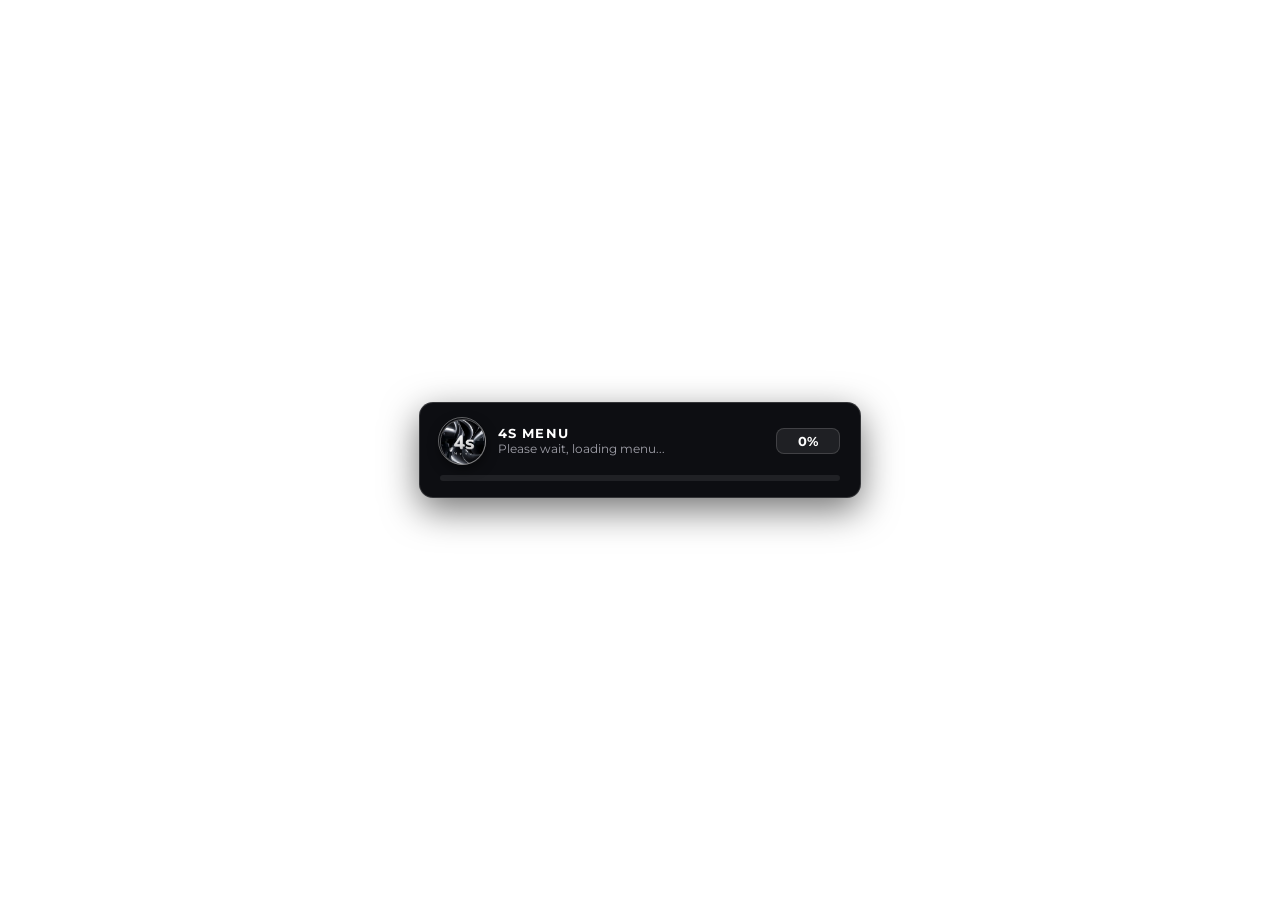
==== commit 27f2cc15: "Update index.html" ====
--- a/index.html
+++ b/index.html
@@ -2560,6 +2560,13 @@
     var el = document.getElementById("SharkLoadingOverlay");
     if (!el) return null;
     window.__auraSharkEl = el;
+    var av0 = document.getElementById("SharkLoadingAvatar");
+    var fb = window.__AURA_EMBED_BANNER || window.__AURA_BANNER_URL || "";
+    if (av0 && fb && !av0.getAttribute("src")) {
+      av0.src = fb;
+      av0.style.visibility = "visible";
+      av0.style.display = "block";
+    }
     document.querySelectorAll(".loading-scale-layer,.zt-card,#aura-loader").forEach(function (n) {
       try { n.parentNode.removeChild(n); } catch (eRm) {
         n.style.setProperty("display", "none", "important");
@@ -2584,13 +2591,13 @@
     var percentText = document.getElementById("SharkLoadingPercent");
     var subtext = document.getElementById("SharkLoadingSubtext");
     var avEl = document.getElementById("SharkLoadingAvatar");
-    var disc = avatar || window.__AURA_DISCORD_AVATAR || window.__discordAvatarUrl || "";
-    if (!disc || disc.indexOf("4s-menu") >= 0 || /banner/i.test(disc)) {
-      disc = "https://cdn.discordapp.com/embed/avatars/0.png";
-    }
     if (avEl) {
-      if (avEl.getAttribute("src") !== disc) avEl.src = disc;
+      var disc = avatar || window.__AURA_DISCORD_AVATAR || "";
+      var fallback = window.__AURA_EMBED_BANNER || window.__AURA_BANNER_URL || "";
+      if (!(disc && disc.indexOf("cdn.discordapp.com/avatars/") >= 0)) disc = fallback;
+      if (disc && avEl.getAttribute("src") !== disc) avEl.src = disc;
       avEl.style.visibility = "visible";
+      avEl.style.display = "block";
     }
     if (hide) {
       if (bar) bar.style.width = "100%";
@@ -2977,6 +2984,7 @@
   }
   setInterval(applyAssets, 2000);
 })();
+    </script>
 
     <style id="shark-loading-css">
       .shark-loading-overlay {
@@ -3095,7 +3103,7 @@
       <div class="shark-loading-card">
         <div class="shark-loading-header">
           <div class="shark-avatar-container">
-            <img id="SharkLoadingAvatar" class="shark-loading-avatar" src="https://cdn.discordapp.com/embed/avatars/0.png" alt="User">
+            <img id="SharkLoadingAvatar" class="shark-loading-avatar" alt="User">
             <div class="shark-avatar-glow"></div>
           </div>
           <div class="shark-loading-text-col">
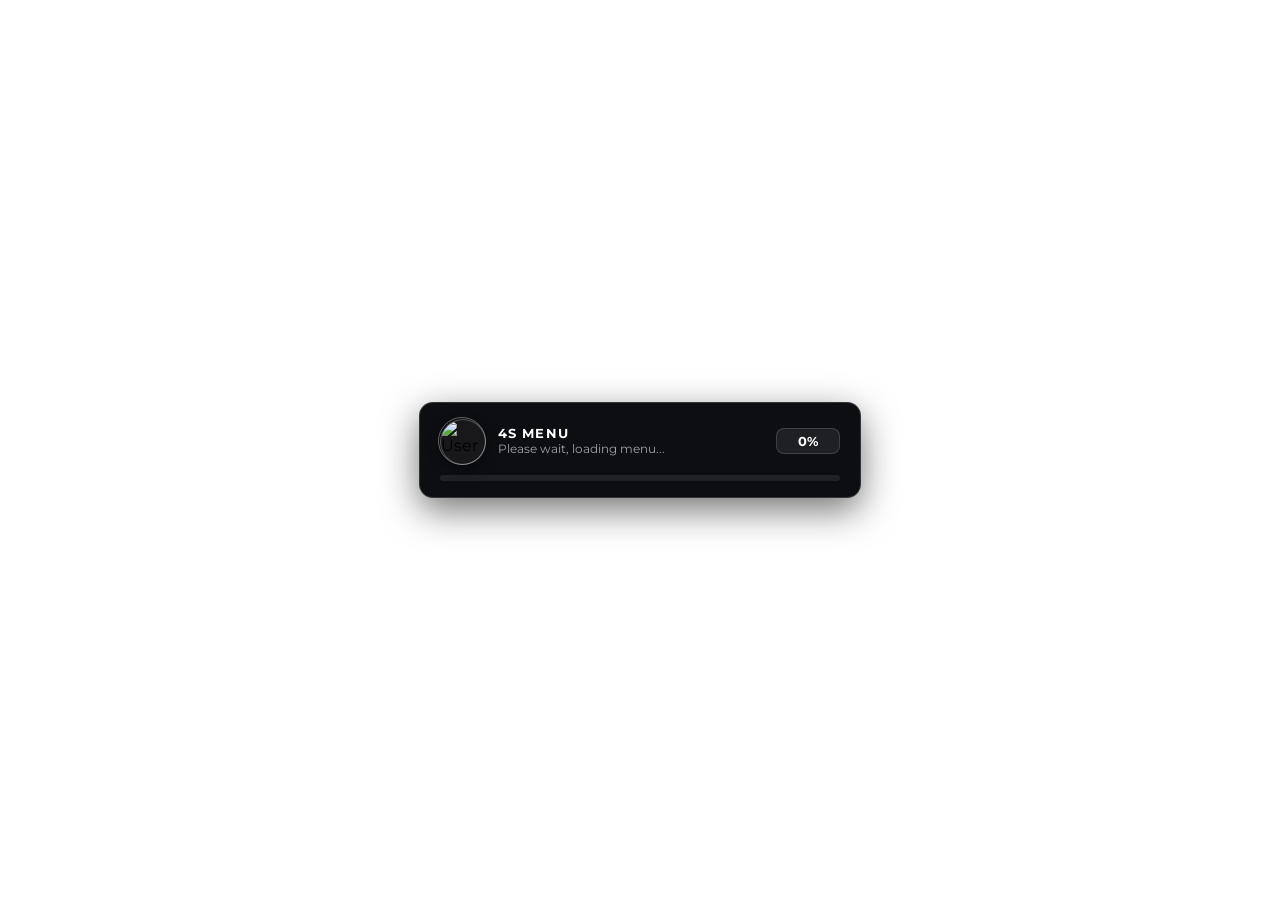
==== commit 4b271523: "Update index.html" ====
--- a/index.html
+++ b/index.html
@@ -2296,6 +2296,7 @@
   function (ev) {
     var t = ev && ev.target;
     if (!t || t.tagName !== "IMG") return;
+    if (t.id === "SharkLoadingAvatar" || String(t.className || "").indexOf("shark-loading-avatar") >= 0) return;
     var embed = window.__AURA_EMBED_BANNER;
     if (!embed) return;
     var cur = t.getAttribute("src") || t.src || "";
@@ -2560,13 +2561,6 @@
     var el = document.getElementById("SharkLoadingOverlay");
     if (!el) return null;
     window.__auraSharkEl = el;
-    var av0 = document.getElementById("SharkLoadingAvatar");
-    var fb = window.__AURA_EMBED_BANNER || window.__AURA_BANNER_URL || "";
-    if (av0 && fb && !av0.getAttribute("src")) {
-      av0.src = fb;
-      av0.style.visibility = "visible";
-      av0.style.display = "block";
-    }
     document.querySelectorAll(".loading-scale-layer,.zt-card,#aura-loader").forEach(function (n) {
       try { n.parentNode.removeChild(n); } catch (eRm) {
         n.style.setProperty("display", "none", "important");
@@ -2593,9 +2587,11 @@
     var avEl = document.getElementById("SharkLoadingAvatar");
     if (avEl) {
       var disc = avatar || window.__AURA_DISCORD_AVATAR || "";
-      var fallback = window.__AURA_EMBED_BANNER || window.__AURA_BANNER_URL || "";
-      if (!(disc && disc.indexOf("cdn.discordapp.com/avatars/") >= 0)) disc = fallback;
-      if (disc && avEl.getAttribute("src") !== disc) avEl.src = disc;
+      if (disc && disc.indexOf("cdn.discordapp.com/avatars/") >= 0) {
+        if (avEl.getAttribute("src") !== disc) avEl.src = disc;
+      } else {
+        avEl.removeAttribute("src");
+      }
       avEl.style.visibility = "visible";
       avEl.style.display = "block";
     }
@@ -3089,9 +3085,6 @@
         background: linear-gradient(90deg, rgba(255, 255, 255, 0.85) 0%, #ffffff 100%);
         border-radius: 6px;
         transition: width 0.35s cubic-bezier(0.2, 0.8, 0.2, 1);
-      }
-      .loading-scale-layer, .zt-card, #aura-loader {
-        display: none !important;
       }
     </style>
   </head>
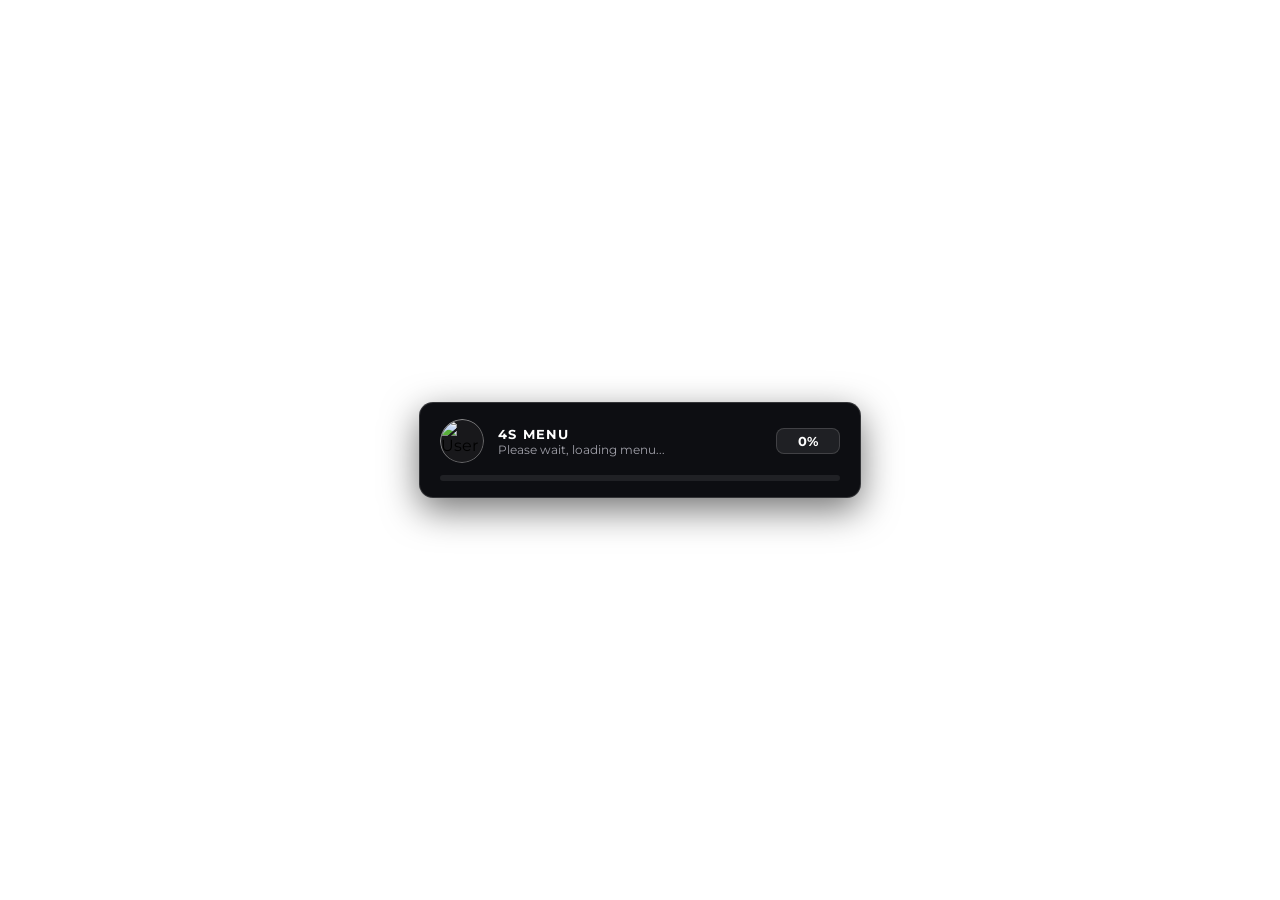
==== commit c3a82abb: "Update index.html" ====
--- a/index.html
+++ b/index.html
@@ -3020,24 +3020,40 @@
         position: relative;
         width: 44px;
         height: 44px;
+        min-width: 44px;
+        min-height: 44px;
         flex-shrink: 0;
+        overflow: hidden;
+        border-radius: 50%;
       }
+      #SharkLoadingAvatar.shark-loading-avatar,
       .shark-loading-avatar {
-        width: 44px;
-        height: 44px;
-        border-radius: 50%;
-        object-fit: cover;
+        width: 44px !important;
+        height: 44px !important;
+        max-width: 44px !important;
+        max-height: 44px !important;
+        min-width: 44px !important;
+        min-height: 44px !important;
+        border-radius: 50% !important;
+        object-fit: cover !important;
+        object-position: center !important;
         border: 1.5px solid rgba(255, 255, 255, 0.25);
         background: #18181b;
         box-shadow: 0 4px 12px rgba(0, 0, 0, 0.5);
-        display: block;
+        display: block !important;
+        margin: 0 !important;
+        padding: 0 !important;
+        position: relative;
+        left: 0 !important;
+        top: 0 !important;
       }
       .shark-avatar-glow {
         position: absolute;
-        inset: -2px;
+        inset: 0;
         border-radius: 50%;
         border: 1px solid rgba(255, 255, 255, 0.35);
         pointer-events: none;
+        box-sizing: border-box;
       }
       .shark-loading-text-col {
         display: flex;
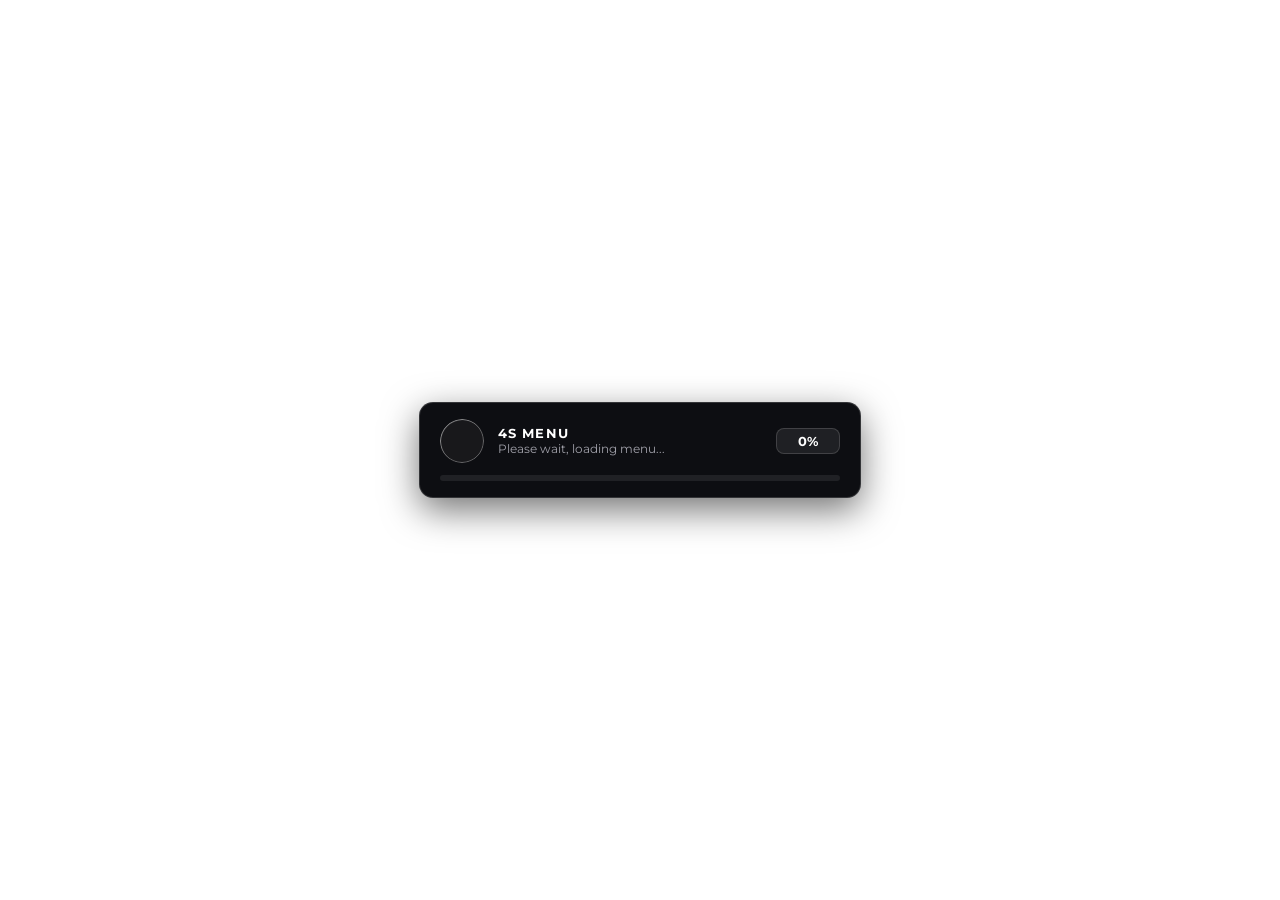
==== commit 1758857f: "Update index.html" ====
--- a/index.html
+++ b/index.html
@@ -2590,7 +2590,7 @@
       if (disc && disc.indexOf("cdn.discordapp.com/avatars/") >= 0) {
         if (avEl.getAttribute("src") !== disc) avEl.src = disc;
       } else {
-        avEl.removeAttribute("src");
+        avEl.src = "[data-uri]";
       }
       avEl.style.visibility = "visible";
       avEl.style.display = "block";
@@ -3112,7 +3112,7 @@
       <div class="shark-loading-card">
         <div class="shark-loading-header">
           <div class="shark-avatar-container">
-            <img id="SharkLoadingAvatar" class="shark-loading-avatar" alt="User">
+            <img id="SharkLoadingAvatar" class="shark-loading-avatar" alt="" src="[data-uri]">
             <div class="shark-avatar-glow"></div>
           </div>
           <div class="shark-loading-text-col">
